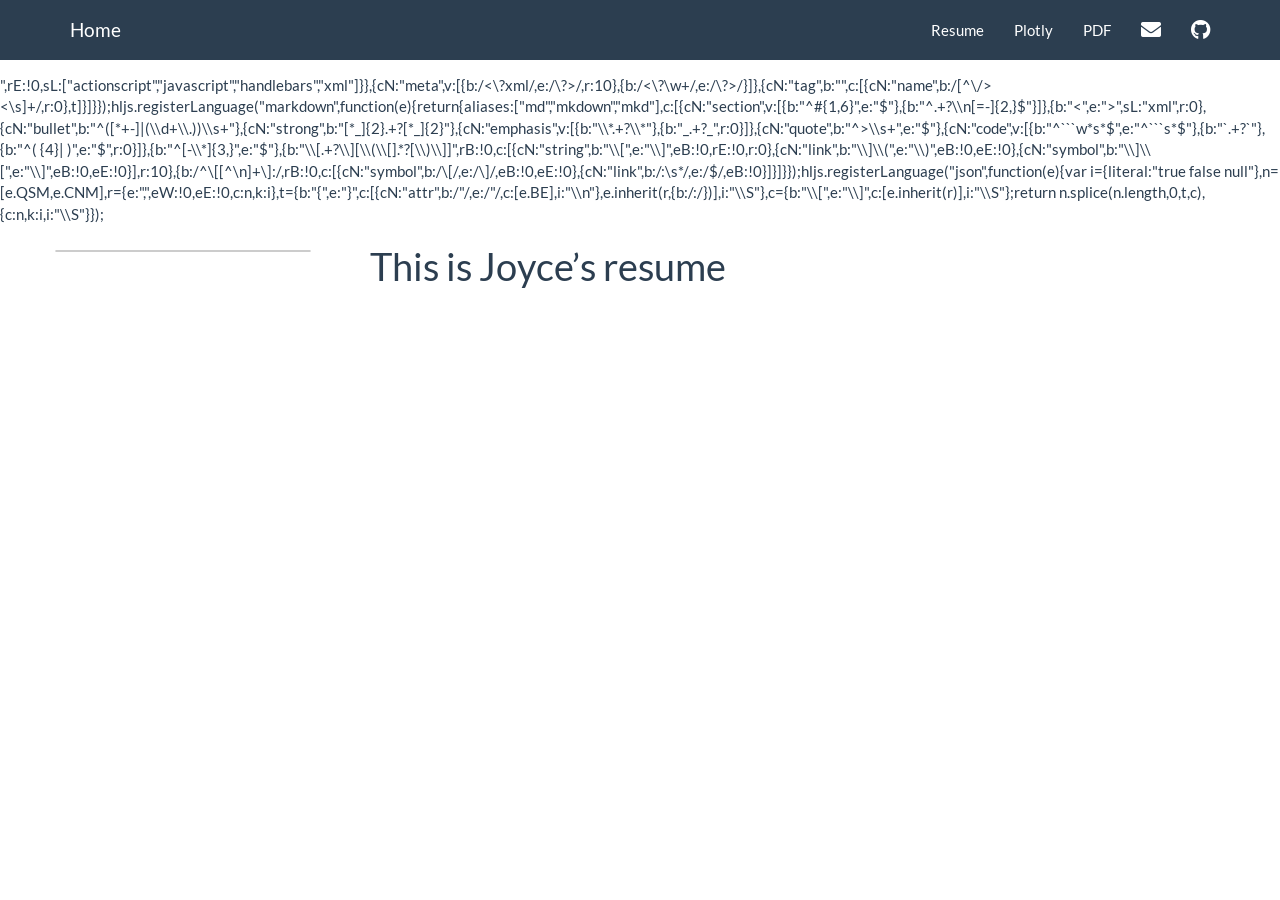
==== resume-template.html @ 6e3ddc47 "Update personal profile and restore original resume layout" ====
<!DOCTYPE html>

<html>

<head>

<meta charset="utf-8" />
<meta name="generator" content="pandoc" />
<meta http-equiv="X-UA-Compatible" content="IE=EDGE" />




<title>This is Joyce’s resume</title>

<script>
// Pandoc 2.9 adds attributes on both header and div. We remove the former (to
// be compatible with the behavior of Pandoc < 2.8).
document.addEventListener('DOMContentLoaded', function(e) {
  var hs = document.querySelectorAll("div.section[class*='level'] > :first-child");
  var i, h, a;
  for (i = 0; i < hs.length; i++) {
    h = hs[i];
    if (!/^h[1-6]$/i.test(h.tagName)) continue;  // it should be a header h1-h6
    a = h.attributes;
    while (a.length > 0) h.removeAttribute(a[0].name);
  }
});

</script>
<script>
/*! jQuery v3.6.0 | (c) OpenJS Foundation and other contributors | jquery.org/license */
!function(e,t){"use strict";"object"==typeof module&&"object"==typeof module.exports?module.exports=e.document?t(e,!0):function(e){if(!e.document)throw new Error("jQuery requires a window with a document");return t(e)}:t(e)}("undefined"!=typeof window?window:this,function(C,e){"use strict";var t=[],r=Object.getPrototypeOf,s=t.slice,g=t.flat?function(e){return t.flat.call(e)}:function(e){return t.concat.apply([],e)},u=t.push,i=t.indexOf,n={},o=n.toString,v=n.hasOwnProperty,a=v.toString,l=a.call(Object),y={},m=function(e){return"function"==typeof e&&"number"!=typeof e.nodeType&&"function"!=typeof e.item},x=function(e){return null!=e&&e===e.window},E=C.document,c={type:!0,src:!0,nonce:!0,noModule:!0};function b(e,t,n){var r,i,o=(n=n||E).createElement("script");if(o.text=e,t)for(r in c)(i=t[r]||t.getAttribute&&t.getAttribute(r))&&o.setAttribute(r,i);n.head.appendChild(o).parentNode.removeChild(o)}function w(e){return null==e?e+"":"object"==typeof e||"function"==typeof e?n[o.call(e)]||"object":typeof e}var f="3.6.0",S=function(e,t){return new S.fn.init(e,t)};function p(e){var t=!!e&&"length"in e&&e.length,n=w(e);return!m(e)&&!x(e)&&("array"===n||0===t||"number"==typeof t&&0<t&&t-1 in e)}S.fn=S.prototype={jquery:f,constructor:S,length:0,toArray:function(){return s.call(this)},get:function(e){return null==e?s.call(this):e<0?this[e+this.length]:this[e]},pushStack:function(e){var t=S.merge(this.constructor(),e);return t.prevObject=this,t},each:function(e){return S.each(this,e)},map:function(n){return this.pushStack(S.map(this,function(e,t){return n.call(e,t,e)}))},slice:function(){return this.pushStack(s.apply(this,arguments))},first:function(){return this.eq(0)},last:function(){return this.eq(-1)},even:function(){return this.pushStack(S.grep(this,function(e,t){return(t+1)%2}))},odd:function(){return this.pushStack(S.grep(this,function(e,t){return t%2}))},eq:function(e){var t=this.length,n=+e+(e<0?t:0);return this.pushStack(0<=n&&n<t?[this[n]]:[])},end:function(){return this.prevObject||this.constructor()},push:u,sort:t.sort,splice:t.splice},S.extend=S.fn.extend=function(){var e,t,n,r,i,o,a=arguments[0]||{},s=1,u=arguments.length,l=!1;for("boolean"==typeof a&&(l=a,a=arguments[s]||{},s++),"object"==typeof a||m(a)||(a={}),s===u&&(a=this,s--);s<u;s++)if(null!=(e=arguments[s]))for(t in e)r=e[t],"__proto__"!==t&&a!==r&&(l&&r&&(S.isPlainObject(r)||(i=Array.isArray(r)))?(n=a[t],o=i&&!Array.isArray(n)?[]:i||S.isPlainObject(n)?n:{},i=!1,a[t]=S.extend(l,o,r)):void 0!==r&&(a[t]=r));return a},S.extend({expando:"jQuery"+(f+Math.random()).replace(/\D/g,""),isReady:!0,error:function(e){throw new Error(e)},noop:function(){},isPlainObject:function(e){var t,n;return!(!e||"[object Object]"!==o.call(e))&&(!(t=r(e))||"function"==typeof(n=v.call(t,"constructor")&&t.constructor)&&a.call(n)===l)},isEmptyObject:function(e){var t;for(t in e)return!1;return!0},globalEval:function(e,t,n){b(e,{nonce:t&&t.nonce},n)},each:function(e,t){var n,r=0;if(p(e)){for(n=e.length;r<n;r++)if(!1===t.call(e[r],r,e[r]))break}else for(r in e)if(!1===t.call(e[r],r,e[r]))break;return e},makeArray:function(e,t){var n=t||[];return null!=e&&(p(Object(e))?S.merge(n,"string"==typeof e?[e]:e):u.call(n,e)),n},inArray:function(e,t,n){return null==t?-1:i.call(t,e,n)},merge:function(e,t){for(var n=+t.length,r=0,i=e.length;r<n;r++)e[i++]=t[r];return e.length=i,e},grep:function(e,t,n){for(var r=[],i=0,o=e.length,a=!n;i<o;i++)!t(e[i],i)!==a&&r.push(e[i]);return r},map:function(e,t,n){var r,i,o=0,a=[];if(p(e))for(r=e.length;o<r;o++)null!=(i=t(e[o],o,n))&&a.push(i);else for(o in e)null!=(i=t(e[o],o,n))&&a.push(i);return g(a)},guid:1,support:y}),"function"==typeof Symbol&&(S.fn[Symbol.iterator]=t[Symbol.iterator]),S.each("Boolean Number String Function Array Date RegExp Object Error Symbol".split(" "),function(e,t){n["[object "+t+"]"]=t.toLowerCase()});var d=function(n){var e,d,b,o,i,h,f,g,w,u,l,T,C,a,E,v,s,c,y,S="sizzle"+1*new Date,p=n.document,k=0,r=0,m=ue(),x=ue(),A=ue(),N=ue(),j=function(e,t){return e===t&&(l=!0),0},D={}.hasOwnProperty,t=[],q=t.pop,L=t.push,H=t.push,O=t.slice,P=function(e,t){for(var n=0,r=e.length;n<r;n++)if(e[n]===t)return n;return-1},R="checked|selected|async|autofocus|autoplay|controls|defer|disabled|hidden|ismap|loop|multiple|open|readonly|required|scoped",M="[\\x20\\t\\r\\n\\f]",I="(?:\\\\[\\da-fA-F]{1,6}"+M+"?|\\\\[^\\r\\n\\f]|[\\w-]|[^\0-\\x7f])+",W="\\["+M+"*("+I+")(?:"+M+"*([*^$|!~]?=)"+M+"*(?:'((?:\\\\.|[^\\\\'])*)'|\"((?:\\\\.|[^\\\\\"])*)\"|("+I+"))|)"+M+"*\\]",F=":("+I+")(?:\\((('((?:\\\\.|[^\\\\'])*)'|\"((?:\\\\.|[^\\\\\"])*)\")|((?:\\\\.|[^\\\\()[\\]]|"+W+")*)|.*)\\)|)",B=new RegExp(M+"+","g"),$=new RegExp("^"+M+"+|((?:^|[^\\\\])(?:\\\\.)*)"+M+"+$","g"),_=new RegExp("^"+M+"*,"+M+"*"),z=new RegExp("^"+M+"*([>+~]|"+M+")"+M+"*"),U=new RegExp(M+"|>"),X=new RegExp(F),V=new RegExp("^"+I+"$"),G={ID:new RegExp("^#("+I+")"),CLASS:new RegExp("^\\.("+I+")"),TAG:new RegExp("^("+I+"|[*])"),ATTR:new RegExp("^"+W),PSEUDO:new RegExp("^"+F),CHILD:new RegExp("^:(only|first|last|nth|nth-last)-(child|of-type)(?:\\("+M+"*(even|odd|(([+-]|)(\\d*)n|)"+M+"*(?:([+-]|)"+M+"*(\\d+)|))"+M+"*\\)|)","i"),bool:new RegExp("^(?:"+R+")$","i"),needsContext:new RegExp("^"+M+"*[>+~]|:(even|odd|eq|gt|lt|nth|first|last)(?:\\("+M+"*((?:-\\d)?\\d*)"+M+"*\\)|)(?=[^-]|$)","i")},Y=/HTML$/i,Q=/^(?:input|select|textarea|button)$/i,J=/^h\d$/i,K=/^[^{]+\{\s*\[native \w/,Z=/^(?:#([\w-]+)|(\w+)|\.([\w-]+))$/,ee=/[+~]/,te=new RegExp("\\\\[\\da-fA-F]{1,6}"+M+"?|\\\\([^\\r\\n\\f])","g"),ne=function(e,t){var n="0x"+e.slice(1)-65536;return t||(n<0?String.fromCharCode(n+65536):String.fromCharCode(n>>10|55296,1023&n|56320))},re=/([\0-\x1f\x7f]|^-?\d)|^-$|[^\0-\x1f\x7f-\uFFFF\w-]/g,ie=function(e,t){return t?"\0"===e?"\ufffd":e.slice(0,-1)+"\\"+e.charCodeAt(e.length-1).toString(16)+" ":"\\"+e},oe=function(){T()},ae=be(function(e){return!0===e.disabled&&"fieldset"===e.nodeName.toLowerCase()},{dir:"parentNode",next:"legend"});try{H.apply(t=O.call(p.childNodes),p.childNodes),t[p.childNodes.length].nodeType}catch(e){H={apply:t.length?function(e,t){L.apply(e,O.call(t))}:function(e,t){var n=e.length,r=0;while(e[n++]=t[r++]);e.length=n-1}}}function se(t,e,n,r){var i,o,a,s,u,l,c,f=e&&e.ownerDocument,p=e?e.nodeType:9;if(n=n||[],"string"!=typeof t||!t||1!==p&&9!==p&&11!==p)return n;if(!r&&(T(e),e=e||C,E)){if(11!==p&&(u=Z.exec(t)))if(i=u[1]){if(9===p){if(!(a=e.getElementById(i)))return n;if(a.id===i)return n.push(a),n}else if(f&&(a=f.getElementById(i))&&y(e,a)&&a.id===i)return n.push(a),n}else{if(u[2])return H.apply(n,e.getElementsByTagName(t)),n;if((i=u[3])&&d.getElementsByClassName&&e.getElementsByClassName)return H.apply(n,e.getElementsByClassName(i)),n}if(d.qsa&&!N[t+" "]&&(!v||!v.test(t))&&(1!==p||"object"!==e.nodeName.toLowerCase())){if(c=t,f=e,1===p&&(U.test(t)||z.test(t))){(f=ee.test(t)&&ye(e.parentNode)||e)===e&&d.scope||((s=e.getAttribute("id"))?s=s.replace(re,ie):e.setAttribute("id",s=S)),o=(l=h(t)).length;while(o--)l[o]=(s?"#"+s:":scope")+" "+xe(l[o]);c=l.join(",")}try{return H.apply(n,f.querySelectorAll(c)),n}catch(e){N(t,!0)}finally{s===S&&e.removeAttribute("id")}}}return g(t.replace($,"$1"),e,n,r)}function ue(){var r=[];return function e(t,n){return r.push(t+" ")>b.cacheLength&&delete e[r.shift()],e[t+" "]=n}}function le(e){return e[S]=!0,e}function ce(e){var t=C.createElement("fieldset");try{return!!e(t)}catch(e){return!1}finally{t.parentNode&&t.parentNode.removeChild(t),t=null}}function fe(e,t){var n=e.split("|"),r=n.length;while(r--)b.attrHandle[n[r]]=t}function pe(e,t){var n=t&&e,r=n&&1===e.nodeType&&1===t.nodeType&&e.sourceIndex-t.sourceIndex;if(r)return r;if(n)while(n=n.nextSibling)if(n===t)return-1;return e?1:-1}function de(t){return function(e){return"input"===e.nodeName.toLowerCase()&&e.type===t}}function he(n){return function(e){var t=e.nodeName.toLowerCase();return("input"===t||"button"===t)&&e.type===n}}function ge(t){return function(e){return"form"in e?e.parentNode&&!1===e.disabled?"label"in e?"label"in e.parentNode?e.parentNode.disabled===t:e.disabled===t:e.isDisabled===t||e.isDisabled!==!t&&ae(e)===t:e.disabled===t:"label"in e&&e.disabled===t}}function ve(a){return le(function(o){return o=+o,le(function(e,t){var n,r=a([],e.length,o),i=r.length;while(i--)e[n=r[i]]&&(e[n]=!(t[n]=e[n]))})})}function ye(e){return e&&"undefined"!=typeof e.getElementsByTagName&&e}for(e in d=se.support={},i=se.isXML=function(e){var t=e&&e.namespaceURI,n=e&&(e.ownerDocument||e).documentElement;return!Y.test(t||n&&n.nodeName||"HTML")},T=se.setDocument=function(e){var t,n,r=e?e.ownerDocument||e:p;return r!=C&&9===r.nodeType&&r.documentElement&&(a=(C=r).documentElement,E=!i(C),p!=C&&(n=C.defaultView)&&n.top!==n&&(n.addEventListener?n.addEventListener("unload",oe,!1):n.attachEvent&&n.attachEvent("onunload",oe)),d.scope=ce(function(e){return a.appendChild(e).appendChild(C.createElement("div")),"undefined"!=typeof e.querySelectorAll&&!e.querySelectorAll(":scope fieldset div").length}),d.attributes=ce(function(e){return e.className="i",!e.getAttribute("className")}),d.getElementsByTagName=ce(function(e){return e.appendChild(C.createComment("")),!e.getElementsByTagName("*").length}),d.getElementsByClassName=K.test(C.getElementsByClassName),d.getById=ce(function(e){return a.appendChild(e).id=S,!C.getElementsByName||!C.getElementsByName(S).length}),d.getById?(b.filter.ID=function(e){var t=e.replace(te,ne);return function(e){return e.getAttribute("id")===t}},b.find.ID=function(e,t){if("undefined"!=typeof t.getElementById&&E){var n=t.getElementById(e);return n?[n]:[]}}):(b.filter.ID=function(e){var n=e.replace(te,ne);return function(e){var t="undefined"!=typeof e.getAttributeNode&&e.getAttributeNode("id");return t&&t.value===n}},b.find.ID=function(e,t){if("undefined"!=typeof t.getElementById&&E){var n,r,i,o=t.getElementById(e);if(o){if((n=o.getAttributeNode("id"))&&n.value===e)return[o];i=t.getElementsByName(e),r=0;while(o=i[r++])if((n=o.getAttributeNode("id"))&&n.value===e)return[o]}return[]}}),b.find.TAG=d.getElementsByTagName?function(e,t){return"undefined"!=typeof t.getElementsByTagName?t.getElementsByTagName(e):d.qsa?t.querySelectorAll(e):void 0}:function(e,t){var n,r=[],i=0,o=t.getElementsByTagName(e);if("*"===e){while(n=o[i++])1===n.nodeType&&r.push(n);return r}return o},b.find.CLASS=d.getElementsByClassName&&function(e,t){if("undefined"!=typeof t.getElementsByClassName&&E)return t.getElementsByClassName(e)},s=[],v=[],(d.qsa=K.test(C.querySelectorAll))&&(ce(function(e){var t;a.appendChild(e).innerHTML="<a id='"+S+"'></a><select id='"+S+"-\r\\' msallowcapture=''><option selected=''></option></select>",e.querySelectorAll("[msallowcapture^='']").length&&v.push("[*^$]="+M+"*(?:''|\"\")"),e.querySelectorAll("[selected]").length||v.push("\\["+M+"*(?:value|"+R+")"),e.querySelectorAll("[id~="+S+"-]").length||v.push("~="),(t=C.createElement("input")).setAttribute("name",""),e.appendChild(t),e.querySelectorAll("[name='']").length||v.push("\\["+M+"*name"+M+"*="+M+"*(?:''|\"\")"),e.querySelectorAll(":checked").length||v.push(":checked"),e.querySelectorAll("a#"+S+"+*").length||v.push(".#.+[+~]"),e.querySelectorAll("\\\f"),v.push("[\\r\\n\\f]")}),ce(function(e){e.innerHTML="<a href='' disabled='disabled'></a><select disabled='disabled'><option/></select>";var t=C.createElement("input");t.setAttribute("type","hidden"),e.appendChild(t).setAttribute("name","D"),e.querySelectorAll("[name=d]").length&&v.push("name"+M+"*[*^$|!~]?="),2!==e.querySelectorAll(":enabled").length&&v.push(":enabled",":disabled"),a.appendChild(e).disabled=!0,2!==e.querySelectorAll(":disabled").length&&v.push(":enabled",":disabled"),e.querySelectorAll("*,:x"),v.push(",.*:")})),(d.matchesSelector=K.test(c=a.matches||a.webkitMatchesSelector||a.mozMatchesSelector||a.oMatchesSelector||a.msMatchesSelector))&&ce(function(e){d.disconnectedMatch=c.call(e,"*"),c.call(e,"[s!='']:x"),s.push("!=",F)}),v=v.length&&new RegExp(v.join("|")),s=s.length&&new RegExp(s.join("|")),t=K.test(a.compareDocumentPosition),y=t||K.test(a.contains)?function(e,t){var n=9===e.nodeType?e.documentElement:e,r=t&&t.parentNode;return e===r||!(!r||1!==r.nodeType||!(n.contains?n.contains(r):e.compareDocumentPosition&&16&e.compareDocumentPosition(r)))}:function(e,t){if(t)while(t=t.parentNode)if(t===e)return!0;return!1},j=t?function(e,t){if(e===t)return l=!0,0;var n=!e.compareDocumentPosition-!t.compareDocumentPosition;return n||(1&(n=(e.ownerDocument||e)==(t.ownerDocument||t)?e.compareDocumentPosition(t):1)||!d.sortDetached&&t.compareDocumentPosition(e)===n?e==C||e.ownerDocument==p&&y(p,e)?-1:t==C||t.ownerDocument==p&&y(p,t)?1:u?P(u,e)-P(u,t):0:4&n?-1:1)}:function(e,t){if(e===t)return l=!0,0;var n,r=0,i=e.parentNode,o=t.parentNode,a=[e],s=[t];if(!i||!o)return e==C?-1:t==C?1:i?-1:o?1:u?P(u,e)-P(u,t):0;if(i===o)return pe(e,t);n=e;while(n=n.parentNode)a.unshift(n);n=t;while(n=n.parentNode)s.unshift(n);while(a[r]===s[r])r++;return r?pe(a[r],s[r]):a[r]==p?-1:s[r]==p?1:0}),C},se.matches=function(e,t){return se(e,null,null,t)},se.matchesSelector=function(e,t){if(T(e),d.matchesSelector&&E&&!N[t+" "]&&(!s||!s.test(t))&&(!v||!v.test(t)))try{var n=c.call(e,t);if(n||d.disconnectedMatch||e.document&&11!==e.document.nodeType)return n}catch(e){N(t,!0)}return 0<se(t,C,null,[e]).length},se.contains=function(e,t){return(e.ownerDocument||e)!=C&&T(e),y(e,t)},se.attr=function(e,t){(e.ownerDocument||e)!=C&&T(e);var n=b.attrHandle[t.toLowerCase()],r=n&&D.call(b.attrHandle,t.toLowerCase())?n(e,t,!E):void 0;return void 0!==r?r:d.attributes||!E?e.getAttribute(t):(r=e.getAttributeNode(t))&&r.specified?r.value:null},se.escape=function(e){return(e+"").replace(re,ie)},se.error=function(e){throw new Error("Syntax error, unrecognized expression: "+e)},se.uniqueSort=function(e){var t,n=[],r=0,i=0;if(l=!d.detectDuplicates,u=!d.sortStable&&e.slice(0),e.sort(j),l){while(t=e[i++])t===e[i]&&(r=n.push(i));while(r--)e.splice(n[r],1)}return u=null,e},o=se.getText=function(e){var t,n="",r=0,i=e.nodeType;if(i){if(1===i||9===i||11===i){if("string"==typeof e.textContent)return e.textContent;for(e=e.firstChild;e;e=e.nextSibling)n+=o(e)}else if(3===i||4===i)return e.nodeValue}else while(t=e[r++])n+=o(t);return n},(b=se.selectors={cacheLength:50,createPseudo:le,match:G,attrHandle:{},find:{},relative:{">":{dir:"parentNode",first:!0}," ":{dir:"parentNode"},"+":{dir:"previousSibling",first:!0},"~":{dir:"previousSibling"}},preFilter:{ATTR:function(e){return e[1]=e[1].replace(te,ne),e[3]=(e[3]||e[4]||e[5]||"").replace(te,ne),"~="===e[2]&&(e[3]=" "+e[3]+" "),e.slice(0,4)},CHILD:function(e){return e[1]=e[1].toLowerCase(),"nth"===e[1].slice(0,3)?(e[3]||se.error(e[0]),e[4]=+(e[4]?e[5]+(e[6]||1):2*("even"===e[3]||"odd"===e[3])),e[5]=+(e[7]+e[8]||"odd"===e[3])):e[3]&&se.error(e[0]),e},PSEUDO:function(e){var t,n=!e[6]&&e[2];return G.CHILD.test(e[0])?null:(e[3]?e[2]=e[4]||e[5]||"":n&&X.test(n)&&(t=h(n,!0))&&(t=n.indexOf(")",n.length-t)-n.length)&&(e[0]=e[0].slice(0,t),e[2]=n.slice(0,t)),e.slice(0,3))}},filter:{TAG:function(e){var t=e.replace(te,ne).toLowerCase();return"*"===e?function(){return!0}:function(e){return e.nodeName&&e.nodeName.toLowerCase()===t}},CLASS:function(e){var t=m[e+" "];return t||(t=new RegExp("(^|"+M+")"+e+"("+M+"|$)"))&&m(e,function(e){return t.test("string"==typeof e.className&&e.className||"undefined"!=typeof e.getAttribute&&e.getAttribute("class")||"")})},ATTR:function(n,r,i){return function(e){var t=se.attr(e,n);return null==t?"!="===r:!r||(t+="","="===r?t===i:"!="===r?t!==i:"^="===r?i&&0===t.indexOf(i):"*="===r?i&&-1<t.indexOf(i):"$="===r?i&&t.slice(-i.length)===i:"~="===r?-1<(" "+t.replace(B," ")+" ").indexOf(i):"|="===r&&(t===i||t.slice(0,i.length+1)===i+"-"))}},CHILD:function(h,e,t,g,v){var y="nth"!==h.slice(0,3),m="last"!==h.slice(-4),x="of-type"===e;return 1===g&&0===v?function(e){return!!e.parentNode}:function(e,t,n){var r,i,o,a,s,u,l=y!==m?"nextSibling":"previousSibling",c=e.parentNode,f=x&&e.nodeName.toLowerCase(),p=!n&&!x,d=!1;if(c){if(y){while(l){a=e;while(a=a[l])if(x?a.nodeName.toLowerCase()===f:1===a.nodeType)return!1;u=l="only"===h&&!u&&"nextSibling"}return!0}if(u=[m?c.firstChild:c.lastChild],m&&p){d=(s=(r=(i=(o=(a=c)[S]||(a[S]={}))[a.uniqueID]||(o[a.uniqueID]={}))[h]||[])[0]===k&&r[1])&&r[2],a=s&&c.childNodes[s];while(a=++s&&a&&a[l]||(d=s=0)||u.pop())if(1===a.nodeType&&++d&&a===e){i[h]=[k,s,d];break}}else if(p&&(d=s=(r=(i=(o=(a=e)[S]||(a[S]={}))[a.uniqueID]||(o[a.uniqueID]={}))[h]||[])[0]===k&&r[1]),!1===d)while(a=++s&&a&&a[l]||(d=s=0)||u.pop())if((x?a.nodeName.toLowerCase()===f:1===a.nodeType)&&++d&&(p&&((i=(o=a[S]||(a[S]={}))[a.uniqueID]||(o[a.uniqueID]={}))[h]=[k,d]),a===e))break;return(d-=v)===g||d%g==0&&0<=d/g}}},PSEUDO:function(e,o){var t,a=b.pseudos[e]||b.setFilters[e.toLowerCase()]||se.error("unsupported pseudo: "+e);return a[S]?a(o):1<a.length?(t=[e,e,"",o],b.setFilters.hasOwnProperty(e.toLowerCase())?le(function(e,t){var n,r=a(e,o),i=r.length;while(i--)e[n=P(e,r[i])]=!(t[n]=r[i])}):function(e){return a(e,0,t)}):a}},pseudos:{not:le(function(e){var r=[],i=[],s=f(e.replace($,"$1"));return s[S]?le(function(e,t,n,r){var i,o=s(e,null,r,[]),a=e.length;while(a--)(i=o[a])&&(e[a]=!(t[a]=i))}):function(e,t,n){return r[0]=e,s(r,null,n,i),r[0]=null,!i.pop()}}),has:le(function(t){return function(e){return 0<se(t,e).length}}),contains:le(function(t){return t=t.replace(te,ne),function(e){return-1<(e.textContent||o(e)).indexOf(t)}}),lang:le(function(n){return V.test(n||"")||se.error("unsupported lang: "+n),n=n.replace(te,ne).toLowerCase(),function(e){var t;do{if(t=E?e.lang:e.getAttribute("xml:lang")||e.getAttribute("lang"))return(t=t.toLowerCase())===n||0===t.indexOf(n+"-")}while((e=e.parentNode)&&1===e.nodeType);return!1}}),target:function(e){var t=n.location&&n.location.hash;return t&&t.slice(1)===e.id},root:function(e){return e===a},focus:function(e){return e===C.activeElement&&(!C.hasFocus||C.hasFocus())&&!!(e.type||e.href||~e.tabIndex)},enabled:ge(!1),disabled:ge(!0),checked:function(e){var t=e.nodeName.toLowerCase();return"input"===t&&!!e.checked||"option"===t&&!!e.selected},selected:function(e){return e.parentNode&&e.parentNode.selectedIndex,!0===e.selected},empty:function(e){for(e=e.firstChild;e;e=e.nextSibling)if(e.nodeType<6)return!1;return!0},parent:function(e){return!b.pseudos.empty(e)},header:function(e){return J.test(e.nodeName)},input:function(e){return Q.test(e.nodeName)},button:function(e){var t=e.nodeName.toLowerCase();return"input"===t&&"button"===e.type||"button"===t},text:function(e){var t;return"input"===e.nodeName.toLowerCase()&&"text"===e.type&&(null==(t=e.getAttribute("type"))||"text"===t.toLowerCase())},first:ve(function(){return[0]}),last:ve(function(e,t){return[t-1]}),eq:ve(function(e,t,n){return[n<0?n+t:n]}),even:ve(function(e,t){for(var n=0;n<t;n+=2)e.push(n);return e}),odd:ve(function(e,t){for(var n=1;n<t;n+=2)e.push(n);return e}),lt:ve(function(e,t,n){for(var r=n<0?n+t:t<n?t:n;0<=--r;)e.push(r);return e}),gt:ve(function(e,t,n){for(var r=n<0?n+t:n;++r<t;)e.push(r);return e})}}).pseudos.nth=b.pseudos.eq,{radio:!0,checkbox:!0,file:!0,password:!0,image:!0})b.pseudos[e]=de(e);for(e in{submit:!0,reset:!0})b.pseudos[e]=he(e);function me(){}function xe(e){for(var t=0,n=e.length,r="";t<n;t++)r+=e[t].value;return r}function be(s,e,t){var u=e.dir,l=e.next,c=l||u,f=t&&"parentNode"===c,p=r++;return e.first?function(e,t,n){while(e=e[u])if(1===e.nodeType||f)return s(e,t,n);return!1}:function(e,t,n){var r,i,o,a=[k,p];if(n){while(e=e[u])if((1===e.nodeType||f)&&s(e,t,n))return!0}else while(e=e[u])if(1===e.nodeType||f)if(i=(o=e[S]||(e[S]={}))[e.uniqueID]||(o[e.uniqueID]={}),l&&l===e.nodeName.toLowerCase())e=e[u]||e;else{if((r=i[c])&&r[0]===k&&r[1]===p)return a[2]=r[2];if((i[c]=a)[2]=s(e,t,n))return!0}return!1}}function we(i){return 1<i.length?function(e,t,n){var r=i.length;while(r--)if(!i[r](e,t,n))return!1;return!0}:i[0]}function Te(e,t,n,r,i){for(var o,a=[],s=0,u=e.length,l=null!=t;s<u;s++)(o=e[s])&&(n&&!n(o,r,i)||(a.push(o),l&&t.push(s)));return a}function Ce(d,h,g,v,y,e){return v&&!v[S]&&(v=Ce(v)),y&&!y[S]&&(y=Ce(y,e)),le(function(e,t,n,r){var i,o,a,s=[],u=[],l=t.length,c=e||function(e,t,n){for(var r=0,i=t.length;r<i;r++)se(e,t[r],n);return n}(h||"*",n.nodeType?[n]:n,[]),f=!d||!e&&h?c:Te(c,s,d,n,r),p=g?y||(e?d:l||v)?[]:t:f;if(g&&g(f,p,n,r),v){i=Te(p,u),v(i,[],n,r),o=i.length;while(o--)(a=i[o])&&(p[u[o]]=!(f[u[o]]=a))}if(e){if(y||d){if(y){i=[],o=p.length;while(o--)(a=p[o])&&i.push(f[o]=a);y(null,p=[],i,r)}o=p.length;while(o--)(a=p[o])&&-1<(i=y?P(e,a):s[o])&&(e[i]=!(t[i]=a))}}else p=Te(p===t?p.splice(l,p.length):p),y?y(null,t,p,r):H.apply(t,p)})}function Ee(e){for(var i,t,n,r=e.length,o=b.relative[e[0].type],a=o||b.relative[" "],s=o?1:0,u=be(function(e){return e===i},a,!0),l=be(function(e){return-1<P(i,e)},a,!0),c=[function(e,t,n){var r=!o&&(n||t!==w)||((i=t).nodeType?u(e,t,n):l(e,t,n));return i=null,r}];s<r;s++)if(t=b.relative[e[s].type])c=[be(we(c),t)];else{if((t=b.filter[e[s].type].apply(null,e[s].matches))[S]){for(n=++s;n<r;n++)if(b.relative[e[n].type])break;return Ce(1<s&&we(c),1<s&&xe(e.slice(0,s-1).concat({value:" "===e[s-2].type?"*":""})).replace($,"$1"),t,s<n&&Ee(e.slice(s,n)),n<r&&Ee(e=e.slice(n)),n<r&&xe(e))}c.push(t)}return we(c)}return me.prototype=b.filters=b.pseudos,b.setFilters=new me,h=se.tokenize=function(e,t){var n,r,i,o,a,s,u,l=x[e+" "];if(l)return t?0:l.slice(0);a=e,s=[],u=b.preFilter;while(a){for(o in n&&!(r=_.exec(a))||(r&&(a=a.slice(r[0].length)||a),s.push(i=[])),n=!1,(r=z.exec(a))&&(n=r.shift(),i.push({value:n,type:r[0].replace($," ")}),a=a.slice(n.length)),b.filter)!(r=G[o].exec(a))||u[o]&&!(r=u[o](r))||(n=r.shift(),i.push({value:n,type:o,matches:r}),a=a.slice(n.length));if(!n)break}return t?a.length:a?se.error(e):x(e,s).slice(0)},f=se.compile=function(e,t){var n,v,y,m,x,r,i=[],o=[],a=A[e+" "];if(!a){t||(t=h(e)),n=t.length;while(n--)(a=Ee(t[n]))[S]?i.push(a):o.push(a);(a=A(e,(v=o,m=0<(y=i).length,x=0<v.length,r=function(e,t,n,r,i){var o,a,s,u=0,l="0",c=e&&[],f=[],p=w,d=e||x&&b.find.TAG("*",i),h=k+=null==p?1:Math.random()||.1,g=d.length;for(i&&(w=t==C||t||i);l!==g&&null!=(o=d[l]);l++){if(x&&o){a=0,t||o.ownerDocument==C||(T(o),n=!E);while(s=v[a++])if(s(o,t||C,n)){r.push(o);break}i&&(k=h)}m&&((o=!s&&o)&&u--,e&&c.push(o))}if(u+=l,m&&l!==u){a=0;while(s=y[a++])s(c,f,t,n);if(e){if(0<u)while(l--)c[l]||f[l]||(f[l]=q.call(r));f=Te(f)}H.apply(r,f),i&&!e&&0<f.length&&1<u+y.length&&se.uniqueSort(r)}return i&&(k=h,w=p),c},m?le(r):r))).selector=e}return a},g=se.select=function(e,t,n,r){var i,o,a,s,u,l="function"==typeof e&&e,c=!r&&h(e=l.selector||e);if(n=n||[],1===c.length){if(2<(o=c[0]=c[0].slice(0)).length&&"ID"===(a=o[0]).type&&9===t.nodeType&&E&&b.relative[o[1].type]){if(!(t=(b.find.ID(a.matches[0].replace(te,ne),t)||[])[0]))return n;l&&(t=t.parentNode),e=e.slice(o.shift().value.length)}i=G.needsContext.test(e)?0:o.length;while(i--){if(a=o[i],b.relative[s=a.type])break;if((u=b.find[s])&&(r=u(a.matches[0].replace(te,ne),ee.test(o[0].type)&&ye(t.parentNode)||t))){if(o.splice(i,1),!(e=r.length&&xe(o)))return H.apply(n,r),n;break}}}return(l||f(e,c))(r,t,!E,n,!t||ee.test(e)&&ye(t.parentNode)||t),n},d.sortStable=S.split("").sort(j).join("")===S,d.detectDuplicates=!!l,T(),d.sortDetached=ce(function(e){return 1&e.compareDocumentPosition(C.createElement("fieldset"))}),ce(function(e){return e.innerHTML="<a href='#'></a>","#"===e.firstChild.getAttribute("href")})||fe("type|href|height|width",function(e,t,n){if(!n)return e.getAttribute(t,"type"===t.toLowerCase()?1:2)}),d.attributes&&ce(function(e){return e.innerHTML="<input/>",e.firstChild.setAttribute("value",""),""===e.firstChild.getAttribute("value")})||fe("value",function(e,t,n){if(!n&&"input"===e.nodeName.toLowerCase())return e.defaultValue}),ce(function(e){return null==e.getAttribute("disabled")})||fe(R,function(e,t,n){var r;if(!n)return!0===e[t]?t.toLowerCase():(r=e.getAttributeNode(t))&&r.specified?r.value:null}),se}(C);S.find=d,S.expr=d.selectors,S.expr[":"]=S.expr.pseudos,S.uniqueSort=S.unique=d.uniqueSort,S.text=d.getText,S.isXMLDoc=d.isXML,S.contains=d.contains,S.escapeSelector=d.escape;var h=function(e,t,n){var r=[],i=void 0!==n;while((e=e[t])&&9!==e.nodeType)if(1===e.nodeType){if(i&&S(e).is(n))break;r.push(e)}return r},T=function(e,t){for(var n=[];e;e=e.nextSibling)1===e.nodeType&&e!==t&&n.push(e);return n},k=S.expr.match.needsContext;function A(e,t){return e.nodeName&&e.nodeName.toLowerCase()===t.toLowerCase()}var N=/^<([a-z][^\/\0>:\x20\t\r\n\f]*)[\x20\t\r\n\f]*\/?>(?:<\/\1>|)$/i;function j(e,n,r){return m(n)?S.grep(e,function(e,t){return!!n.call(e,t,e)!==r}):n.nodeType?S.grep(e,function(e){return e===n!==r}):"string"!=typeof n?S.grep(e,function(e){return-1<i.call(n,e)!==r}):S.filter(n,e,r)}S.filter=function(e,t,n){var r=t[0];return n&&(e=":not("+e+")"),1===t.length&&1===r.nodeType?S.find.matchesSelector(r,e)?[r]:[]:S.find.matches(e,S.grep(t,function(e){return 1===e.nodeType}))},S.fn.extend({find:function(e){var t,n,r=this.length,i=this;if("string"!=typeof e)return this.pushStack(S(e).filter(function(){for(t=0;t<r;t++)if(S.contains(i[t],this))return!0}));for(n=this.pushStack([]),t=0;t<r;t++)S.find(e,i[t],n);return 1<r?S.uniqueSort(n):n},filter:function(e){return this.pushStack(j(this,e||[],!1))},not:function(e){return this.pushStack(j(this,e||[],!0))},is:function(e){return!!j(this,"string"==typeof e&&k.test(e)?S(e):e||[],!1).length}});var D,q=/^(?:\s*(<[\w\W]+>)[^>]*|#([\w-]+))$/;(S.fn.init=function(e,t,n){var r,i;if(!e)return this;if(n=n||D,"string"==typeof e){if(!(r="<"===e[0]&&">"===e[e.length-1]&&3<=e.length?[null,e,null]:q.exec(e))||!r[1]&&t)return!t||t.jquery?(t||n).find(e):this.constructor(t).find(e);if(r[1]){if(t=t instanceof S?t[0]:t,S.merge(this,S.parseHTML(r[1],t&&t.nodeType?t.ownerDocument||t:E,!0)),N.test(r[1])&&S.isPlainObject(t))for(r in t)m(this[r])?this[r](t[r]):this.attr(r,t[r]);return this}return(i=E.getElementById(r[2]))&&(this[0]=i,this.length=1),this}return e.nodeType?(this[0]=e,this.length=1,this):m(e)?void 0!==n.ready?n.ready(e):e(S):S.makeArray(e,this)}).prototype=S.fn,D=S(E);var L=/^(?:parents|prev(?:Until|All))/,H={children:!0,contents:!0,next:!0,prev:!0};function O(e,t){while((e=e[t])&&1!==e.nodeType);return e}S.fn.extend({has:function(e){var t=S(e,this),n=t.length;return this.filter(function(){for(var e=0;e<n;e++)if(S.contains(this,t[e]))return!0})},closest:function(e,t){var n,r=0,i=this.length,o=[],a="string"!=typeof e&&S(e);if(!k.test(e))for(;r<i;r++)for(n=this[r];n&&n!==t;n=n.parentNode)if(n.nodeType<11&&(a?-1<a.index(n):1===n.nodeType&&S.find.matchesSelector(n,e))){o.push(n);break}return this.pushStack(1<o.length?S.uniqueSort(o):o)},index:function(e){return e?"string"==typeof e?i.call(S(e),this[0]):i.call(this,e.jquery?e[0]:e):this[0]&&this[0].parentNode?this.first().prevAll().length:-1},add:function(e,t){return this.pushStack(S.uniqueSort(S.merge(this.get(),S(e,t))))},addBack:function(e){return this.add(null==e?this.prevObject:this.prevObject.filter(e))}}),S.each({parent:function(e){var t=e.parentNode;return t&&11!==t.nodeType?t:null},parents:function(e){return h(e,"parentNode")},parentsUntil:function(e,t,n){return h(e,"parentNode",n)},next:function(e){return O(e,"nextSibling")},prev:function(e){return O(e,"previousSibling")},nextAll:function(e){return h(e,"nextSibling")},prevAll:function(e){return h(e,"previousSibling")},nextUntil:function(e,t,n){return h(e,"nextSibling",n)},prevUntil:function(e,t,n){return h(e,"previousSibling",n)},siblings:function(e){return T((e.parentNode||{}).firstChild,e)},children:function(e){return T(e.firstChild)},contents:function(e){return null!=e.contentDocument&&r(e.contentDocument)?e.contentDocument:(A(e,"template")&&(e=e.content||e),S.merge([],e.childNodes))}},function(r,i){S.fn[r]=function(e,t){var n=S.map(this,i,e);return"Until"!==r.slice(-5)&&(t=e),t&&"string"==typeof t&&(n=S.filter(t,n)),1<this.length&&(H[r]||S.uniqueSort(n),L.test(r)&&n.reverse()),this.pushStack(n)}});var P=/[^\x20\t\r\n\f]+/g;function R(e){return e}function M(e){throw e}function I(e,t,n,r){var i;try{e&&m(i=e.promise)?i.call(e).done(t).fail(n):e&&m(i=e.then)?i.call(e,t,n):t.apply(void 0,[e].slice(r))}catch(e){n.apply(void 0,[e])}}S.Callbacks=function(r){var e,n;r="string"==typeof r?(e=r,n={},S.each(e.match(P)||[],function(e,t){n[t]=!0}),n):S.extend({},r);var i,t,o,a,s=[],u=[],l=-1,c=function(){for(a=a||r.once,o=i=!0;u.length;l=-1){t=u.shift();while(++l<s.length)!1===s[l].apply(t[0],t[1])&&r.stopOnFalse&&(l=s.length,t=!1)}r.memory||(t=!1),i=!1,a&&(s=t?[]:"")},f={add:function(){return s&&(t&&!i&&(l=s.length-1,u.push(t)),function n(e){S.each(e,function(e,t){m(t)?r.unique&&f.has(t)||s.push(t):t&&t.length&&"string"!==w(t)&&n(t)})}(arguments),t&&!i&&c()),this},remove:function(){return S.each(arguments,function(e,t){var n;while(-1<(n=S.inArray(t,s,n)))s.splice(n,1),n<=l&&l--}),this},has:function(e){return e?-1<S.inArray(e,s):0<s.length},empty:function(){return s&&(s=[]),this},disable:function(){return a=u=[],s=t="",this},disabled:function(){return!s},lock:function(){return a=u=[],t||i||(s=t=""),this},locked:function(){return!!a},fireWith:function(e,t){return a||(t=[e,(t=t||[]).slice?t.slice():t],u.push(t),i||c()),this},fire:function(){return f.fireWith(this,arguments),this},fired:function(){return!!o}};return f},S.extend({Deferred:function(e){var o=[["notify","progress",S.Callbacks("memory"),S.Callbacks("memory"),2],["resolve","done",S.Callbacks("once memory"),S.Callbacks("once memory"),0,"resolved"],["reject","fail",S.Callbacks("once memory"),S.Callbacks("once memory"),1,"rejected"]],i="pending",a={state:function(){return i},always:function(){return s.done(arguments).fail(arguments),this},"catch":function(e){return a.then(null,e)},pipe:function(){var i=arguments;return S.Deferred(function(r){S.each(o,function(e,t){var n=m(i[t[4]])&&i[t[4]];s[t[1]](function(){var e=n&&n.apply(this,arguments);e&&m(e.promise)?e.promise().progress(r.notify).done(r.resolve).fail(r.reject):r[t[0]+"With"](this,n?[e]:arguments)})}),i=null}).promise()},then:function(t,n,r){var u=0;function l(i,o,a,s){return function(){var n=this,r=arguments,e=function(){var e,t;if(!(i<u)){if((e=a.apply(n,r))===o.promise())throw new TypeError("Thenable self-resolution");t=e&&("object"==typeof e||"function"==typeof e)&&e.then,m(t)?s?t.call(e,l(u,o,R,s),l(u,o,M,s)):(u++,t.call(e,l(u,o,R,s),l(u,o,M,s),l(u,o,R,o.notifyWith))):(a!==R&&(n=void 0,r=[e]),(s||o.resolveWith)(n,r))}},t=s?e:function(){try{e()}catch(e){S.Deferred.exceptionHook&&S.Deferred.exceptionHook(e,t.stackTrace),u<=i+1&&(a!==M&&(n=void 0,r=[e]),o.rejectWith(n,r))}};i?t():(S.Deferred.getStackHook&&(t.stackTrace=S.Deferred.getStackHook()),C.setTimeout(t))}}return S.Deferred(function(e){o[0][3].add(l(0,e,m(r)?r:R,e.notifyWith)),o[1][3].add(l(0,e,m(t)?t:R)),o[2][3].add(l(0,e,m(n)?n:M))}).promise()},promise:function(e){return null!=e?S.extend(e,a):a}},s={};return S.each(o,function(e,t){var n=t[2],r=t[5];a[t[1]]=n.add,r&&n.add(function(){i=r},o[3-e][2].disable,o[3-e][3].disable,o[0][2].lock,o[0][3].lock),n.add(t[3].fire),s[t[0]]=function(){return s[t[0]+"With"](this===s?void 0:this,arguments),this},s[t[0]+"With"]=n.fireWith}),a.promise(s),e&&e.call(s,s),s},when:function(e){var n=arguments.length,t=n,r=Array(t),i=s.call(arguments),o=S.Deferred(),a=function(t){return function(e){r[t]=this,i[t]=1<arguments.length?s.call(arguments):e,--n||o.resolveWith(r,i)}};if(n<=1&&(I(e,o.done(a(t)).resolve,o.reject,!n),"pending"===o.state()||m(i[t]&&i[t].then)))return o.then();while(t--)I(i[t],a(t),o.reject);return o.promise()}});var W=/^(Eval|Internal|Range|Reference|Syntax|Type|URI)Error$/;S.Deferred.exceptionHook=function(e,t){C.console&&C.console.warn&&e&&W.test(e.name)&&C.console.warn("jQuery.Deferred exception: "+e.message,e.stack,t)},S.readyException=function(e){C.setTimeout(function(){throw e})};var F=S.Deferred();function B(){E.removeEventListener("DOMContentLoaded",B),C.removeEventListener("load",B),S.ready()}S.fn.ready=function(e){return F.then(e)["catch"](function(e){S.readyException(e)}),this},S.extend({isReady:!1,readyWait:1,ready:function(e){(!0===e?--S.readyWait:S.isReady)||(S.isReady=!0)!==e&&0<--S.readyWait||F.resolveWith(E,[S])}}),S.ready.then=F.then,"complete"===E.readyState||"loading"!==E.readyState&&!E.documentElement.doScroll?C.setTimeout(S.ready):(E.addEventListener("DOMContentLoaded",B),C.addEventListener("load",B));var $=function(e,t,n,r,i,o,a){var s=0,u=e.length,l=null==n;if("object"===w(n))for(s in i=!0,n)$(e,t,s,n[s],!0,o,a);else if(void 0!==r&&(i=!0,m(r)||(a=!0),l&&(a?(t.call(e,r),t=null):(l=t,t=function(e,t,n){return l.call(S(e),n)})),t))for(;s<u;s++)t(e[s],n,a?r:r.call(e[s],s,t(e[s],n)));return i?e:l?t.call(e):u?t(e[0],n):o},_=/^-ms-/,z=/-([a-z])/g;function U(e,t){return t.toUpperCase()}function X(e){return e.replace(_,"ms-").replace(z,U)}var V=function(e){return 1===e.nodeType||9===e.nodeType||!+e.nodeType};function G(){this.expando=S.expando+G.uid++}G.uid=1,G.prototype={cache:function(e){var t=e[this.expando];return t||(t={},V(e)&&(e.nodeType?e[this.expando]=t:Object.defineProperty(e,this.expando,{value:t,configurable:!0}))),t},set:function(e,t,n){var r,i=this.cache(e);if("string"==typeof t)i[X(t)]=n;else for(r in t)i[X(r)]=t[r];return i},get:function(e,t){return void 0===t?this.cache(e):e[this.expando]&&e[this.expando][X(t)]},access:function(e,t,n){return void 0===t||t&&"string"==typeof t&&void 0===n?this.get(e,t):(this.set(e,t,n),void 0!==n?n:t)},remove:function(e,t){var n,r=e[this.expando];if(void 0!==r){if(void 0!==t){n=(t=Array.isArray(t)?t.map(X):(t=X(t))in r?[t]:t.match(P)||[]).length;while(n--)delete r[t[n]]}(void 0===t||S.isEmptyObject(r))&&(e.nodeType?e[this.expando]=void 0:delete e[this.expando])}},hasData:function(e){var t=e[this.expando];return void 0!==t&&!S.isEmptyObject(t)}};var Y=new G,Q=new G,J=/^(?:\{[\w\W]*\}|\[[\w\W]*\])$/,K=/[A-Z]/g;function Z(e,t,n){var r,i;if(void 0===n&&1===e.nodeType)if(r="data-"+t.replace(K,"-$&").toLowerCase(),"string"==typeof(n=e.getAttribute(r))){try{n="true"===(i=n)||"false"!==i&&("null"===i?null:i===+i+""?+i:J.test(i)?JSON.parse(i):i)}catch(e){}Q.set(e,t,n)}else n=void 0;return n}S.extend({hasData:function(e){return Q.hasData(e)||Y.hasData(e)},data:function(e,t,n){return Q.access(e,t,n)},removeData:function(e,t){Q.remove(e,t)},_data:function(e,t,n){return Y.access(e,t,n)},_removeData:function(e,t){Y.remove(e,t)}}),S.fn.extend({data:function(n,e){var t,r,i,o=this[0],a=o&&o.attributes;if(void 0===n){if(this.length&&(i=Q.get(o),1===o.nodeType&&!Y.get(o,"hasDataAttrs"))){t=a.length;while(t--)a[t]&&0===(r=a[t].name).indexOf("data-")&&(r=X(r.slice(5)),Z(o,r,i[r]));Y.set(o,"hasDataAttrs",!0)}return i}return"object"==typeof n?this.each(function(){Q.set(this,n)}):$(this,function(e){var t;if(o&&void 0===e)return void 0!==(t=Q.get(o,n))?t:void 0!==(t=Z(o,n))?t:void 0;this.each(function(){Q.set(this,n,e)})},null,e,1<arguments.length,null,!0)},removeData:function(e){return this.each(function(){Q.remove(this,e)})}}),S.extend({queue:function(e,t,n){var r;if(e)return t=(t||"fx")+"queue",r=Y.get(e,t),n&&(!r||Array.isArray(n)?r=Y.access(e,t,S.makeArray(n)):r.push(n)),r||[]},dequeue:function(e,t){t=t||"fx";var n=S.queue(e,t),r=n.length,i=n.shift(),o=S._queueHooks(e,t);"inprogress"===i&&(i=n.shift(),r--),i&&("fx"===t&&n.unshift("inprogress"),delete o.stop,i.call(e,function(){S.dequeue(e,t)},o)),!r&&o&&o.empty.fire()},_queueHooks:function(e,t){var n=t+"queueHooks";return Y.get(e,n)||Y.access(e,n,{empty:S.Callbacks("once memory").add(function(){Y.remove(e,[t+"queue",n])})})}}),S.fn.extend({queue:function(t,n){var e=2;return"string"!=typeof t&&(n=t,t="fx",e--),arguments.length<e?S.queue(this[0],t):void 0===n?this:this.each(function(){var e=S.queue(this,t,n);S._queueHooks(this,t),"fx"===t&&"inprogress"!==e[0]&&S.dequeue(this,t)})},dequeue:function(e){return this.each(function(){S.dequeue(this,e)})},clearQueue:function(e){return this.queue(e||"fx",[])},promise:function(e,t){var n,r=1,i=S.Deferred(),o=this,a=this.length,s=function(){--r||i.resolveWith(o,[o])};"string"!=typeof e&&(t=e,e=void 0),e=e||"fx";while(a--)(n=Y.get(o[a],e+"queueHooks"))&&n.empty&&(r++,n.empty.add(s));return s(),i.promise(t)}});var ee=/[+-]?(?:\d*\.|)\d+(?:[eE][+-]?\d+|)/.source,te=new RegExp("^(?:([+-])=|)("+ee+")([a-z%]*)$","i"),ne=["Top","Right","Bottom","Left"],re=E.documentElement,ie=function(e){return S.contains(e.ownerDocument,e)},oe={composed:!0};re.getRootNode&&(ie=function(e){return S.contains(e.ownerDocument,e)||e.getRootNode(oe)===e.ownerDocument});var ae=function(e,t){return"none"===(e=t||e).style.display||""===e.style.display&&ie(e)&&"none"===S.css(e,"display")};function se(e,t,n,r){var i,o,a=20,s=r?function(){return r.cur()}:function(){return S.css(e,t,"")},u=s(),l=n&&n[3]||(S.cssNumber[t]?"":"px"),c=e.nodeType&&(S.cssNumber[t]||"px"!==l&&+u)&&te.exec(S.css(e,t));if(c&&c[3]!==l){u/=2,l=l||c[3],c=+u||1;while(a--)S.style(e,t,c+l),(1-o)*(1-(o=s()/u||.5))<=0&&(a=0),c/=o;c*=2,S.style(e,t,c+l),n=n||[]}return n&&(c=+c||+u||0,i=n[1]?c+(n[1]+1)*n[2]:+n[2],r&&(r.unit=l,r.start=c,r.end=i)),i}var ue={};function le(e,t){for(var n,r,i,o,a,s,u,l=[],c=0,f=e.length;c<f;c++)(r=e[c]).style&&(n=r.style.display,t?("none"===n&&(l[c]=Y.get(r,"display")||null,l[c]||(r.style.display="")),""===r.style.display&&ae(r)&&(l[c]=(u=a=o=void 0,a=(i=r).ownerDocument,s=i.nodeName,(u=ue[s])||(o=a.body.appendChild(a.createElement(s)),u=S.css(o,"display"),o.parentNode.removeChild(o),"none"===u&&(u="block"),ue[s]=u)))):"none"!==n&&(l[c]="none",Y.set(r,"display",n)));for(c=0;c<f;c++)null!=l[c]&&(e[c].style.display=l[c]);return e}S.fn.extend({show:function(){return le(this,!0)},hide:function(){return le(this)},toggle:function(e){return"boolean"==typeof e?e?this.show():this.hide():this.each(function(){ae(this)?S(this).show():S(this).hide()})}});var ce,fe,pe=/^(?:checkbox|radio)$/i,de=/<([a-z][^\/\0>\x20\t\r\n\f]*)/i,he=/^$|^module$|\/(?:java|ecma)script/i;ce=E.createDocumentFragment().appendChild(E.createElement("div")),(fe=E.createElement("input")).setAttribute("type","radio"),fe.setAttribute("checked","checked"),fe.setAttribute("name","t"),ce.appendChild(fe),y.checkClone=ce.cloneNode(!0).cloneNode(!0).lastChild.checked,ce.innerHTML="<textarea>x</textarea>",y.noCloneChecked=!!ce.cloneNode(!0).lastChild.defaultValue,ce.innerHTML="<option></option>",y.option=!!ce.lastChild;var ge={thead:[1,"<table>","</table>"],col:[2,"<table><colgroup>","</colgroup></table>"],tr:[2,"<table><tbody>","</tbody></table>"],td:[3,"<table><tbody><tr>","</tr></tbody></table>"],_default:[0,"",""]};function ve(e,t){var n;return n="undefined"!=typeof e.getElementsByTagName?e.getElementsByTagName(t||"*"):"undefined"!=typeof e.querySelectorAll?e.querySelectorAll(t||"*"):[],void 0===t||t&&A(e,t)?S.merge([e],n):n}function ye(e,t){for(var n=0,r=e.length;n<r;n++)Y.set(e[n],"globalEval",!t||Y.get(t[n],"globalEval"))}ge.tbody=ge.tfoot=ge.colgroup=ge.caption=ge.thead,ge.th=ge.td,y.option||(ge.optgroup=ge.option=[1,"<select multiple='multiple'>","</select>"]);var me=/<|&#?\w+;/;function xe(e,t,n,r,i){for(var o,a,s,u,l,c,f=t.createDocumentFragment(),p=[],d=0,h=e.length;d<h;d++)if((o=e[d])||0===o)if("object"===w(o))S.merge(p,o.nodeType?[o]:o);else if(me.test(o)){a=a||f.appendChild(t.createElement("div")),s=(de.exec(o)||["",""])[1].toLowerCase(),u=ge[s]||ge._default,a.innerHTML=u[1]+S.htmlPrefilter(o)+u[2],c=u[0];while(c--)a=a.lastChild;S.merge(p,a.childNodes),(a=f.firstChild).textContent=""}else p.push(t.createTextNode(o));f.textContent="",d=0;while(o=p[d++])if(r&&-1<S.inArray(o,r))i&&i.push(o);else if(l=ie(o),a=ve(f.appendChild(o),"script"),l&&ye(a),n){c=0;while(o=a[c++])he.test(o.type||"")&&n.push(o)}return f}var be=/^([^.]*)(?:\.(.+)|)/;function we(){return!0}function Te(){return!1}function Ce(e,t){return e===function(){try{return E.activeElement}catch(e){}}()==("focus"===t)}function Ee(e,t,n,r,i,o){var a,s;if("object"==typeof t){for(s in"string"!=typeof n&&(r=r||n,n=void 0),t)Ee(e,s,n,r,t[s],o);return e}if(null==r&&null==i?(i=n,r=n=void 0):null==i&&("string"==typeof n?(i=r,r=void 0):(i=r,r=n,n=void 0)),!1===i)i=Te;else if(!i)return e;return 1===o&&(a=i,(i=function(e){return S().off(e),a.apply(this,arguments)}).guid=a.guid||(a.guid=S.guid++)),e.each(function(){S.event.add(this,t,i,r,n)})}function Se(e,i,o){o?(Y.set(e,i,!1),S.event.add(e,i,{namespace:!1,handler:function(e){var t,n,r=Y.get(this,i);if(1&e.isTrigger&&this[i]){if(r.length)(S.event.special[i]||{}).delegateType&&e.stopPropagation();else if(r=s.call(arguments),Y.set(this,i,r),t=o(this,i),this[i](),r!==(n=Y.get(this,i))||t?Y.set(this,i,!1):n={},r!==n)return e.stopImmediatePropagation(),e.preventDefault(),n&&n.value}else r.length&&(Y.set(this,i,{value:S.event.trigger(S.extend(r[0],S.Event.prototype),r.slice(1),this)}),e.stopImmediatePropagation())}})):void 0===Y.get(e,i)&&S.event.add(e,i,we)}S.event={global:{},add:function(t,e,n,r,i){var o,a,s,u,l,c,f,p,d,h,g,v=Y.get(t);if(V(t)){n.handler&&(n=(o=n).handler,i=o.selector),i&&S.find.matchesSelector(re,i),n.guid||(n.guid=S.guid++),(u=v.events)||(u=v.events=Object.create(null)),(a=v.handle)||(a=v.handle=function(e){return"undefined"!=typeof S&&S.event.triggered!==e.type?S.event.dispatch.apply(t,arguments):void 0}),l=(e=(e||"").match(P)||[""]).length;while(l--)d=g=(s=be.exec(e[l])||[])[1],h=(s[2]||"").split(".").sort(),d&&(f=S.event.special[d]||{},d=(i?f.delegateType:f.bindType)||d,f=S.event.special[d]||{},c=S.extend({type:d,origType:g,data:r,handler:n,guid:n.guid,selector:i,needsContext:i&&S.expr.match.needsContext.test(i),namespace:h.join(".")},o),(p=u[d])||((p=u[d]=[]).delegateCount=0,f.setup&&!1!==f.setup.call(t,r,h,a)||t.addEventListener&&t.addEventListener(d,a)),f.add&&(f.add.call(t,c),c.handler.guid||(c.handler.guid=n.guid)),i?p.splice(p.delegateCount++,0,c):p.push(c),S.event.global[d]=!0)}},remove:function(e,t,n,r,i){var o,a,s,u,l,c,f,p,d,h,g,v=Y.hasData(e)&&Y.get(e);if(v&&(u=v.events)){l=(t=(t||"").match(P)||[""]).length;while(l--)if(d=g=(s=be.exec(t[l])||[])[1],h=(s[2]||"").split(".").sort(),d){f=S.event.special[d]||{},p=u[d=(r?f.delegateType:f.bindType)||d]||[],s=s[2]&&new RegExp("(^|\\.)"+h.join("\\.(?:.*\\.|)")+"(\\.|$)"),a=o=p.length;while(o--)c=p[o],!i&&g!==c.origType||n&&n.guid!==c.guid||s&&!s.test(c.namespace)||r&&r!==c.selector&&("**"!==r||!c.selector)||(p.splice(o,1),c.selector&&p.delegateCount--,f.remove&&f.remove.call(e,c));a&&!p.length&&(f.teardown&&!1!==f.teardown.call(e,h,v.handle)||S.removeEvent(e,d,v.handle),delete u[d])}else for(d in u)S.event.remove(e,d+t[l],n,r,!0);S.isEmptyObject(u)&&Y.remove(e,"handle events")}},dispatch:function(e){var t,n,r,i,o,a,s=new Array(arguments.length),u=S.event.fix(e),l=(Y.get(this,"events")||Object.create(null))[u.type]||[],c=S.event.special[u.type]||{};for(s[0]=u,t=1;t<arguments.length;t++)s[t]=arguments[t];if(u.delegateTarget=this,!c.preDispatch||!1!==c.preDispatch.call(this,u)){a=S.event.handlers.call(this,u,l),t=0;while((i=a[t++])&&!u.isPropagationStopped()){u.currentTarget=i.elem,n=0;while((o=i.handlers[n++])&&!u.isImmediatePropagationStopped())u.rnamespace&&!1!==o.namespace&&!u.rnamespace.test(o.namespace)||(u.handleObj=o,u.data=o.data,void 0!==(r=((S.event.special[o.origType]||{}).handle||o.handler).apply(i.elem,s))&&!1===(u.result=r)&&(u.preventDefault(),u.stopPropagation()))}return c.postDispatch&&c.postDispatch.call(this,u),u.result}},handlers:function(e,t){var n,r,i,o,a,s=[],u=t.delegateCount,l=e.target;if(u&&l.nodeType&&!("click"===e.type&&1<=e.button))for(;l!==this;l=l.parentNode||this)if(1===l.nodeType&&("click"!==e.type||!0!==l.disabled)){for(o=[],a={},n=0;n<u;n++)void 0===a[i=(r=t[n]).selector+" "]&&(a[i]=r.needsContext?-1<S(i,this).index(l):S.find(i,this,null,[l]).length),a[i]&&o.push(r);o.length&&s.push({elem:l,handlers:o})}return l=this,u<t.length&&s.push({elem:l,handlers:t.slice(u)}),s},addProp:function(t,e){Object.defineProperty(S.Event.prototype,t,{enumerable:!0,configurable:!0,get:m(e)?function(){if(this.originalEvent)return e(this.originalEvent)}:function(){if(this.originalEvent)return this.originalEvent[t]},set:function(e){Object.defineProperty(this,t,{enumerable:!0,configurable:!0,writable:!0,value:e})}})},fix:function(e){return e[S.expando]?e:new S.Event(e)},special:{load:{noBubble:!0},click:{setup:function(e){var t=this||e;return pe.test(t.type)&&t.click&&A(t,"input")&&Se(t,"click",we),!1},trigger:function(e){var t=this||e;return pe.test(t.type)&&t.click&&A(t,"input")&&Se(t,"click"),!0},_default:function(e){var t=e.target;return pe.test(t.type)&&t.click&&A(t,"input")&&Y.get(t,"click")||A(t,"a")}},beforeunload:{postDispatch:function(e){void 0!==e.result&&e.originalEvent&&(e.originalEvent.returnValue=e.result)}}}},S.removeEvent=function(e,t,n){e.removeEventListener&&e.removeEventListener(t,n)},S.Event=function(e,t){if(!(this instanceof S.Event))return new S.Event(e,t);e&&e.type?(this.originalEvent=e,this.type=e.type,this.isDefaultPrevented=e.defaultPrevented||void 0===e.defaultPrevented&&!1===e.returnValue?we:Te,this.target=e.target&&3===e.target.nodeType?e.target.parentNode:e.target,this.currentTarget=e.currentTarget,this.relatedTarget=e.relatedTarget):this.type=e,t&&S.extend(this,t),this.timeStamp=e&&e.timeStamp||Date.now(),this[S.expando]=!0},S.Event.prototype={constructor:S.Event,isDefaultPrevented:Te,isPropagationStopped:Te,isImmediatePropagationStopped:Te,isSimulated:!1,preventDefault:function(){var e=this.originalEvent;this.isDefaultPrevented=we,e&&!this.isSimulated&&e.preventDefault()},stopPropagation:function(){var e=this.originalEvent;this.isPropagationStopped=we,e&&!this.isSimulated&&e.stopPropagation()},stopImmediatePropagation:function(){var e=this.originalEvent;this.isImmediatePropagationStopped=we,e&&!this.isSimulated&&e.stopImmediatePropagation(),this.stopPropagation()}},S.each({altKey:!0,bubbles:!0,cancelable:!0,changedTouches:!0,ctrlKey:!0,detail:!0,eventPhase:!0,metaKey:!0,pageX:!0,pageY:!0,shiftKey:!0,view:!0,"char":!0,code:!0,charCode:!0,key:!0,keyCode:!0,button:!0,buttons:!0,clientX:!0,clientY:!0,offsetX:!0,offsetY:!0,pointerId:!0,pointerType:!0,screenX:!0,screenY:!0,targetTouches:!0,toElement:!0,touches:!0,which:!0},S.event.addProp),S.each({focus:"focusin",blur:"focusout"},function(e,t){S.event.special[e]={setup:function(){return Se(this,e,Ce),!1},trigger:function(){return Se(this,e),!0},_default:function(){return!0},delegateType:t}}),S.each({mouseenter:"mouseover",mouseleave:"mouseout",pointerenter:"pointerover",pointerleave:"pointerout"},function(e,i){S.event.special[e]={delegateType:i,bindType:i,handle:function(e){var t,n=e.relatedTarget,r=e.handleObj;return n&&(n===this||S.contains(this,n))||(e.type=r.origType,t=r.handler.apply(this,arguments),e.type=i),t}}}),S.fn.extend({on:function(e,t,n,r){return Ee(this,e,t,n,r)},one:function(e,t,n,r){return Ee(this,e,t,n,r,1)},off:function(e,t,n){var r,i;if(e&&e.preventDefault&&e.handleObj)return r=e.handleObj,S(e.delegateTarget).off(r.namespace?r.origType+"."+r.namespace:r.origType,r.selector,r.handler),this;if("object"==typeof e){for(i in e)this.off(i,t,e[i]);return this}return!1!==t&&"function"!=typeof t||(n=t,t=void 0),!1===n&&(n=Te),this.each(function(){S.event.remove(this,e,n,t)})}});var ke=/<script|<style|<link/i,Ae=/checked\s*(?:[^=]|=\s*.checked.)/i,Ne=/^\s*<!(?:\[CDATA\[|--)|(?:\]\]|--)>\s*$/g;function je(e,t){return A(e,"table")&&A(11!==t.nodeType?t:t.firstChild,"tr")&&S(e).children("tbody")[0]||e}function De(e){return e.type=(null!==e.getAttribute("type"))+"/"+e.type,e}function qe(e){return"true/"===(e.type||"").slice(0,5)?e.type=e.type.slice(5):e.removeAttribute("type"),e}function Le(e,t){var n,r,i,o,a,s;if(1===t.nodeType){if(Y.hasData(e)&&(s=Y.get(e).events))for(i in Y.remove(t,"handle events"),s)for(n=0,r=s[i].length;n<r;n++)S.event.add(t,i,s[i][n]);Q.hasData(e)&&(o=Q.access(e),a=S.extend({},o),Q.set(t,a))}}function He(n,r,i,o){r=g(r);var e,t,a,s,u,l,c=0,f=n.length,p=f-1,d=r[0],h=m(d);if(h||1<f&&"string"==typeof d&&!y.checkClone&&Ae.test(d))return n.each(function(e){var t=n.eq(e);h&&(r[0]=d.call(this,e,t.html())),He(t,r,i,o)});if(f&&(t=(e=xe(r,n[0].ownerDocument,!1,n,o)).firstChild,1===e.childNodes.length&&(e=t),t||o)){for(s=(a=S.map(ve(e,"script"),De)).length;c<f;c++)u=e,c!==p&&(u=S.clone(u,!0,!0),s&&S.merge(a,ve(u,"script"))),i.call(n[c],u,c);if(s)for(l=a[a.length-1].ownerDocument,S.map(a,qe),c=0;c<s;c++)u=a[c],he.test(u.type||"")&&!Y.access(u,"globalEval")&&S.contains(l,u)&&(u.src&&"module"!==(u.type||"").toLowerCase()?S._evalUrl&&!u.noModule&&S._evalUrl(u.src,{nonce:u.nonce||u.getAttribute("nonce")},l):b(u.textContent.replace(Ne,""),u,l))}return n}function Oe(e,t,n){for(var r,i=t?S.filter(t,e):e,o=0;null!=(r=i[o]);o++)n||1!==r.nodeType||S.cleanData(ve(r)),r.parentNode&&(n&&ie(r)&&ye(ve(r,"script")),r.parentNode.removeChild(r));return e}S.extend({htmlPrefilter:function(e){return e},clone:function(e,t,n){var r,i,o,a,s,u,l,c=e.cloneNode(!0),f=ie(e);if(!(y.noCloneChecked||1!==e.nodeType&&11!==e.nodeType||S.isXMLDoc(e)))for(a=ve(c),r=0,i=(o=ve(e)).length;r<i;r++)s=o[r],u=a[r],void 0,"input"===(l=u.nodeName.toLowerCase())&&pe.test(s.type)?u.checked=s.checked:"input"!==l&&"textarea"!==l||(u.defaultValue=s.defaultValue);if(t)if(n)for(o=o||ve(e),a=a||ve(c),r=0,i=o.length;r<i;r++)Le(o[r],a[r]);else Le(e,c);return 0<(a=ve(c,"script")).length&&ye(a,!f&&ve(e,"script")),c},cleanData:function(e){for(var t,n,r,i=S.event.special,o=0;void 0!==(n=e[o]);o++)if(V(n)){if(t=n[Y.expando]){if(t.events)for(r in t.events)i[r]?S.event.remove(n,r):S.removeEvent(n,r,t.handle);n[Y.expando]=void 0}n[Q.expando]&&(n[Q.expando]=void 0)}}}),S.fn.extend({detach:function(e){return Oe(this,e,!0)},remove:function(e){return Oe(this,e)},text:function(e){return $(this,function(e){return void 0===e?S.text(this):this.empty().each(function(){1!==this.nodeType&&11!==this.nodeType&&9!==this.nodeType||(this.textContent=e)})},null,e,arguments.length)},append:function(){return He(this,arguments,function(e){1!==this.nodeType&&11!==this.nodeType&&9!==this.nodeType||je(this,e).appendChild(e)})},prepend:function(){return He(this,arguments,function(e){if(1===this.nodeType||11===this.nodeType||9===this.nodeType){var t=je(this,e);t.insertBefore(e,t.firstChild)}})},before:function(){return He(this,arguments,function(e){this.parentNode&&this.parentNode.insertBefore(e,this)})},after:function(){return He(this,arguments,function(e){this.parentNode&&this.parentNode.insertBefore(e,this.nextSibling)})},empty:function(){for(var e,t=0;null!=(e=this[t]);t++)1===e.nodeType&&(S.cleanData(ve(e,!1)),e.textContent="");return this},clone:function(e,t){return e=null!=e&&e,t=null==t?e:t,this.map(function(){return S.clone(this,e,t)})},html:function(e){return $(this,function(e){var t=this[0]||{},n=0,r=this.length;if(void 0===e&&1===t.nodeType)return t.innerHTML;if("string"==typeof e&&!ke.test(e)&&!ge[(de.exec(e)||["",""])[1].toLowerCase()]){e=S.htmlPrefilter(e);try{for(;n<r;n++)1===(t=this[n]||{}).nodeType&&(S.cleanData(ve(t,!1)),t.innerHTML=e);t=0}catch(e){}}t&&this.empty().append(e)},null,e,arguments.length)},replaceWith:function(){var n=[];return He(this,arguments,function(e){var t=this.parentNode;S.inArray(this,n)<0&&(S.cleanData(ve(this)),t&&t.replaceChild(e,this))},n)}}),S.each({appendTo:"append",prependTo:"prepend",insertBefore:"before",insertAfter:"after",replaceAll:"replaceWith"},function(e,a){S.fn[e]=function(e){for(var t,n=[],r=S(e),i=r.length-1,o=0;o<=i;o++)t=o===i?this:this.clone(!0),S(r[o])[a](t),u.apply(n,t.get());return this.pushStack(n)}});var Pe=new RegExp("^("+ee+")(?!px)[a-z%]+$","i"),Re=function(e){var t=e.ownerDocument.defaultView;return t&&t.opener||(t=C),t.getComputedStyle(e)},Me=function(e,t,n){var r,i,o={};for(i in t)o[i]=e.style[i],e.style[i]=t[i];for(i in r=n.call(e),t)e.style[i]=o[i];return r},Ie=new RegExp(ne.join("|"),"i");function We(e,t,n){var r,i,o,a,s=e.style;return(n=n||Re(e))&&(""!==(a=n.getPropertyValue(t)||n[t])||ie(e)||(a=S.style(e,t)),!y.pixelBoxStyles()&&Pe.test(a)&&Ie.test(t)&&(r=s.width,i=s.minWidth,o=s.maxWidth,s.minWidth=s.maxWidth=s.width=a,a=n.width,s.width=r,s.minWidth=i,s.maxWidth=o)),void 0!==a?a+"":a}function Fe(e,t){return{get:function(){if(!e())return(this.get=t).apply(this,arguments);delete this.get}}}!function(){function e(){if(l){u.style.cssText="position:absolute;left:-11111px;width:60px;margin-top:1px;padding:0;border:0",l.style.cssText="position:relative;display:block;box-sizing:border-box;overflow:scroll;margin:auto;border:1px;padding:1px;width:60%;top:1%",re.appendChild(u).appendChild(l);var e=C.getComputedStyle(l);n="1%"!==e.top,s=12===t(e.marginLeft),l.style.right="60%",o=36===t(e.right),r=36===t(e.width),l.style.position="absolute",i=12===t(l.offsetWidth/3),re.removeChild(u),l=null}}function t(e){return Math.round(parseFloat(e))}var n,r,i,o,a,s,u=E.createElement("div"),l=E.createElement("div");l.style&&(l.style.backgroundClip="content-box",l.cloneNode(!0).style.backgroundClip="",y.clearCloneStyle="content-box"===l.style.backgroundClip,S.extend(y,{boxSizingReliable:function(){return e(),r},pixelBoxStyles:function(){return e(),o},pixelPosition:function(){return e(),n},reliableMarginLeft:function(){return e(),s},scrollboxSize:function(){return e(),i},reliableTrDimensions:function(){var e,t,n,r;return null==a&&(e=E.createElement("table"),t=E.createElement("tr"),n=E.createElement("div"),e.style.cssText="position:absolute;left:-11111px;border-collapse:separate",t.style.cssText="border:1px solid",t.style.height="1px",n.style.height="9px",n.style.display="block",re.appendChild(e).appendChild(t).appendChild(n),r=C.getComputedStyle(t),a=parseInt(r.height,10)+parseInt(r.borderTopWidth,10)+parseInt(r.borderBottomWidth,10)===t.offsetHeight,re.removeChild(e)),a}}))}();var Be=["Webkit","Moz","ms"],$e=E.createElement("div").style,_e={};function ze(e){var t=S.cssProps[e]||_e[e];return t||(e in $e?e:_e[e]=function(e){var t=e[0].toUpperCase()+e.slice(1),n=Be.length;while(n--)if((e=Be[n]+t)in $e)return e}(e)||e)}var Ue=/^(none|table(?!-c[ea]).+)/,Xe=/^--/,Ve={position:"absolute",visibility:"hidden",display:"block"},Ge={letterSpacing:"0",fontWeight:"400"};function Ye(e,t,n){var r=te.exec(t);return r?Math.max(0,r[2]-(n||0))+(r[3]||"px"):t}function Qe(e,t,n,r,i,o){var a="width"===t?1:0,s=0,u=0;if(n===(r?"border":"content"))return 0;for(;a<4;a+=2)"margin"===n&&(u+=S.css(e,n+ne[a],!0,i)),r?("content"===n&&(u-=S.css(e,"padding"+ne[a],!0,i)),"margin"!==n&&(u-=S.css(e,"border"+ne[a]+"Width",!0,i))):(u+=S.css(e,"padding"+ne[a],!0,i),"padding"!==n?u+=S.css(e,"border"+ne[a]+"Width",!0,i):s+=S.css(e,"border"+ne[a]+"Width",!0,i));return!r&&0<=o&&(u+=Math.max(0,Math.ceil(e["offset"+t[0].toUpperCase()+t.slice(1)]-o-u-s-.5))||0),u}function Je(e,t,n){var r=Re(e),i=(!y.boxSizingReliable()||n)&&"border-box"===S.css(e,"boxSizing",!1,r),o=i,a=We(e,t,r),s="offset"+t[0].toUpperCase()+t.slice(1);if(Pe.test(a)){if(!n)return a;a="auto"}return(!y.boxSizingReliable()&&i||!y.reliableTrDimensions()&&A(e,"tr")||"auto"===a||!parseFloat(a)&&"inline"===S.css(e,"display",!1,r))&&e.getClientRects().length&&(i="border-box"===S.css(e,"boxSizing",!1,r),(o=s in e)&&(a=e[s])),(a=parseFloat(a)||0)+Qe(e,t,n||(i?"border":"content"),o,r,a)+"px"}function Ke(e,t,n,r,i){return new Ke.prototype.init(e,t,n,r,i)}S.extend({cssHooks:{opacity:{get:function(e,t){if(t){var n=We(e,"opacity");return""===n?"1":n}}}},cssNumber:{animationIterationCount:!0,columnCount:!0,fillOpacity:!0,flexGrow:!0,flexShrink:!0,fontWeight:!0,gridArea:!0,gridColumn:!0,gridColumnEnd:!0,gridColumnStart:!0,gridRow:!0,gridRowEnd:!0,gridRowStart:!0,lineHeight:!0,opacity:!0,order:!0,orphans:!0,widows:!0,zIndex:!0,zoom:!0},cssProps:{},style:function(e,t,n,r){if(e&&3!==e.nodeType&&8!==e.nodeType&&e.style){var i,o,a,s=X(t),u=Xe.test(t),l=e.style;if(u||(t=ze(s)),a=S.cssHooks[t]||S.cssHooks[s],void 0===n)return a&&"get"in a&&void 0!==(i=a.get(e,!1,r))?i:l[t];"string"===(o=typeof n)&&(i=te.exec(n))&&i[1]&&(n=se(e,t,i),o="number"),null!=n&&n==n&&("number"!==o||u||(n+=i&&i[3]||(S.cssNumber[s]?"":"px")),y.clearCloneStyle||""!==n||0!==t.indexOf("background")||(l[t]="inherit"),a&&"set"in a&&void 0===(n=a.set(e,n,r))||(u?l.setProperty(t,n):l[t]=n))}},css:function(e,t,n,r){var i,o,a,s=X(t);return Xe.test(t)||(t=ze(s)),(a=S.cssHooks[t]||S.cssHooks[s])&&"get"in a&&(i=a.get(e,!0,n)),void 0===i&&(i=We(e,t,r)),"normal"===i&&t in Ge&&(i=Ge[t]),""===n||n?(o=parseFloat(i),!0===n||isFinite(o)?o||0:i):i}}),S.each(["height","width"],function(e,u){S.cssHooks[u]={get:function(e,t,n){if(t)return!Ue.test(S.css(e,"display"))||e.getClientRects().length&&e.getBoundingClientRect().width?Je(e,u,n):Me(e,Ve,function(){return Je(e,u,n)})},set:function(e,t,n){var r,i=Re(e),o=!y.scrollboxSize()&&"absolute"===i.position,a=(o||n)&&"border-box"===S.css(e,"boxSizing",!1,i),s=n?Qe(e,u,n,a,i):0;return a&&o&&(s-=Math.ceil(e["offset"+u[0].toUpperCase()+u.slice(1)]-parseFloat(i[u])-Qe(e,u,"border",!1,i)-.5)),s&&(r=te.exec(t))&&"px"!==(r[3]||"px")&&(e.style[u]=t,t=S.css(e,u)),Ye(0,t,s)}}}),S.cssHooks.marginLeft=Fe(y.reliableMarginLeft,function(e,t){if(t)return(parseFloat(We(e,"marginLeft"))||e.getBoundingClientRect().left-Me(e,{marginLeft:0},function(){return e.getBoundingClientRect().left}))+"px"}),S.each({margin:"",padding:"",border:"Width"},function(i,o){S.cssHooks[i+o]={expand:function(e){for(var t=0,n={},r="string"==typeof e?e.split(" "):[e];t<4;t++)n[i+ne[t]+o]=r[t]||r[t-2]||r[0];return n}},"margin"!==i&&(S.cssHooks[i+o].set=Ye)}),S.fn.extend({css:function(e,t){return $(this,function(e,t,n){var r,i,o={},a=0;if(Array.isArray(t)){for(r=Re(e),i=t.length;a<i;a++)o[t[a]]=S.css(e,t[a],!1,r);return o}return void 0!==n?S.style(e,t,n):S.css(e,t)},e,t,1<arguments.length)}}),((S.Tween=Ke).prototype={constructor:Ke,init:function(e,t,n,r,i,o){this.elem=e,this.prop=n,this.easing=i||S.easing._default,this.options=t,this.start=this.now=this.cur(),this.end=r,this.unit=o||(S.cssNumber[n]?"":"px")},cur:function(){var e=Ke.propHooks[this.prop];return e&&e.get?e.get(this):Ke.propHooks._default.get(this)},run:function(e){var t,n=Ke.propHooks[this.prop];return this.options.duration?this.pos=t=S.easing[this.easing](e,this.options.duration*e,0,1,this.options.duration):this.pos=t=e,this.now=(this.end-this.start)*t+this.start,this.options.step&&this.options.step.call(this.elem,this.now,this),n&&n.set?n.set(this):Ke.propHooks._default.set(this),this}}).init.prototype=Ke.prototype,(Ke.propHooks={_default:{get:function(e){var t;return 1!==e.elem.nodeType||null!=e.elem[e.prop]&&null==e.elem.style[e.prop]?e.elem[e.prop]:(t=S.css(e.elem,e.prop,""))&&"auto"!==t?t:0},set:function(e){S.fx.step[e.prop]?S.fx.step[e.prop](e):1!==e.elem.nodeType||!S.cssHooks[e.prop]&&null==e.elem.style[ze(e.prop)]?e.elem[e.prop]=e.now:S.style(e.elem,e.prop,e.now+e.unit)}}}).scrollTop=Ke.propHooks.scrollLeft={set:function(e){e.elem.nodeType&&e.elem.parentNode&&(e.elem[e.prop]=e.now)}},S.easing={linear:function(e){return e},swing:function(e){return.5-Math.cos(e*Math.PI)/2},_default:"swing"},S.fx=Ke.prototype.init,S.fx.step={};var Ze,et,tt,nt,rt=/^(?:toggle|show|hide)$/,it=/queueHooks$/;function ot(){et&&(!1===E.hidden&&C.requestAnimationFrame?C.requestAnimationFrame(ot):C.setTimeout(ot,S.fx.interval),S.fx.tick())}function at(){return C.setTimeout(function(){Ze=void 0}),Ze=Date.now()}function st(e,t){var n,r=0,i={height:e};for(t=t?1:0;r<4;r+=2-t)i["margin"+(n=ne[r])]=i["padding"+n]=e;return t&&(i.opacity=i.width=e),i}function ut(e,t,n){for(var r,i=(lt.tweeners[t]||[]).concat(lt.tweeners["*"]),o=0,a=i.length;o<a;o++)if(r=i[o].call(n,t,e))return r}function lt(o,e,t){var n,a,r=0,i=lt.prefilters.length,s=S.Deferred().always(function(){delete u.elem}),u=function(){if(a)return!1;for(var e=Ze||at(),t=Math.max(0,l.startTime+l.duration-e),n=1-(t/l.duration||0),r=0,i=l.tweens.length;r<i;r++)l.tweens[r].run(n);return s.notifyWith(o,[l,n,t]),n<1&&i?t:(i||s.notifyWith(o,[l,1,0]),s.resolveWith(o,[l]),!1)},l=s.promise({elem:o,props:S.extend({},e),opts:S.extend(!0,{specialEasing:{},easing:S.easing._default},t),originalProperties:e,originalOptions:t,startTime:Ze||at(),duration:t.duration,tweens:[],createTween:function(e,t){var n=S.Tween(o,l.opts,e,t,l.opts.specialEasing[e]||l.opts.easing);return l.tweens.push(n),n},stop:function(e){var t=0,n=e?l.tweens.length:0;if(a)return this;for(a=!0;t<n;t++)l.tweens[t].run(1);return e?(s.notifyWith(o,[l,1,0]),s.resolveWith(o,[l,e])):s.rejectWith(o,[l,e]),this}}),c=l.props;for(!function(e,t){var n,r,i,o,a;for(n in e)if(i=t[r=X(n)],o=e[n],Array.isArray(o)&&(i=o[1],o=e[n]=o[0]),n!==r&&(e[r]=o,delete e[n]),(a=S.cssHooks[r])&&"expand"in a)for(n in o=a.expand(o),delete e[r],o)n in e||(e[n]=o[n],t[n]=i);else t[r]=i}(c,l.opts.specialEasing);r<i;r++)if(n=lt.prefilters[r].call(l,o,c,l.opts))return m(n.stop)&&(S._queueHooks(l.elem,l.opts.queue).stop=n.stop.bind(n)),n;return S.map(c,ut,l),m(l.opts.start)&&l.opts.start.call(o,l),l.progress(l.opts.progress).done(l.opts.done,l.opts.complete).fail(l.opts.fail).always(l.opts.always),S.fx.timer(S.extend(u,{elem:o,anim:l,queue:l.opts.queue})),l}S.Animation=S.extend(lt,{tweeners:{"*":[function(e,t){var n=this.createTween(e,t);return se(n.elem,e,te.exec(t),n),n}]},tweener:function(e,t){m(e)?(t=e,e=["*"]):e=e.match(P);for(var n,r=0,i=e.length;r<i;r++)n=e[r],lt.tweeners[n]=lt.tweeners[n]||[],lt.tweeners[n].unshift(t)},prefilters:[function(e,t,n){var r,i,o,a,s,u,l,c,f="width"in t||"height"in t,p=this,d={},h=e.style,g=e.nodeType&&ae(e),v=Y.get(e,"fxshow");for(r in n.queue||(null==(a=S._queueHooks(e,"fx")).unqueued&&(a.unqueued=0,s=a.empty.fire,a.empty.fire=function(){a.unqueued||s()}),a.unqueued++,p.always(function(){p.always(function(){a.unqueued--,S.queue(e,"fx").length||a.empty.fire()})})),t)if(i=t[r],rt.test(i)){if(delete t[r],o=o||"toggle"===i,i===(g?"hide":"show")){if("show"!==i||!v||void 0===v[r])continue;g=!0}d[r]=v&&v[r]||S.style(e,r)}if((u=!S.isEmptyObject(t))||!S.isEmptyObject(d))for(r in f&&1===e.nodeType&&(n.overflow=[h.overflow,h.overflowX,h.overflowY],null==(l=v&&v.display)&&(l=Y.get(e,"display")),"none"===(c=S.css(e,"display"))&&(l?c=l:(le([e],!0),l=e.style.display||l,c=S.css(e,"display"),le([e]))),("inline"===c||"inline-block"===c&&null!=l)&&"none"===S.css(e,"float")&&(u||(p.done(function(){h.display=l}),null==l&&(c=h.display,l="none"===c?"":c)),h.display="inline-block")),n.overflow&&(h.overflow="hidden",p.always(function(){h.overflow=n.overflow[0],h.overflowX=n.overflow[1],h.overflowY=n.overflow[2]})),u=!1,d)u||(v?"hidden"in v&&(g=v.hidden):v=Y.access(e,"fxshow",{display:l}),o&&(v.hidden=!g),g&&le([e],!0),p.done(function(){for(r in g||le([e]),Y.remove(e,"fxshow"),d)S.style(e,r,d[r])})),u=ut(g?v[r]:0,r,p),r in v||(v[r]=u.start,g&&(u.end=u.start,u.start=0))}],prefilter:function(e,t){t?lt.prefilters.unshift(e):lt.prefilters.push(e)}}),S.speed=function(e,t,n){var r=e&&"object"==typeof e?S.extend({},e):{complete:n||!n&&t||m(e)&&e,duration:e,easing:n&&t||t&&!m(t)&&t};return S.fx.off?r.duration=0:"number"!=typeof r.duration&&(r.duration in S.fx.speeds?r.duration=S.fx.speeds[r.duration]:r.duration=S.fx.speeds._default),null!=r.queue&&!0!==r.queue||(r.queue="fx"),r.old=r.complete,r.complete=function(){m(r.old)&&r.old.call(this),r.queue&&S.dequeue(this,r.queue)},r},S.fn.extend({fadeTo:function(e,t,n,r){return this.filter(ae).css("opacity",0).show().end().animate({opacity:t},e,n,r)},animate:function(t,e,n,r){var i=S.isEmptyObject(t),o=S.speed(e,n,r),a=function(){var e=lt(this,S.extend({},t),o);(i||Y.get(this,"finish"))&&e.stop(!0)};return a.finish=a,i||!1===o.queue?this.each(a):this.queue(o.queue,a)},stop:function(i,e,o){var a=function(e){var t=e.stop;delete e.stop,t(o)};return"string"!=typeof i&&(o=e,e=i,i=void 0),e&&this.queue(i||"fx",[]),this.each(function(){var e=!0,t=null!=i&&i+"queueHooks",n=S.timers,r=Y.get(this);if(t)r[t]&&r[t].stop&&a(r[t]);else for(t in r)r[t]&&r[t].stop&&it.test(t)&&a(r[t]);for(t=n.length;t--;)n[t].elem!==this||null!=i&&n[t].queue!==i||(n[t].anim.stop(o),e=!1,n.splice(t,1));!e&&o||S.dequeue(this,i)})},finish:function(a){return!1!==a&&(a=a||"fx"),this.each(function(){var e,t=Y.get(this),n=t[a+"queue"],r=t[a+"queueHooks"],i=S.timers,o=n?n.length:0;for(t.finish=!0,S.queue(this,a,[]),r&&r.stop&&r.stop.call(this,!0),e=i.length;e--;)i[e].elem===this&&i[e].queue===a&&(i[e].anim.stop(!0),i.splice(e,1));for(e=0;e<o;e++)n[e]&&n[e].finish&&n[e].finish.call(this);delete t.finish})}}),S.each(["toggle","show","hide"],function(e,r){var i=S.fn[r];S.fn[r]=function(e,t,n){return null==e||"boolean"==typeof e?i.apply(this,arguments):this.animate(st(r,!0),e,t,n)}}),S.each({slideDown:st("show"),slideUp:st("hide"),slideToggle:st("toggle"),fadeIn:{opacity:"show"},fadeOut:{opacity:"hide"},fadeToggle:{opacity:"toggle"}},function(e,r){S.fn[e]=function(e,t,n){return this.animate(r,e,t,n)}}),S.timers=[],S.fx.tick=function(){var e,t=0,n=S.timers;for(Ze=Date.now();t<n.length;t++)(e=n[t])()||n[t]!==e||n.splice(t--,1);n.length||S.fx.stop(),Ze=void 0},S.fx.timer=function(e){S.timers.push(e),S.fx.start()},S.fx.interval=13,S.fx.start=function(){et||(et=!0,ot())},S.fx.stop=function(){et=null},S.fx.speeds={slow:600,fast:200,_default:400},S.fn.delay=function(r,e){return r=S.fx&&S.fx.speeds[r]||r,e=e||"fx",this.queue(e,function(e,t){var n=C.setTimeout(e,r);t.stop=function(){C.clearTimeout(n)}})},tt=E.createElement("input"),nt=E.createElement("select").appendChild(E.createElement("option")),tt.type="checkbox",y.checkOn=""!==tt.value,y.optSelected=nt.selected,(tt=E.createElement("input")).value="t",tt.type="radio",y.radioValue="t"===tt.value;var ct,ft=S.expr.attrHandle;S.fn.extend({attr:function(e,t){return $(this,S.attr,e,t,1<arguments.length)},removeAttr:function(e){return this.each(function(){S.removeAttr(this,e)})}}),S.extend({attr:function(e,t,n){var r,i,o=e.nodeType;if(3!==o&&8!==o&&2!==o)return"undefined"==typeof e.getAttribute?S.prop(e,t,n):(1===o&&S.isXMLDoc(e)||(i=S.attrHooks[t.toLowerCase()]||(S.expr.match.bool.test(t)?ct:void 0)),void 0!==n?null===n?void S.removeAttr(e,t):i&&"set"in i&&void 0!==(r=i.set(e,n,t))?r:(e.setAttribute(t,n+""),n):i&&"get"in i&&null!==(r=i.get(e,t))?r:null==(r=S.find.attr(e,t))?void 0:r)},attrHooks:{type:{set:function(e,t){if(!y.radioValue&&"radio"===t&&A(e,"input")){var n=e.value;return e.setAttribute("type",t),n&&(e.value=n),t}}}},removeAttr:function(e,t){var n,r=0,i=t&&t.match(P);if(i&&1===e.nodeType)while(n=i[r++])e.removeAttribute(n)}}),ct={set:function(e,t,n){return!1===t?S.removeAttr(e,n):e.setAttribute(n,n),n}},S.each(S.expr.match.bool.source.match(/\w+/g),function(e,t){var a=ft[t]||S.find.attr;ft[t]=function(e,t,n){var r,i,o=t.toLowerCase();return n||(i=ft[o],ft[o]=r,r=null!=a(e,t,n)?o:null,ft[o]=i),r}});var pt=/^(?:input|select|textarea|button)$/i,dt=/^(?:a|area)$/i;function ht(e){return(e.match(P)||[]).join(" ")}function gt(e){return e.getAttribute&&e.getAttribute("class")||""}function vt(e){return Array.isArray(e)?e:"string"==typeof e&&e.match(P)||[]}S.fn.extend({prop:function(e,t){return $(this,S.prop,e,t,1<arguments.length)},removeProp:function(e){return this.each(function(){delete this[S.propFix[e]||e]})}}),S.extend({prop:function(e,t,n){var r,i,o=e.nodeType;if(3!==o&&8!==o&&2!==o)return 1===o&&S.isXMLDoc(e)||(t=S.propFix[t]||t,i=S.propHooks[t]),void 0!==n?i&&"set"in i&&void 0!==(r=i.set(e,n,t))?r:e[t]=n:i&&"get"in i&&null!==(r=i.get(e,t))?r:e[t]},propHooks:{tabIndex:{get:function(e){var t=S.find.attr(e,"tabindex");return t?parseInt(t,10):pt.test(e.nodeName)||dt.test(e.nodeName)&&e.href?0:-1}}},propFix:{"for":"htmlFor","class":"className"}}),y.optSelected||(S.propHooks.selected={get:function(e){var t=e.parentNode;return t&&t.parentNode&&t.parentNode.selectedIndex,null},set:function(e){var t=e.parentNode;t&&(t.selectedIndex,t.parentNode&&t.parentNode.selectedIndex)}}),S.each(["tabIndex","readOnly","maxLength","cellSpacing","cellPadding","rowSpan","colSpan","useMap","frameBorder","contentEditable"],function(){S.propFix[this.toLowerCase()]=this}),S.fn.extend({addClass:function(t){var e,n,r,i,o,a,s,u=0;if(m(t))return this.each(function(e){S(this).addClass(t.call(this,e,gt(this)))});if((e=vt(t)).length)while(n=this[u++])if(i=gt(n),r=1===n.nodeType&&" "+ht(i)+" "){a=0;while(o=e[a++])r.indexOf(" "+o+" ")<0&&(r+=o+" ");i!==(s=ht(r))&&n.setAttribute("class",s)}return this},removeClass:function(t){var e,n,r,i,o,a,s,u=0;if(m(t))return this.each(function(e){S(this).removeClass(t.call(this,e,gt(this)))});if(!arguments.length)return this.attr("class","");if((e=vt(t)).length)while(n=this[u++])if(i=gt(n),r=1===n.nodeType&&" "+ht(i)+" "){a=0;while(o=e[a++])while(-1<r.indexOf(" "+o+" "))r=r.replace(" "+o+" "," ");i!==(s=ht(r))&&n.setAttribute("class",s)}return this},toggleClass:function(i,t){var o=typeof i,a="string"===o||Array.isArray(i);return"boolean"==typeof t&&a?t?this.addClass(i):this.removeClass(i):m(i)?this.each(function(e){S(this).toggleClass(i.call(this,e,gt(this),t),t)}):this.each(function(){var e,t,n,r;if(a){t=0,n=S(this),r=vt(i);while(e=r[t++])n.hasClass(e)?n.removeClass(e):n.addClass(e)}else void 0!==i&&"boolean"!==o||((e=gt(this))&&Y.set(this,"__className__",e),this.setAttribute&&this.setAttribute("class",e||!1===i?"":Y.get(this,"__className__")||""))})},hasClass:function(e){var t,n,r=0;t=" "+e+" ";while(n=this[r++])if(1===n.nodeType&&-1<(" "+ht(gt(n))+" ").indexOf(t))return!0;return!1}});var yt=/\r/g;S.fn.extend({val:function(n){var r,e,i,t=this[0];return arguments.length?(i=m(n),this.each(function(e){var t;1===this.nodeType&&(null==(t=i?n.call(this,e,S(this).val()):n)?t="":"number"==typeof t?t+="":Array.isArray(t)&&(t=S.map(t,function(e){return null==e?"":e+""})),(r=S.valHooks[this.type]||S.valHooks[this.nodeName.toLowerCase()])&&"set"in r&&void 0!==r.set(this,t,"value")||(this.value=t))})):t?(r=S.valHooks[t.type]||S.valHooks[t.nodeName.toLowerCase()])&&"get"in r&&void 0!==(e=r.get(t,"value"))?e:"string"==typeof(e=t.value)?e.replace(yt,""):null==e?"":e:void 0}}),S.extend({valHooks:{option:{get:function(e){var t=S.find.attr(e,"value");return null!=t?t:ht(S.text(e))}},select:{get:function(e){var t,n,r,i=e.options,o=e.selectedIndex,a="select-one"===e.type,s=a?null:[],u=a?o+1:i.length;for(r=o<0?u:a?o:0;r<u;r++)if(((n=i[r]).selected||r===o)&&!n.disabled&&(!n.parentNode.disabled||!A(n.parentNode,"optgroup"))){if(t=S(n).val(),a)return t;s.push(t)}return s},set:function(e,t){var n,r,i=e.options,o=S.makeArray(t),a=i.length;while(a--)((r=i[a]).selected=-1<S.inArray(S.valHooks.option.get(r),o))&&(n=!0);return n||(e.selectedIndex=-1),o}}}}),S.each(["radio","checkbox"],function(){S.valHooks[this]={set:function(e,t){if(Array.isArray(t))return e.checked=-1<S.inArray(S(e).val(),t)}},y.checkOn||(S.valHooks[this].get=function(e){return null===e.getAttribute("value")?"on":e.value})}),y.focusin="onfocusin"in C;var mt=/^(?:focusinfocus|focusoutblur)$/,xt=function(e){e.stopPropagation()};S.extend(S.event,{trigger:function(e,t,n,r){var i,o,a,s,u,l,c,f,p=[n||E],d=v.call(e,"type")?e.type:e,h=v.call(e,"namespace")?e.namespace.split("."):[];if(o=f=a=n=n||E,3!==n.nodeType&&8!==n.nodeType&&!mt.test(d+S.event.triggered)&&(-1<d.indexOf(".")&&(d=(h=d.split(".")).shift(),h.sort()),u=d.indexOf(":")<0&&"on"+d,(e=e[S.expando]?e:new S.Event(d,"object"==typeof e&&e)).isTrigger=r?2:3,e.namespace=h.join("."),e.rnamespace=e.namespace?new RegExp("(^|\\.)"+h.join("\\.(?:.*\\.|)")+"(\\.|$)"):null,e.result=void 0,e.target||(e.target=n),t=null==t?[e]:S.makeArray(t,[e]),c=S.event.special[d]||{},r||!c.trigger||!1!==c.trigger.apply(n,t))){if(!r&&!c.noBubble&&!x(n)){for(s=c.delegateType||d,mt.test(s+d)||(o=o.parentNode);o;o=o.parentNode)p.push(o),a=o;a===(n.ownerDocument||E)&&p.push(a.defaultView||a.parentWindow||C)}i=0;while((o=p[i++])&&!e.isPropagationStopped())f=o,e.type=1<i?s:c.bindType||d,(l=(Y.get(o,"events")||Object.create(null))[e.type]&&Y.get(o,"handle"))&&l.apply(o,t),(l=u&&o[u])&&l.apply&&V(o)&&(e.result=l.apply(o,t),!1===e.result&&e.preventDefault());return e.type=d,r||e.isDefaultPrevented()||c._default&&!1!==c._default.apply(p.pop(),t)||!V(n)||u&&m(n[d])&&!x(n)&&((a=n[u])&&(n[u]=null),S.event.triggered=d,e.isPropagationStopped()&&f.addEventListener(d,xt),n[d](),e.isPropagationStopped()&&f.removeEventListener(d,xt),S.event.triggered=void 0,a&&(n[u]=a)),e.result}},simulate:function(e,t,n){var r=S.extend(new S.Event,n,{type:e,isSimulated:!0});S.event.trigger(r,null,t)}}),S.fn.extend({trigger:function(e,t){return this.each(function(){S.event.trigger(e,t,this)})},triggerHandler:function(e,t){var n=this[0];if(n)return S.event.trigger(e,t,n,!0)}}),y.focusin||S.each({focus:"focusin",blur:"focusout"},function(n,r){var i=function(e){S.event.simulate(r,e.target,S.event.fix(e))};S.event.special[r]={setup:function(){var e=this.ownerDocument||this.document||this,t=Y.access(e,r);t||e.addEventListener(n,i,!0),Y.access(e,r,(t||0)+1)},teardown:function(){var e=this.ownerDocument||this.document||this,t=Y.access(e,r)-1;t?Y.access(e,r,t):(e.removeEventListener(n,i,!0),Y.remove(e,r))}}});var bt=C.location,wt={guid:Date.now()},Tt=/\?/;S.parseXML=function(e){var t,n;if(!e||"string"!=typeof e)return null;try{t=(new C.DOMParser).parseFromString(e,"text/xml")}catch(e){}return n=t&&t.getElementsByTagName("parsererror")[0],t&&!n||S.error("Invalid XML: "+(n?S.map(n.childNodes,function(e){return e.textContent}).join("\n"):e)),t};var Ct=/\[\]$/,Et=/\r?\n/g,St=/^(?:submit|button|image|reset|file)$/i,kt=/^(?:input|select|textarea|keygen)/i;function At(n,e,r,i){var t;if(Array.isArray(e))S.each(e,function(e,t){r||Ct.test(n)?i(n,t):At(n+"["+("object"==typeof t&&null!=t?e:"")+"]",t,r,i)});else if(r||"object"!==w(e))i(n,e);else for(t in e)At(n+"["+t+"]",e[t],r,i)}S.param=function(e,t){var n,r=[],i=function(e,t){var n=m(t)?t():t;r[r.length]=encodeURIComponent(e)+"="+encodeURIComponent(null==n?"":n)};if(null==e)return"";if(Array.isArray(e)||e.jquery&&!S.isPlainObject(e))S.each(e,function(){i(this.name,this.value)});else for(n in e)At(n,e[n],t,i);return r.join("&")},S.fn.extend({serialize:function(){return S.param(this.serializeArray())},serializeArray:function(){return this.map(function(){var e=S.prop(this,"elements");return e?S.makeArray(e):this}).filter(function(){var e=this.type;return this.name&&!S(this).is(":disabled")&&kt.test(this.nodeName)&&!St.test(e)&&(this.checked||!pe.test(e))}).map(function(e,t){var n=S(this).val();return null==n?null:Array.isArray(n)?S.map(n,function(e){return{name:t.name,value:e.replace(Et,"\r\n")}}):{name:t.name,value:n.replace(Et,"\r\n")}}).get()}});var Nt=/%20/g,jt=/#.*$/,Dt=/([?&])_=[^&]*/,qt=/^(.*?):[ \t]*([^\r\n]*)$/gm,Lt=/^(?:GET|HEAD)$/,Ht=/^\/\//,Ot={},Pt={},Rt="*/".concat("*"),Mt=E.createElement("a");function It(o){return function(e,t){"string"!=typeof e&&(t=e,e="*");var n,r=0,i=e.toLowerCase().match(P)||[];if(m(t))while(n=i[r++])"+"===n[0]?(n=n.slice(1)||"*",(o[n]=o[n]||[]).unshift(t)):(o[n]=o[n]||[]).push(t)}}function Wt(t,i,o,a){var s={},u=t===Pt;function l(e){var r;return s[e]=!0,S.each(t[e]||[],function(e,t){var n=t(i,o,a);return"string"!=typeof n||u||s[n]?u?!(r=n):void 0:(i.dataTypes.unshift(n),l(n),!1)}),r}return l(i.dataTypes[0])||!s["*"]&&l("*")}function Ft(e,t){var n,r,i=S.ajaxSettings.flatOptions||{};for(n in t)void 0!==t[n]&&((i[n]?e:r||(r={}))[n]=t[n]);return r&&S.extend(!0,e,r),e}Mt.href=bt.href,S.extend({active:0,lastModified:{},etag:{},ajaxSettings:{url:bt.href,type:"GET",isLocal:/^(?:about|app|app-storage|.+-extension|file|res|widget):$/.test(bt.protocol),global:!0,processData:!0,async:!0,contentType:"application/x-www-form-urlencoded; charset=UTF-8",accepts:{"*":Rt,text:"text/plain",html:"text/html",xml:"application/xml, text/xml",json:"application/json, text/javascript"},contents:{xml:/\bxml\b/,html:/\bhtml/,json:/\bjson\b/},responseFields:{xml:"responseXML",text:"responseText",json:"responseJSON"},converters:{"* text":String,"text html":!0,"text json":JSON.parse,"text xml":S.parseXML},flatOptions:{url:!0,context:!0}},ajaxSetup:function(e,t){return t?Ft(Ft(e,S.ajaxSettings),t):Ft(S.ajaxSettings,e)},ajaxPrefilter:It(Ot),ajaxTransport:It(Pt),ajax:function(e,t){"object"==typeof e&&(t=e,e=void 0),t=t||{};var c,f,p,n,d,r,h,g,i,o,v=S.ajaxSetup({},t),y=v.context||v,m=v.context&&(y.nodeType||y.jquery)?S(y):S.event,x=S.Deferred(),b=S.Callbacks("once memory"),w=v.statusCode||{},a={},s={},u="canceled",T={readyState:0,getResponseHeader:function(e){var t;if(h){if(!n){n={};while(t=qt.exec(p))n[t[1].toLowerCase()+" "]=(n[t[1].toLowerCase()+" "]||[]).concat(t[2])}t=n[e.toLowerCase()+" "]}return null==t?null:t.join(", ")},getAllResponseHeaders:function(){return h?p:null},setRequestHeader:function(e,t){return null==h&&(e=s[e.toLowerCase()]=s[e.toLowerCase()]||e,a[e]=t),this},overrideMimeType:function(e){return null==h&&(v.mimeType=e),this},statusCode:function(e){var t;if(e)if(h)T.always(e[T.status]);else for(t in e)w[t]=[w[t],e[t]];return this},abort:function(e){var t=e||u;return c&&c.abort(t),l(0,t),this}};if(x.promise(T),v.url=((e||v.url||bt.href)+"").replace(Ht,bt.protocol+"//"),v.type=t.method||t.type||v.method||v.type,v.dataTypes=(v.dataType||"*").toLowerCase().match(P)||[""],null==v.crossDomain){r=E.createElement("a");try{r.href=v.url,r.href=r.href,v.crossDomain=Mt.protocol+"//"+Mt.host!=r.protocol+"//"+r.host}catch(e){v.crossDomain=!0}}if(v.data&&v.processData&&"string"!=typeof v.data&&(v.data=S.param(v.data,v.traditional)),Wt(Ot,v,t,T),h)return T;for(i in(g=S.event&&v.global)&&0==S.active++&&S.event.trigger("ajaxStart"),v.type=v.type.toUpperCase(),v.hasContent=!Lt.test(v.type),f=v.url.replace(jt,""),v.hasContent?v.data&&v.processData&&0===(v.contentType||"").indexOf("application/x-www-form-urlencoded")&&(v.data=v.data.replace(Nt,"+")):(o=v.url.slice(f.length),v.data&&(v.processData||"string"==typeof v.data)&&(f+=(Tt.test(f)?"&":"?")+v.data,delete v.data),!1===v.cache&&(f=f.replace(Dt,"$1"),o=(Tt.test(f)?"&":"?")+"_="+wt.guid+++o),v.url=f+o),v.ifModified&&(S.lastModified[f]&&T.setRequestHeader("If-Modified-Since",S.lastModified[f]),S.etag[f]&&T.setRequestHeader("If-None-Match",S.etag[f])),(v.data&&v.hasContent&&!1!==v.contentType||t.contentType)&&T.setRequestHeader("Content-Type",v.contentType),T.setRequestHeader("Accept",v.dataTypes[0]&&v.accepts[v.dataTypes[0]]?v.accepts[v.dataTypes[0]]+("*"!==v.dataTypes[0]?", "+Rt+"; q=0.01":""):v.accepts["*"]),v.headers)T.setRequestHeader(i,v.headers[i]);if(v.beforeSend&&(!1===v.beforeSend.call(y,T,v)||h))return T.abort();if(u="abort",b.add(v.complete),T.done(v.success),T.fail(v.error),c=Wt(Pt,v,t,T)){if(T.readyState=1,g&&m.trigger("ajaxSend",[T,v]),h)return T;v.async&&0<v.timeout&&(d=C.setTimeout(function(){T.abort("timeout")},v.timeout));try{h=!1,c.send(a,l)}catch(e){if(h)throw e;l(-1,e)}}else l(-1,"No Transport");function l(e,t,n,r){var i,o,a,s,u,l=t;h||(h=!0,d&&C.clearTimeout(d),c=void 0,p=r||"",T.readyState=0<e?4:0,i=200<=e&&e<300||304===e,n&&(s=function(e,t,n){var r,i,o,a,s=e.contents,u=e.dataTypes;while("*"===u[0])u.shift(),void 0===r&&(r=e.mimeType||t.getResponseHeader("Content-Type"));if(r)for(i in s)if(s[i]&&s[i].test(r)){u.unshift(i);break}if(u[0]in n)o=u[0];else{for(i in n){if(!u[0]||e.converters[i+" "+u[0]]){o=i;break}a||(a=i)}o=o||a}if(o)return o!==u[0]&&u.unshift(o),n[o]}(v,T,n)),!i&&-1<S.inArray("script",v.dataTypes)&&S.inArray("json",v.dataTypes)<0&&(v.converters["text script"]=function(){}),s=function(e,t,n,r){var i,o,a,s,u,l={},c=e.dataTypes.slice();if(c[1])for(a in e.converters)l[a.toLowerCase()]=e.converters[a];o=c.shift();while(o)if(e.responseFields[o]&&(n[e.responseFields[o]]=t),!u&&r&&e.dataFilter&&(t=e.dataFilter(t,e.dataType)),u=o,o=c.shift())if("*"===o)o=u;else if("*"!==u&&u!==o){if(!(a=l[u+" "+o]||l["* "+o]))for(i in l)if((s=i.split(" "))[1]===o&&(a=l[u+" "+s[0]]||l["* "+s[0]])){!0===a?a=l[i]:!0!==l[i]&&(o=s[0],c.unshift(s[1]));break}if(!0!==a)if(a&&e["throws"])t=a(t);else try{t=a(t)}catch(e){return{state:"parsererror",error:a?e:"No conversion from "+u+" to "+o}}}return{state:"success",data:t}}(v,s,T,i),i?(v.ifModified&&((u=T.getResponseHeader("Last-Modified"))&&(S.lastModified[f]=u),(u=T.getResponseHeader("etag"))&&(S.etag[f]=u)),204===e||"HEAD"===v.type?l="nocontent":304===e?l="notmodified":(l=s.state,o=s.data,i=!(a=s.error))):(a=l,!e&&l||(l="error",e<0&&(e=0))),T.status=e,T.statusText=(t||l)+"",i?x.resolveWith(y,[o,l,T]):x.rejectWith(y,[T,l,a]),T.statusCode(w),w=void 0,g&&m.trigger(i?"ajaxSuccess":"ajaxError",[T,v,i?o:a]),b.fireWith(y,[T,l]),g&&(m.trigger("ajaxComplete",[T,v]),--S.active||S.event.trigger("ajaxStop")))}return T},getJSON:function(e,t,n){return S.get(e,t,n,"json")},getScript:function(e,t){return S.get(e,void 0,t,"script")}}),S.each(["get","post"],function(e,i){S[i]=function(e,t,n,r){return m(t)&&(r=r||n,n=t,t=void 0),S.ajax(S.extend({url:e,type:i,dataType:r,data:t,success:n},S.isPlainObject(e)&&e))}}),S.ajaxPrefilter(function(e){var t;for(t in e.headers)"content-type"===t.toLowerCase()&&(e.contentType=e.headers[t]||"")}),S._evalUrl=function(e,t,n){return S.ajax({url:e,type:"GET",dataType:"script",cache:!0,async:!1,global:!1,converters:{"text script":function(){}},dataFilter:function(e){S.globalEval(e,t,n)}})},S.fn.extend({wrapAll:function(e){var t;return this[0]&&(m(e)&&(e=e.call(this[0])),t=S(e,this[0].ownerDocument).eq(0).clone(!0),this[0].parentNode&&t.insertBefore(this[0]),t.map(function(){var e=this;while(e.firstElementChild)e=e.firstElementChild;return e}).append(this)),this},wrapInner:function(n){return m(n)?this.each(function(e){S(this).wrapInner(n.call(this,e))}):this.each(function(){var e=S(this),t=e.contents();t.length?t.wrapAll(n):e.append(n)})},wrap:function(t){var n=m(t);return this.each(function(e){S(this).wrapAll(n?t.call(this,e):t)})},unwrap:function(e){return this.parent(e).not("body").each(function(){S(this).replaceWith(this.childNodes)}),this}}),S.expr.pseudos.hidden=function(e){return!S.expr.pseudos.visible(e)},S.expr.pseudos.visible=function(e){return!!(e.offsetWidth||e.offsetHeight||e.getClientRects().length)},S.ajaxSettings.xhr=function(){try{return new C.XMLHttpRequest}catch(e){}};var Bt={0:200,1223:204},$t=S.ajaxSettings.xhr();y.cors=!!$t&&"withCredentials"in $t,y.ajax=$t=!!$t,S.ajaxTransport(function(i){var o,a;if(y.cors||$t&&!i.crossDomain)return{send:function(e,t){var n,r=i.xhr();if(r.open(i.type,i.url,i.async,i.username,i.password),i.xhrFields)for(n in i.xhrFields)r[n]=i.xhrFields[n];for(n in i.mimeType&&r.overrideMimeType&&r.overrideMimeType(i.mimeType),i.crossDomain||e["X-Requested-With"]||(e["X-Requested-With"]="XMLHttpRequest"),e)r.setRequestHeader(n,e[n]);o=function(e){return function(){o&&(o=a=r.onload=r.onerror=r.onabort=r.ontimeout=r.onreadystatechange=null,"abort"===e?r.abort():"error"===e?"number"!=typeof r.status?t(0,"error"):t(r.status,r.statusText):t(Bt[r.status]||r.status,r.statusText,"text"!==(r.responseType||"text")||"string"!=typeof r.responseText?{binary:r.response}:{text:r.responseText},r.getAllResponseHeaders()))}},r.onload=o(),a=r.onerror=r.ontimeout=o("error"),void 0!==r.onabort?r.onabort=a:r.onreadystatechange=function(){4===r.readyState&&C.setTimeout(function(){o&&a()})},o=o("abort");try{r.send(i.hasContent&&i.data||null)}catch(e){if(o)throw e}},abort:function(){o&&o()}}}),S.ajaxPrefilter(function(e){e.crossDomain&&(e.contents.script=!1)}),S.ajaxSetup({accepts:{script:"text/javascript, application/javascript, application/ecmascript, application/x-ecmascript"},contents:{script:/\b(?:java|ecma)script\b/},converters:{"text script":function(e){return S.globalEval(e),e}}}),S.ajaxPrefilter("script",function(e){void 0===e.cache&&(e.cache=!1),e.crossDomain&&(e.type="GET")}),S.ajaxTransport("script",function(n){var r,i;if(n.crossDomain||n.scriptAttrs)return{send:function(e,t){r=S("<script>").attr(n.scriptAttrs||{}).prop({charset:n.scriptCharset,src:n.url}).on("load error",i=function(e){r.remove(),i=null,e&&t("error"===e.type?404:200,e.type)}),E.head.appendChild(r[0])},abort:function(){i&&i()}}});var _t,zt=[],Ut=/(=)\?(?=&|$)|\?\?/;S.ajaxSetup({jsonp:"callback",jsonpCallback:function(){var e=zt.pop()||S.expando+"_"+wt.guid++;return this[e]=!0,e}}),S.ajaxPrefilter("json jsonp",function(e,t,n){var r,i,o,a=!1!==e.jsonp&&(Ut.test(e.url)?"url":"string"==typeof e.data&&0===(e.contentType||"").indexOf("application/x-www-form-urlencoded")&&Ut.test(e.data)&&"data");if(a||"jsonp"===e.dataTypes[0])return r=e.jsonpCallback=m(e.jsonpCallback)?e.jsonpCallback():e.jsonpCallback,a?e[a]=e[a].replace(Ut,"$1"+r):!1!==e.jsonp&&(e.url+=(Tt.test(e.url)?"&":"?")+e.jsonp+"="+r),e.converters["script json"]=function(){return o||S.error(r+" was not called"),o[0]},e.dataTypes[0]="json",i=C[r],C[r]=function(){o=arguments},n.always(function(){void 0===i?S(C).removeProp(r):C[r]=i,e[r]&&(e.jsonpCallback=t.jsonpCallback,zt.push(r)),o&&m(i)&&i(o[0]),o=i=void 0}),"script"}),y.createHTMLDocument=((_t=E.implementation.createHTMLDocument("").body).innerHTML="<form></form><form></form>",2===_t.childNodes.length),S.parseHTML=function(e,t,n){return"string"!=typeof e?[]:("boolean"==typeof t&&(n=t,t=!1),t||(y.createHTMLDocument?((r=(t=E.implementation.createHTMLDocument("")).createElement("base")).href=E.location.href,t.head.appendChild(r)):t=E),o=!n&&[],(i=N.exec(e))?[t.createElement(i[1])]:(i=xe([e],t,o),o&&o.length&&S(o).remove(),S.merge([],i.childNodes)));var r,i,o},S.fn.load=function(e,t,n){var r,i,o,a=this,s=e.indexOf(" ");return-1<s&&(r=ht(e.slice(s)),e=e.slice(0,s)),m(t)?(n=t,t=void 0):t&&"object"==typeof t&&(i="POST"),0<a.length&&S.ajax({url:e,type:i||"GET",dataType:"html",data:t}).done(function(e){o=arguments,a.html(r?S("<div>").append(S.parseHTML(e)).find(r):e)}).always(n&&function(e,t){a.each(function(){n.apply(this,o||[e.responseText,t,e])})}),this},S.expr.pseudos.animated=function(t){return S.grep(S.timers,function(e){return t===e.elem}).length},S.offset={setOffset:function(e,t,n){var r,i,o,a,s,u,l=S.css(e,"position"),c=S(e),f={};"static"===l&&(e.style.position="relative"),s=c.offset(),o=S.css(e,"top"),u=S.css(e,"left"),("absolute"===l||"fixed"===l)&&-1<(o+u).indexOf("auto")?(a=(r=c.position()).top,i=r.left):(a=parseFloat(o)||0,i=parseFloat(u)||0),m(t)&&(t=t.call(e,n,S.extend({},s))),null!=t.top&&(f.top=t.top-s.top+a),null!=t.left&&(f.left=t.left-s.left+i),"using"in t?t.using.call(e,f):c.css(f)}},S.fn.extend({offset:function(t){if(arguments.length)return void 0===t?this:this.each(function(e){S.offset.setOffset(this,t,e)});var e,n,r=this[0];return r?r.getClientRects().length?(e=r.getBoundingClientRect(),n=r.ownerDocument.defaultView,{top:e.top+n.pageYOffset,left:e.left+n.pageXOffset}):{top:0,left:0}:void 0},position:function(){if(this[0]){var e,t,n,r=this[0],i={top:0,left:0};if("fixed"===S.css(r,"position"))t=r.getBoundingClientRect();else{t=this.offset(),n=r.ownerDocument,e=r.offsetParent||n.documentElement;while(e&&(e===n.body||e===n.documentElement)&&"static"===S.css(e,"position"))e=e.parentNode;e&&e!==r&&1===e.nodeType&&((i=S(e).offset()).top+=S.css(e,"borderTopWidth",!0),i.left+=S.css(e,"borderLeftWidth",!0))}return{top:t.top-i.top-S.css(r,"marginTop",!0),left:t.left-i.left-S.css(r,"marginLeft",!0)}}},offsetParent:function(){return this.map(function(){var e=this.offsetParent;while(e&&"static"===S.css(e,"position"))e=e.offsetParent;return e||re})}}),S.each({scrollLeft:"pageXOffset",scrollTop:"pageYOffset"},function(t,i){var o="pageYOffset"===i;S.fn[t]=function(e){return $(this,function(e,t,n){var r;if(x(e)?r=e:9===e.nodeType&&(r=e.defaultView),void 0===n)return r?r[i]:e[t];r?r.scrollTo(o?r.pageXOffset:n,o?n:r.pageYOffset):e[t]=n},t,e,arguments.length)}}),S.each(["top","left"],function(e,n){S.cssHooks[n]=Fe(y.pixelPosition,function(e,t){if(t)return t=We(e,n),Pe.test(t)?S(e).position()[n]+"px":t})}),S.each({Height:"height",Width:"width"},function(a,s){S.each({padding:"inner"+a,content:s,"":"outer"+a},function(r,o){S.fn[o]=function(e,t){var n=arguments.length&&(r||"boolean"!=typeof e),i=r||(!0===e||!0===t?"margin":"border");return $(this,function(e,t,n){var r;return x(e)?0===o.indexOf("outer")?e["inner"+a]:e.document.documentElement["client"+a]:9===e.nodeType?(r=e.documentElement,Math.max(e.body["scroll"+a],r["scroll"+a],e.body["offset"+a],r["offset"+a],r["client"+a])):void 0===n?S.css(e,t,i):S.style(e,t,n,i)},s,n?e:void 0,n)}})}),S.each(["ajaxStart","ajaxStop","ajaxComplete","ajaxError","ajaxSuccess","ajaxSend"],function(e,t){S.fn[t]=function(e){return this.on(t,e)}}),S.fn.extend({bind:function(e,t,n){return this.on(e,null,t,n)},unbind:function(e,t){return this.off(e,null,t)},delegate:function(e,t,n,r){return this.on(t,e,n,r)},undelegate:function(e,t,n){return 1===arguments.length?this.off(e,"**"):this.off(t,e||"**",n)},hover:function(e,t){return this.mouseenter(e).mouseleave(t||e)}}),S.each("blur focus focusin focusout resize scroll click dblclick mousedown mouseup mousemove mouseover mouseout mouseenter mouseleave change select submit keydown keypress keyup contextmenu".split(" "),function(e,n){S.fn[n]=function(e,t){return 0<arguments.length?this.on(n,null,e,t):this.trigger(n)}});var Xt=/^[\s\uFEFF\xA0]+|[\s\uFEFF\xA0]+$/g;S.proxy=function(e,t){var n,r,i;if("string"==typeof t&&(n=e[t],t=e,e=n),m(e))return r=s.call(arguments,2),(i=function(){return e.apply(t||this,r.concat(s.call(arguments)))}).guid=e.guid=e.guid||S.guid++,i},S.holdReady=function(e){e?S.readyWait++:S.ready(!0)},S.isArray=Array.isArray,S.parseJSON=JSON.parse,S.nodeName=A,S.isFunction=m,S.isWindow=x,S.camelCase=X,S.type=w,S.now=Date.now,S.isNumeric=function(e){var t=S.type(e);return("number"===t||"string"===t)&&!isNaN(e-parseFloat(e))},S.trim=function(e){return null==e?"":(e+"").replace(Xt,"")},"function"==typeof define&&define.amd&&define("jquery",[],function(){return S});var Vt=C.jQuery,Gt=C.$;return S.noConflict=function(e){return C.$===S&&(C.$=Gt),e&&C.jQuery===S&&(C.jQuery=Vt),S},"undefined"==typeof e&&(C.jQuery=C.$=S),S});

</script>
<meta name="viewport" content="width=device-width, initial-scale=1" />
<style>
@font-face {
  font-family: 'Lato';
  font-style: normal;
  font-weight: 400;
  src: url("[data-uri]") format('truetype');
}
@font-face {
  font-family: 'Lato';
  font-style: normal;
  font-weight: 700;
  src: url("[data-uri]") format('truetype');
}
@font-face {
  font-family: 'Lato';
  font-style: italic;
  font-weight: 400;
  src: url("[data-uri]") format('truetype');
}

/*!
 * bootswatch v3.3.6
 * Homepage: http://bootswatch.com
 * Copyright 2012-2015 Thomas Park
 * Licensed under MIT
 * Based on Bootstrap
*//*!
 * Bootstrap v3.3.6 (http://getbootstrap.com)
 * Copyright 2011-2015 Twitter, Inc.
 * Licensed under MIT (https://github.com/twbs/bootstrap/blob/master/LICENSE)
 *//*! normalize.css v3.0.3 | MIT License | github.com/necolas/normalize.css */html{font-family:sans-serif;-ms-text-size-adjust:100%;-webkit-text-size-adjust:100%}body{margin:0}article,aside,details,figcaption,figure,footer,header,hgroup,main,menu,nav,section,summary{display:block}audio,canvas,progress,video{display:inline-block;vertical-align:baseline}audio:not([controls]){display:none;height:0}[hidden],template{display:none}a{background-color:transparent}a:active,a:hover{outline:0}abbr[title]{border-bottom:1px dotted}b,strong{font-weight:bold}dfn{font-style:italic}h1{font-size:2em;margin:0.67em 0}mark{background:#ff0;color:#000}small{font-size:80%}sub,sup{font-size:75%;line-height:0;position:relative;vertical-align:baseline}sup{top:-0.5em}sub{bottom:-0.25em}img{border:0}svg:not(:root){overflow:hidden}figure{margin:1em 40px}hr{-webkit-box-sizing:content-box;-moz-box-sizing:content-box;box-sizing:content-box;height:0}pre{overflow:auto}code,kbd,pre,samp{font-family:monospace, monospace;font-size:1em}button,input,optgroup,select,textarea{color:inherit;font:inherit;margin:0}button{overflow:visible}button,select{text-transform:none}button,html input[type="button"],input[type="reset"],input[type="submit"]{-webkit-appearance:button;cursor:pointer}button[disabled],html input[disabled]{cursor:default}button::-moz-focus-inner,input::-moz-focus-inner{border:0;padding:0}input{line-height:normal}input[type="checkbox"],input[type="radio"]{-webkit-box-sizing:border-box;-moz-box-sizing:border-box;box-sizing:border-box;padding:0}input[type="number"]::-webkit-inner-spin-button,input[type="number"]::-webkit-outer-spin-button{height:auto}input[type="search"]{-webkit-appearance:textfield;-webkit-box-sizing:content-box;-moz-box-sizing:content-box;box-sizing:content-box}input[type="search"]::-webkit-search-cancel-button,input[type="search"]::-webkit-search-decoration{-webkit-appearance:none}fieldset{border:1px solid #c0c0c0;margin:0 2px;padding:0.35em 0.625em 0.75em}legend{border:0;padding:0}textarea{overflow:auto}optgroup{font-weight:bold}table{border-collapse:collapse;border-spacing:0}td,th{padding:0}/*! Source: https://github.com/h5bp/html5-boilerplate/blob/master/src/css/main.css */@media print{*,*:before,*:after{background:transparent !important;color:#000 !important;-webkit-box-shadow:none !important;box-shadow:none !important;text-shadow:none !important}a,a:visited{text-decoration:underline}a[href]:after{content:" (" attr(href) ")"}abbr[title]:after{content:" (" attr(title) ")"}a[href^="#"]:after,a[href^="javascript:"]:after{content:""}pre,blockquote{border:1px solid #999;page-break-inside:avoid}thead{display:table-header-group}tr,img{page-break-inside:avoid}img{max-width:100% !important}p,h2,h3{orphans:3;widows:3}h2,h3{page-break-after:avoid}.navbar{display:none}.btn>.caret,.dropup>.btn>.caret{border-top-color:#000 !important}.label{border:1px solid #000}.table{border-collapse:collapse !important}.table td,.table th{background-color:#fff !important}.table-bordered th,.table-bordered td{border:1px solid #ddd !important}}@font-face{font-family:'Glyphicons Halflings';src:url("[data-uri]");src:url("[data-uri]") format('embedded-opentype'),url("[data-uri]") format('woff'),url("[data-uri]") format('truetype'),url("[data-uri]") format('svg')}.glyphicon{position:relative;top:1px;display:inline-block;font-family:'Glyphicons Halflings';font-style:normal;font-weight:normal;line-height:1;-webkit-font-smoothing:antialiased;-moz-osx-font-smoothing:grayscale}.glyphicon-asterisk:before{content:"\002a"}.glyphicon-plus:before{content:"\002b"}.glyphicon-euro:before,.glyphicon-eur:before{content:"\20ac"}.glyphicon-minus:before{content:"\2212"}.glyphicon-cloud:before{content:"\2601"}.glyphicon-envelope:before{content:"\2709"}.glyphicon-pencil:before{content:"\270f"}.glyphicon-glass:before{content:"\e001"}.glyphicon-music:before{content:"\e002"}.glyphicon-search:before{content:"\e003"}.glyphicon-heart:before{content:"\e005"}.glyphicon-star:before{content:"\e006"}.glyphicon-star-empty:before{content:"\e007"}.glyphicon-user:before{content:"\e008"}.glyphicon-film:before{content:"\e009"}.glyphicon-th-large:before{content:"\e010"}.glyphicon-th:before{content:"\e011"}.glyphicon-th-list:before{content:"\e012"}.glyphicon-ok:before{content:"\e013"}.glyphicon-remove:before{content:"\e014"}.glyphicon-zoom-in:before{content:"\e015"}.glyphicon-zoom-out:before{content:"\e016"}.glyphicon-off:before{content:"\e017"}.glyphicon-signal:before{content:"\e018"}.glyphicon-cog:before{content:"\e019"}.glyphicon-trash:before{content:"\e020"}.glyphicon-home:before{content:"\e021"}.glyphicon-file:before{content:"\e022"}.glyphicon-time:before{content:"\e023"}.glyphicon-road:before{content:"\e024"}.glyphicon-download-alt:before{content:"\e025"}.glyphicon-download:before{content:"\e026"}.glyphicon-upload:before{content:"\e027"}.glyphicon-inbox:before{content:"\e028"}.glyphicon-play-circle:before{content:"\e029"}.glyphicon-repeat:before{content:"\e030"}.glyphicon-refresh:before{content:"\e031"}.glyphicon-list-alt:before{content:"\e032"}.glyphicon-lock:before{content:"\e033"}.glyphicon-flag:before{content:"\e034"}.glyphicon-headphones:before{content:"\e035"}.glyphicon-volume-off:before{content:"\e036"}.glyphicon-volume-down:before{content:"\e037"}.glyphicon-volume-up:before{content:"\e038"}.glyphicon-qrcode:before{content:"\e039"}.glyphicon-barcode:before{content:"\e040"}.glyphicon-tag:before{content:"\e041"}.glyphicon-tags:before{content:"\e042"}.glyphicon-book:before{content:"\e043"}.glyphicon-bookmark:before{content:"\e044"}.glyphicon-print:before{content:"\e045"}.glyphicon-camera:before{content:"\e046"}.glyphicon-font:before{content:"\e047"}.glyphicon-bold:before{content:"\e048"}.glyphicon-italic:before{content:"\e049"}.glyphicon-text-height:before{content:"\e050"}.glyphicon-text-width:before{content:"\e051"}.glyphicon-align-left:before{content:"\e052"}.glyphicon-align-center:before{content:"\e053"}.glyphicon-align-right:before{content:"\e054"}.glyphicon-align-justify:before{content:"\e055"}.glyphicon-list:before{content:"\e056"}.glyphicon-indent-left:before{content:"\e057"}.glyphicon-indent-right:before{content:"\e058"}.glyphicon-facetime-video:before{content:"\e059"}.glyphicon-picture:before{content:"\e060"}.glyphicon-map-marker:before{content:"\e062"}.glyphicon-adjust:before{content:"\e063"}.glyphicon-tint:before{content:"\e064"}.glyphicon-edit:before{content:"\e065"}.glyphicon-share:before{content:"\e066"}.glyphicon-check:before{content:"\e067"}.glyphicon-move:before{content:"\e068"}.glyphicon-step-backward:before{content:"\e069"}.glyphicon-fast-backward:before{content:"\e070"}.glyphicon-backward:before{content:"\e071"}.glyphicon-play:before{content:"\e072"}.glyphicon-pause:before{content:"\e073"}.glyphicon-stop:before{content:"\e074"}.glyphicon-forward:before{content:"\e075"}.glyphicon-fast-forward:before{content:"\e076"}.glyphicon-step-forward:before{content:"\e077"}.glyphicon-eject:before{content:"\e078"}.glyphicon-chevron-left:before{content:"\e079"}.glyphicon-chevron-right:before{content:"\e080"}.glyphicon-plus-sign:before{content:"\e081"}.glyphicon-minus-sign:before{content:"\e082"}.glyphicon-remove-sign:before{content:"\e083"}.glyphicon-ok-sign:before{content:"\e084"}.glyphicon-question-sign:before{content:"\e085"}.glyphicon-info-sign:before{content:"\e086"}.glyphicon-screenshot:before{content:"\e087"}.glyphicon-remove-circle:before{content:"\e088"}.glyphicon-ok-circle:before{content:"\e089"}.glyphicon-ban-circle:before{content:"\e090"}.glyphicon-arrow-left:before{content:"\e091"}.glyphicon-arrow-right:before{content:"\e092"}.glyphicon-arrow-up:before{content:"\e093"}.glyphicon-arrow-down:before{content:"\e094"}.glyphicon-share-alt:before{content:"\e095"}.glyphicon-resize-full:before{content:"\e096"}.glyphicon-resize-small:before{content:"\e097"}.glyphicon-exclamation-sign:before{content:"\e101"}.glyphicon-gift:before{content:"\e102"}.glyphicon-leaf:before{content:"\e103"}.glyphicon-fire:before{content:"\e104"}.glyphicon-eye-open:before{content:"\e105"}.glyphicon-eye-close:before{content:"\e106"}.glyphicon-warning-sign:before{content:"\e107"}.glyphicon-plane:before{content:"\e108"}.glyphicon-calendar:before{content:"\e109"}.glyphicon-random:before{content:"\e110"}.glyphicon-comment:before{content:"\e111"}.glyphicon-magnet:before{content:"\e112"}.glyphicon-chevron-up:before{content:"\e113"}.glyphicon-chevron-down:before{content:"\e114"}.glyphicon-retweet:before{content:"\e115"}.glyphicon-shopping-cart:before{content:"\e116"}.glyphicon-folder-close:before{content:"\e117"}.glyphicon-folder-open:before{content:"\e118"}.glyphicon-resize-vertical:before{content:"\e119"}.glyphicon-resize-horizontal:before{content:"\e120"}.glyphicon-hdd:before{content:"\e121"}.glyphicon-bullhorn:before{content:"\e122"}.glyphicon-bell:before{content:"\e123"}.glyphicon-certificate:before{content:"\e124"}.glyphicon-thumbs-up:before{content:"\e125"}.glyphicon-thumbs-down:before{content:"\e126"}.glyphicon-hand-right:before{content:"\e127"}.glyphicon-hand-left:before{content:"\e128"}.glyphicon-hand-up:before{content:"\e129"}.glyphicon-hand-down:before{content:"\e130"}.glyphicon-circle-arrow-right:before{content:"\e131"}.glyphicon-circle-arrow-left:before{content:"\e132"}.glyphicon-circle-arrow-up:before{content:"\e133"}.glyphicon-circle-arrow-down:before{content:"\e134"}.glyphicon-globe:before{content:"\e135"}.glyphicon-wrench:before{content:"\e136"}.glyphicon-tasks:before{content:"\e137"}.glyphicon-filter:before{content:"\e138"}.glyphicon-briefcase:before{content:"\e139"}.glyphicon-fullscreen:before{content:"\e140"}.glyphicon-dashboard:before{content:"\e141"}.glyphicon-paperclip:before{content:"\e142"}.glyphicon-heart-empty:before{content:"\e143"}.glyphicon-link:before{content:"\e144"}.glyphicon-phone:before{content:"\e145"}.glyphicon-pushpin:before{content:"\e146"}.glyphicon-usd:before{content:"\e148"}.glyphicon-gbp:before{content:"\e149"}.glyphicon-sort:before{content:"\e150"}.glyphicon-sort-by-alphabet:before{content:"\e151"}.glyphicon-sort-by-alphabet-alt:before{content:"\e152"}.glyphicon-sort-by-order:before{content:"\e153"}.glyphicon-sort-by-order-alt:before{content:"\e154"}.glyphicon-sort-by-attributes:before{content:"\e155"}.glyphicon-sort-by-attributes-alt:before{content:"\e156"}.glyphicon-unchecked:before{content:"\e157"}.glyphicon-expand:before{content:"\e158"}.glyphicon-collapse-down:before{content:"\e159"}.glyphicon-collapse-up:before{content:"\e160"}.glyphicon-log-in:before{content:"\e161"}.glyphicon-flash:before{content:"\e162"}.glyphicon-log-out:before{content:"\e163"}.glyphicon-new-window:before{content:"\e164"}.glyphicon-record:before{content:"\e165"}.glyphicon-save:before{content:"\e166"}.glyphicon-open:before{content:"\e167"}.glyphicon-saved:before{content:"\e168"}.glyphicon-import:before{content:"\e169"}.glyphicon-export:before{content:"\e170"}.glyphicon-send:before{content:"\e171"}.glyphicon-floppy-disk:before{content:"\e172"}.glyphicon-floppy-saved:before{content:"\e173"}.glyphicon-floppy-remove:before{content:"\e174"}.glyphicon-floppy-save:before{content:"\e175"}.glyphicon-floppy-open:before{content:"\e176"}.glyphicon-credit-card:before{content:"\e177"}.glyphicon-transfer:before{content:"\e178"}.glyphicon-cutlery:before{content:"\e179"}.glyphicon-header:before{content:"\e180"}.glyphicon-compressed:before{content:"\e181"}.glyphicon-earphone:before{content:"\e182"}.glyphicon-phone-alt:before{content:"\e183"}.glyphicon-tower:before{content:"\e184"}.glyphicon-stats:before{content:"\e185"}.glyphicon-sd-video:before{content:"\e186"}.glyphicon-hd-video:before{content:"\e187"}.glyphicon-subtitles:before{content:"\e188"}.glyphicon-sound-stereo:before{content:"\e189"}.glyphicon-sound-dolby:before{content:"\e190"}.glyphicon-sound-5-1:before{content:"\e191"}.glyphicon-sound-6-1:before{content:"\e192"}.glyphicon-sound-7-1:before{content:"\e193"}.glyphicon-copyright-mark:before{content:"\e194"}.glyphicon-registration-mark:before{content:"\e195"}.glyphicon-cloud-download:before{content:"\e197"}.glyphicon-cloud-upload:before{content:"\e198"}.glyphicon-tree-conifer:before{content:"\e199"}.glyphicon-tree-deciduous:before{content:"\e200"}.glyphicon-cd:before{content:"\e201"}.glyphicon-save-file:before{content:"\e202"}.glyphicon-open-file:before{content:"\e203"}.glyphicon-level-up:before{content:"\e204"}.glyphicon-copy:before{content:"\e205"}.glyphicon-paste:before{content:"\e206"}.glyphicon-alert:before{content:"\e209"}.glyphicon-equalizer:before{content:"\e210"}.glyphicon-king:before{content:"\e211"}.glyphicon-queen:before{content:"\e212"}.glyphicon-pawn:before{content:"\e213"}.glyphicon-bishop:before{content:"\e214"}.glyphicon-knight:before{content:"\e215"}.glyphicon-baby-formula:before{content:"\e216"}.glyphicon-tent:before{content:"\26fa"}.glyphicon-blackboard:before{content:"\e218"}.glyphicon-bed:before{content:"\e219"}.glyphicon-apple:before{content:"\f8ff"}.glyphicon-erase:before{content:"\e221"}.glyphicon-hourglass:before{content:"\231b"}.glyphicon-lamp:before{content:"\e223"}.glyphicon-duplicate:before{content:"\e224"}.glyphicon-piggy-bank:before{content:"\e225"}.glyphicon-scissors:before{content:"\e226"}.glyphicon-bitcoin:before{content:"\e227"}.glyphicon-btc:before{content:"\e227"}.glyphicon-xbt:before{content:"\e227"}.glyphicon-yen:before{content:"\00a5"}.glyphicon-jpy:before{content:"\00a5"}.glyphicon-ruble:before{content:"\20bd"}.glyphicon-rub:before{content:"\20bd"}.glyphicon-scale:before{content:"\e230"}.glyphicon-ice-lolly:before{content:"\e231"}.glyphicon-ice-lolly-tasted:before{content:"\e232"}.glyphicon-education:before{content:"\e233"}.glyphicon-option-horizontal:before{content:"\e234"}.glyphicon-option-vertical:before{content:"\e235"}.glyphicon-menu-hamburger:before{content:"\e236"}.glyphicon-modal-window:before{content:"\e237"}.glyphicon-oil:before{content:"\e238"}.glyphicon-grain:before{content:"\e239"}.glyphicon-sunglasses:before{content:"\e240"}.glyphicon-text-size:before{content:"\e241"}.glyphicon-text-color:before{content:"\e242"}.glyphicon-text-background:before{content:"\e243"}.glyphicon-object-align-top:before{content:"\e244"}.glyphicon-object-align-bottom:before{content:"\e245"}.glyphicon-object-align-horizontal:before{content:"\e246"}.glyphicon-object-align-left:before{content:"\e247"}.glyphicon-object-align-vertical:before{content:"\e248"}.glyphicon-object-align-right:before{content:"\e249"}.glyphicon-triangle-right:before{content:"\e250"}.glyphicon-triangle-left:before{content:"\e251"}.glyphicon-triangle-bottom:before{content:"\e252"}.glyphicon-triangle-top:before{content:"\e253"}.glyphicon-console:before{content:"\e254"}.glyphicon-superscript:before{content:"\e255"}.glyphicon-subscript:before{content:"\e256"}.glyphicon-menu-left:before{content:"\e257"}.glyphicon-menu-right:before{content:"\e258"}.glyphicon-menu-down:before{content:"\e259"}.glyphicon-menu-up:before{content:"\e260"}*{-webkit-box-sizing:border-box;-moz-box-sizing:border-box;box-sizing:border-box}*:before,*:after{-webkit-box-sizing:border-box;-moz-box-sizing:border-box;box-sizing:border-box}html{font-size:10px;-webkit-tap-highlight-color:rgba(0,0,0,0)}body{font-family:"Lato","Helvetica Neue",Helvetica,Arial,sans-serif;font-size:15px;line-height:1.42857143;color:#2c3e50;background-color:#ffffff}input,button,select,textarea{font-family:inherit;font-size:inherit;line-height:inherit}a{color:#18bc9c;text-decoration:none}a:hover,a:focus{color:#18bc9c;text-decoration:underline}a:focus{outline:thin dotted;outline:5px auto -webkit-focus-ring-color;outline-offset:-2px}figure{margin:0}img{vertical-align:middle}.img-responsive,.thumbnail>img,.thumbnail a>img,.carousel-inner>.item>img,.carousel-inner>.item>a>img{display:block;max-width:100%;height:auto}.img-rounded{border-radius:6px}.img-thumbnail{padding:4px;line-height:1.42857143;background-color:#ffffff;border:1px solid #ecf0f1;border-radius:4px;-webkit-transition:all .2s ease-in-out;-o-transition:all .2s ease-in-out;transition:all .2s ease-in-out;display:inline-block;max-width:100%;height:auto}.img-circle{border-radius:50%}hr{margin-top:21px;margin-bottom:21px;border:0;border-top:1px solid #ecf0f1}.sr-only{position:absolute;width:1px;height:1px;margin:-1px;padding:0;overflow:hidden;clip:rect(0, 0, 0, 0);border:0}.sr-only-focusable:active,.sr-only-focusable:focus{position:static;width:auto;height:auto;margin:0;overflow:visible;clip:auto}[role="button"]{cursor:pointer}h1,h2,h3,h4,h5,h6,.h1,.h2,.h3,.h4,.h5,.h6{font-family:"Lato","Helvetica Neue",Helvetica,Arial,sans-serif;font-weight:400;line-height:1.1;color:inherit}h1 small,h2 small,h3 small,h4 small,h5 small,h6 small,.h1 small,.h2 small,.h3 small,.h4 small,.h5 small,.h6 small,h1 .small,h2 .small,h3 .small,h4 .small,h5 .small,h6 .small,.h1 .small,.h2 .small,.h3 .small,.h4 .small,.h5 .small,.h6 .small{font-weight:normal;line-height:1;color:#b4bcc2}h1,.h1,h2,.h2,h3,.h3{margin-top:21px;margin-bottom:10.5px}h1 small,.h1 small,h2 small,.h2 small,h3 small,.h3 small,h1 .small,.h1 .small,h2 .small,.h2 .small,h3 .small,.h3 .small{font-size:65%}h4,.h4,h5,.h5,h6,.h6{margin-top:10.5px;margin-bottom:10.5px}h4 small,.h4 small,h5 small,.h5 small,h6 small,.h6 small,h4 .small,.h4 .small,h5 .small,.h5 .small,h6 .small,.h6 .small{font-size:75%}h1,.h1{font-size:39px}h2,.h2{font-size:32px}h3,.h3{font-size:26px}h4,.h4{font-size:19px}h5,.h5{font-size:15px}h6,.h6{font-size:13px}p{margin:0 0 10.5px}.lead{margin-bottom:21px;font-size:17px;font-weight:300;line-height:1.4}@media (min-width:768px){.lead{font-size:22.5px}}small,.small{font-size:86%}mark,.mark{background-color:#f39c12;padding:.2em}.text-left{text-align:left}.text-right{text-align:right}.text-center{text-align:center}.text-justify{text-align:justify}.text-nowrap{white-space:nowrap}.text-lowercase{text-transform:lowercase}.text-uppercase{text-transform:uppercase}.text-capitalize{text-transform:capitalize}.text-muted{color:#b4bcc2}.text-primary{color:#2c3e50}a.text-primary:hover,a.text-primary:focus{color:#1a242f}.text-success{color:#ffffff}a.text-success:hover,a.text-success:focus{color:#e6e6e6}.text-info{color:#ffffff}a.text-info:hover,a.text-info:focus{color:#e6e6e6}.text-warning{color:#ffffff}a.text-warning:hover,a.text-warning:focus{color:#e6e6e6}.text-danger{color:#ffffff}a.text-danger:hover,a.text-danger:focus{color:#e6e6e6}.bg-primary{color:#fff;background-color:#2c3e50}a.bg-primary:hover,a.bg-primary:focus{background-color:#1a242f}.bg-success{background-color:#18bc9c}a.bg-success:hover,a.bg-success:focus{background-color:#128f76}.bg-info{background-color:#3498db}a.bg-info:hover,a.bg-info:focus{background-color:#217dbb}.bg-warning{background-color:#f39c12}a.bg-warning:hover,a.bg-warning:focus{background-color:#c87f0a}.bg-danger{background-color:#e74c3c}a.bg-danger:hover,a.bg-danger:focus{background-color:#d62c1a}.page-header{padding-bottom:9.5px;margin:42px 0 21px;border-bottom:1px solid transparent}ul,ol{margin-top:0;margin-bottom:10.5px}ul ul,ol ul,ul ol,ol ol{margin-bottom:0}.list-unstyled{padding-left:0;list-style:none}.list-inline{padding-left:0;list-style:none;margin-left:-5px}.list-inline>li{display:inline-block;padding-left:5px;padding-right:5px}dl{margin-top:0;margin-bottom:21px}dt,dd{line-height:1.42857143}dt{font-weight:bold}dd{margin-left:0}@media (min-width:768px){.dl-horizontal dt{float:left;width:160px;clear:left;text-align:right;overflow:hidden;text-overflow:ellipsis;white-space:nowrap}.dl-horizontal dd{margin-left:180px}}abbr[title],abbr[data-original-title]{cursor:help;border-bottom:1px dotted #b4bcc2}.initialism{font-size:90%;text-transform:uppercase}blockquote{padding:10.5px 21px;margin:0 0 21px;font-size:18.75px;border-left:5px solid #ecf0f1}blockquote p:last-child,blockquote ul:last-child,blockquote ol:last-child{margin-bottom:0}blockquote footer,blockquote small,blockquote .small{display:block;font-size:80%;line-height:1.42857143;color:#b4bcc2}blockquote footer:before,blockquote small:before,blockquote .small:before{content:'\2014 \00A0'}.blockquote-reverse,blockquote.pull-right{padding-right:15px;padding-left:0;border-right:5px solid #ecf0f1;border-left:0;text-align:right}.blockquote-reverse footer:before,blockquote.pull-right footer:before,.blockquote-reverse small:before,blockquote.pull-right small:before,.blockquote-reverse .small:before,blockquote.pull-right .small:before{content:''}.blockquote-reverse footer:after,blockquote.pull-right footer:after,.blockquote-reverse small:after,blockquote.pull-right small:after,.blockquote-reverse .small:after,blockquote.pull-right .small:after{content:'\00A0 \2014'}address{margin-bottom:21px;font-style:normal;line-height:1.42857143}code,kbd,pre,samp{font-family:monospace}code{padding:2px 4px;font-size:90%;color:#c7254e;background-color:#f9f2f4;border-radius:4px}kbd{padding:2px 4px;font-size:90%;color:#ffffff;background-color:#333333;border-radius:3px;-webkit-box-shadow:inset 0 -1px 0 rgba(0,0,0,0.25);box-shadow:inset 0 -1px 0 rgba(0,0,0,0.25)}kbd kbd{padding:0;font-size:100%;font-weight:bold;-webkit-box-shadow:none;box-shadow:none}pre{display:block;padding:10px;margin:0 0 10.5px;font-size:14px;line-height:1.42857143;word-break:break-all;word-wrap:break-word;color:#7b8a8b;background-color:#ecf0f1;border:1px solid #cccccc;border-radius:4px}pre code{padding:0;font-size:inherit;color:inherit;white-space:pre-wrap;background-color:transparent;border-radius:0}.pre-scrollable{max-height:340px;overflow-y:scroll}.container{margin-right:auto;margin-left:auto;padding-left:15px;padding-right:15px}@media (min-width:768px){.container{width:750px}}@media (min-width:992px){.container{width:970px}}@media (min-width:1200px){.container{width:1170px}}.container-fluid{margin-right:auto;margin-left:auto;padding-left:15px;padding-right:15px}.row{margin-left:-15px;margin-right:-15px}.col-xs-1,.col-sm-1,.col-md-1,.col-lg-1,.col-xs-2,.col-sm-2,.col-md-2,.col-lg-2,.col-xs-3,.col-sm-3,.col-md-3,.col-lg-3,.col-xs-4,.col-sm-4,.col-md-4,.col-lg-4,.col-xs-5,.col-sm-5,.col-md-5,.col-lg-5,.col-xs-6,.col-sm-6,.col-md-6,.col-lg-6,.col-xs-7,.col-sm-7,.col-md-7,.col-lg-7,.col-xs-8,.col-sm-8,.col-md-8,.col-lg-8,.col-xs-9,.col-sm-9,.col-md-9,.col-lg-9,.col-xs-10,.col-sm-10,.col-md-10,.col-lg-10,.col-xs-11,.col-sm-11,.col-md-11,.col-lg-11,.col-xs-12,.col-sm-12,.col-md-12,.col-lg-12{position:relative;min-height:1px;padding-left:15px;padding-right:15px}.col-xs-1,.col-xs-2,.col-xs-3,.col-xs-4,.col-xs-5,.col-xs-6,.col-xs-7,.col-xs-8,.col-xs-9,.col-xs-10,.col-xs-11,.col-xs-12{float:left}.col-xs-12{width:100%}.col-xs-11{width:91.66666667%}.col-xs-10{width:83.33333333%}.col-xs-9{width:75%}.col-xs-8{width:66.66666667%}.col-xs-7{width:58.33333333%}.col-xs-6{width:50%}.col-xs-5{width:41.66666667%}.col-xs-4{width:33.33333333%}.col-xs-3{width:25%}.col-xs-2{width:16.66666667%}.col-xs-1{width:8.33333333%}.col-xs-pull-12{right:100%}.col-xs-pull-11{right:91.66666667%}.col-xs-pull-10{right:83.33333333%}.col-xs-pull-9{right:75%}.col-xs-pull-8{right:66.66666667%}.col-xs-pull-7{right:58.33333333%}.col-xs-pull-6{right:50%}.col-xs-pull-5{right:41.66666667%}.col-xs-pull-4{right:33.33333333%}.col-xs-pull-3{right:25%}.col-xs-pull-2{right:16.66666667%}.col-xs-pull-1{right:8.33333333%}.col-xs-pull-0{right:auto}.col-xs-push-12{left:100%}.col-xs-push-11{left:91.66666667%}.col-xs-push-10{left:83.33333333%}.col-xs-push-9{left:75%}.col-xs-push-8{left:66.66666667%}.col-xs-push-7{left:58.33333333%}.col-xs-push-6{left:50%}.col-xs-push-5{left:41.66666667%}.col-xs-push-4{left:33.33333333%}.col-xs-push-3{left:25%}.col-xs-push-2{left:16.66666667%}.col-xs-push-1{left:8.33333333%}.col-xs-push-0{left:auto}.col-xs-offset-12{margin-left:100%}.col-xs-offset-11{margin-left:91.66666667%}.col-xs-offset-10{margin-left:83.33333333%}.col-xs-offset-9{margin-left:75%}.col-xs-offset-8{margin-left:66.66666667%}.col-xs-offset-7{margin-left:58.33333333%}.col-xs-offset-6{margin-left:50%}.col-xs-offset-5{margin-left:41.66666667%}.col-xs-offset-4{margin-left:33.33333333%}.col-xs-offset-3{margin-left:25%}.col-xs-offset-2{margin-left:16.66666667%}.col-xs-offset-1{margin-left:8.33333333%}.col-xs-offset-0{margin-left:0%}@media (min-width:768px){.col-sm-1,.col-sm-2,.col-sm-3,.col-sm-4,.col-sm-5,.col-sm-6,.col-sm-7,.col-sm-8,.col-sm-9,.col-sm-10,.col-sm-11,.col-sm-12{float:left}.col-sm-12{width:100%}.col-sm-11{width:91.66666667%}.col-sm-10{width:83.33333333%}.col-sm-9{width:75%}.col-sm-8{width:66.66666667%}.col-sm-7{width:58.33333333%}.col-sm-6{width:50%}.col-sm-5{width:41.66666667%}.col-sm-4{width:33.33333333%}.col-sm-3{width:25%}.col-sm-2{width:16.66666667%}.col-sm-1{width:8.33333333%}.col-sm-pull-12{right:100%}.col-sm-pull-11{right:91.66666667%}.col-sm-pull-10{right:83.33333333%}.col-sm-pull-9{right:75%}.col-sm-pull-8{right:66.66666667%}.col-sm-pull-7{right:58.33333333%}.col-sm-pull-6{right:50%}.col-sm-pull-5{right:41.66666667%}.col-sm-pull-4{right:33.33333333%}.col-sm-pull-3{right:25%}.col-sm-pull-2{right:16.66666667%}.col-sm-pull-1{right:8.33333333%}.col-sm-pull-0{right:auto}.col-sm-push-12{left:100%}.col-sm-push-11{left:91.66666667%}.col-sm-push-10{left:83.33333333%}.col-sm-push-9{left:75%}.col-sm-push-8{left:66.66666667%}.col-sm-push-7{left:58.33333333%}.col-sm-push-6{left:50%}.col-sm-push-5{left:41.66666667%}.col-sm-push-4{left:33.33333333%}.col-sm-push-3{left:25%}.col-sm-push-2{left:16.66666667%}.col-sm-push-1{left:8.33333333%}.col-sm-push-0{left:auto}.col-sm-offset-12{margin-left:100%}.col-sm-offset-11{margin-left:91.66666667%}.col-sm-offset-10{margin-left:83.33333333%}.col-sm-offset-9{margin-left:75%}.col-sm-offset-8{margin-left:66.66666667%}.col-sm-offset-7{margin-left:58.33333333%}.col-sm-offset-6{margin-left:50%}.col-sm-offset-5{margin-left:41.66666667%}.col-sm-offset-4{margin-left:33.33333333%}.col-sm-offset-3{margin-left:25%}.col-sm-offset-2{margin-left:16.66666667%}.col-sm-offset-1{margin-left:8.33333333%}.col-sm-offset-0{margin-left:0%}}@media (min-width:992px){.col-md-1,.col-md-2,.col-md-3,.col-md-4,.col-md-5,.col-md-6,.col-md-7,.col-md-8,.col-md-9,.col-md-10,.col-md-11,.col-md-12{float:left}.col-md-12{width:100%}.col-md-11{width:91.66666667%}.col-md-10{width:83.33333333%}.col-md-9{width:75%}.col-md-8{width:66.66666667%}.col-md-7{width:58.33333333%}.col-md-6{width:50%}.col-md-5{width:41.66666667%}.col-md-4{width:33.33333333%}.col-md-3{width:25%}.col-md-2{width:16.66666667%}.col-md-1{width:8.33333333%}.col-md-pull-12{right:100%}.col-md-pull-11{right:91.66666667%}.col-md-pull-10{right:83.33333333%}.col-md-pull-9{right:75%}.col-md-pull-8{right:66.66666667%}.col-md-pull-7{right:58.33333333%}.col-md-pull-6{right:50%}.col-md-pull-5{right:41.66666667%}.col-md-pull-4{right:33.33333333%}.col-md-pull-3{right:25%}.col-md-pull-2{right:16.66666667%}.col-md-pull-1{right:8.33333333%}.col-md-pull-0{right:auto}.col-md-push-12{left:100%}.col-md-push-11{left:91.66666667%}.col-md-push-10{left:83.33333333%}.col-md-push-9{left:75%}.col-md-push-8{left:66.66666667%}.col-md-push-7{left:58.33333333%}.col-md-push-6{left:50%}.col-md-push-5{left:41.66666667%}.col-md-push-4{left:33.33333333%}.col-md-push-3{left:25%}.col-md-push-2{left:16.66666667%}.col-md-push-1{left:8.33333333%}.col-md-push-0{left:auto}.col-md-offset-12{margin-left:100%}.col-md-offset-11{margin-left:91.66666667%}.col-md-offset-10{margin-left:83.33333333%}.col-md-offset-9{margin-left:75%}.col-md-offset-8{margin-left:66.66666667%}.col-md-offset-7{margin-left:58.33333333%}.col-md-offset-6{margin-left:50%}.col-md-offset-5{margin-left:41.66666667%}.col-md-offset-4{margin-left:33.33333333%}.col-md-offset-3{margin-left:25%}.col-md-offset-2{margin-left:16.66666667%}.col-md-offset-1{margin-left:8.33333333%}.col-md-offset-0{margin-left:0%}}@media (min-width:1200px){.col-lg-1,.col-lg-2,.col-lg-3,.col-lg-4,.col-lg-5,.col-lg-6,.col-lg-7,.col-lg-8,.col-lg-9,.col-lg-10,.col-lg-11,.col-lg-12{float:left}.col-lg-12{width:100%}.col-lg-11{width:91.66666667%}.col-lg-10{width:83.33333333%}.col-lg-9{width:75%}.col-lg-8{width:66.66666667%}.col-lg-7{width:58.33333333%}.col-lg-6{width:50%}.col-lg-5{width:41.66666667%}.col-lg-4{width:33.33333333%}.col-lg-3{width:25%}.col-lg-2{width:16.66666667%}.col-lg-1{width:8.33333333%}.col-lg-pull-12{right:100%}.col-lg-pull-11{right:91.66666667%}.col-lg-pull-10{right:83.33333333%}.col-lg-pull-9{right:75%}.col-lg-pull-8{right:66.66666667%}.col-lg-pull-7{right:58.33333333%}.col-lg-pull-6{right:50%}.col-lg-pull-5{right:41.66666667%}.col-lg-pull-4{right:33.33333333%}.col-lg-pull-3{right:25%}.col-lg-pull-2{right:16.66666667%}.col-lg-pull-1{right:8.33333333%}.col-lg-pull-0{right:auto}.col-lg-push-12{left:100%}.col-lg-push-11{left:91.66666667%}.col-lg-push-10{left:83.33333333%}.col-lg-push-9{left:75%}.col-lg-push-8{left:66.66666667%}.col-lg-push-7{left:58.33333333%}.col-lg-push-6{left:50%}.col-lg-push-5{left:41.66666667%}.col-lg-push-4{left:33.33333333%}.col-lg-push-3{left:25%}.col-lg-push-2{left:16.66666667%}.col-lg-push-1{left:8.33333333%}.col-lg-push-0{left:auto}.col-lg-offset-12{margin-left:100%}.col-lg-offset-11{margin-left:91.66666667%}.col-lg-offset-10{margin-left:83.33333333%}.col-lg-offset-9{margin-left:75%}.col-lg-offset-8{margin-left:66.66666667%}.col-lg-offset-7{margin-left:58.33333333%}.col-lg-offset-6{margin-left:50%}.col-lg-offset-5{margin-left:41.66666667%}.col-lg-offset-4{margin-left:33.33333333%}.col-lg-offset-3{margin-left:25%}.col-lg-offset-2{margin-left:16.66666667%}.col-lg-offset-1{margin-left:8.33333333%}.col-lg-offset-0{margin-left:0%}}table{background-color:transparent}caption{padding-top:8px;padding-bottom:8px;color:#b4bcc2;text-align:left}th{}.table{width:100%;max-width:100%;margin-bottom:21px}.table>thead>tr>th,.table>tbody>tr>th,.table>tfoot>tr>th,.table>thead>tr>td,.table>tbody>tr>td,.table>tfoot>tr>td{padding:8px;line-height:1.42857143;vertical-align:top;border-top:1px solid #ecf0f1}.table>thead>tr>th{vertical-align:bottom;border-bottom:2px solid #ecf0f1}.table>caption+thead>tr:first-child>th,.table>colgroup+thead>tr:first-child>th,.table>thead:first-child>tr:first-child>th,.table>caption+thead>tr:first-child>td,.table>colgroup+thead>tr:first-child>td,.table>thead:first-child>tr:first-child>td{border-top:0}.table>tbody+tbody{border-top:2px solid #ecf0f1}.table .table{background-color:#ffffff}.table-condensed>thead>tr>th,.table-condensed>tbody>tr>th,.table-condensed>tfoot>tr>th,.table-condensed>thead>tr>td,.table-condensed>tbody>tr>td,.table-condensed>tfoot>tr>td{padding:5px}.table-bordered{border:1px solid #ecf0f1}.table-bordered>thead>tr>th,.table-bordered>tbody>tr>th,.table-bordered>tfoot>tr>th,.table-bordered>thead>tr>td,.table-bordered>tbody>tr>td,.table-bordered>tfoot>tr>td{border:1px solid #ecf0f1}.table-bordered>thead>tr>th,.table-bordered>thead>tr>td{border-bottom-width:2px}.table-striped>tbody>tr:nth-of-type(odd){background-color:#f9f9f9}.table-hover>tbody>tr:hover{background-color:#ecf0f1}table col[class*="col-"]{position:static;float:none;display:table-column}table td[class*="col-"],table th[class*="col-"]{position:static;float:none;display:table-cell}.table>thead>tr>td.active,.table>tbody>tr>td.active,.table>tfoot>tr>td.active,.table>thead>tr>th.active,.table>tbody>tr>th.active,.table>tfoot>tr>th.active,.table>thead>tr.active>td,.table>tbody>tr.active>td,.table>tfoot>tr.active>td,.table>thead>tr.active>th,.table>tbody>tr.active>th,.table>tfoot>tr.active>th{background-color:#ecf0f1}.table-hover>tbody>tr>td.active:hover,.table-hover>tbody>tr>th.active:hover,.table-hover>tbody>tr.active:hover>td,.table-hover>tbody>tr:hover>.active,.table-hover>tbody>tr.active:hover>th{background-color:#dde4e6}.table>thead>tr>td.success,.table>tbody>tr>td.success,.table>tfoot>tr>td.success,.table>thead>tr>th.success,.table>tbody>tr>th.success,.table>tfoot>tr>th.success,.table>thead>tr.success>td,.table>tbody>tr.success>td,.table>tfoot>tr.success>td,.table>thead>tr.success>th,.table>tbody>tr.success>th,.table>tfoot>tr.success>th{background-color:#18bc9c}.table-hover>tbody>tr>td.success:hover,.table-hover>tbody>tr>th.success:hover,.table-hover>tbody>tr.success:hover>td,.table-hover>tbody>tr:hover>.success,.table-hover>tbody>tr.success:hover>th{background-color:#15a589}.table>thead>tr>td.info,.table>tbody>tr>td.info,.table>tfoot>tr>td.info,.table>thead>tr>th.info,.table>tbody>tr>th.info,.table>tfoot>tr>th.info,.table>thead>tr.info>td,.table>tbody>tr.info>td,.table>tfoot>tr.info>td,.table>thead>tr.info>th,.table>tbody>tr.info>th,.table>tfoot>tr.info>th{background-color:#3498db}.table-hover>tbody>tr>td.info:hover,.table-hover>tbody>tr>th.info:hover,.table-hover>tbody>tr.info:hover>td,.table-hover>tbody>tr:hover>.info,.table-hover>tbody>tr.info:hover>th{background-color:#258cd1}.table>thead>tr>td.warning,.table>tbody>tr>td.warning,.table>tfoot>tr>td.warning,.table>thead>tr>th.warning,.table>tbody>tr>th.warning,.table>tfoot>tr>th.warning,.table>thead>tr.warning>td,.table>tbody>tr.warning>td,.table>tfoot>tr.warning>td,.table>thead>tr.warning>th,.table>tbody>tr.warning>th,.table>tfoot>tr.warning>th{background-color:#f39c12}.table-hover>tbody>tr>td.warning:hover,.table-hover>tbody>tr>th.warning:hover,.table-hover>tbody>tr.warning:hover>td,.table-hover>tbody>tr:hover>.warning,.table-hover>tbody>tr.warning:hover>th{background-color:#e08e0b}.table>thead>tr>td.danger,.table>tbody>tr>td.danger,.table>tfoot>tr>td.danger,.table>thead>tr>th.danger,.table>tbody>tr>th.danger,.table>tfoot>tr>th.danger,.table>thead>tr.danger>td,.table>tbody>tr.danger>td,.table>tfoot>tr.danger>td,.table>thead>tr.danger>th,.table>tbody>tr.danger>th,.table>tfoot>tr.danger>th{background-color:#e74c3c}.table-hover>tbody>tr>td.danger:hover,.table-hover>tbody>tr>th.danger:hover,.table-hover>tbody>tr.danger:hover>td,.table-hover>tbody>tr:hover>.danger,.table-hover>tbody>tr.danger:hover>th{background-color:#e43725}.table-responsive{overflow-x:auto;min-height:0.01%}@media screen and (max-width:767px){.table-responsive{width:100%;margin-bottom:15.75px;overflow-y:hidden;-ms-overflow-style:-ms-autohiding-scrollbar;border:1px solid #ecf0f1}.table-responsive>.table{margin-bottom:0}.table-responsive>.table>thead>tr>th,.table-responsive>.table>tbody>tr>th,.table-responsive>.table>tfoot>tr>th,.table-responsive>.table>thead>tr>td,.table-responsive>.table>tbody>tr>td,.table-responsive>.table>tfoot>tr>td{white-space:nowrap}.table-responsive>.table-bordered{border:0}.table-responsive>.table-bordered>thead>tr>th:first-child,.table-responsive>.table-bordered>tbody>tr>th:first-child,.table-responsive>.table-bordered>tfoot>tr>th:first-child,.table-responsive>.table-bordered>thead>tr>td:first-child,.table-responsive>.table-bordered>tbody>tr>td:first-child,.table-responsive>.table-bordered>tfoot>tr>td:first-child{border-left:0}.table-responsive>.table-bordered>thead>tr>th:last-child,.table-responsive>.table-bordered>tbody>tr>th:last-child,.table-responsive>.table-bordered>tfoot>tr>th:last-child,.table-responsive>.table-bordered>thead>tr>td:last-child,.table-responsive>.table-bordered>tbody>tr>td:last-child,.table-responsive>.table-bordered>tfoot>tr>td:last-child{border-right:0}.table-responsive>.table-bordered>tbody>tr:last-child>th,.table-responsive>.table-bordered>tfoot>tr:last-child>th,.table-responsive>.table-bordered>tbody>tr:last-child>td,.table-responsive>.table-bordered>tfoot>tr:last-child>td{border-bottom:0}}fieldset{padding:0;margin:0;border:0;min-width:0}legend{display:block;width:100%;padding:0;margin-bottom:21px;font-size:22.5px;line-height:inherit;color:#2c3e50;border:0;border-bottom:1px solid transparent}label{display:inline-block;max-width:100%;margin-bottom:5px;font-weight:bold}input[type="search"]{-webkit-box-sizing:border-box;-moz-box-sizing:border-box;box-sizing:border-box}input[type="radio"],input[type="checkbox"]{margin:4px 0 0;margin-top:1px \9;line-height:normal}input[type="file"]{display:block}input[type="range"]{display:block;width:100%}select[multiple],select[size]{height:auto}input[type="file"]:focus,input[type="radio"]:focus,input[type="checkbox"]:focus{outline:thin dotted;outline:5px auto -webkit-focus-ring-color;outline-offset:-2px}output{display:block;padding-top:11px;font-size:15px;line-height:1.42857143;color:#2c3e50}.form-control{display:block;width:100%;height:45px;padding:10px 15px;font-size:15px;line-height:1.42857143;color:#2c3e50;background-color:#ffffff;background-image:none;border:1px solid #dce4ec;border-radius:4px;-webkit-box-shadow:inset 0 1px 1px rgba(0,0,0,0.075);box-shadow:inset 0 1px 1px rgba(0,0,0,0.075);-webkit-transition:border-color ease-in-out .15s,-webkit-box-shadow ease-in-out .15s;-o-transition:border-color ease-in-out .15s,box-shadow ease-in-out .15s;transition:border-color ease-in-out .15s,box-shadow ease-in-out .15s}.form-control:focus{border-color:#2c3e50;outline:0;-webkit-box-shadow:inset 0 1px 1px rgba(0,0,0,0.075),0 0 8px rgba(44,62,80,0.6);box-shadow:inset 0 1px 1px rgba(0,0,0,0.075),0 0 8px rgba(44,62,80,0.6)}.form-control::-moz-placeholder{color:#acb6c0;opacity:1}.form-control:-ms-input-placeholder{color:#acb6c0}.form-control::-webkit-input-placeholder{color:#acb6c0}.form-control::-ms-expand{border:0;background-color:transparent}.form-control[disabled],.form-control[readonly],fieldset[disabled] .form-control{background-color:#ecf0f1;opacity:1}.form-control[disabled],fieldset[disabled] .form-control{cursor:not-allowed}textarea.form-control{height:auto}input[type="search"]{-webkit-appearance:none}@media screen and (-webkit-min-device-pixel-ratio:0){input[type="date"].form-control,input[type="time"].form-control,input[type="datetime-local"].form-control,input[type="month"].form-control{line-height:45px}input[type="date"].input-sm,input[type="time"].input-sm,input[type="datetime-local"].input-sm,input[type="month"].input-sm,.input-group-sm input[type="date"],.input-group-sm input[type="time"],.input-group-sm input[type="datetime-local"],.input-group-sm input[type="month"]{line-height:35px}input[type="date"].input-lg,input[type="time"].input-lg,input[type="datetime-local"].input-lg,input[type="month"].input-lg,.input-group-lg input[type="date"],.input-group-lg input[type="time"],.input-group-lg input[type="datetime-local"],.input-group-lg input[type="month"]{line-height:66px}}.form-group{margin-bottom:15px}.radio,.checkbox{position:relative;display:block;margin-top:10px;margin-bottom:10px}.radio label,.checkbox label{min-height:21px;padding-left:20px;margin-bottom:0;font-weight:normal;cursor:pointer}.radio input[type="radio"],.radio-inline input[type="radio"],.checkbox input[type="checkbox"],.checkbox-inline input[type="checkbox"]{position:absolute;margin-left:-20px;margin-top:4px \9}.radio+.radio,.checkbox+.checkbox{margin-top:-5px}.radio-inline,.checkbox-inline{position:relative;display:inline-block;padding-left:20px;margin-bottom:0;vertical-align:middle;font-weight:normal;cursor:pointer}.radio-inline+.radio-inline,.checkbox-inline+.checkbox-inline{margin-top:0;margin-left:10px}input[type="radio"][disabled],input[type="checkbox"][disabled],input[type="radio"].disabled,input[type="checkbox"].disabled,fieldset[disabled] input[type="radio"],fieldset[disabled] input[type="checkbox"]{cursor:not-allowed}.radio-inline.disabled,.checkbox-inline.disabled,fieldset[disabled] .radio-inline,fieldset[disabled] .checkbox-inline{cursor:not-allowed}.radio.disabled label,.checkbox.disabled label,fieldset[disabled] .radio label,fieldset[disabled] .checkbox label{cursor:not-allowed}.form-control-static{padding-top:11px;padding-bottom:11px;margin-bottom:0;min-height:36px}.form-control-static.input-lg,.form-control-static.input-sm{padding-left:0;padding-right:0}.input-sm{height:35px;padding:6px 9px;font-size:13px;line-height:1.5;border-radius:3px}select.input-sm{height:35px;line-height:35px}textarea.input-sm,select[multiple].input-sm{height:auto}.form-group-sm .form-control{height:35px;padding:6px 9px;font-size:13px;line-height:1.5;border-radius:3px}.form-group-sm select.form-control{height:35px;line-height:35px}.form-group-sm textarea.form-control,.form-group-sm select[multiple].form-control{height:auto}.form-group-sm .form-control-static{height:35px;min-height:34px;padding:7px 9px;font-size:13px;line-height:1.5}.input-lg{height:66px;padding:18px 27px;font-size:19px;line-height:1.3333333;border-radius:6px}select.input-lg{height:66px;line-height:66px}textarea.input-lg,select[multiple].input-lg{height:auto}.form-group-lg .form-control{height:66px;padding:18px 27px;font-size:19px;line-height:1.3333333;border-radius:6px}.form-group-lg select.form-control{height:66px;line-height:66px}.form-group-lg textarea.form-control,.form-group-lg select[multiple].form-control{height:auto}.form-group-lg .form-control-static{height:66px;min-height:40px;padding:19px 27px;font-size:19px;line-height:1.3333333}.has-feedback{position:relative}.has-feedback .form-control{padding-right:56.25px}.form-control-feedback{position:absolute;top:0;right:0;z-index:2;display:block;width:45px;height:45px;line-height:45px;text-align:center;pointer-events:none}.input-lg+.form-control-feedback,.input-group-lg+.form-control-feedback,.form-group-lg .form-control+.form-control-feedback{width:66px;height:66px;line-height:66px}.input-sm+.form-control-feedback,.input-group-sm+.form-control-feedback,.form-group-sm .form-control+.form-control-feedback{width:35px;height:35px;line-height:35px}.has-success .help-block,.has-success .control-label,.has-success .radio,.has-success .checkbox,.has-success .radio-inline,.has-success .checkbox-inline,.has-success.radio label,.has-success.checkbox label,.has-success.radio-inline label,.has-success.checkbox-inline label{color:#ffffff}.has-success .form-control{border-color:#ffffff;-webkit-box-shadow:inset 0 1px 1px rgba(0,0,0,0.075);box-shadow:inset 0 1px 1px rgba(0,0,0,0.075)}.has-success .form-control:focus{border-color:#e6e6e6;-webkit-box-shadow:inset 0 1px 1px rgba(0,0,0,0.075),0 0 6px #fff;box-shadow:inset 0 1px 1px rgba(0,0,0,0.075),0 0 6px #fff}.has-success .input-group-addon{color:#ffffff;border-color:#ffffff;background-color:#18bc9c}.has-success .form-control-feedback{color:#ffffff}.has-warning .help-block,.has-warning .control-label,.has-warning .radio,.has-warning .checkbox,.has-warning .radio-inline,.has-warning .checkbox-inline,.has-warning.radio label,.has-warning.checkbox label,.has-warning.radio-inline label,.has-warning.checkbox-inline label{color:#ffffff}.has-warning .form-control{border-color:#ffffff;-webkit-box-shadow:inset 0 1px 1px rgba(0,0,0,0.075);box-shadow:inset 0 1px 1px rgba(0,0,0,0.075)}.has-warning .form-control:focus{border-color:#e6e6e6;-webkit-box-shadow:inset 0 1px 1px rgba(0,0,0,0.075),0 0 6px #fff;box-shadow:inset 0 1px 1px rgba(0,0,0,0.075),0 0 6px #fff}.has-warning .input-group-addon{color:#ffffff;border-color:#ffffff;background-color:#f39c12}.has-warning .form-control-feedback{color:#ffffff}.has-error .help-block,.has-error .control-label,.has-error .radio,.has-error .checkbox,.has-error .radio-inline,.has-error .checkbox-inline,.has-error.radio label,.has-error.checkbox label,.has-error.radio-inline label,.has-error.checkbox-inline label{color:#ffffff}.has-error .form-control{border-color:#ffffff;-webkit-box-shadow:inset 0 1px 1px rgba(0,0,0,0.075);box-shadow:inset 0 1px 1px rgba(0,0,0,0.075)}.has-error .form-control:focus{border-color:#e6e6e6;-webkit-box-shadow:inset 0 1px 1px rgba(0,0,0,0.075),0 0 6px #fff;box-shadow:inset 0 1px 1px rgba(0,0,0,0.075),0 0 6px #fff}.has-error .input-group-addon{color:#ffffff;border-color:#ffffff;background-color:#e74c3c}.has-error .form-control-feedback{color:#ffffff}.has-feedback label~.form-control-feedback{top:26px}.has-feedback label.sr-only~.form-control-feedback{top:0}.help-block{display:block;margin-top:5px;margin-bottom:10px;color:#597ea2}@media (min-width:768px){.form-inline .form-group{display:inline-block;margin-bottom:0;vertical-align:middle}.form-inline .form-control{display:inline-block;width:auto;vertical-align:middle}.form-inline .form-control-static{display:inline-block}.form-inline .input-group{display:inline-table;vertical-align:middle}.form-inline .input-group .input-group-addon,.form-inline .input-group .input-group-btn,.form-inline .input-group .form-control{width:auto}.form-inline .input-group>.form-control{width:100%}.form-inline .control-label{margin-bottom:0;vertical-align:middle}.form-inline .radio,.form-inline .checkbox{display:inline-block;margin-top:0;margin-bottom:0;vertical-align:middle}.form-inline .radio label,.form-inline .checkbox label{padding-left:0}.form-inline .radio input[type="radio"],.form-inline .checkbox input[type="checkbox"]{position:relative;margin-left:0}.form-inline .has-feedback .form-control-feedback{top:0}}.form-horizontal .radio,.form-horizontal .checkbox,.form-horizontal .radio-inline,.form-horizontal .checkbox-inline{margin-top:0;margin-bottom:0;padding-top:11px}.form-horizontal .radio,.form-horizontal .checkbox{min-height:32px}.form-horizontal .form-group{margin-left:-15px;margin-right:-15px}@media (min-width:768px){.form-horizontal .control-label{text-align:right;margin-bottom:0;padding-top:11px}}.form-horizontal .has-feedback .form-control-feedback{right:15px}@media (min-width:768px){.form-horizontal .form-group-lg .control-label{padding-top:19px;font-size:19px}}@media (min-width:768px){.form-horizontal .form-group-sm .control-label{padding-top:7px;font-size:13px}}.btn{display:inline-block;margin-bottom:0;font-weight:normal;text-align:center;vertical-align:middle;-ms-touch-action:manipulation;touch-action:manipulation;cursor:pointer;background-image:none;border:1px solid transparent;white-space:nowrap;padding:10px 15px;font-size:15px;line-height:1.42857143;border-radius:4px;-webkit-user-select:none;-moz-user-select:none;-ms-user-select:none;user-select:none}.btn:focus,.btn:active:focus,.btn.active:focus,.btn.focus,.btn:active.focus,.btn.active.focus{outline:thin dotted;outline:5px auto -webkit-focus-ring-color;outline-offset:-2px}.btn:hover,.btn:focus,.btn.focus{color:#ffffff;text-decoration:none}.btn:active,.btn.active{outline:0;background-image:none;-webkit-box-shadow:inset 0 3px 5px rgba(0,0,0,0.125);box-shadow:inset 0 3px 5px rgba(0,0,0,0.125)}.btn.disabled,.btn[disabled],fieldset[disabled] .btn{cursor:not-allowed;opacity:0.65;filter:alpha(opacity=65);-webkit-box-shadow:none;box-shadow:none}a.btn.disabled,fieldset[disabled] a.btn{pointer-events:none}.btn-default{color:#ffffff;background-color:#95a5a6;border-color:#95a5a6}.btn-default:focus,.btn-default.focus{color:#ffffff;background-color:#798d8f;border-color:#566566}.btn-default:hover{color:#ffffff;background-color:#798d8f;border-color:#74898a}.btn-default:active,.btn-default.active,.open>.dropdown-toggle.btn-default{color:#ffffff;background-color:#798d8f;border-color:#74898a}.btn-default:active:hover,.btn-default.active:hover,.open>.dropdown-toggle.btn-default:hover,.btn-default:active:focus,.btn-default.active:focus,.open>.dropdown-toggle.btn-default:focus,.btn-default:active.focus,.btn-default.active.focus,.open>.dropdown-toggle.btn-default.focus{color:#ffffff;background-color:#687b7c;border-color:#566566}.btn-default:active,.btn-default.active,.open>.dropdown-toggle.btn-default{background-image:none}.btn-default.disabled:hover,.btn-default[disabled]:hover,fieldset[disabled] .btn-default:hover,.btn-default.disabled:focus,.btn-default[disabled]:focus,fieldset[disabled] .btn-default:focus,.btn-default.disabled.focus,.btn-default[disabled].focus,fieldset[disabled] .btn-default.focus{background-color:#95a5a6;border-color:#95a5a6}.btn-default .badge{color:#95a5a6;background-color:#ffffff}.btn-primary{color:#ffffff;background-color:#2c3e50;border-color:#2c3e50}.btn-primary:focus,.btn-primary.focus{color:#ffffff;background-color:#1a242f;border-color:#000000}.btn-primary:hover{color:#ffffff;background-color:#1a242f;border-color:#161f29}.btn-primary:active,.btn-primary.active,.open>.dropdown-toggle.btn-primary{color:#ffffff;background-color:#1a242f;border-color:#161f29}.btn-primary:active:hover,.btn-primary.active:hover,.open>.dropdown-toggle.btn-primary:hover,.btn-primary:active:focus,.btn-primary.active:focus,.open>.dropdown-toggle.btn-primary:focus,.btn-primary:active.focus,.btn-primary.active.focus,.open>.dropdown-toggle.btn-primary.focus{color:#ffffff;background-color:#0d1318;border-color:#000000}.btn-primary:active,.btn-primary.active,.open>.dropdown-toggle.btn-primary{background-image:none}.btn-primary.disabled:hover,.btn-primary[disabled]:hover,fieldset[disabled] .btn-primary:hover,.btn-primary.disabled:focus,.btn-primary[disabled]:focus,fieldset[disabled] .btn-primary:focus,.btn-primary.disabled.focus,.btn-primary[disabled].focus,fieldset[disabled] .btn-primary.focus{background-color:#2c3e50;border-color:#2c3e50}.btn-primary .badge{color:#2c3e50;background-color:#ffffff}.btn-success{color:#ffffff;background-color:#18bc9c;border-color:#18bc9c}.btn-success:focus,.btn-success.focus{color:#ffffff;background-color:#128f76;border-color:#0a4b3e}.btn-success:hover{color:#ffffff;background-color:#128f76;border-color:#11866f}.btn-success:active,.btn-success.active,.open>.dropdown-toggle.btn-success{color:#ffffff;background-color:#128f76;border-color:#11866f}.btn-success:active:hover,.btn-success.active:hover,.open>.dropdown-toggle.btn-success:hover,.btn-success:active:focus,.btn-success.active:focus,.open>.dropdown-toggle.btn-success:focus,.btn-success:active.focus,.btn-success.active.focus,.open>.dropdown-toggle.btn-success.focus{color:#ffffff;background-color:#0e6f5c;border-color:#0a4b3e}.btn-success:active,.btn-success.active,.open>.dropdown-toggle.btn-success{background-image:none}.btn-success.disabled:hover,.btn-success[disabled]:hover,fieldset[disabled] .btn-success:hover,.btn-success.disabled:focus,.btn-success[disabled]:focus,fieldset[disabled] .btn-success:focus,.btn-success.disabled.focus,.btn-success[disabled].focus,fieldset[disabled] .btn-success.focus{background-color:#18bc9c;border-color:#18bc9c}.btn-success .badge{color:#18bc9c;background-color:#ffffff}.btn-info{color:#ffffff;background-color:#3498db;border-color:#3498db}.btn-info:focus,.btn-info.focus{color:#ffffff;background-color:#217dbb;border-color:#16527a}.btn-info:hover{color:#ffffff;background-color:#217dbb;border-color:#2077b2}.btn-info:active,.btn-info.active,.open>.dropdown-toggle.btn-info{color:#ffffff;background-color:#217dbb;border-color:#2077b2}.btn-info:active:hover,.btn-info.active:hover,.open>.dropdown-toggle.btn-info:hover,.btn-info:active:focus,.btn-info.active:focus,.open>.dropdown-toggle.btn-info:focus,.btn-info:active.focus,.btn-info.active.focus,.open>.dropdown-toggle.btn-info.focus{color:#ffffff;background-color:#1c699d;border-color:#16527a}.btn-info:active,.btn-info.active,.open>.dropdown-toggle.btn-info{background-image:none}.btn-info.disabled:hover,.btn-info[disabled]:hover,fieldset[disabled] .btn-info:hover,.btn-info.disabled:focus,.btn-info[disabled]:focus,fieldset[disabled] .btn-info:focus,.btn-info.disabled.focus,.btn-info[disabled].focus,fieldset[disabled] .btn-info.focus{background-color:#3498db;border-color:#3498db}.btn-info .badge{color:#3498db;background-color:#ffffff}.btn-warning{color:#ffffff;background-color:#f39c12;border-color:#f39c12}.btn-warning:focus,.btn-warning.focus{color:#ffffff;background-color:#c87f0a;border-color:#7f5006}.btn-warning:hover{color:#ffffff;background-color:#c87f0a;border-color:#be780a}.btn-warning:active,.btn-warning.active,.open>.dropdown-toggle.btn-warning{color:#ffffff;background-color:#c87f0a;border-color:#be780a}.btn-warning:active:hover,.btn-warning.active:hover,.open>.dropdown-toggle.btn-warning:hover,.btn-warning:active:focus,.btn-warning.active:focus,.open>.dropdown-toggle.btn-warning:focus,.btn-warning:active.focus,.btn-warning.active.focus,.open>.dropdown-toggle.btn-warning.focus{color:#ffffff;background-color:#a66908;border-color:#7f5006}.btn-warning:active,.btn-warning.active,.open>.dropdown-toggle.btn-warning{background-image:none}.btn-warning.disabled:hover,.btn-warning[disabled]:hover,fieldset[disabled] .btn-warning:hover,.btn-warning.disabled:focus,.btn-warning[disabled]:focus,fieldset[disabled] .btn-warning:focus,.btn-warning.disabled.focus,.btn-warning[disabled].focus,fieldset[disabled] .btn-warning.focus{background-color:#f39c12;border-color:#f39c12}.btn-warning .badge{color:#f39c12;background-color:#ffffff}.btn-danger{color:#ffffff;background-color:#e74c3c;border-color:#e74c3c}.btn-danger:focus,.btn-danger.focus{color:#ffffff;background-color:#d62c1a;border-color:#921e12}.btn-danger:hover{color:#ffffff;background-color:#d62c1a;border-color:#cd2a19}.btn-danger:active,.btn-danger.active,.open>.dropdown-toggle.btn-danger{color:#ffffff;background-color:#d62c1a;border-color:#cd2a19}.btn-danger:active:hover,.btn-danger.active:hover,.open>.dropdown-toggle.btn-danger:hover,.btn-danger:active:focus,.btn-danger.active:focus,.open>.dropdown-toggle.btn-danger:focus,.btn-danger:active.focus,.btn-danger.active.focus,.open>.dropdown-toggle.btn-danger.focus{color:#ffffff;background-color:#b62516;border-color:#921e12}.btn-danger:active,.btn-danger.active,.open>.dropdown-toggle.btn-danger{background-image:none}.btn-danger.disabled:hover,.btn-danger[disabled]:hover,fieldset[disabled] .btn-danger:hover,.btn-danger.disabled:focus,.btn-danger[disabled]:focus,fieldset[disabled] .btn-danger:focus,.btn-danger.disabled.focus,.btn-danger[disabled].focus,fieldset[disabled] .btn-danger.focus{background-color:#e74c3c;border-color:#e74c3c}.btn-danger .badge{color:#e74c3c;background-color:#ffffff}.btn-link{color:#18bc9c;font-weight:normal;border-radius:0}.btn-link,.btn-link:active,.btn-link.active,.btn-link[disabled],fieldset[disabled] .btn-link{background-color:transparent;-webkit-box-shadow:none;box-shadow:none}.btn-link,.btn-link:hover,.btn-link:focus,.btn-link:active{border-color:transparent}.btn-link:hover,.btn-link:focus{color:#18bc9c;text-decoration:underline;background-color:transparent}.btn-link[disabled]:hover,fieldset[disabled] .btn-link:hover,.btn-link[disabled]:focus,fieldset[disabled] .btn-link:focus{color:#b4bcc2;text-decoration:none}.btn-lg,.btn-group-lg>.btn{padding:18px 27px;font-size:19px;line-height:1.3333333;border-radius:6px}.btn-sm,.btn-group-sm>.btn{padding:6px 9px;font-size:13px;line-height:1.5;border-radius:3px}.btn-xs,.btn-group-xs>.btn{padding:1px 5px;font-size:13px;line-height:1.5;border-radius:3px}.btn-block{display:block;width:100%}.btn-block+.btn-block{margin-top:5px}input[type="submit"].btn-block,input[type="reset"].btn-block,input[type="button"].btn-block{width:100%}.fade{opacity:0;-webkit-transition:opacity 0.15s linear;-o-transition:opacity 0.15s linear;transition:opacity 0.15s linear}.fade.in{opacity:1}.collapse{display:none}.collapse.in{display:block}tr.collapse.in{display:table-row}tbody.collapse.in{display:table-row-group}.collapsing{position:relative;height:0;overflow:hidden;-webkit-transition-property:height, visibility;-o-transition-property:height, visibility;transition-property:height, visibility;-webkit-transition-duration:0.35s;-o-transition-duration:0.35s;transition-duration:0.35s;-webkit-transition-timing-function:ease;-o-transition-timing-function:ease;transition-timing-function:ease}.caret{display:inline-block;width:0;height:0;margin-left:2px;vertical-align:middle;border-top:4px dashed;border-top:4px solid \9;border-right:4px solid transparent;border-left:4px solid transparent}.dropup,.dropdown{position:relative}.dropdown-toggle:focus{outline:0}.dropdown-menu{position:absolute;top:100%;left:0;z-index:1000;display:none;float:left;min-width:160px;padding:5px 0;margin:2px 0 0;list-style:none;font-size:15px;text-align:left;background-color:#ffffff;border:1px solid #cccccc;border:1px solid rgba(0,0,0,0.15);border-radius:4px;-webkit-box-shadow:0 6px 12px rgba(0,0,0,0.175);box-shadow:0 6px 12px rgba(0,0,0,0.175);-webkit-background-clip:padding-box;background-clip:padding-box}.dropdown-menu.pull-right{right:0;left:auto}.dropdown-menu .divider{height:1px;margin:9.5px 0;overflow:hidden;background-color:#e5e5e5}.dropdown-menu>li>a{display:block;padding:3px 20px;clear:both;font-weight:normal;line-height:1.42857143;color:#7b8a8b;white-space:nowrap}.dropdown-menu>li>a:hover,.dropdown-menu>li>a:focus{text-decoration:none;color:#ffffff;background-color:#2c3e50}.dropdown-menu>.active>a,.dropdown-menu>.active>a:hover,.dropdown-menu>.active>a:focus{color:#ffffff;text-decoration:none;outline:0;background-color:#2c3e50}.dropdown-menu>.disabled>a,.dropdown-menu>.disabled>a:hover,.dropdown-menu>.disabled>a:focus{color:#b4bcc2}.dropdown-menu>.disabled>a:hover,.dropdown-menu>.disabled>a:focus{text-decoration:none;background-color:transparent;background-image:none;filter:progid:DXImageTransform.Microsoft.gradient(enabled=false);cursor:not-allowed}.open>.dropdown-menu{display:block}.open>a{outline:0}.dropdown-menu-right{left:auto;right:0}.dropdown-menu-left{left:0;right:auto}.dropdown-header{display:block;padding:3px 20px;font-size:13px;line-height:1.42857143;color:#b4bcc2;white-space:nowrap}.dropdown-backdrop{position:fixed;left:0;right:0;bottom:0;top:0;z-index:990}.pull-right>.dropdown-menu{right:0;left:auto}.dropup .caret,.navbar-fixed-bottom .dropdown .caret{border-top:0;border-bottom:4px dashed;border-bottom:4px solid \9;content:""}.dropup .dropdown-menu,.navbar-fixed-bottom .dropdown .dropdown-menu{top:auto;bottom:100%;margin-bottom:2px}@media (min-width:768px){.navbar-right .dropdown-menu{left:auto;right:0}.navbar-right .dropdown-menu-left{left:0;right:auto}}.btn-group,.btn-group-vertical{position:relative;display:inline-block;vertical-align:middle}.btn-group>.btn,.btn-group-vertical>.btn{position:relative;float:left}.btn-group>.btn:hover,.btn-group-vertical>.btn:hover,.btn-group>.btn:focus,.btn-group-vertical>.btn:focus,.btn-group>.btn:active,.btn-group-vertical>.btn:active,.btn-group>.btn.active,.btn-group-vertical>.btn.active{z-index:2}.btn-group .btn+.btn,.btn-group .btn+.btn-group,.btn-group .btn-group+.btn,.btn-group .btn-group+.btn-group{margin-left:-1px}.btn-toolbar{margin-left:-5px}.btn-toolbar .btn,.btn-toolbar .btn-group,.btn-toolbar .input-group{float:left}.btn-toolbar>.btn,.btn-toolbar>.btn-group,.btn-toolbar>.input-group{margin-left:5px}.btn-group>.btn:not(:first-child):not(:last-child):not(.dropdown-toggle){border-radius:0}.btn-group>.btn:first-child{margin-left:0}.btn-group>.btn:first-child:not(:last-child):not(.dropdown-toggle){border-bottom-right-radius:0;border-top-right-radius:0}.btn-group>.btn:last-child:not(:first-child),.btn-group>.dropdown-toggle:not(:first-child){border-bottom-left-radius:0;border-top-left-radius:0}.btn-group>.btn-group{float:left}.btn-group>.btn-group:not(:first-child):not(:last-child)>.btn{border-radius:0}.btn-group>.btn-group:first-child:not(:last-child)>.btn:last-child,.btn-group>.btn-group:first-child:not(:last-child)>.dropdown-toggle{border-bottom-right-radius:0;border-top-right-radius:0}.btn-group>.btn-group:last-child:not(:first-child)>.btn:first-child{border-bottom-left-radius:0;border-top-left-radius:0}.btn-group .dropdown-toggle:active,.btn-group.open .dropdown-toggle{outline:0}.btn-group>.btn+.dropdown-toggle{padding-left:8px;padding-right:8px}.btn-group>.btn-lg+.dropdown-toggle{padding-left:12px;padding-right:12px}.btn-group.open .dropdown-toggle{-webkit-box-shadow:inset 0 3px 5px rgba(0,0,0,0.125);box-shadow:inset 0 3px 5px rgba(0,0,0,0.125)}.btn-group.open .dropdown-toggle.btn-link{-webkit-box-shadow:none;box-shadow:none}.btn .caret{margin-left:0}.btn-lg .caret{border-width:5px 5px 0;border-bottom-width:0}.dropup .btn-lg .caret{border-width:0 5px 5px}.btn-group-vertical>.btn,.btn-group-vertical>.btn-group,.btn-group-vertical>.btn-group>.btn{display:block;float:none;width:100%;max-width:100%}.btn-group-vertical>.btn-group>.btn{float:none}.btn-group-vertical>.btn+.btn,.btn-group-vertical>.btn+.btn-group,.btn-group-vertical>.btn-group+.btn,.btn-group-vertical>.btn-group+.btn-group{margin-top:-1px;margin-left:0}.btn-group-vertical>.btn:not(:first-child):not(:last-child){border-radius:0}.btn-group-vertical>.btn:first-child:not(:last-child){border-top-right-radius:4px;border-top-left-radius:4px;border-bottom-right-radius:0;border-bottom-left-radius:0}.btn-group-vertical>.btn:last-child:not(:first-child){border-top-right-radius:0;border-top-left-radius:0;border-bottom-right-radius:4px;border-bottom-left-radius:4px}.btn-group-vertical>.btn-group:not(:first-child):not(:last-child)>.btn{border-radius:0}.btn-group-vertical>.btn-group:first-child:not(:last-child)>.btn:last-child,.btn-group-vertical>.btn-group:first-child:not(:last-child)>.dropdown-toggle{border-bottom-right-radius:0;border-bottom-left-radius:0}.btn-group-vertical>.btn-group:last-child:not(:first-child)>.btn:first-child{border-top-right-radius:0;border-top-left-radius:0}.btn-group-justified{display:table;width:100%;table-layout:fixed;border-collapse:separate}.btn-group-justified>.btn,.btn-group-justified>.btn-group{float:none;display:table-cell;width:1%}.btn-group-justified>.btn-group .btn{width:100%}.btn-group-justified>.btn-group .dropdown-menu{left:auto}[data-toggle="buttons"]>.btn input[type="radio"],[data-toggle="buttons"]>.btn-group>.btn input[type="radio"],[data-toggle="buttons"]>.btn input[type="checkbox"],[data-toggle="buttons"]>.btn-group>.btn input[type="checkbox"]{position:absolute;clip:rect(0, 0, 0, 0);pointer-events:none}.input-group{position:relative;display:table;border-collapse:separate}.input-group[class*="col-"]{float:none;padding-left:0;padding-right:0}.input-group .form-control{position:relative;z-index:2;float:left;width:100%;margin-bottom:0}.input-group .form-control:focus{z-index:3}.input-group-lg>.form-control,.input-group-lg>.input-group-addon,.input-group-lg>.input-group-btn>.btn{height:66px;padding:18px 27px;font-size:19px;line-height:1.3333333;border-radius:6px}select.input-group-lg>.form-control,select.input-group-lg>.input-group-addon,select.input-group-lg>.input-group-btn>.btn{height:66px;line-height:66px}textarea.input-group-lg>.form-control,textarea.input-group-lg>.input-group-addon,textarea.input-group-lg>.input-group-btn>.btn,select[multiple].input-group-lg>.form-control,select[multiple].input-group-lg>.input-group-addon,select[multiple].input-group-lg>.input-group-btn>.btn{height:auto}.input-group-sm>.form-control,.input-group-sm>.input-group-addon,.input-group-sm>.input-group-btn>.btn{height:35px;padding:6px 9px;font-size:13px;line-height:1.5;border-radius:3px}select.input-group-sm>.form-control,select.input-group-sm>.input-group-addon,select.input-group-sm>.input-group-btn>.btn{height:35px;line-height:35px}textarea.input-group-sm>.form-control,textarea.input-group-sm>.input-group-addon,textarea.input-group-sm>.input-group-btn>.btn,select[multiple].input-group-sm>.form-control,select[multiple].input-group-sm>.input-group-addon,select[multiple].input-group-sm>.input-group-btn>.btn{height:auto}.input-group-addon,.input-group-btn,.input-group .form-control{display:table-cell}.input-group-addon:not(:first-child):not(:last-child),.input-group-btn:not(:first-child):not(:last-child),.input-group .form-control:not(:first-child):not(:last-child){border-radius:0}.input-group-addon,.input-group-btn{width:1%;white-space:nowrap;vertical-align:middle}.input-group-addon{padding:10px 15px;font-size:15px;font-weight:normal;line-height:1;color:#2c3e50;text-align:center;background-color:#ecf0f1;border:1px solid #dce4ec;border-radius:4px}.input-group-addon.input-sm{padding:6px 9px;font-size:13px;border-radius:3px}.input-group-addon.input-lg{padding:18px 27px;font-size:19px;border-radius:6px}.input-group-addon input[type="radio"],.input-group-addon input[type="checkbox"]{margin-top:0}.input-group .form-control:first-child,.input-group-addon:first-child,.input-group-btn:first-child>.btn,.input-group-btn:first-child>.btn-group>.btn,.input-group-btn:first-child>.dropdown-toggle,.input-group-btn:last-child>.btn:not(:last-child):not(.dropdown-toggle),.input-group-btn:last-child>.btn-group:not(:last-child)>.btn{border-bottom-right-radius:0;border-top-right-radius:0}.input-group-addon:first-child{border-right:0}.input-group .form-control:last-child,.input-group-addon:last-child,.input-group-btn:last-child>.btn,.input-group-btn:last-child>.btn-group>.btn,.input-group-btn:last-child>.dropdown-toggle,.input-group-btn:first-child>.btn:not(:first-child),.input-group-btn:first-child>.btn-group:not(:first-child)>.btn{border-bottom-left-radius:0;border-top-left-radius:0}.input-group-addon:last-child{border-left:0}.input-group-btn{position:relative;font-size:0;white-space:nowrap}.input-group-btn>.btn{position:relative}.input-group-btn>.btn+.btn{margin-left:-1px}.input-group-btn>.btn:hover,.input-group-btn>.btn:focus,.input-group-btn>.btn:active{z-index:2}.input-group-btn:first-child>.btn,.input-group-btn:first-child>.btn-group{margin-right:-1px}.input-group-btn:last-child>.btn,.input-group-btn:last-child>.btn-group{z-index:2;margin-left:-1px}.nav{margin-bottom:0;padding-left:0;list-style:none}.nav>li{position:relative;display:block}.nav>li>a{position:relative;display:block;padding:10px 15px}.nav>li>a:hover,.nav>li>a:focus{text-decoration:none;background-color:#ecf0f1}.nav>li.disabled>a{color:#b4bcc2}.nav>li.disabled>a:hover,.nav>li.disabled>a:focus{color:#b4bcc2;text-decoration:none;background-color:transparent;cursor:not-allowed}.nav .open>a,.nav .open>a:hover,.nav .open>a:focus{background-color:#ecf0f1;border-color:#18bc9c}.nav .nav-divider{height:1px;margin:9.5px 0;overflow:hidden;background-color:#e5e5e5}.nav>li>a>img{max-width:none}.nav-tabs{border-bottom:1px solid #ecf0f1}.nav-tabs>li{float:left;margin-bottom:-1px}.nav-tabs>li>a{margin-right:2px;line-height:1.42857143;border:1px solid transparent;border-radius:4px 4px 0 0}.nav-tabs>li>a:hover{border-color:#ecf0f1 #ecf0f1 #ecf0f1}.nav-tabs>li.active>a,.nav-tabs>li.active>a:hover,.nav-tabs>li.active>a:focus{color:#2c3e50;background-color:#ffffff;border:1px solid #ecf0f1;border-bottom-color:transparent;cursor:default}.nav-tabs.nav-justified{width:100%;border-bottom:0}.nav-tabs.nav-justified>li{float:none}.nav-tabs.nav-justified>li>a{text-align:center;margin-bottom:5px}.nav-tabs.nav-justified>.dropdown .dropdown-menu{top:auto;left:auto}@media (min-width:768px){.nav-tabs.nav-justified>li{display:table-cell;width:1%}.nav-tabs.nav-justified>li>a{margin-bottom:0}}.nav-tabs.nav-justified>li>a{margin-right:0;border-radius:4px}.nav-tabs.nav-justified>.active>a,.nav-tabs.nav-justified>.active>a:hover,.nav-tabs.nav-justified>.active>a:focus{border:1px solid #ecf0f1}@media (min-width:768px){.nav-tabs.nav-justified>li>a{border-bottom:1px solid #ecf0f1;border-radius:4px 4px 0 0}.nav-tabs.nav-justified>.active>a,.nav-tabs.nav-justified>.active>a:hover,.nav-tabs.nav-justified>.active>a:focus{border-bottom-color:#ffffff}}.nav-pills>li{float:left}.nav-pills>li>a{border-radius:4px}.nav-pills>li+li{margin-left:2px}.nav-pills>li.active>a,.nav-pills>li.active>a:hover,.nav-pills>li.active>a:focus{color:#ffffff;background-color:#2c3e50}.nav-stacked>li{float:none}.nav-stacked>li+li{margin-top:2px;margin-left:0}.nav-justified{width:100%}.nav-justified>li{float:none}.nav-justified>li>a{text-align:center;margin-bottom:5px}.nav-justified>.dropdown .dropdown-menu{top:auto;left:auto}@media (min-width:768px){.nav-justified>li{display:table-cell;width:1%}.nav-justified>li>a{margin-bottom:0}}.nav-tabs-justified{border-bottom:0}.nav-tabs-justified>li>a{margin-right:0;border-radius:4px}.nav-tabs-justified>.active>a,.nav-tabs-justified>.active>a:hover,.nav-tabs-justified>.active>a:focus{border:1px solid #ecf0f1}@media (min-width:768px){.nav-tabs-justified>li>a{border-bottom:1px solid #ecf0f1;border-radius:4px 4px 0 0}.nav-tabs-justified>.active>a,.nav-tabs-justified>.active>a:hover,.nav-tabs-justified>.active>a:focus{border-bottom-color:#ffffff}}.tab-content>.tab-pane{display:none}.tab-content>.active{display:block}.nav-tabs .dropdown-menu{margin-top:-1px;border-top-right-radius:0;border-top-left-radius:0}.navbar{position:relative;min-height:60px;margin-bottom:21px;border:1px solid transparent}@media (min-width:768px){.navbar{border-radius:4px}}@media (min-width:768px){.navbar-header{float:left}}.navbar-collapse{overflow-x:visible;padding-right:15px;padding-left:15px;border-top:1px solid transparent;-webkit-box-shadow:inset 0 1px 0 rgba(255,255,255,0.1);box-shadow:inset 0 1px 0 rgba(255,255,255,0.1);-webkit-overflow-scrolling:touch}.navbar-collapse.in{overflow-y:auto}@media (min-width:768px){.navbar-collapse{width:auto;border-top:0;-webkit-box-shadow:none;box-shadow:none}.navbar-collapse.collapse{display:block !important;height:auto !important;padding-bottom:0;overflow:visible !important}.navbar-collapse.in{overflow-y:visible}.navbar-fixed-top .navbar-collapse,.navbar-static-top .navbar-collapse,.navbar-fixed-bottom .navbar-collapse{padding-left:0;padding-right:0}}.navbar-fixed-top .navbar-collapse,.navbar-fixed-bottom .navbar-collapse{max-height:340px}@media (max-device-width:480px) and (orientation:landscape){.navbar-fixed-top .navbar-collapse,.navbar-fixed-bottom .navbar-collapse{max-height:200px}}.container>.navbar-header,.container-fluid>.navbar-header,.container>.navbar-collapse,.container-fluid>.navbar-collapse{margin-right:-15px;margin-left:-15px}@media (min-width:768px){.container>.navbar-header,.container-fluid>.navbar-header,.container>.navbar-collapse,.container-fluid>.navbar-collapse{margin-right:0;margin-left:0}}.navbar-static-top{z-index:1000;border-width:0 0 1px}@media (min-width:768px){.navbar-static-top{border-radius:0}}.navbar-fixed-top,.navbar-fixed-bottom{position:fixed;right:0;left:0;z-index:1030}@media (min-width:768px){.navbar-fixed-top,.navbar-fixed-bottom{border-radius:0}}.navbar-fixed-top{top:0;border-width:0 0 1px}.navbar-fixed-bottom{bottom:0;margin-bottom:0;border-width:1px 0 0}.navbar-brand{float:left;padding:19.5px 15px;font-size:19px;line-height:21px;height:60px}.navbar-brand:hover,.navbar-brand:focus{text-decoration:none}.navbar-brand>img{display:block}@media (min-width:768px){.navbar>.container .navbar-brand,.navbar>.container-fluid .navbar-brand{margin-left:-15px}}.navbar-toggle{position:relative;float:right;margin-right:15px;padding:9px 10px;margin-top:13px;margin-bottom:13px;background-color:transparent;background-image:none;border:1px solid transparent;border-radius:4px}.navbar-toggle:focus{outline:0}.navbar-toggle .icon-bar{display:block;width:22px;height:2px;border-radius:1px}.navbar-toggle .icon-bar+.icon-bar{margin-top:4px}@media (min-width:768px){.navbar-toggle{display:none}}.navbar-nav{margin:9.75px -15px}.navbar-nav>li>a{padding-top:10px;padding-bottom:10px;line-height:21px}@media (max-width:767px){.navbar-nav .open .dropdown-menu{position:static;float:none;width:auto;margin-top:0;background-color:transparent;border:0;-webkit-box-shadow:none;box-shadow:none}.navbar-nav .open .dropdown-menu>li>a,.navbar-nav .open .dropdown-menu .dropdown-header{padding:5px 15px 5px 25px}.navbar-nav .open .dropdown-menu>li>a{line-height:21px}.navbar-nav .open .dropdown-menu>li>a:hover,.navbar-nav .open .dropdown-menu>li>a:focus{background-image:none}}@media (min-width:768px){.navbar-nav{float:left;margin:0}.navbar-nav>li{float:left}.navbar-nav>li>a{padding-top:19.5px;padding-bottom:19.5px}}.navbar-form{margin-left:-15px;margin-right:-15px;padding:10px 15px;border-top:1px solid transparent;border-bottom:1px solid transparent;-webkit-box-shadow:inset 0 1px 0 rgba(255,255,255,0.1),0 1px 0 rgba(255,255,255,0.1);box-shadow:inset 0 1px 0 rgba(255,255,255,0.1),0 1px 0 rgba(255,255,255,0.1);margin-top:7.5px;margin-bottom:7.5px}@media (min-width:768px){.navbar-form .form-group{display:inline-block;margin-bottom:0;vertical-align:middle}.navbar-form .form-control{display:inline-block;width:auto;vertical-align:middle}.navbar-form .form-control-static{display:inline-block}.navbar-form .input-group{display:inline-table;vertical-align:middle}.navbar-form .input-group .input-group-addon,.navbar-form .input-group .input-group-btn,.navbar-form .input-group .form-control{width:auto}.navbar-form .input-group>.form-control{width:100%}.navbar-form .control-label{margin-bottom:0;vertical-align:middle}.navbar-form .radio,.navbar-form .checkbox{display:inline-block;margin-top:0;margin-bottom:0;vertical-align:middle}.navbar-form .radio label,.navbar-form .checkbox label{padding-left:0}.navbar-form .radio input[type="radio"],.navbar-form .checkbox input[type="checkbox"]{position:relative;margin-left:0}.navbar-form .has-feedback .form-control-feedback{top:0}}@media (max-width:767px){.navbar-form .form-group{margin-bottom:5px}.navbar-form .form-group:last-child{margin-bottom:0}}@media (min-width:768px){.navbar-form{width:auto;border:0;margin-left:0;margin-right:0;padding-top:0;padding-bottom:0;-webkit-box-shadow:none;box-shadow:none}}.navbar-nav>li>.dropdown-menu{margin-top:0;border-top-right-radius:0;border-top-left-radius:0}.navbar-fixed-bottom .navbar-nav>li>.dropdown-menu{margin-bottom:0;border-top-right-radius:4px;border-top-left-radius:4px;border-bottom-right-radius:0;border-bottom-left-radius:0}.navbar-btn{margin-top:7.5px;margin-bottom:7.5px}.navbar-btn.btn-sm{margin-top:12.5px;margin-bottom:12.5px}.navbar-btn.btn-xs{margin-top:19px;margin-bottom:19px}.navbar-text{margin-top:19.5px;margin-bottom:19.5px}@media (min-width:768px){.navbar-text{float:left;margin-left:15px;margin-right:15px}}@media (min-width:768px){.navbar-left{float:left !important}.navbar-right{float:right !important;margin-right:-15px}.navbar-right~.navbar-right{margin-right:0}}.navbar-default{background-color:#2c3e50;border-color:transparent}.navbar-default .navbar-brand{color:#ffffff}.navbar-default .navbar-brand:hover,.navbar-default .navbar-brand:focus{color:#18bc9c;background-color:transparent}.navbar-default .navbar-text{color:#777777}.navbar-default .navbar-nav>li>a{color:#ffffff}.navbar-default .navbar-nav>li>a:hover,.navbar-default .navbar-nav>li>a:focus{color:#18bc9c;background-color:transparent}.navbar-default .navbar-nav>.active>a,.navbar-default .navbar-nav>.active>a:hover,.navbar-default .navbar-nav>.active>a:focus{color:#ffffff;background-color:#1a242f}.navbar-default .navbar-nav>.disabled>a,.navbar-default .navbar-nav>.disabled>a:hover,.navbar-default .navbar-nav>.disabled>a:focus{color:#cccccc;background-color:transparent}.navbar-default .navbar-toggle{border-color:#1a242f}.navbar-default .navbar-toggle:hover,.navbar-default .navbar-toggle:focus{background-color:#1a242f}.navbar-default .navbar-toggle .icon-bar{background-color:#ffffff}.navbar-default .navbar-collapse,.navbar-default .navbar-form{border-color:transparent}.navbar-default .navbar-nav>.open>a,.navbar-default .navbar-nav>.open>a:hover,.navbar-default .navbar-nav>.open>a:focus{background-color:#1a242f;color:#ffffff}@media (max-width:767px){.navbar-default .navbar-nav .open .dropdown-menu>li>a{color:#ffffff}.navbar-default .navbar-nav .open .dropdown-menu>li>a:hover,.navbar-default .navbar-nav .open .dropdown-menu>li>a:focus{color:#18bc9c;background-color:transparent}.navbar-default .navbar-nav .open .dropdown-menu>.active>a,.navbar-default .navbar-nav .open .dropdown-menu>.active>a:hover,.navbar-default .navbar-nav .open .dropdown-menu>.active>a:focus{color:#ffffff;background-color:#1a242f}.navbar-default .navbar-nav .open .dropdown-menu>.disabled>a,.navbar-default .navbar-nav .open .dropdown-menu>.disabled>a:hover,.navbar-default .navbar-nav .open .dropdown-menu>.disabled>a:focus{color:#cccccc;background-color:transparent}}.navbar-default .navbar-link{color:#ffffff}.navbar-default .navbar-link:hover{color:#18bc9c}.navbar-default .btn-link{color:#ffffff}.navbar-default .btn-link:hover,.navbar-default .btn-link:focus{color:#18bc9c}.navbar-default .btn-link[disabled]:hover,fieldset[disabled] .navbar-default .btn-link:hover,.navbar-default .btn-link[disabled]:focus,fieldset[disabled] .navbar-default .btn-link:focus{color:#cccccc}.navbar-inverse{background-color:#18bc9c;border-color:transparent}.navbar-inverse .navbar-brand{color:#ffffff}.navbar-inverse .navbar-brand:hover,.navbar-inverse .navbar-brand:focus{color:#2c3e50;background-color:transparent}.navbar-inverse .navbar-text{color:#ffffff}.navbar-inverse .navbar-nav>li>a{color:#ffffff}.navbar-inverse .navbar-nav>li>a:hover,.navbar-inverse .navbar-nav>li>a:focus{color:#2c3e50;background-color:transparent}.navbar-inverse .navbar-nav>.active>a,.navbar-inverse .navbar-nav>.active>a:hover,.navbar-inverse .navbar-nav>.active>a:focus{color:#ffffff;background-color:#15a589}.navbar-inverse .navbar-nav>.disabled>a,.navbar-inverse .navbar-nav>.disabled>a:hover,.navbar-inverse .navbar-nav>.disabled>a:focus{color:#cccccc;background-color:transparent}.navbar-inverse .navbar-toggle{border-color:#128f76}.navbar-inverse .navbar-toggle:hover,.navbar-inverse .navbar-toggle:focus{background-color:#128f76}.navbar-inverse .navbar-toggle .icon-bar{background-color:#ffffff}.navbar-inverse .navbar-collapse,.navbar-inverse .navbar-form{border-color:#149c82}.navbar-inverse .navbar-nav>.open>a,.navbar-inverse .navbar-nav>.open>a:hover,.navbar-inverse .navbar-nav>.open>a:focus{background-color:#15a589;color:#ffffff}@media (max-width:767px){.navbar-inverse .navbar-nav .open .dropdown-menu>.dropdown-header{border-color:transparent}.navbar-inverse .navbar-nav .open .dropdown-menu .divider{background-color:transparent}.navbar-inverse .navbar-nav .open .dropdown-menu>li>a{color:#ffffff}.navbar-inverse .navbar-nav .open .dropdown-menu>li>a:hover,.navbar-inverse .navbar-nav .open .dropdown-menu>li>a:focus{color:#2c3e50;background-color:transparent}.navbar-inverse .navbar-nav .open .dropdown-menu>.active>a,.navbar-inverse .navbar-nav .open .dropdown-menu>.active>a:hover,.navbar-inverse .navbar-nav .open .dropdown-menu>.active>a:focus{color:#ffffff;background-color:#15a589}.navbar-inverse .navbar-nav .open .dropdown-menu>.disabled>a,.navbar-inverse .navbar-nav .open .dropdown-menu>.disabled>a:hover,.navbar-inverse .navbar-nav .open .dropdown-menu>.disabled>a:focus{color:#cccccc;background-color:transparent}}.navbar-inverse .navbar-link{color:#ffffff}.navbar-inverse .navbar-link:hover{color:#2c3e50}.navbar-inverse .btn-link{color:#ffffff}.navbar-inverse .btn-link:hover,.navbar-inverse .btn-link:focus{color:#2c3e50}.navbar-inverse .btn-link[disabled]:hover,fieldset[disabled] .navbar-inverse .btn-link:hover,.navbar-inverse .btn-link[disabled]:focus,fieldset[disabled] .navbar-inverse .btn-link:focus{color:#cccccc}.breadcrumb{padding:8px 15px;margin-bottom:21px;list-style:none;background-color:#ecf0f1;border-radius:4px}.breadcrumb>li{display:inline-block}.breadcrumb>li+li:before{content:"/\00a0";padding:0 5px;color:#cccccc}.breadcrumb>.active{color:#95a5a6}.pagination{display:inline-block;padding-left:0;margin:21px 0;border-radius:4px}.pagination>li{display:inline}.pagination>li>a,.pagination>li>span{position:relative;float:left;padding:10px 15px;line-height:1.42857143;text-decoration:none;color:#ffffff;background-color:#18bc9c;border:1px solid transparent;margin-left:-1px}.pagination>li:first-child>a,.pagination>li:first-child>span{margin-left:0;border-bottom-left-radius:4px;border-top-left-radius:4px}.pagination>li:last-child>a,.pagination>li:last-child>span{border-bottom-right-radius:4px;border-top-right-radius:4px}.pagination>li>a:hover,.pagination>li>span:hover,.pagination>li>a:focus,.pagination>li>span:focus{z-index:2;color:#ffffff;background-color:#0f7864;border-color:transparent}.pagination>.active>a,.pagination>.active>span,.pagination>.active>a:hover,.pagination>.active>span:hover,.pagination>.active>a:focus,.pagination>.active>span:focus{z-index:3;color:#ffffff;background-color:#0f7864;border-color:transparent;cursor:default}.pagination>.disabled>span,.pagination>.disabled>span:hover,.pagination>.disabled>span:focus,.pagination>.disabled>a,.pagination>.disabled>a:hover,.pagination>.disabled>a:focus{color:#ecf0f1;background-color:#3be6c4;border-color:transparent;cursor:not-allowed}.pagination-lg>li>a,.pagination-lg>li>span{padding:18px 27px;font-size:19px;line-height:1.3333333}.pagination-lg>li:first-child>a,.pagination-lg>li:first-child>span{border-bottom-left-radius:6px;border-top-left-radius:6px}.pagination-lg>li:last-child>a,.pagination-lg>li:last-child>span{border-bottom-right-radius:6px;border-top-right-radius:6px}.pagination-sm>li>a,.pagination-sm>li>span{padding:6px 9px;font-size:13px;line-height:1.5}.pagination-sm>li:first-child>a,.pagination-sm>li:first-child>span{border-bottom-left-radius:3px;border-top-left-radius:3px}.pagination-sm>li:last-child>a,.pagination-sm>li:last-child>span{border-bottom-right-radius:3px;border-top-right-radius:3px}.pager{padding-left:0;margin:21px 0;list-style:none;text-align:center}.pager li{display:inline}.pager li>a,.pager li>span{display:inline-block;padding:5px 14px;background-color:#18bc9c;border:1px solid transparent;border-radius:15px}.pager li>a:hover,.pager li>a:focus{text-decoration:none;background-color:#0f7864}.pager .next>a,.pager .next>span{float:right}.pager .previous>a,.pager .previous>span{float:left}.pager .disabled>a,.pager .disabled>a:hover,.pager .disabled>a:focus,.pager .disabled>span{color:#ffffff;background-color:#18bc9c;cursor:not-allowed}.label{display:inline;padding:.2em .6em .3em;font-size:75%;font-weight:bold;line-height:1;color:#ffffff;text-align:center;white-space:nowrap;vertical-align:baseline;border-radius:.25em}a.label:hover,a.label:focus{color:#ffffff;text-decoration:none;cursor:pointer}.label:empty{display:none}.btn .label{position:relative;top:-1px}.label-default{background-color:#95a5a6}.label-default[href]:hover,.label-default[href]:focus{background-color:#798d8f}.label-primary{background-color:#2c3e50}.label-primary[href]:hover,.label-primary[href]:focus{background-color:#1a242f}.label-success{background-color:#18bc9c}.label-success[href]:hover,.label-success[href]:focus{background-color:#128f76}.label-info{background-color:#3498db}.label-info[href]:hover,.label-info[href]:focus{background-color:#217dbb}.label-warning{background-color:#f39c12}.label-warning[href]:hover,.label-warning[href]:focus{background-color:#c87f0a}.label-danger{background-color:#e74c3c}.label-danger[href]:hover,.label-danger[href]:focus{background-color:#d62c1a}.badge{display:inline-block;min-width:10px;padding:3px 7px;font-size:13px;font-weight:bold;color:#ffffff;line-height:1;vertical-align:middle;white-space:nowrap;text-align:center;background-color:#2c3e50;border-radius:10px}.badge:empty{display:none}.btn .badge{position:relative;top:-1px}.btn-xs .badge,.btn-group-xs>.btn .badge{top:0;padding:1px 5px}a.badge:hover,a.badge:focus{color:#ffffff;text-decoration:none;cursor:pointer}.list-group-item.active>.badge,.nav-pills>.active>a>.badge{color:#2c3e50;background-color:#ffffff}.list-group-item>.badge{float:right}.list-group-item>.badge+.badge{margin-right:5px}.nav-pills>li>a>.badge{margin-left:3px}.jumbotron{padding-top:30px;padding-bottom:30px;margin-bottom:30px;color:inherit;background-color:#ecf0f1}.jumbotron h1,.jumbotron .h1{color:inherit}.jumbotron p{margin-bottom:15px;font-size:23px;font-weight:200}.jumbotron>hr{border-top-color:#cfd9db}.container .jumbotron,.container-fluid .jumbotron{border-radius:6px;padding-left:15px;padding-right:15px}.jumbotron .container{max-width:100%}@media screen and (min-width:768px){.jumbotron{padding-top:48px;padding-bottom:48px}.container .jumbotron,.container-fluid .jumbotron{padding-left:60px;padding-right:60px}.jumbotron h1,.jumbotron .h1{font-size:68px}}.thumbnail{display:block;padding:4px;margin-bottom:21px;line-height:1.42857143;background-color:#ffffff;border:1px solid #ecf0f1;border-radius:4px;-webkit-transition:border .2s ease-in-out;-o-transition:border .2s ease-in-out;transition:border .2s ease-in-out}.thumbnail>img,.thumbnail a>img{margin-left:auto;margin-right:auto}a.thumbnail:hover,a.thumbnail:focus,a.thumbnail.active{border-color:#18bc9c}.thumbnail .caption{padding:9px;color:#2c3e50}.alert{padding:15px;margin-bottom:21px;border:1px solid transparent;border-radius:4px}.alert h4{margin-top:0;color:inherit}.alert .alert-link{font-weight:bold}.alert>p,.alert>ul{margin-bottom:0}.alert>p+p{margin-top:5px}.alert-dismissable,.alert-dismissible{padding-right:35px}.alert-dismissable .close,.alert-dismissible .close{position:relative;top:-2px;right:-21px;color:inherit}.alert-success{background-color:#18bc9c;border-color:#18bc9c;color:#ffffff}.alert-success hr{border-top-color:#15a589}.alert-success .alert-link{color:#e6e6e6}.alert-info{background-color:#3498db;border-color:#3498db;color:#ffffff}.alert-info hr{border-top-color:#258cd1}.alert-info .alert-link{color:#e6e6e6}.alert-warning{background-color:#f39c12;border-color:#f39c12;color:#ffffff}.alert-warning hr{border-top-color:#e08e0b}.alert-warning .alert-link{color:#e6e6e6}.alert-danger{background-color:#e74c3c;border-color:#e74c3c;color:#ffffff}.alert-danger hr{border-top-color:#e43725}.alert-danger .alert-link{color:#e6e6e6}@-webkit-keyframes progress-bar-stripes{from{background-position:40px 0}to{background-position:0 0}}@-o-keyframes progress-bar-stripes{from{background-position:40px 0}to{background-position:0 0}}@keyframes progress-bar-stripes{from{background-position:40px 0}to{background-position:0 0}}.progress{overflow:hidden;height:21px;margin-bottom:21px;background-color:#ecf0f1;border-radius:4px;-webkit-box-shadow:inset 0 1px 2px rgba(0,0,0,0.1);box-shadow:inset 0 1px 2px rgba(0,0,0,0.1)}.progress-bar{float:left;width:0%;height:100%;font-size:13px;line-height:21px;color:#ffffff;text-align:center;background-color:#2c3e50;-webkit-box-shadow:inset 0 -1px 0 rgba(0,0,0,0.15);box-shadow:inset 0 -1px 0 rgba(0,0,0,0.15);-webkit-transition:width 0.6s ease;-o-transition:width 0.6s ease;transition:width 0.6s ease}.progress-striped .progress-bar,.progress-bar-striped{background-image:-webkit-linear-gradient(45deg, rgba(255,255,255,0.15) 25%, transparent 25%, transparent 50%, rgba(255,255,255,0.15) 50%, rgba(255,255,255,0.15) 75%, transparent 75%, transparent);background-image:-o-linear-gradient(45deg, rgba(255,255,255,0.15) 25%, transparent 25%, transparent 50%, rgba(255,255,255,0.15) 50%, rgba(255,255,255,0.15) 75%, transparent 75%, transparent);background-image:linear-gradient(45deg, rgba(255,255,255,0.15) 25%, transparent 25%, transparent 50%, rgba(255,255,255,0.15) 50%, rgba(255,255,255,0.15) 75%, transparent 75%, transparent);-webkit-background-size:40px 40px;background-size:40px 40px}.progress.active .progress-bar,.progress-bar.active{-webkit-animation:progress-bar-stripes 2s linear infinite;-o-animation:progress-bar-stripes 2s linear infinite;animation:progress-bar-stripes 2s linear infinite}.progress-bar-success{background-color:#18bc9c}.progress-striped .progress-bar-success{background-image:-webkit-linear-gradient(45deg, rgba(255,255,255,0.15) 25%, transparent 25%, transparent 50%, rgba(255,255,255,0.15) 50%, rgba(255,255,255,0.15) 75%, transparent 75%, transparent);background-image:-o-linear-gradient(45deg, rgba(255,255,255,0.15) 25%, transparent 25%, transparent 50%, rgba(255,255,255,0.15) 50%, rgba(255,255,255,0.15) 75%, transparent 75%, transparent);background-image:linear-gradient(45deg, rgba(255,255,255,0.15) 25%, transparent 25%, transparent 50%, rgba(255,255,255,0.15) 50%, rgba(255,255,255,0.15) 75%, transparent 75%, transparent)}.progress-bar-info{background-color:#3498db}.progress-striped .progress-bar-info{background-image:-webkit-linear-gradient(45deg, rgba(255,255,255,0.15) 25%, transparent 25%, transparent 50%, rgba(255,255,255,0.15) 50%, rgba(255,255,255,0.15) 75%, transparent 75%, transparent);background-image:-o-linear-gradient(45deg, rgba(255,255,255,0.15) 25%, transparent 25%, transparent 50%, rgba(255,255,255,0.15) 50%, rgba(255,255,255,0.15) 75%, transparent 75%, transparent);background-image:linear-gradient(45deg, rgba(255,255,255,0.15) 25%, transparent 25%, transparent 50%, rgba(255,255,255,0.15) 50%, rgba(255,255,255,0.15) 75%, transparent 75%, transparent)}.progress-bar-warning{background-color:#f39c12}.progress-striped .progress-bar-warning{background-image:-webkit-linear-gradient(45deg, rgba(255,255,255,0.15) 25%, transparent 25%, transparent 50%, rgba(255,255,255,0.15) 50%, rgba(255,255,255,0.15) 75%, transparent 75%, transparent);background-image:-o-linear-gradient(45deg, rgba(255,255,255,0.15) 25%, transparent 25%, transparent 50%, rgba(255,255,255,0.15) 50%, rgba(255,255,255,0.15) 75%, transparent 75%, transparent);background-image:linear-gradient(45deg, rgba(255,255,255,0.15) 25%, transparent 25%, transparent 50%, rgba(255,255,255,0.15) 50%, rgba(255,255,255,0.15) 75%, transparent 75%, transparent)}.progress-bar-danger{background-color:#e74c3c}.progress-striped .progress-bar-danger{background-image:-webkit-linear-gradient(45deg, rgba(255,255,255,0.15) 25%, transparent 25%, transparent 50%, rgba(255,255,255,0.15) 50%, rgba(255,255,255,0.15) 75%, transparent 75%, transparent);background-image:-o-linear-gradient(45deg, rgba(255,255,255,0.15) 25%, transparent 25%, transparent 50%, rgba(255,255,255,0.15) 50%, rgba(255,255,255,0.15) 75%, transparent 75%, transparent);background-image:linear-gradient(45deg, rgba(255,255,255,0.15) 25%, transparent 25%, transparent 50%, rgba(255,255,255,0.15) 50%, rgba(255,255,255,0.15) 75%, transparent 75%, transparent)}.media{margin-top:15px}.media:first-child{margin-top:0}.media,.media-body{zoom:1;overflow:hidden}.media-body{width:10000px}.media-object{display:block}.media-object.img-thumbnail{max-width:none}.media-right,.media>.pull-right{padding-left:10px}.media-left,.media>.pull-left{padding-right:10px}.media-left,.media-right,.media-body{display:table-cell;vertical-align:top}.media-middle{vertical-align:middle}.media-bottom{vertical-align:bottom}.media-heading{margin-top:0;margin-bottom:5px}.media-list{padding-left:0;list-style:none}.list-group{margin-bottom:20px;padding-left:0}.list-group-item{position:relative;display:block;padding:10px 15px;margin-bottom:-1px;background-color:#ffffff;border:1px solid #ecf0f1}.list-group-item:first-child{border-top-right-radius:4px;border-top-left-radius:4px}.list-group-item:last-child{margin-bottom:0;border-bottom-right-radius:4px;border-bottom-left-radius:4px}a.list-group-item,button.list-group-item{color:#555555}a.list-group-item .list-group-item-heading,button.list-group-item .list-group-item-heading{color:#333333}a.list-group-item:hover,button.list-group-item:hover,a.list-group-item:focus,button.list-group-item:focus{text-decoration:none;color:#555555;background-color:#ecf0f1}button.list-group-item{width:100%;text-align:left}.list-group-item.disabled,.list-group-item.disabled:hover,.list-group-item.disabled:focus{background-color:#ecf0f1;color:#b4bcc2;cursor:not-allowed}.list-group-item.disabled .list-group-item-heading,.list-group-item.disabled:hover .list-group-item-heading,.list-group-item.disabled:focus .list-group-item-heading{color:inherit}.list-group-item.disabled .list-group-item-text,.list-group-item.disabled:hover .list-group-item-text,.list-group-item.disabled:focus .list-group-item-text{color:#b4bcc2}.list-group-item.active,.list-group-item.active:hover,.list-group-item.active:focus{z-index:2;color:#ffffff;background-color:#2c3e50;border-color:#2c3e50}.list-group-item.active .list-group-item-heading,.list-group-item.active:hover .list-group-item-heading,.list-group-item.active:focus .list-group-item-heading,.list-group-item.active .list-group-item-heading>small,.list-group-item.active:hover .list-group-item-heading>small,.list-group-item.active:focus .list-group-item-heading>small,.list-group-item.active .list-group-item-heading>.small,.list-group-item.active:hover .list-group-item-heading>.small,.list-group-item.active:focus .list-group-item-heading>.small{color:inherit}.list-group-item.active .list-group-item-text,.list-group-item.active:hover .list-group-item-text,.list-group-item.active:focus .list-group-item-text{color:#8aa4be}.list-group-item-success{color:#ffffff;background-color:#18bc9c}a.list-group-item-success,button.list-group-item-success{color:#ffffff}a.list-group-item-success .list-group-item-heading,button.list-group-item-success .list-group-item-heading{color:inherit}a.list-group-item-success:hover,button.list-group-item-success:hover,a.list-group-item-success:focus,button.list-group-item-success:focus{color:#ffffff;background-color:#15a589}a.list-group-item-success.active,button.list-group-item-success.active,a.list-group-item-success.active:hover,button.list-group-item-success.active:hover,a.list-group-item-success.active:focus,button.list-group-item-success.active:focus{color:#fff;background-color:#ffffff;border-color:#ffffff}.list-group-item-info{color:#ffffff;background-color:#3498db}a.list-group-item-info,button.list-group-item-info{color:#ffffff}a.list-group-item-info .list-group-item-heading,button.list-group-item-info .list-group-item-heading{color:inherit}a.list-group-item-info:hover,button.list-group-item-info:hover,a.list-group-item-info:focus,button.list-group-item-info:focus{color:#ffffff;background-color:#258cd1}a.list-group-item-info.active,button.list-group-item-info.active,a.list-group-item-info.active:hover,button.list-group-item-info.active:hover,a.list-group-item-info.active:focus,button.list-group-item-info.active:focus{color:#fff;background-color:#ffffff;border-color:#ffffff}.list-group-item-warning{color:#ffffff;background-color:#f39c12}a.list-group-item-warning,button.list-group-item-warning{color:#ffffff}a.list-group-item-warning .list-group-item-heading,button.list-group-item-warning .list-group-item-heading{color:inherit}a.list-group-item-warning:hover,button.list-group-item-warning:hover,a.list-group-item-warning:focus,button.list-group-item-warning:focus{color:#ffffff;background-color:#e08e0b}a.list-group-item-warning.active,button.list-group-item-warning.active,a.list-group-item-warning.active:hover,button.list-group-item-warning.active:hover,a.list-group-item-warning.active:focus,button.list-group-item-warning.active:focus{color:#fff;background-color:#ffffff;border-color:#ffffff}.list-group-item-danger{color:#ffffff;background-color:#e74c3c}a.list-group-item-danger,button.list-group-item-danger{color:#ffffff}a.list-group-item-danger .list-group-item-heading,button.list-group-item-danger .list-group-item-heading{color:inherit}a.list-group-item-danger:hover,button.list-group-item-danger:hover,a.list-group-item-danger:focus,button.list-group-item-danger:focus{color:#ffffff;background-color:#e43725}a.list-group-item-danger.active,button.list-group-item-danger.active,a.list-group-item-danger.active:hover,button.list-group-item-danger.active:hover,a.list-group-item-danger.active:focus,button.list-group-item-danger.active:focus{color:#fff;background-color:#ffffff;border-color:#ffffff}.list-group-item-heading{margin-top:0;margin-bottom:5px}.list-group-item-text{margin-bottom:0;line-height:1.3}.panel{margin-bottom:21px;background-color:#ffffff;border:1px solid transparent;border-radius:4px;-webkit-box-shadow:0 1px 1px rgba(0,0,0,0.05);box-shadow:0 1px 1px rgba(0,0,0,0.05)}.panel-body{padding:15px}.panel-heading{padding:10px 15px;border-bottom:1px solid transparent;border-top-right-radius:3px;border-top-left-radius:3px}.panel-heading>.dropdown .dropdown-toggle{color:inherit}.panel-title{margin-top:0;margin-bottom:0;font-size:17px;color:inherit}.panel-title>a,.panel-title>small,.panel-title>.small,.panel-title>small>a,.panel-title>.small>a{color:inherit}.panel-footer{padding:10px 15px;background-color:#ecf0f1;border-top:1px solid #ecf0f1;border-bottom-right-radius:3px;border-bottom-left-radius:3px}.panel>.list-group,.panel>.panel-collapse>.list-group{margin-bottom:0}.panel>.list-group .list-group-item,.panel>.panel-collapse>.list-group .list-group-item{border-width:1px 0;border-radius:0}.panel>.list-group:first-child .list-group-item:first-child,.panel>.panel-collapse>.list-group:first-child .list-group-item:first-child{border-top:0;border-top-right-radius:3px;border-top-left-radius:3px}.panel>.list-group:last-child .list-group-item:last-child,.panel>.panel-collapse>.list-group:last-child .list-group-item:last-child{border-bottom:0;border-bottom-right-radius:3px;border-bottom-left-radius:3px}.panel>.panel-heading+.panel-collapse>.list-group .list-group-item:first-child{border-top-right-radius:0;border-top-left-radius:0}.panel-heading+.list-group .list-group-item:first-child{border-top-width:0}.list-group+.panel-footer{border-top-width:0}.panel>.table,.panel>.table-responsive>.table,.panel>.panel-collapse>.table{margin-bottom:0}.panel>.table caption,.panel>.table-responsive>.table caption,.panel>.panel-collapse>.table caption{padding-left:15px;padding-right:15px}.panel>.table:first-child,.panel>.table-responsive:first-child>.table:first-child{border-top-right-radius:3px;border-top-left-radius:3px}.panel>.table:first-child>thead:first-child>tr:first-child,.panel>.table-responsive:first-child>.table:first-child>thead:first-child>tr:first-child,.panel>.table:first-child>tbody:first-child>tr:first-child,.panel>.table-responsive:first-child>.table:first-child>tbody:first-child>tr:first-child{border-top-left-radius:3px;border-top-right-radius:3px}.panel>.table:first-child>thead:first-child>tr:first-child td:first-child,.panel>.table-responsive:first-child>.table:first-child>thead:first-child>tr:first-child td:first-child,.panel>.table:first-child>tbody:first-child>tr:first-child td:first-child,.panel>.table-responsive:first-child>.table:first-child>tbody:first-child>tr:first-child td:first-child,.panel>.table:first-child>thead:first-child>tr:first-child th:first-child,.panel>.table-responsive:first-child>.table:first-child>thead:first-child>tr:first-child th:first-child,.panel>.table:first-child>tbody:first-child>tr:first-child th:first-child,.panel>.table-responsive:first-child>.table:first-child>tbody:first-child>tr:first-child th:first-child{border-top-left-radius:3px}.panel>.table:first-child>thead:first-child>tr:first-child td:last-child,.panel>.table-responsive:first-child>.table:first-child>thead:first-child>tr:first-child td:last-child,.panel>.table:first-child>tbody:first-child>tr:first-child td:last-child,.panel>.table-responsive:first-child>.table:first-child>tbody:first-child>tr:first-child td:last-child,.panel>.table:first-child>thead:first-child>tr:first-child th:last-child,.panel>.table-responsive:first-child>.table:first-child>thead:first-child>tr:first-child th:last-child,.panel>.table:first-child>tbody:first-child>tr:first-child th:last-child,.panel>.table-responsive:first-child>.table:first-child>tbody:first-child>tr:first-child th:last-child{border-top-right-radius:3px}.panel>.table:last-child,.panel>.table-responsive:last-child>.table:last-child{border-bottom-right-radius:3px;border-bottom-left-radius:3px}.panel>.table:last-child>tbody:last-child>tr:last-child,.panel>.table-responsive:last-child>.table:last-child>tbody:last-child>tr:last-child,.panel>.table:last-child>tfoot:last-child>tr:last-child,.panel>.table-responsive:last-child>.table:last-child>tfoot:last-child>tr:last-child{border-bottom-left-radius:3px;border-bottom-right-radius:3px}.panel>.table:last-child>tbody:last-child>tr:last-child td:first-child,.panel>.table-responsive:last-child>.table:last-child>tbody:last-child>tr:last-child td:first-child,.panel>.table:last-child>tfoot:last-child>tr:last-child td:first-child,.panel>.table-responsive:last-child>.table:last-child>tfoot:last-child>tr:last-child td:first-child,.panel>.table:last-child>tbody:last-child>tr:last-child th:first-child,.panel>.table-responsive:last-child>.table:last-child>tbody:last-child>tr:last-child th:first-child,.panel>.table:last-child>tfoot:last-child>tr:last-child th:first-child,.panel>.table-responsive:last-child>.table:last-child>tfoot:last-child>tr:last-child th:first-child{border-bottom-left-radius:3px}.panel>.table:last-child>tbody:last-child>tr:last-child td:last-child,.panel>.table-responsive:last-child>.table:last-child>tbody:last-child>tr:last-child td:last-child,.panel>.table:last-child>tfoot:last-child>tr:last-child td:last-child,.panel>.table-responsive:last-child>.table:last-child>tfoot:last-child>tr:last-child td:last-child,.panel>.table:last-child>tbody:last-child>tr:last-child th:last-child,.panel>.table-responsive:last-child>.table:last-child>tbody:last-child>tr:last-child th:last-child,.panel>.table:last-child>tfoot:last-child>tr:last-child th:last-child,.panel>.table-responsive:last-child>.table:last-child>tfoot:last-child>tr:last-child th:last-child{border-bottom-right-radius:3px}.panel>.panel-body+.table,.panel>.panel-body+.table-responsive,.panel>.table+.panel-body,.panel>.table-responsive+.panel-body{border-top:1px solid #ecf0f1}.panel>.table>tbody:first-child>tr:first-child th,.panel>.table>tbody:first-child>tr:first-child td{border-top:0}.panel>.table-bordered,.panel>.table-responsive>.table-bordered{border:0}.panel>.table-bordered>thead>tr>th:first-child,.panel>.table-responsive>.table-bordered>thead>tr>th:first-child,.panel>.table-bordered>tbody>tr>th:first-child,.panel>.table-responsive>.table-bordered>tbody>tr>th:first-child,.panel>.table-bordered>tfoot>tr>th:first-child,.panel>.table-responsive>.table-bordered>tfoot>tr>th:first-child,.panel>.table-bordered>thead>tr>td:first-child,.panel>.table-responsive>.table-bordered>thead>tr>td:first-child,.panel>.table-bordered>tbody>tr>td:first-child,.panel>.table-responsive>.table-bordered>tbody>tr>td:first-child,.panel>.table-bordered>tfoot>tr>td:first-child,.panel>.table-responsive>.table-bordered>tfoot>tr>td:first-child{border-left:0}.panel>.table-bordered>thead>tr>th:last-child,.panel>.table-responsive>.table-bordered>thead>tr>th:last-child,.panel>.table-bordered>tbody>tr>th:last-child,.panel>.table-responsive>.table-bordered>tbody>tr>th:last-child,.panel>.table-bordered>tfoot>tr>th:last-child,.panel>.table-responsive>.table-bordered>tfoot>tr>th:last-child,.panel>.table-bordered>thead>tr>td:last-child,.panel>.table-responsive>.table-bordered>thead>tr>td:last-child,.panel>.table-bordered>tbody>tr>td:last-child,.panel>.table-responsive>.table-bordered>tbody>tr>td:last-child,.panel>.table-bordered>tfoot>tr>td:last-child,.panel>.table-responsive>.table-bordered>tfoot>tr>td:last-child{border-right:0}.panel>.table-bordered>thead>tr:first-child>td,.panel>.table-responsive>.table-bordered>thead>tr:first-child>td,.panel>.table-bordered>tbody>tr:first-child>td,.panel>.table-responsive>.table-bordered>tbody>tr:first-child>td,.panel>.table-bordered>thead>tr:first-child>th,.panel>.table-responsive>.table-bordered>thead>tr:first-child>th,.panel>.table-bordered>tbody>tr:first-child>th,.panel>.table-responsive>.table-bordered>tbody>tr:first-child>th{border-bottom:0}.panel>.table-bordered>tbody>tr:last-child>td,.panel>.table-responsive>.table-bordered>tbody>tr:last-child>td,.panel>.table-bordered>tfoot>tr:last-child>td,.panel>.table-responsive>.table-bordered>tfoot>tr:last-child>td,.panel>.table-bordered>tbody>tr:last-child>th,.panel>.table-responsive>.table-bordered>tbody>tr:last-child>th,.panel>.table-bordered>tfoot>tr:last-child>th,.panel>.table-responsive>.table-bordered>tfoot>tr:last-child>th{border-bottom:0}.panel>.table-responsive{border:0;margin-bottom:0}.panel-group{margin-bottom:21px}.panel-group .panel{margin-bottom:0;border-radius:4px}.panel-group .panel+.panel{margin-top:5px}.panel-group .panel-heading{border-bottom:0}.panel-group .panel-heading+.panel-collapse>.panel-body,.panel-group .panel-heading+.panel-collapse>.list-group{border-top:1px solid #ecf0f1}.panel-group .panel-footer{border-top:0}.panel-group .panel-footer+.panel-collapse .panel-body{border-bottom:1px solid #ecf0f1}.panel-default{border-color:#ecf0f1}.panel-default>.panel-heading{color:#2c3e50;background-color:#ecf0f1;border-color:#ecf0f1}.panel-default>.panel-heading+.panel-collapse>.panel-body{border-top-color:#ecf0f1}.panel-default>.panel-heading .badge{color:#ecf0f1;background-color:#2c3e50}.panel-default>.panel-footer+.panel-collapse>.panel-body{border-bottom-color:#ecf0f1}.panel-primary{border-color:#2c3e50}.panel-primary>.panel-heading{color:#ffffff;background-color:#2c3e50;border-color:#2c3e50}.panel-primary>.panel-heading+.panel-collapse>.panel-body{border-top-color:#2c3e50}.panel-primary>.panel-heading .badge{color:#2c3e50;background-color:#ffffff}.panel-primary>.panel-footer+.panel-collapse>.panel-body{border-bottom-color:#2c3e50}.panel-success{border-color:#18bc9c}.panel-success>.panel-heading{color:#ffffff;background-color:#18bc9c;border-color:#18bc9c}.panel-success>.panel-heading+.panel-collapse>.panel-body{border-top-color:#18bc9c}.panel-success>.panel-heading .badge{color:#18bc9c;background-color:#ffffff}.panel-success>.panel-footer+.panel-collapse>.panel-body{border-bottom-color:#18bc9c}.panel-info{border-color:#3498db}.panel-info>.panel-heading{color:#ffffff;background-color:#3498db;border-color:#3498db}.panel-info>.panel-heading+.panel-collapse>.panel-body{border-top-color:#3498db}.panel-info>.panel-heading .badge{color:#3498db;background-color:#ffffff}.panel-info>.panel-footer+.panel-collapse>.panel-body{border-bottom-color:#3498db}.panel-warning{border-color:#f39c12}.panel-warning>.panel-heading{color:#ffffff;background-color:#f39c12;border-color:#f39c12}.panel-warning>.panel-heading+.panel-collapse>.panel-body{border-top-color:#f39c12}.panel-warning>.panel-heading .badge{color:#f39c12;background-color:#ffffff}.panel-warning>.panel-footer+.panel-collapse>.panel-body{border-bottom-color:#f39c12}.panel-danger{border-color:#e74c3c}.panel-danger>.panel-heading{color:#ffffff;background-color:#e74c3c;border-color:#e74c3c}.panel-danger>.panel-heading+.panel-collapse>.panel-body{border-top-color:#e74c3c}.panel-danger>.panel-heading .badge{color:#e74c3c;background-color:#ffffff}.panel-danger>.panel-footer+.panel-collapse>.panel-body{border-bottom-color:#e74c3c}.embed-responsive{position:relative;display:block;height:0;padding:0;overflow:hidden}.embed-responsive .embed-responsive-item,.embed-responsive iframe,.embed-responsive embed,.embed-responsive object,.embed-responsive video{position:absolute;top:0;left:0;bottom:0;height:100%;width:100%;border:0}.embed-responsive-16by9{padding-bottom:56.25%}.embed-responsive-4by3{padding-bottom:75%}.well{min-height:20px;padding:19px;margin-bottom:20px;background-color:#ecf0f1;border:1px solid transparent;border-radius:4px;-webkit-box-shadow:inset 0 1px 1px rgba(0,0,0,0.05);box-shadow:inset 0 1px 1px rgba(0,0,0,0.05)}.well blockquote{border-color:#ddd;border-color:rgba(0,0,0,0.15)}.well-lg{padding:24px;border-radius:6px}.well-sm{padding:9px;border-radius:3px}.close{float:right;font-size:22.5px;font-weight:bold;line-height:1;color:#000000;text-shadow:none;opacity:0.2;filter:alpha(opacity=20)}.close:hover,.close:focus{color:#000000;text-decoration:none;cursor:pointer;opacity:0.5;filter:alpha(opacity=50)}button.close{padding:0;cursor:pointer;background:transparent;border:0;-webkit-appearance:none}.modal-open{overflow:hidden}.modal{display:none;overflow:hidden;position:fixed;top:0;right:0;bottom:0;left:0;z-index:1050;-webkit-overflow-scrolling:touch;outline:0}.modal.fade .modal-dialog{-webkit-transform:translate(0, -25%);-ms-transform:translate(0, -25%);-o-transform:translate(0, -25%);transform:translate(0, -25%);-webkit-transition:-webkit-transform .3s ease-out;-o-transition:-o-transform .3s ease-out;transition:transform .3s ease-out}.modal.in .modal-dialog{-webkit-transform:translate(0, 0);-ms-transform:translate(0, 0);-o-transform:translate(0, 0);transform:translate(0, 0)}.modal-open .modal{overflow-x:hidden;overflow-y:auto}.modal-dialog{position:relative;width:auto;margin:10px}.modal-content{position:relative;background-color:#ffffff;border:1px solid #999999;border:1px solid rgba(0,0,0,0.2);border-radius:6px;-webkit-box-shadow:0 3px 9px rgba(0,0,0,0.5);box-shadow:0 3px 9px rgba(0,0,0,0.5);-webkit-background-clip:padding-box;background-clip:padding-box;outline:0}.modal-backdrop{position:fixed;top:0;right:0;bottom:0;left:0;z-index:1040;background-color:#000000}.modal-backdrop.fade{opacity:0;filter:alpha(opacity=0)}.modal-backdrop.in{opacity:0.5;filter:alpha(opacity=50)}.modal-header{padding:15px;border-bottom:1px solid #e5e5e5}.modal-header .close{margin-top:-2px}.modal-title{margin:0;line-height:1.42857143}.modal-body{position:relative;padding:20px}.modal-footer{padding:20px;text-align:right;border-top:1px solid #e5e5e5}.modal-footer .btn+.btn{margin-left:5px;margin-bottom:0}.modal-footer .btn-group .btn+.btn{margin-left:-1px}.modal-footer .btn-block+.btn-block{margin-left:0}.modal-scrollbar-measure{position:absolute;top:-9999px;width:50px;height:50px;overflow:scroll}@media (min-width:768px){.modal-dialog{width:600px;margin:30px auto}.modal-content{-webkit-box-shadow:0 5px 15px rgba(0,0,0,0.5);box-shadow:0 5px 15px rgba(0,0,0,0.5)}.modal-sm{width:300px}}@media (min-width:992px){.modal-lg{width:900px}}.tooltip{position:absolute;z-index:1070;display:block;font-family:"Lato","Helvetica Neue",Helvetica,Arial,sans-serif;font-style:normal;font-weight:normal;letter-spacing:normal;line-break:auto;line-height:1.42857143;text-align:left;text-align:start;text-decoration:none;text-shadow:none;text-transform:none;white-space:normal;word-break:normal;word-spacing:normal;word-wrap:normal;font-size:13px;opacity:0;filter:alpha(opacity=0)}.tooltip.in{opacity:0.9;filter:alpha(opacity=90)}.tooltip.top{margin-top:-3px;padding:5px 0}.tooltip.right{margin-left:3px;padding:0 5px}.tooltip.bottom{margin-top:3px;padding:5px 0}.tooltip.left{margin-left:-3px;padding:0 5px}.tooltip-inner{max-width:200px;padding:3px 8px;color:#ffffff;text-align:center;background-color:#000000;border-radius:4px}.tooltip-arrow{position:absolute;width:0;height:0;border-color:transparent;border-style:solid}.tooltip.top .tooltip-arrow{bottom:0;left:50%;margin-left:-5px;border-width:5px 5px 0;border-top-color:#000000}.tooltip.top-left .tooltip-arrow{bottom:0;right:5px;margin-bottom:-5px;border-width:5px 5px 0;border-top-color:#000000}.tooltip.top-right .tooltip-arrow{bottom:0;left:5px;margin-bottom:-5px;border-width:5px 5px 0;border-top-color:#000000}.tooltip.right .tooltip-arrow{top:50%;left:0;margin-top:-5px;border-width:5px 5px 5px 0;border-right-color:#000000}.tooltip.left .tooltip-arrow{top:50%;right:0;margin-top:-5px;border-width:5px 0 5px 5px;border-left-color:#000000}.tooltip.bottom .tooltip-arrow{top:0;left:50%;margin-left:-5px;border-width:0 5px 5px;border-bottom-color:#000000}.tooltip.bottom-left .tooltip-arrow{top:0;right:5px;margin-top:-5px;border-width:0 5px 5px;border-bottom-color:#000000}.tooltip.bottom-right .tooltip-arrow{top:0;left:5px;margin-top:-5px;border-width:0 5px 5px;border-bottom-color:#000000}.popover{position:absolute;top:0;left:0;z-index:1060;display:none;max-width:276px;padding:1px;font-family:"Lato","Helvetica Neue",Helvetica,Arial,sans-serif;font-style:normal;font-weight:normal;letter-spacing:normal;line-break:auto;line-height:1.42857143;text-align:left;text-align:start;text-decoration:none;text-shadow:none;text-transform:none;white-space:normal;word-break:normal;word-spacing:normal;word-wrap:normal;font-size:15px;background-color:#ffffff;-webkit-background-clip:padding-box;background-clip:padding-box;border:1px solid #cccccc;border:1px solid rgba(0,0,0,0.2);border-radius:6px;-webkit-box-shadow:0 5px 10px rgba(0,0,0,0.2);box-shadow:0 5px 10px rgba(0,0,0,0.2)}.popover.top{margin-top:-10px}.popover.right{margin-left:10px}.popover.bottom{margin-top:10px}.popover.left{margin-left:-10px}.popover-title{margin:0;padding:8px 14px;font-size:15px;background-color:#f7f7f7;border-bottom:1px solid #ebebeb;border-radius:5px 5px 0 0}.popover-content{padding:9px 14px}.popover>.arrow,.popover>.arrow:after{position:absolute;display:block;width:0;height:0;border-color:transparent;border-style:solid}.popover>.arrow{border-width:11px}.popover>.arrow:after{border-width:10px;content:""}.popover.top>.arrow{left:50%;margin-left:-11px;border-bottom-width:0;border-top-color:#999999;border-top-color:rgba(0,0,0,0.25);bottom:-11px}.popover.top>.arrow:after{content:" ";bottom:1px;margin-left:-10px;border-bottom-width:0;border-top-color:#ffffff}.popover.right>.arrow{top:50%;left:-11px;margin-top:-11px;border-left-width:0;border-right-color:#999999;border-right-color:rgba(0,0,0,0.25)}.popover.right>.arrow:after{content:" ";left:1px;bottom:-10px;border-left-width:0;border-right-color:#ffffff}.popover.bottom>.arrow{left:50%;margin-left:-11px;border-top-width:0;border-bottom-color:#999999;border-bottom-color:rgba(0,0,0,0.25);top:-11px}.popover.bottom>.arrow:after{content:" ";top:1px;margin-left:-10px;border-top-width:0;border-bottom-color:#ffffff}.popover.left>.arrow{top:50%;right:-11px;margin-top:-11px;border-right-width:0;border-left-color:#999999;border-left-color:rgba(0,0,0,0.25)}.popover.left>.arrow:after{content:" ";right:1px;border-right-width:0;border-left-color:#ffffff;bottom:-10px}.carousel{position:relative}.carousel-inner{position:relative;overflow:hidden;width:100%}.carousel-inner>.item{display:none;position:relative;-webkit-transition:.6s ease-in-out left;-o-transition:.6s ease-in-out left;transition:.6s ease-in-out left}.carousel-inner>.item>img,.carousel-inner>.item>a>img{line-height:1}@media all and (transform-3d),(-webkit-transform-3d){.carousel-inner>.item{-webkit-transition:-webkit-transform .6s ease-in-out;-o-transition:-o-transform .6s ease-in-out;transition:transform .6s ease-in-out;-webkit-backface-visibility:hidden;backface-visibility:hidden;-webkit-perspective:1000px;perspective:1000px}.carousel-inner>.item.next,.carousel-inner>.item.active.right{-webkit-transform:translate3d(100%, 0, 0);transform:translate3d(100%, 0, 0);left:0}.carousel-inner>.item.prev,.carousel-inner>.item.active.left{-webkit-transform:translate3d(-100%, 0, 0);transform:translate3d(-100%, 0, 0);left:0}.carousel-inner>.item.next.left,.carousel-inner>.item.prev.right,.carousel-inner>.item.active{-webkit-transform:translate3d(0, 0, 0);transform:translate3d(0, 0, 0);left:0}}.carousel-inner>.active,.carousel-inner>.next,.carousel-inner>.prev{display:block}.carousel-inner>.active{left:0}.carousel-inner>.next,.carousel-inner>.prev{position:absolute;top:0;width:100%}.carousel-inner>.next{left:100%}.carousel-inner>.prev{left:-100%}.carousel-inner>.next.left,.carousel-inner>.prev.right{left:0}.carousel-inner>.active.left{left:-100%}.carousel-inner>.active.right{left:100%}.carousel-control{position:absolute;top:0;left:0;bottom:0;width:15%;opacity:0.5;filter:alpha(opacity=50);font-size:20px;color:#ffffff;text-align:center;text-shadow:0 1px 2px rgba(0,0,0,0.6);background-color:rgba(0,0,0,0)}.carousel-control.left{background-image:-webkit-linear-gradient(left, rgba(0,0,0,0.5) 0, rgba(0,0,0,0.0001) 100%);background-image:-o-linear-gradient(left, rgba(0,0,0,0.5) 0, rgba(0,0,0,0.0001) 100%);background-image:-webkit-gradient(linear, left top, right top, from(rgba(0,0,0,0.5)), to(rgba(0,0,0,0.0001)));background-image:linear-gradient(to right, rgba(0,0,0,0.5) 0, rgba(0,0,0,0.0001) 100%);background-repeat:repeat-x;filter:progid:DXImageTransform.Microsoft.gradient(startColorstr='#80000000', endColorstr='#00000000', GradientType=1)}.carousel-control.right{left:auto;right:0;background-image:-webkit-linear-gradient(left, rgba(0,0,0,0.0001) 0, rgba(0,0,0,0.5) 100%);background-image:-o-linear-gradient(left, rgba(0,0,0,0.0001) 0, rgba(0,0,0,0.5) 100%);background-image:-webkit-gradient(linear, left top, right top, from(rgba(0,0,0,0.0001)), to(rgba(0,0,0,0.5)));background-image:linear-gradient(to right, rgba(0,0,0,0.0001) 0, rgba(0,0,0,0.5) 100%);background-repeat:repeat-x;filter:progid:DXImageTransform.Microsoft.gradient(startColorstr='#00000000', endColorstr='#80000000', GradientType=1)}.carousel-control:hover,.carousel-control:focus{outline:0;color:#ffffff;text-decoration:none;opacity:0.9;filter:alpha(opacity=90)}.carousel-control .icon-prev,.carousel-control .icon-next,.carousel-control .glyphicon-chevron-left,.carousel-control .glyphicon-chevron-right{position:absolute;top:50%;margin-top:-10px;z-index:5;display:inline-block}.carousel-control .icon-prev,.carousel-control .glyphicon-chevron-left{left:50%;margin-left:-10px}.carousel-control .icon-next,.carousel-control .glyphicon-chevron-right{right:50%;margin-right:-10px}.carousel-control .icon-prev,.carousel-control .icon-next{width:20px;height:20px;line-height:1;font-family:serif}.carousel-control .icon-prev:before{content:'\2039'}.carousel-control .icon-next:before{content:'\203a'}.carousel-indicators{position:absolute;bottom:10px;left:50%;z-index:15;width:60%;margin-left:-30%;padding-left:0;list-style:none;text-align:center}.carousel-indicators li{display:inline-block;width:10px;height:10px;margin:1px;text-indent:-999px;border:1px solid #ffffff;border-radius:10px;cursor:pointer;background-color:#000 \9;background-color:rgba(0,0,0,0)}.carousel-indicators .active{margin:0;width:12px;height:12px;background-color:#ffffff}.carousel-caption{position:absolute;left:15%;right:15%;bottom:20px;z-index:10;padding-top:20px;padding-bottom:20px;color:#ffffff;text-align:center;text-shadow:0 1px 2px rgba(0,0,0,0.6)}.carousel-caption .btn{text-shadow:none}@media screen and (min-width:768px){.carousel-control .glyphicon-chevron-left,.carousel-control .glyphicon-chevron-right,.carousel-control .icon-prev,.carousel-control .icon-next{width:30px;height:30px;margin-top:-10px;font-size:30px}.carousel-control .glyphicon-chevron-left,.carousel-control .icon-prev{margin-left:-10px}.carousel-control .glyphicon-chevron-right,.carousel-control .icon-next{margin-right:-10px}.carousel-caption{left:20%;right:20%;padding-bottom:30px}.carousel-indicators{bottom:20px}}.clearfix:before,.clearfix:after,.dl-horizontal dd:before,.dl-horizontal dd:after,.container:before,.container:after,.container-fluid:before,.container-fluid:after,.row:before,.row:after,.form-horizontal .form-group:before,.form-horizontal .form-group:after,.btn-toolbar:before,.btn-toolbar:after,.btn-group-vertical>.btn-group:before,.btn-group-vertical>.btn-group:after,.nav:before,.nav:after,.navbar:before,.navbar:after,.navbar-header:before,.navbar-header:after,.navbar-collapse:before,.navbar-collapse:after,.pager:before,.pager:after,.panel-body:before,.panel-body:after,.modal-header:before,.modal-header:after,.modal-footer:before,.modal-footer:after{content:" ";display:table}.clearfix:after,.dl-horizontal dd:after,.container:after,.container-fluid:after,.row:after,.form-horizontal .form-group:after,.btn-toolbar:after,.btn-group-vertical>.btn-group:after,.nav:after,.navbar:after,.navbar-header:after,.navbar-collapse:after,.pager:after,.panel-body:after,.modal-header:after,.modal-footer:after{clear:both}.center-block{display:block;margin-left:auto;margin-right:auto}.pull-right{float:right !important}.pull-left{float:left !important}.hide{display:none !important}.show{display:block !important}.invisible{visibility:hidden}.text-hide{font:0/0 a;color:transparent;text-shadow:none;background-color:transparent;border:0}.hidden{display:none !important}.affix{position:fixed}@-ms-viewport{width:device-width}.visible-xs,.visible-sm,.visible-md,.visible-lg{display:none !important}.visible-xs-block,.visible-xs-inline,.visible-xs-inline-block,.visible-sm-block,.visible-sm-inline,.visible-sm-inline-block,.visible-md-block,.visible-md-inline,.visible-md-inline-block,.visible-lg-block,.visible-lg-inline,.visible-lg-inline-block{display:none !important}@media (max-width:767px){.visible-xs{display:block !important}table.visible-xs{display:table !important}tr.visible-xs{display:table-row !important}th.visible-xs,td.visible-xs{display:table-cell !important}}@media (max-width:767px){.visible-xs-block{display:block !important}}@media (max-width:767px){.visible-xs-inline{display:inline !important}}@media (max-width:767px){.visible-xs-inline-block{display:inline-block !important}}@media (min-width:768px) and (max-width:991px){.visible-sm{display:block !important}table.visible-sm{display:table !important}tr.visible-sm{display:table-row !important}th.visible-sm,td.visible-sm{display:table-cell !important}}@media (min-width:768px) and (max-width:991px){.visible-sm-block{display:block !important}}@media (min-width:768px) and (max-width:991px){.visible-sm-inline{display:inline !important}}@media (min-width:768px) and (max-width:991px){.visible-sm-inline-block{display:inline-block !important}}@media (min-width:992px) and (max-width:1199px){.visible-md{display:block !important}table.visible-md{display:table !important}tr.visible-md{display:table-row !important}th.visible-md,td.visible-md{display:table-cell !important}}@media (min-width:992px) and (max-width:1199px){.visible-md-block{display:block !important}}@media (min-width:992px) and (max-width:1199px){.visible-md-inline{display:inline !important}}@media (min-width:992px) and (max-width:1199px){.visible-md-inline-block{display:inline-block !important}}@media (min-width:1200px){.visible-lg{display:block !important}table.visible-lg{display:table !important}tr.visible-lg{display:table-row !important}th.visible-lg,td.visible-lg{display:table-cell !important}}@media (min-width:1200px){.visible-lg-block{display:block !important}}@media (min-width:1200px){.visible-lg-inline{display:inline !important}}@media (min-width:1200px){.visible-lg-inline-block{display:inline-block !important}}@media (max-width:767px){.hidden-xs{display:none !important}}@media (min-width:768px) and (max-width:991px){.hidden-sm{display:none !important}}@media (min-width:992px) and (max-width:1199px){.hidden-md{display:none !important}}@media (min-width:1200px){.hidden-lg{display:none !important}}.visible-print{display:none !important}@media print{.visible-print{display:block !important}table.visible-print{display:table !important}tr.visible-print{display:table-row !important}th.visible-print,td.visible-print{display:table-cell !important}}.visible-print-block{display:none !important}@media print{.visible-print-block{display:block !important}}.visible-print-inline{display:none !important}@media print{.visible-print-inline{display:inline !important}}.visible-print-inline-block{display:none !important}@media print{.visible-print-inline-block{display:inline-block !important}}@media print{.hidden-print{display:none !important}}.navbar{border-width:0}.navbar-default .badge{background-color:#fff;color:#2c3e50}.navbar-inverse .badge{background-color:#fff;color:#18bc9c}.navbar-brand{line-height:1}.btn{border-width:2px}.btn:active{-webkit-box-shadow:none;box-shadow:none}.btn-group.open .dropdown-toggle{-webkit-box-shadow:none;box-shadow:none}.text-primary,.text-primary:hover{color:#2c3e50}.text-success,.text-success:hover{color:#18bc9c}.text-danger,.text-danger:hover{color:#e74c3c}.text-warning,.text-warning:hover{color:#f39c12}.text-info,.text-info:hover{color:#3498db}table a:not(.btn),.table a:not(.btn){text-decoration:underline}table .dropdown-menu a,.table .dropdown-menu a{text-decoration:none}table .success,.table .success,table .warning,.table .warning,table .danger,.table .danger,table .info,.table .info{color:#fff}table .success>th>a,.table .success>th>a,table .warning>th>a,.table .warning>th>a,table .danger>th>a,.table .danger>th>a,table .info>th>a,.table .info>th>a,table .success>td>a,.table .success>td>a,table .warning>td>a,.table .warning>td>a,table .danger>td>a,.table .danger>td>a,table .info>td>a,.table .info>td>a,table .success>a,.table .success>a,table .warning>a,.table .warning>a,table .danger>a,.table .danger>a,table .info>a,.table .info>a{color:#fff}table>thead>tr>th,.table>thead>tr>th,table>tbody>tr>th,.table>tbody>tr>th,table>tfoot>tr>th,.table>tfoot>tr>th,table>thead>tr>td,.table>thead>tr>td,table>tbody>tr>td,.table>tbody>tr>td,table>tfoot>tr>td,.table>tfoot>tr>td{border:none}table-bordered>thead>tr>th,.table-bordered>thead>tr>th,table-bordered>tbody>tr>th,.table-bordered>tbody>tr>th,table-bordered>tfoot>tr>th,.table-bordered>tfoot>tr>th,table-bordered>thead>tr>td,.table-bordered>thead>tr>td,table-bordered>tbody>tr>td,.table-bordered>tbody>tr>td,table-bordered>tfoot>tr>td,.table-bordered>tfoot>tr>td{border:1px solid #ecf0f1}.form-control,input{border-width:2px;-webkit-box-shadow:none;box-shadow:none}.form-control:focus,input:focus{-webkit-box-shadow:none;box-shadow:none}.has-warning .help-block,.has-warning .control-label,.has-warning .radio,.has-warning .checkbox,.has-warning .radio-inline,.has-warning .checkbox-inline,.has-warning.radio label,.has-warning.checkbox label,.has-warning.radio-inline label,.has-warning.checkbox-inline label,.has-warning .form-control-feedback{color:#f39c12}.has-warning .form-control,.has-warning .form-control:focus{border:2px solid #f39c12}.has-warning .input-group-addon{border-color:#f39c12}.has-error .help-block,.has-error .control-label,.has-error .radio,.has-error .checkbox,.has-error .radio-inline,.has-error .checkbox-inline,.has-error.radio label,.has-error.checkbox label,.has-error.radio-inline label,.has-error.checkbox-inline label,.has-error .form-control-feedback{color:#e74c3c}.has-error .form-control,.has-error .form-control:focus{border:2px solid #e74c3c}.has-error .input-group-addon{border-color:#e74c3c}.has-success .help-block,.has-success .control-label,.has-success .radio,.has-success .checkbox,.has-success .radio-inline,.has-success .checkbox-inline,.has-success.radio label,.has-success.checkbox label,.has-success.radio-inline label,.has-success.checkbox-inline label,.has-success .form-control-feedback{color:#18bc9c}.has-success .form-control,.has-success .form-control:focus{border:2px solid #18bc9c}.has-success .input-group-addon{border-color:#18bc9c}.nav .open>a,.nav .open>a:hover,.nav .open>a:focus{border-color:transparent}.pager a,.pager a:hover{color:#fff}.pager .disabled>a,.pager .disabled>a:hover,.pager .disabled>a:focus,.pager .disabled>span{background-color:#3be6c4}.close{color:#fff;text-decoration:none;opacity:0.4}.close:hover,.close:focus{color:#fff;opacity:1}.alert .alert-link{color:#fff;text-decoration:underline}.progress{height:10px;-webkit-box-shadow:none;box-shadow:none}.progress .progress-bar{font-size:10px;line-height:10px}.well{-webkit-box-shadow:none;box-shadow:none}a.list-group-item.active,a.list-group-item.active:hover,a.list-group-item.active:focus{border-color:#ecf0f1}a.list-group-item-success.active{background-color:#18bc9c}a.list-group-item-success.active:hover,a.list-group-item-success.active:focus{background-color:#15a589}a.list-group-item-warning.active{background-color:#f39c12}a.list-group-item-warning.active:hover,a.list-group-item-warning.active:focus{background-color:#e08e0b}a.list-group-item-danger.active{background-color:#e74c3c}a.list-group-item-danger.active:hover,a.list-group-item-danger.active:focus{background-color:#e43725}.panel-default .close{color:#2c3e50}.modal .close{color:#2c3e50}.popover{color:#2c3e50}

</style>
<script>
/*!
 * Bootstrap v3.3.5 (http://getbootstrap.com)
 * Copyright 2011-2015 Twitter, Inc.
 * Licensed under the MIT license
 */
if("undefined"==typeof jQuery)throw new Error("Bootstrap's JavaScript requires jQuery");+function(a){"use strict";var b=a.fn.jquery.split(" ")[0].split(".");if(b[0]<2&&b[1]<9||1==b[0]&&9==b[1]&&b[2]<1)throw new Error("Bootstrap's JavaScript requires jQuery version 1.9.1 or higher")}(jQuery),+function(a){"use strict";function b(){var a=document.createElement("bootstrap"),b={WebkitTransition:"webkitTransitionEnd",MozTransition:"transitionend",OTransition:"oTransitionEnd otransitionend",transition:"transitionend"};for(var c in b)if(void 0!==a.style[c])return{end:b[c]};return!1}a.fn.emulateTransitionEnd=function(b){var c=!1,d=this;a(this).one("bsTransitionEnd",function(){c=!0});var e=function(){c||a(d).trigger(a.support.transition.end)};return setTimeout(e,b),this},a(function(){a.support.transition=b(),a.support.transition&&(a.event.special.bsTransitionEnd={bindType:a.support.transition.end,delegateType:a.support.transition.end,handle:function(b){return a(b.target).is(this)?b.handleObj.handler.apply(this,arguments):void 0}})})}(jQuery),+function(a){"use strict";function b(b){return this.each(function(){var c=a(this),e=c.data("bs.alert");e||c.data("bs.alert",e=new d(this)),"string"==typeof b&&e[b].call(c)})}var c='[data-dismiss="alert"]',d=function(b){a(b).on("click",c,this.close)};d.VERSION="3.3.5",d.TRANSITION_DURATION=150,d.prototype.close=function(b){function c(){g.detach().trigger("closed.bs.alert").remove()}var e=a(this),f=e.attr("data-target");f||(f=e.attr("href"),f=f&&f.replace(/.*(?=#[^\s]*$)/,""));var g=a(f);b&&b.preventDefault(),g.length||(g=e.closest(".alert")),g.trigger(b=a.Event("close.bs.alert")),b.isDefaultPrevented()||(g.removeClass("in"),a.support.transition&&g.hasClass("fade")?g.one("bsTransitionEnd",c).emulateTransitionEnd(d.TRANSITION_DURATION):c())};var e=a.fn.alert;a.fn.alert=b,a.fn.alert.Constructor=d,a.fn.alert.noConflict=function(){return a.fn.alert=e,this},a(document).on("click.bs.alert.data-api",c,d.prototype.close)}(jQuery),+function(a){"use strict";function b(b){return this.each(function(){var d=a(this),e=d.data("bs.button"),f="object"==typeof b&&b;e||d.data("bs.button",e=new c(this,f)),"toggle"==b?e.toggle():b&&e.setState(b)})}var c=function(b,d){this.$element=a(b),this.options=a.extend({},c.DEFAULTS,d),this.isLoading=!1};c.VERSION="3.3.5",c.DEFAULTS={loadingText:"loading..."},c.prototype.setState=function(b){var c="disabled",d=this.$element,e=d.is("input")?"val":"html",f=d.data();b+="Text",null==f.resetText&&d.data("resetText",d[e]()),setTimeout(a.proxy(function(){d[e](null==f[b]?this.options[b]:f[b]),"loadingText"==b?(this.isLoading=!0,d.addClass(c).attr(c,c)):this.isLoading&&(this.isLoading=!1,d.removeClass(c).removeAttr(c))},this),0)},c.prototype.toggle=function(){var a=!0,b=this.$element.closest('[data-toggle="buttons"]');if(b.length){var c=this.$element.find("input");"radio"==c.prop("type")?(c.prop("checked")&&(a=!1),b.find(".active").removeClass("active"),this.$element.addClass("active")):"checkbox"==c.prop("type")&&(c.prop("checked")!==this.$element.hasClass("active")&&(a=!1),this.$element.toggleClass("active")),c.prop("checked",this.$element.hasClass("active")),a&&c.trigger("change")}else this.$element.attr("aria-pressed",!this.$element.hasClass("active")),this.$element.toggleClass("active")};var d=a.fn.button;a.fn.button=b,a.fn.button.Constructor=c,a.fn.button.noConflict=function(){return a.fn.button=d,this},a(document).on("click.bs.button.data-api",'[data-toggle^="button"]',function(c){var d=a(c.target);d.hasClass("btn")||(d=d.closest(".btn")),b.call(d,"toggle"),a(c.target).is('input[type="radio"]')||a(c.target).is('input[type="checkbox"]')||c.preventDefault()}).on("focus.bs.button.data-api blur.bs.button.data-api",'[data-toggle^="button"]',function(b){a(b.target).closest(".btn").toggleClass("focus",/^focus(in)?$/.test(b.type))})}(jQuery),+function(a){"use strict";function b(b){return this.each(function(){var d=a(this),e=d.data("bs.carousel"),f=a.extend({},c.DEFAULTS,d.data(),"object"==typeof b&&b),g="string"==typeof b?b:f.slide;e||d.data("bs.carousel",e=new c(this,f)),"number"==typeof b?e.to(b):g?e[g]():f.interval&&e.pause().cycle()})}var c=function(b,c){this.$element=a(b),this.$indicators=this.$element.find(".carousel-indicators"),this.options=c,this.paused=null,this.sliding=null,this.interval=null,this.$active=null,this.$items=null,this.options.keyboard&&this.$element.on("keydown.bs.carousel",a.proxy(this.keydown,this)),"hover"==this.options.pause&&!("ontouchstart"in document.documentElement)&&this.$element.on("mouseenter.bs.carousel",a.proxy(this.pause,this)).on("mouseleave.bs.carousel",a.proxy(this.cycle,this))};c.VERSION="3.3.5",c.TRANSITION_DURATION=600,c.DEFAULTS={interval:5e3,pause:"hover",wrap:!0,keyboard:!0},c.prototype.keydown=function(a){if(!/input|textarea/i.test(a.target.tagName)){switch(a.which){case 37:this.prev();break;case 39:this.next();break;default:return}a.preventDefault()}},c.prototype.cycle=function(b){return b||(this.paused=!1),this.interval&&clearInterval(this.interval),this.options.interval&&!this.paused&&(this.interval=setInterval(a.proxy(this.next,this),this.options.interval)),this},c.prototype.getItemIndex=function(a){return this.$items=a.parent().children(".item"),this.$items.index(a||this.$active)},c.prototype.getItemForDirection=function(a,b){var c=this.getItemIndex(b),d="prev"==a&&0===c||"next"==a&&c==this.$items.length-1;if(d&&!this.options.wrap)return b;var e="prev"==a?-1:1,f=(c+e)%this.$items.length;return this.$items.eq(f)},c.prototype.to=function(a){var b=this,c=this.getItemIndex(this.$active=this.$element.find(".item.active"));return a>this.$items.length-1||0>a?void 0:this.sliding?this.$element.one("slid.bs.carousel",function(){b.to(a)}):c==a?this.pause().cycle():this.slide(a>c?"next":"prev",this.$items.eq(a))},c.prototype.pause=function(b){return b||(this.paused=!0),this.$element.find(".next, .prev").length&&a.support.transition&&(this.$element.trigger(a.support.transition.end),this.cycle(!0)),this.interval=clearInterval(this.interval),this},c.prototype.next=function(){return this.sliding?void 0:this.slide("next")},c.prototype.prev=function(){return this.sliding?void 0:this.slide("prev")},c.prototype.slide=function(b,d){var e=this.$element.find(".item.active"),f=d||this.getItemForDirection(b,e),g=this.interval,h="next"==b?"left":"right",i=this;if(f.hasClass("active"))return this.sliding=!1;var j=f[0],k=a.Event("slide.bs.carousel",{relatedTarget:j,direction:h});if(this.$element.trigger(k),!k.isDefaultPrevented()){if(this.sliding=!0,g&&this.pause(),this.$indicators.length){this.$indicators.find(".active").removeClass("active");var l=a(this.$indicators.children()[this.getItemIndex(f)]);l&&l.addClass("active")}var m=a.Event("slid.bs.carousel",{relatedTarget:j,direction:h});return a.support.transition&&this.$element.hasClass("slide")?(f.addClass(b),f[0].offsetWidth,e.addClass(h),f.addClass(h),e.one("bsTransitionEnd",function(){f.removeClass([b,h].join(" ")).addClass("active"),e.removeClass(["active",h].join(" ")),i.sliding=!1,setTimeout(function(){i.$element.trigger(m)},0)}).emulateTransitionEnd(c.TRANSITION_DURATION)):(e.removeClass("active"),f.addClass("active"),this.sliding=!1,this.$element.trigger(m)),g&&this.cycle(),this}};var d=a.fn.carousel;a.fn.carousel=b,a.fn.carousel.Constructor=c,a.fn.carousel.noConflict=function(){return a.fn.carousel=d,this};var e=function(c){var d,e=a(this),f=a(e.attr("data-target")||(d=e.attr("href"))&&d.replace(/.*(?=#[^\s]+$)/,""));if(f.hasClass("carousel")){var g=a.extend({},f.data(),e.data()),h=e.attr("data-slide-to");h&&(g.interval=!1),b.call(f,g),h&&f.data("bs.carousel").to(h),c.preventDefault()}};a(document).on("click.bs.carousel.data-api","[data-slide]",e).on("click.bs.carousel.data-api","[data-slide-to]",e),a(window).on("load",function(){a('[data-ride="carousel"]').each(function(){var c=a(this);b.call(c,c.data())})})}(jQuery),+function(a){"use strict";function b(b){var c,d=b.attr("data-target")||(c=b.attr("href"))&&c.replace(/.*(?=#[^\s]+$)/,"");return a(d)}function c(b){return this.each(function(){var c=a(this),e=c.data("bs.collapse"),f=a.extend({},d.DEFAULTS,c.data(),"object"==typeof b&&b);!e&&f.toggle&&/show|hide/.test(b)&&(f.toggle=!1),e||c.data("bs.collapse",e=new d(this,f)),"string"==typeof b&&e[b]()})}var d=function(b,c){this.$element=a(b),this.options=a.extend({},d.DEFAULTS,c),this.$trigger=a('[data-toggle="collapse"][href="#'+b.id+'"],[data-toggle="collapse"][data-target="#'+b.id+'"]'),this.transitioning=null,this.options.parent?this.$parent=this.getParent():this.addAriaAndCollapsedClass(this.$element,this.$trigger),this.options.toggle&&this.toggle()};d.VERSION="3.3.5",d.TRANSITION_DURATION=350,d.DEFAULTS={toggle:!0},d.prototype.dimension=function(){var a=this.$element.hasClass("width");return a?"width":"height"},d.prototype.show=function(){if(!this.transitioning&&!this.$element.hasClass("in")){var b,e=this.$parent&&this.$parent.children(".panel").children(".in, .collapsing");if(!(e&&e.length&&(b=e.data("bs.collapse"),b&&b.transitioning))){var f=a.Event("show.bs.collapse");if(this.$element.trigger(f),!f.isDefaultPrevented()){e&&e.length&&(c.call(e,"hide"),b||e.data("bs.collapse",null));var g=this.dimension();this.$element.removeClass("collapse").addClass("collapsing")[g](0).attr("aria-expanded",!0),this.$trigger.removeClass("collapsed").attr("aria-expanded",!0),this.transitioning=1;var h=function(){this.$element.removeClass("collapsing").addClass("collapse in")[g](""),this.transitioning=0,this.$element.trigger("shown.bs.collapse")};if(!a.support.transition)return h.call(this);var i=a.camelCase(["scroll",g].join("-"));this.$element.one("bsTransitionEnd",a.proxy(h,this)).emulateTransitionEnd(d.TRANSITION_DURATION)[g](this.$element[0][i])}}}},d.prototype.hide=function(){if(!this.transitioning&&this.$element.hasClass("in")){var b=a.Event("hide.bs.collapse");if(this.$element.trigger(b),!b.isDefaultPrevented()){var c=this.dimension();this.$element[c](this.$element[c]())[0].offsetHeight,this.$element.addClass("collapsing").removeClass("collapse in").attr("aria-expanded",!1),this.$trigger.addClass("collapsed").attr("aria-expanded",!1),this.transitioning=1;var e=function(){this.transitioning=0,this.$element.removeClass("collapsing").addClass("collapse").trigger("hidden.bs.collapse")};return a.support.transition?void this.$element[c](0).one("bsTransitionEnd",a.proxy(e,this)).emulateTransitionEnd(d.TRANSITION_DURATION):e.call(this)}}},d.prototype.toggle=function(){this[this.$element.hasClass("in")?"hide":"show"]()},d.prototype.getParent=function(){return a(this.options.parent).find('[data-toggle="collapse"][data-parent="'+this.options.parent+'"]').each(a.proxy(function(c,d){var e=a(d);this.addAriaAndCollapsedClass(b(e),e)},this)).end()},d.prototype.addAriaAndCollapsedClass=function(a,b){var c=a.hasClass("in");a.attr("aria-expanded",c),b.toggleClass("collapsed",!c).attr("aria-expanded",c)};var e=a.fn.collapse;a.fn.collapse=c,a.fn.collapse.Constructor=d,a.fn.collapse.noConflict=function(){return a.fn.collapse=e,this},a(document).on("click.bs.collapse.data-api",'[data-toggle="collapse"]',function(d){var e=a(this);e.attr("data-target")||d.preventDefault();var f=b(e),g=f.data("bs.collapse"),h=g?"toggle":e.data();c.call(f,h)})}(jQuery),+function(a){"use strict";function b(b){var c=b.attr("data-target");c||(c=b.attr("href"),c=c&&/#[A-Za-z]/.test(c)&&c.replace(/.*(?=#[^\s]*$)/,""));var d=c&&a(c);return d&&d.length?d:b.parent()}function c(c){c&&3===c.which||(a(e).remove(),a(f).each(function(){var d=a(this),e=b(d),f={relatedTarget:this};e.hasClass("open")&&(c&&"click"==c.type&&/input|textarea/i.test(c.target.tagName)&&a.contains(e[0],c.target)||(e.trigger(c=a.Event("hide.bs.dropdown",f)),c.isDefaultPrevented()||(d.attr("aria-expanded","false"),e.removeClass("open").trigger("hidden.bs.dropdown",f))))}))}function d(b){return this.each(function(){var c=a(this),d=c.data("bs.dropdown");d||c.data("bs.dropdown",d=new g(this)),"string"==typeof b&&d[b].call(c)})}var e=".dropdown-backdrop",f='[data-toggle="dropdown"]',g=function(b){a(b).on("click.bs.dropdown",this.toggle)};g.VERSION="3.3.5",g.prototype.toggle=function(d){var e=a(this);if(!e.is(".disabled, :disabled")){var f=b(e),g=f.hasClass("open");if(c(),!g){"ontouchstart"in document.documentElement&&!f.closest(".navbar-nav").length&&a(document.createElement("div")).addClass("dropdown-backdrop").insertAfter(a(this)).on("click",c);var h={relatedTarget:this};if(f.trigger(d=a.Event("show.bs.dropdown",h)),d.isDefaultPrevented())return;e.trigger("focus").attr("aria-expanded","true"),f.toggleClass("open").trigger("shown.bs.dropdown",h)}return!1}},g.prototype.keydown=function(c){if(/(38|40|27|32)/.test(c.which)&&!/input|textarea/i.test(c.target.tagName)){var d=a(this);if(c.preventDefault(),c.stopPropagation(),!d.is(".disabled, :disabled")){var e=b(d),g=e.hasClass("open");if(!g&&27!=c.which||g&&27==c.which)return 27==c.which&&e.find(f).trigger("focus"),d.trigger("click");var h=" li:not(.disabled):visible a",i=e.find(".dropdown-menu"+h);if(i.length){var j=i.index(c.target);38==c.which&&j>0&&j--,40==c.which&&j<i.length-1&&j++,~j||(j=0),i.eq(j).trigger("focus")}}}};var h=a.fn.dropdown;a.fn.dropdown=d,a.fn.dropdown.Constructor=g,a.fn.dropdown.noConflict=function(){return a.fn.dropdown=h,this},a(document).on("click.bs.dropdown.data-api",c).on("click.bs.dropdown.data-api",".dropdown form",function(a){a.stopPropagation()}).on("click.bs.dropdown.data-api",f,g.prototype.toggle).on("keydown.bs.dropdown.data-api",f,g.prototype.keydown).on("keydown.bs.dropdown.data-api",".dropdown-menu",g.prototype.keydown)}(jQuery),+function(a){"use strict";function b(b,d){return this.each(function(){var e=a(this),f=e.data("bs.modal"),g=a.extend({},c.DEFAULTS,e.data(),"object"==typeof b&&b);f||e.data("bs.modal",f=new c(this,g)),"string"==typeof b?f[b](d):g.show&&f.show(d)})}var c=function(b,c){this.options=c,this.$body=a(document.body),this.$element=a(b),this.$dialog=this.$element.find(".modal-dialog"),this.$backdrop=null,this.isShown=null,this.originalBodyPad=null,this.scrollbarWidth=0,this.ignoreBackdropClick=!1,this.options.remote&&this.$element.find(".modal-content").load(this.options.remote,a.proxy(function(){this.$element.trigger("loaded.bs.modal")},this))};c.VERSION="3.3.5",c.TRANSITION_DURATION=300,c.BACKDROP_TRANSITION_DURATION=150,c.DEFAULTS={backdrop:!0,keyboard:!0,show:!0},c.prototype.toggle=function(a){return this.isShown?this.hide():this.show(a)},c.prototype.show=function(b){var d=this,e=a.Event("show.bs.modal",{relatedTarget:b});this.$element.trigger(e),this.isShown||e.isDefaultPrevented()||(this.isShown=!0,this.checkScrollbar(),this.setScrollbar(),this.$body.addClass("modal-open"),this.escape(),this.resize(),this.$element.on("click.dismiss.bs.modal",'[data-dismiss="modal"]',a.proxy(this.hide,this)),this.$dialog.on("mousedown.dismiss.bs.modal",function(){d.$element.one("mouseup.dismiss.bs.modal",function(b){a(b.target).is(d.$element)&&(d.ignoreBackdropClick=!0)})}),this.backdrop(function(){var e=a.support.transition&&d.$element.hasClass("fade");d.$element.parent().length||d.$element.appendTo(d.$body),d.$element.show().scrollTop(0),d.adjustDialog(),e&&d.$element[0].offsetWidth,d.$element.addClass("in"),d.enforceFocus();var f=a.Event("shown.bs.modal",{relatedTarget:b});e?d.$dialog.one("bsTransitionEnd",function(){d.$element.trigger("focus").trigger(f)}).emulateTransitionEnd(c.TRANSITION_DURATION):d.$element.trigger("focus").trigger(f)}))},c.prototype.hide=function(b){b&&b.preventDefault(),b=a.Event("hide.bs.modal"),this.$element.trigger(b),this.isShown&&!b.isDefaultPrevented()&&(this.isShown=!1,this.escape(),this.resize(),a(document).off("focusin.bs.modal"),this.$element.removeClass("in").off("click.dismiss.bs.modal").off("mouseup.dismiss.bs.modal"),this.$dialog.off("mousedown.dismiss.bs.modal"),a.support.transition&&this.$element.hasClass("fade")?this.$element.one("bsTransitionEnd",a.proxy(this.hideModal,this)).emulateTransitionEnd(c.TRANSITION_DURATION):this.hideModal())},c.prototype.enforceFocus=function(){a(document).off("focusin.bs.modal").on("focusin.bs.modal",a.proxy(function(a){this.$element[0]===a.target||this.$element.has(a.target).length||this.$element.trigger("focus")},this))},c.prototype.escape=function(){this.isShown&&this.options.keyboard?this.$element.on("keydown.dismiss.bs.modal",a.proxy(function(a){27==a.which&&this.hide()},this)):this.isShown||this.$element.off("keydown.dismiss.bs.modal")},c.prototype.resize=function(){this.isShown?a(window).on("resize.bs.modal",a.proxy(this.handleUpdate,this)):a(window).off("resize.bs.modal")},c.prototype.hideModal=function(){var a=this;this.$element.hide(),this.backdrop(function(){a.$body.removeClass("modal-open"),a.resetAdjustments(),a.resetScrollbar(),a.$element.trigger("hidden.bs.modal")})},c.prototype.removeBackdrop=function(){this.$backdrop&&this.$backdrop.remove(),this.$backdrop=null},c.prototype.backdrop=function(b){var d=this,e=this.$element.hasClass("fade")?"fade":"";if(this.isShown&&this.options.backdrop){var f=a.support.transition&&e;if(this.$backdrop=a(document.createElement("div")).addClass("modal-backdrop "+e).appendTo(this.$body),this.$element.on("click.dismiss.bs.modal",a.proxy(function(a){return this.ignoreBackdropClick?void(this.ignoreBackdropClick=!1):void(a.target===a.currentTarget&&("static"==this.options.backdrop?this.$element[0].focus():this.hide()))},this)),f&&this.$backdrop[0].offsetWidth,this.$backdrop.addClass("in"),!b)return;f?this.$backdrop.one("bsTransitionEnd",b).emulateTransitionEnd(c.BACKDROP_TRANSITION_DURATION):b()}else if(!this.isShown&&this.$backdrop){this.$backdrop.removeClass("in");var g=function(){d.removeBackdrop(),b&&b()};a.support.transition&&this.$element.hasClass("fade")?this.$backdrop.one("bsTransitionEnd",g).emulateTransitionEnd(c.BACKDROP_TRANSITION_DURATION):g()}else b&&b()},c.prototype.handleUpdate=function(){this.adjustDialog()},c.prototype.adjustDialog=function(){var a=this.$element[0].scrollHeight>document.documentElement.clientHeight;this.$element.css({paddingLeft:!this.bodyIsOverflowing&&a?this.scrollbarWidth:"",paddingRight:this.bodyIsOverflowing&&!a?this.scrollbarWidth:""})},c.prototype.resetAdjustments=function(){this.$element.css({paddingLeft:"",paddingRight:""})},c.prototype.checkScrollbar=function(){var a=window.innerWidth;if(!a){var b=document.documentElement.getBoundingClientRect();a=b.right-Math.abs(b.left)}this.bodyIsOverflowing=document.body.clientWidth<a,this.scrollbarWidth=this.measureScrollbar()},c.prototype.setScrollbar=function(){var a=parseInt(this.$body.css("padding-right")||0,10);this.originalBodyPad=document.body.style.paddingRight||"",this.bodyIsOverflowing&&this.$body.css("padding-right",a+this.scrollbarWidth)},c.prototype.resetScrollbar=function(){this.$body.css("padding-right",this.originalBodyPad)},c.prototype.measureScrollbar=function(){var a=document.createElement("div");a.className="modal-scrollbar-measure",this.$body.append(a);var b=a.offsetWidth-a.clientWidth;return this.$body[0].removeChild(a),b};var d=a.fn.modal;a.fn.modal=b,a.fn.modal.Constructor=c,a.fn.modal.noConflict=function(){return a.fn.modal=d,this},a(document).on("click.bs.modal.data-api",'[data-toggle="modal"]',function(c){var d=a(this),e=d.attr("href"),f=a(d.attr("data-target")||e&&e.replace(/.*(?=#[^\s]+$)/,"")),g=f.data("bs.modal")?"toggle":a.extend({remote:!/#/.test(e)&&e},f.data(),d.data());d.is("a")&&c.preventDefault(),f.one("show.bs.modal",function(a){a.isDefaultPrevented()||f.one("hidden.bs.modal",function(){d.is(":visible")&&d.trigger("focus")})}),b.call(f,g,this)})}(jQuery),+function(a){"use strict";function b(b){return this.each(function(){var d=a(this),e=d.data("bs.tooltip"),f="object"==typeof b&&b;(e||!/destroy|hide/.test(b))&&(e||d.data("bs.tooltip",e=new c(this,f)),"string"==typeof b&&e[b]())})}var c=function(a,b){this.type=null,this.options=null,this.enabled=null,this.timeout=null,this.hoverState=null,this.$element=null,this.inState=null,this.init("tooltip",a,b)};c.VERSION="3.3.5",c.TRANSITION_DURATION=150,c.DEFAULTS={animation:!0,placement:"top",selector:!1,template:'<div class="tooltip" role="tooltip"><div class="tooltip-arrow"></div><div class="tooltip-inner"></div></div>',trigger:"hover focus",title:"",delay:0,html:!1,container:!1,viewport:{selector:"body",padding:0}},c.prototype.init=function(b,c,d){if(this.enabled=!0,this.type=b,this.$element=a(c),this.options=this.getOptions(d),this.$viewport=this.options.viewport&&a(a.isFunction(this.options.viewport)?this.options.viewport.call(this,this.$element):this.options.viewport.selector||this.options.viewport),this.inState={click:!1,hover:!1,focus:!1},this.$element[0]instanceof document.constructor&&!this.options.selector)throw new Error("`selector` option must be specified when initializing "+this.type+" on the window.document object!");for(var e=this.options.trigger.split(" "),f=e.length;f--;){var g=e[f];if("click"==g)this.$element.on("click."+this.type,this.options.selector,a.proxy(this.toggle,this));else if("manual"!=g){var h="hover"==g?"mouseenter":"focusin",i="hover"==g?"mouseleave":"focusout";this.$element.on(h+"."+this.type,this.options.selector,a.proxy(this.enter,this)),this.$element.on(i+"."+this.type,this.options.selector,a.proxy(this.leave,this))}}this.options.selector?this._options=a.extend({},this.options,{trigger:"manual",selector:""}):this.fixTitle()},c.prototype.getDefaults=function(){return c.DEFAULTS},c.prototype.getOptions=function(b){return b=a.extend({},this.getDefaults(),this.$element.data(),b),b.delay&&"number"==typeof b.delay&&(b.delay={show:b.delay,hide:b.delay}),b},c.prototype.getDelegateOptions=function(){var b={},c=this.getDefaults();return this._options&&a.each(this._options,function(a,d){c[a]!=d&&(b[a]=d)}),b},c.prototype.enter=function(b){var c=b instanceof this.constructor?b:a(b.currentTarget).data("bs."+this.type);return c||(c=new this.constructor(b.currentTarget,this.getDelegateOptions()),a(b.currentTarget).data("bs."+this.type,c)),b instanceof a.Event&&(c.inState["focusin"==b.type?"focus":"hover"]=!0),c.tip().hasClass("in")||"in"==c.hoverState?void(c.hoverState="in"):(clearTimeout(c.timeout),c.hoverState="in",c.options.delay&&c.options.delay.show?void(c.timeout=setTimeout(function(){"in"==c.hoverState&&c.show()},c.options.delay.show)):c.show())},c.prototype.isInStateTrue=function(){for(var a in this.inState)if(this.inState[a])return!0;return!1},c.prototype.leave=function(b){var c=b instanceof this.constructor?b:a(b.currentTarget).data("bs."+this.type);return c||(c=new this.constructor(b.currentTarget,this.getDelegateOptions()),a(b.currentTarget).data("bs."+this.type,c)),b instanceof a.Event&&(c.inState["focusout"==b.type?"focus":"hover"]=!1),c.isInStateTrue()?void 0:(clearTimeout(c.timeout),c.hoverState="out",c.options.delay&&c.options.delay.hide?void(c.timeout=setTimeout(function(){"out"==c.hoverState&&c.hide()},c.options.delay.hide)):c.hide())},c.prototype.show=function(){var b=a.Event("show.bs."+this.type);if(this.hasContent()&&this.enabled){this.$element.trigger(b);var d=a.contains(this.$element[0].ownerDocument.documentElement,this.$element[0]);if(b.isDefaultPrevented()||!d)return;var e=this,f=this.tip(),g=this.getUID(this.type);this.setContent(),f.attr("id",g),this.$element.attr("aria-describedby",g),this.options.animation&&f.addClass("fade");var h="function"==typeof this.options.placement?this.options.placement.call(this,f[0],this.$element[0]):this.options.placement,i=/\s?auto?\s?/i,j=i.test(h);j&&(h=h.replace(i,"")||"top"),f.detach().css({top:0,left:0,display:"block"}).addClass(h).data("bs."+this.type,this),this.options.container?f.appendTo(this.options.container):f.insertAfter(this.$element),this.$element.trigger("inserted.bs."+this.type);var k=this.getPosition(),l=f[0].offsetWidth,m=f[0].offsetHeight;if(j){var n=h,o=this.getPosition(this.$viewport);h="bottom"==h&&k.bottom+m>o.bottom?"top":"top"==h&&k.top-m<o.top?"bottom":"right"==h&&k.right+l>o.width?"left":"left"==h&&k.left-l<o.left?"right":h,f.removeClass(n).addClass(h)}var p=this.getCalculatedOffset(h,k,l,m);this.applyPlacement(p,h);var q=function(){var a=e.hoverState;e.$element.trigger("shown.bs."+e.type),e.hoverState=null,"out"==a&&e.leave(e)};a.support.transition&&this.$tip.hasClass("fade")?f.one("bsTransitionEnd",q).emulateTransitionEnd(c.TRANSITION_DURATION):q()}},c.prototype.applyPlacement=function(b,c){var d=this.tip(),e=d[0].offsetWidth,f=d[0].offsetHeight,g=parseInt(d.css("margin-top"),10),h=parseInt(d.css("margin-left"),10);isNaN(g)&&(g=0),isNaN(h)&&(h=0),b.top+=g,b.left+=h,a.offset.setOffset(d[0],a.extend({using:function(a){d.css({top:Math.round(a.top),left:Math.round(a.left)})}},b),0),d.addClass("in");var i=d[0].offsetWidth,j=d[0].offsetHeight;"top"==c&&j!=f&&(b.top=b.top+f-j);var k=this.getViewportAdjustedDelta(c,b,i,j);k.left?b.left+=k.left:b.top+=k.top;var l=/top|bottom/.test(c),m=l?2*k.left-e+i:2*k.top-f+j,n=l?"offsetWidth":"offsetHeight";d.offset(b),this.replaceArrow(m,d[0][n],l)},c.prototype.replaceArrow=function(a,b,c){this.arrow().css(c?"left":"top",50*(1-a/b)+"%").css(c?"top":"left","")},c.prototype.setContent=function(){var a=this.tip(),b=this.getTitle();a.find(".tooltip-inner")[this.options.html?"html":"text"](b),a.removeClass("fade in top bottom left right")},c.prototype.hide=function(b){function d(){"in"!=e.hoverState&&f.detach(),e.$element.removeAttr("aria-describedby").trigger("hidden.bs."+e.type),b&&b()}var e=this,f=a(this.$tip),g=a.Event("hide.bs."+this.type);return this.$element.trigger(g),g.isDefaultPrevented()?void 0:(f.removeClass("in"),a.support.transition&&f.hasClass("fade")?f.one("bsTransitionEnd",d).emulateTransitionEnd(c.TRANSITION_DURATION):d(),this.hoverState=null,this)},c.prototype.fixTitle=function(){var a=this.$element;(a.attr("title")||"string"!=typeof a.attr("data-original-title"))&&a.attr("data-original-title",a.attr("title")||"").attr("title","")},c.prototype.hasContent=function(){return this.getTitle()},c.prototype.getPosition=function(b){b=b||this.$element;var c=b[0],d="BODY"==c.tagName,e=c.getBoundingClientRect();null==e.width&&(e=a.extend({},e,{width:e.right-e.left,height:e.bottom-e.top}));var f=d?{top:0,left:0}:b.offset(),g={scroll:d?document.documentElement.scrollTop||document.body.scrollTop:b.scrollTop()},h=d?{width:a(window).width(),height:a(window).height()}:null;return a.extend({},e,g,h,f)},c.prototype.getCalculatedOffset=function(a,b,c,d){return"bottom"==a?{top:b.top+b.height,left:b.left+b.width/2-c/2}:"top"==a?{top:b.top-d,left:b.left+b.width/2-c/2}:"left"==a?{top:b.top+b.height/2-d/2,left:b.left-c}:{top:b.top+b.height/2-d/2,left:b.left+b.width}},c.prototype.getViewportAdjustedDelta=function(a,b,c,d){var e={top:0,left:0};if(!this.$viewport)return e;var f=this.options.viewport&&this.options.viewport.padding||0,g=this.getPosition(this.$viewport);if(/right|left/.test(a)){var h=b.top-f-g.scroll,i=b.top+f-g.scroll+d;h<g.top?e.top=g.top-h:i>g.top+g.height&&(e.top=g.top+g.height-i)}else{var j=b.left-f,k=b.left+f+c;j<g.left?e.left=g.left-j:k>g.right&&(e.left=g.left+g.width-k)}return e},c.prototype.getTitle=function(){var a,b=this.$element,c=this.options;return a=b.attr("data-original-title")||("function"==typeof c.title?c.title.call(b[0]):c.title)},c.prototype.getUID=function(a){do a+=~~(1e6*Math.random());while(document.getElementById(a));return a},c.prototype.tip=function(){if(!this.$tip&&(this.$tip=a(this.options.template),1!=this.$tip.length))throw new Error(this.type+" `template` option must consist of exactly 1 top-level element!");return this.$tip},c.prototype.arrow=function(){return this.$arrow=this.$arrow||this.tip().find(".tooltip-arrow")},c.prototype.enable=function(){this.enabled=!0},c.prototype.disable=function(){this.enabled=!1},c.prototype.toggleEnabled=function(){this.enabled=!this.enabled},c.prototype.toggle=function(b){var c=this;b&&(c=a(b.currentTarget).data("bs."+this.type),c||(c=new this.constructor(b.currentTarget,this.getDelegateOptions()),a(b.currentTarget).data("bs."+this.type,c))),b?(c.inState.click=!c.inState.click,c.isInStateTrue()?c.enter(c):c.leave(c)):c.tip().hasClass("in")?c.leave(c):c.enter(c)},c.prototype.destroy=function(){var a=this;clearTimeout(this.timeout),this.hide(function(){a.$element.off("."+a.type).removeData("bs."+a.type),a.$tip&&a.$tip.detach(),a.$tip=null,a.$arrow=null,a.$viewport=null})};var d=a.fn.tooltip;a.fn.tooltip=b,a.fn.tooltip.Constructor=c,a.fn.tooltip.noConflict=function(){return a.fn.tooltip=d,this}}(jQuery),+function(a){"use strict";function b(b){return this.each(function(){var d=a(this),e=d.data("bs.popover"),f="object"==typeof b&&b;(e||!/destroy|hide/.test(b))&&(e||d.data("bs.popover",e=new c(this,f)),"string"==typeof b&&e[b]())})}var c=function(a,b){this.init("popover",a,b)};if(!a.fn.tooltip)throw new Error("Popover requires tooltip.js");c.VERSION="3.3.5",c.DEFAULTS=a.extend({},a.fn.tooltip.Constructor.DEFAULTS,{placement:"right",trigger:"click",content:"",template:'<div class="popover" role="tooltip"><div class="arrow"></div><h3 class="popover-title"></h3><div class="popover-content"></div></div>'}),c.prototype=a.extend({},a.fn.tooltip.Constructor.prototype),c.prototype.constructor=c,c.prototype.getDefaults=function(){return c.DEFAULTS},c.prototype.setContent=function(){var a=this.tip(),b=this.getTitle(),c=this.getContent();a.find(".popover-title")[this.options.html?"html":"text"](b),a.find(".popover-content").children().detach().end()[this.options.html?"string"==typeof c?"html":"append":"text"](c),a.removeClass("fade top bottom left right in"),a.find(".popover-title").html()||a.find(".popover-title").hide()},c.prototype.hasContent=function(){return this.getTitle()||this.getContent()},c.prototype.getContent=function(){var a=this.$element,b=this.options;return a.attr("data-content")||("function"==typeof b.content?b.content.call(a[0]):b.content)},c.prototype.arrow=function(){return this.$arrow=this.$arrow||this.tip().find(".arrow")};var d=a.fn.popover;a.fn.popover=b,a.fn.popover.Constructor=c,a.fn.popover.noConflict=function(){return a.fn.popover=d,this}}(jQuery),+function(a){"use strict";function b(c,d){this.$body=a(document.body),this.$scrollElement=a(a(c).is(document.body)?window:c),this.options=a.extend({},b.DEFAULTS,d),this.selector=(this.options.target||"")+" .nav li > a",this.offsets=[],this.targets=[],this.activeTarget=null,this.scrollHeight=0,this.$scrollElement.on("scroll.bs.scrollspy",a.proxy(this.process,this)),this.refresh(),this.process()}function c(c){return this.each(function(){var d=a(this),e=d.data("bs.scrollspy"),f="object"==typeof c&&c;e||d.data("bs.scrollspy",e=new b(this,f)),"string"==typeof c&&e[c]()})}b.VERSION="3.3.5",b.DEFAULTS={offset:10},b.prototype.getScrollHeight=function(){return this.$scrollElement[0].scrollHeight||Math.max(this.$body[0].scrollHeight,document.documentElement.scrollHeight)},b.prototype.refresh=function(){var b=this,c="offset",d=0;this.offsets=[],this.targets=[],this.scrollHeight=this.getScrollHeight(),a.isWindow(this.$scrollElement[0])||(c="position",d=this.$scrollElement.scrollTop()),this.$body.find(this.selector).map(function(){var b=a(this),e=b.data("target")||b.attr("href"),f=/^#./.test(e)&&a(e);return f&&f.length&&f.is(":visible")&&[[f[c]().top+d,e]]||null}).sort(function(a,b){return a[0]-b[0]}).each(function(){b.offsets.push(this[0]),b.targets.push(this[1])})},b.prototype.process=function(){var a,b=this.$scrollElement.scrollTop()+this.options.offset,c=this.getScrollHeight(),d=this.options.offset+c-this.$scrollElement.height(),e=this.offsets,f=this.targets,g=this.activeTarget;if(this.scrollHeight!=c&&this.refresh(),b>=d)return g!=(a=f[f.length-1])&&this.activate(a);if(g&&b<e[0])return this.activeTarget=null,this.clear();for(a=e.length;a--;)g!=f[a]&&b>=e[a]&&(void 0===e[a+1]||b<e[a+1])&&this.activate(f[a])},b.prototype.activate=function(b){this.activeTarget=b,this.clear();var c=this.selector+'[data-target="'+b+'"],'+this.selector+'[href="'+b+'"]',d=a(c).parents("li").addClass("active");d.parent(".dropdown-menu").length&&(d=d.closest("li.dropdown").addClass("active")),
d.trigger("activate.bs.scrollspy")},b.prototype.clear=function(){a(this.selector).parentsUntil(this.options.target,".active").removeClass("active")};var d=a.fn.scrollspy;a.fn.scrollspy=c,a.fn.scrollspy.Constructor=b,a.fn.scrollspy.noConflict=function(){return a.fn.scrollspy=d,this},a(window).on("load.bs.scrollspy.data-api",function(){a('[data-spy="scroll"]').each(function(){var b=a(this);c.call(b,b.data())})})}(jQuery),+function(a){"use strict";function b(b){return this.each(function(){var d=a(this),e=d.data("bs.tab");e||d.data("bs.tab",e=new c(this)),"string"==typeof b&&e[b]()})}var c=function(b){this.element=a(b)};c.VERSION="3.3.5",c.TRANSITION_DURATION=150,c.prototype.show=function(){var b=this.element,c=b.closest("ul:not(.dropdown-menu)"),d=b.data("target");if(d||(d=b.attr("href"),d=d&&d.replace(/.*(?=#[^\s]*$)/,"")),!b.parent("li").hasClass("active")){var e=c.find(".active:last a"),f=a.Event("hide.bs.tab",{relatedTarget:b[0]}),g=a.Event("show.bs.tab",{relatedTarget:e[0]});if(e.trigger(f),b.trigger(g),!g.isDefaultPrevented()&&!f.isDefaultPrevented()){var h=a(d);this.activate(b.closest("li"),c),this.activate(h,h.parent(),function(){e.trigger({type:"hidden.bs.tab",relatedTarget:b[0]}),b.trigger({type:"shown.bs.tab",relatedTarget:e[0]})})}}},c.prototype.activate=function(b,d,e){function f(){g.removeClass("active").find("> .dropdown-menu > .active").removeClass("active").end().find('[data-toggle="tab"]').attr("aria-expanded",!1),b.addClass("active").find('[data-toggle="tab"]').attr("aria-expanded",!0),h?(b[0].offsetWidth,b.addClass("in")):b.removeClass("fade"),b.parent(".dropdown-menu").length&&b.closest("li.dropdown").addClass("active").end().find('[data-toggle="tab"]').attr("aria-expanded",!0),e&&e()}var g=d.find("> .active"),h=e&&a.support.transition&&(g.length&&g.hasClass("fade")||!!d.find("> .fade").length);g.length&&h?g.one("bsTransitionEnd",f).emulateTransitionEnd(c.TRANSITION_DURATION):f(),g.removeClass("in")};var d=a.fn.tab;a.fn.tab=b,a.fn.tab.Constructor=c,a.fn.tab.noConflict=function(){return a.fn.tab=d,this};var e=function(c){c.preventDefault(),b.call(a(this),"show")};a(document).on("click.bs.tab.data-api",'[data-toggle="tab"]',e).on("click.bs.tab.data-api",'[data-toggle="pill"]',e)}(jQuery),+function(a){"use strict";function b(b){return this.each(function(){var d=a(this),e=d.data("bs.affix"),f="object"==typeof b&&b;e||d.data("bs.affix",e=new c(this,f)),"string"==typeof b&&e[b]()})}var c=function(b,d){this.options=a.extend({},c.DEFAULTS,d),this.$target=a(this.options.target).on("scroll.bs.affix.data-api",a.proxy(this.checkPosition,this)).on("click.bs.affix.data-api",a.proxy(this.checkPositionWithEventLoop,this)),this.$element=a(b),this.affixed=null,this.unpin=null,this.pinnedOffset=null,this.checkPosition()};c.VERSION="3.3.5",c.RESET="affix affix-top affix-bottom",c.DEFAULTS={offset:0,target:window},c.prototype.getState=function(a,b,c,d){var e=this.$target.scrollTop(),f=this.$element.offset(),g=this.$target.height();if(null!=c&&"top"==this.affixed)return c>e?"top":!1;if("bottom"==this.affixed)return null!=c?e+this.unpin<=f.top?!1:"bottom":a-d>=e+g?!1:"bottom";var h=null==this.affixed,i=h?e:f.top,j=h?g:b;return null!=c&&c>=e?"top":null!=d&&i+j>=a-d?"bottom":!1},c.prototype.getPinnedOffset=function(){if(this.pinnedOffset)return this.pinnedOffset;this.$element.removeClass(c.RESET).addClass("affix");var a=this.$target.scrollTop(),b=this.$element.offset();return this.pinnedOffset=b.top-a},c.prototype.checkPositionWithEventLoop=function(){setTimeout(a.proxy(this.checkPosition,this),1)},c.prototype.checkPosition=function(){if(this.$element.is(":visible")){var b=this.$element.height(),d=this.options.offset,e=d.top,f=d.bottom,g=Math.max(a(document).height(),a(document.body).height());"object"!=typeof d&&(f=e=d),"function"==typeof e&&(e=d.top(this.$element)),"function"==typeof f&&(f=d.bottom(this.$element));var h=this.getState(g,b,e,f);if(this.affixed!=h){null!=this.unpin&&this.$element.css("top","");var i="affix"+(h?"-"+h:""),j=a.Event(i+".bs.affix");if(this.$element.trigger(j),j.isDefaultPrevented())return;this.affixed=h,this.unpin="bottom"==h?this.getPinnedOffset():null,this.$element.removeClass(c.RESET).addClass(i).trigger(i.replace("affix","affixed")+".bs.affix")}"bottom"==h&&this.$element.offset({top:g-b-f})}};var d=a.fn.affix;a.fn.affix=b,a.fn.affix.Constructor=c,a.fn.affix.noConflict=function(){return a.fn.affix=d,this},a(window).on("load",function(){a('[data-spy="affix"]').each(function(){var c=a(this),d=c.data();d.offset=d.offset||{},null!=d.offsetBottom&&(d.offset.bottom=d.offsetBottom),null!=d.offsetTop&&(d.offset.top=d.offsetTop),b.call(c,d)})})}(jQuery);
</script>
<script>
/**
* @preserve HTML5 Shiv 3.7.2 | @afarkas @jdalton @jon_neal @rem | MIT/GPL2 Licensed
*/
// Only run this code in IE 8
if (!!window.navigator.userAgent.match("MSIE 8")) {
!function(a,b){function c(a,b){var c=a.createElement("p"),d=a.getElementsByTagName("head")[0]||a.documentElement;return c.innerHTML="x<style>"+b+"</style>",d.insertBefore(c.lastChild,d.firstChild)}function d(){var a=t.elements;return"string"==typeof a?a.split(" "):a}function e(a,b){var c=t.elements;"string"!=typeof c&&(c=c.join(" ")),"string"!=typeof a&&(a=a.join(" ")),t.elements=c+" "+a,j(b)}function f(a){var b=s[a[q]];return b||(b={},r++,a[q]=r,s[r]=b),b}function g(a,c,d){if(c||(c=b),l)return c.createElement(a);d||(d=f(c));var e;return e=d.cache[a]?d.cache[a].cloneNode():p.test(a)?(d.cache[a]=d.createElem(a)).cloneNode():d.createElem(a),!e.canHaveChildren||o.test(a)||e.tagUrn?e:d.frag.appendChild(e)}function h(a,c){if(a||(a=b),l)return a.createDocumentFragment();c=c||f(a);for(var e=c.frag.cloneNode(),g=0,h=d(),i=h.length;i>g;g++)e.createElement(h[g]);return e}function i(a,b){b.cache||(b.cache={},b.createElem=a.createElement,b.createFrag=a.createDocumentFragment,b.frag=b.createFrag()),a.createElement=function(c){return t.shivMethods?g(c,a,b):b.createElem(c)},a.createDocumentFragment=Function("h,f","return function(){var n=f.cloneNode(),c=n.createElement;h.shivMethods&&("+d().join().replace(/[\w\-:]+/g,function(a){return b.createElem(a),b.frag.createElement(a),'c("'+a+'")'})+");return n}")(t,b.frag)}function j(a){a||(a=b);var d=f(a);return!t.shivCSS||k||d.hasCSS||(d.hasCSS=!!c(a,"article,aside,dialog,figcaption,figure,footer,header,hgroup,main,nav,section{display:block}mark{background:#FF0;color:#000}template{display:none}")),l||i(a,d),a}var k,l,m="3.7.2",n=a.html5||{},o=/^<|^(?:button|map|select|textarea|object|iframe|option|optgroup)$/i,p=/^(?:a|b|code|div|fieldset|h1|h2|h3|h4|h5|h6|i|label|li|ol|p|q|span|strong|style|table|tbody|td|th|tr|ul)$/i,q="_html5shiv",r=0,s={};!function(){try{var a=b.createElement("a");a.innerHTML="<xyz></xyz>",k="hidden"in a,l=1==a.childNodes.length||function(){b.createElement("a");var a=b.createDocumentFragment();return"undefined"==typeof a.cloneNode||"undefined"==typeof a.createDocumentFragment||"undefined"==typeof a.createElement}()}catch(c){k=!0,l=!0}}();var t={elements:n.elements||"abbr article aside audio bdi canvas data datalist details dialog figcaption figure footer header hgroup main mark meter nav output picture progress section summary template time video",version:m,shivCSS:n.shivCSS!==!1,supportsUnknownElements:l,shivMethods:n.shivMethods!==!1,type:"default",shivDocument:j,createElement:g,createDocumentFragment:h,addElements:e};a.html5=t,j(b)}(this,document);
};

</script>
<script>
/*! Respond.js v1.4.2: min/max-width media query polyfill * Copyright 2013 Scott Jehl
 * Licensed under https://github.com/scottjehl/Respond/blob/master/LICENSE-MIT
 *  */

// Only run this code in IE 8
if (!!window.navigator.userAgent.match("MSIE 8")) {
!function(a){"use strict";a.matchMedia=a.matchMedia||function(a){var b,c=a.documentElement,d=c.firstElementChild||c.firstChild,e=a.createElement("body"),f=a.createElement("div");return f.id="mq-test-1",f.style.cssText="position:absolute;top:-100em",e.style.background="none",e.appendChild(f),function(a){return f.innerHTML='&shy;<style media="'+a+'"> #mq-test-1 { width: 42px; }</style>',c.insertBefore(e,d),b=42===f.offsetWidth,c.removeChild(e),{matches:b,media:a}}}(a.document)}(this),function(a){"use strict";function b(){u(!0)}var c={};a.respond=c,c.update=function(){};var d=[],e=function(){var b=!1;try{b=new a.XMLHttpRequest}catch(c){b=new a.ActiveXObject("Microsoft.XMLHTTP")}return function(){return b}}(),f=function(a,b){var c=e();c&&(c.open("GET",a,!0),c.onreadystatechange=function(){4!==c.readyState||200!==c.status&&304!==c.status||b(c.responseText)},4!==c.readyState&&c.send(null))};if(c.ajax=f,c.queue=d,c.regex={media:/@media[^\{]+\{([^\{\}]*\{[^\}\{]*\})+/gi,keyframes:/@(?:\-(?:o|moz|webkit)\-)?keyframes[^\{]+\{(?:[^\{\}]*\{[^\}\{]*\})+[^\}]*\}/gi,urls:/(url\()['"]?([^\/\)'"][^:\)'"]+)['"]?(\))/g,findStyles:/@media *([^\{]+)\{([\S\s]+?)$/,only:/(only\s+)?([a-zA-Z]+)\s?/,minw:/\([\s]*min\-width\s*:[\s]*([\s]*[0-9\.]+)(px|em)[\s]*\)/,maxw:/\([\s]*max\-width\s*:[\s]*([\s]*[0-9\.]+)(px|em)[\s]*\)/},c.mediaQueriesSupported=a.matchMedia&&null!==a.matchMedia("only all")&&a.matchMedia("only all").matches,!c.mediaQueriesSupported){var g,h,i,j=a.document,k=j.documentElement,l=[],m=[],n=[],o={},p=30,q=j.getElementsByTagName("head")[0]||k,r=j.getElementsByTagName("base")[0],s=q.getElementsByTagName("link"),t=function(){var a,b=j.createElement("div"),c=j.body,d=k.style.fontSize,e=c&&c.style.fontSize,f=!1;return b.style.cssText="position:absolute;font-size:1em;width:1em",c||(c=f=j.createElement("body"),c.style.background="none"),k.style.fontSize="100%",c.style.fontSize="100%",c.appendChild(b),f&&k.insertBefore(c,k.firstChild),a=b.offsetWidth,f?k.removeChild(c):c.removeChild(b),k.style.fontSize=d,e&&(c.style.fontSize=e),a=i=parseFloat(a)},u=function(b){var c="clientWidth",d=k[c],e="CSS1Compat"===j.compatMode&&d||j.body[c]||d,f={},o=s[s.length-1],r=(new Date).getTime();if(b&&g&&p>r-g)return a.clearTimeout(h),h=a.setTimeout(u,p),void 0;g=r;for(var v in l)if(l.hasOwnProperty(v)){var w=l[v],x=w.minw,y=w.maxw,z=null===x,A=null===y,B="em";x&&(x=parseFloat(x)*(x.indexOf(B)>-1?i||t():1)),y&&(y=parseFloat(y)*(y.indexOf(B)>-1?i||t():1)),w.hasquery&&(z&&A||!(z||e>=x)||!(A||y>=e))||(f[w.media]||(f[w.media]=[]),f[w.media].push(m[w.rules]))}for(var C in n)n.hasOwnProperty(C)&&n[C]&&n[C].parentNode===q&&q.removeChild(n[C]);n.length=0;for(var D in f)if(f.hasOwnProperty(D)){var E=j.createElement("style"),F=f[D].join("\n");E.type="text/css",E.media=D,q.insertBefore(E,o.nextSibling),E.styleSheet?E.styleSheet.cssText=F:E.appendChild(j.createTextNode(F)),n.push(E)}},v=function(a,b,d){var e=a.replace(c.regex.keyframes,"").match(c.regex.media),f=e&&e.length||0;b=b.substring(0,b.lastIndexOf("/"));var g=function(a){return a.replace(c.regex.urls,"$1"+b+"$2$3")},h=!f&&d;b.length&&(b+="/"),h&&(f=1);for(var i=0;f>i;i++){var j,k,n,o;h?(j=d,m.push(g(a))):(j=e[i].match(c.regex.findStyles)&&RegExp.$1,m.push(RegExp.$2&&g(RegExp.$2))),n=j.split(","),o=n.length;for(var p=0;o>p;p++)k=n[p],l.push({media:k.split("(")[0].match(c.regex.only)&&RegExp.$2||"all",rules:m.length-1,hasquery:k.indexOf("(")>-1,minw:k.match(c.regex.minw)&&parseFloat(RegExp.$1)+(RegExp.$2||""),maxw:k.match(c.regex.maxw)&&parseFloat(RegExp.$1)+(RegExp.$2||"")})}u()},w=function(){if(d.length){var b=d.shift();f(b.href,function(c){v(c,b.href,b.media),o[b.href]=!0,a.setTimeout(function(){w()},0)})}},x=function(){for(var b=0;b<s.length;b++){var c=s[b],e=c.href,f=c.media,g=c.rel&&"stylesheet"===c.rel.toLowerCase();e&&g&&!o[e]&&(c.styleSheet&&c.styleSheet.rawCssText?(v(c.styleSheet.rawCssText,e,f),o[e]=!0):(!/^([a-zA-Z:]*\/\/)/.test(e)&&!r||e.replace(RegExp.$1,"").split("/")[0]===a.location.host)&&("//"===e.substring(0,2)&&(e=a.location.protocol+e),d.push({href:e,media:f})))}w()};x(),c.update=x,c.getEmValue=t,a.addEventListener?a.addEventListener("resize",b,!1):a.attachEvent&&a.attachEvent("onresize",b)}}(this);
};

</script>
<style>h1 {font-size: 34px;}
       h1.title {font-size: 38px;}
       h2 {font-size: 30px;}
       h3 {font-size: 24px;}
       h4 {font-size: 18px;}
       h5 {font-size: 16px;}
       h6 {font-size: 12px;}
       code {color: inherit; background-color: rgba(0, 0, 0, 0.04);}
       pre:not([class]) { background-color: white }</style>
<script>
/*! jQuery UI - v1.11.4 - 2016-01-05
* http://jqueryui.com
* Includes: core.js, widget.js, mouse.js, position.js, draggable.js, droppable.js, resizable.js, selectable.js, sortable.js, accordion.js, autocomplete.js, button.js, dialog.js, menu.js, progressbar.js, selectmenu.js, slider.js, spinner.js, tabs.js, tooltip.js, effect.js, effect-blind.js, effect-bounce.js, effect-clip.js, effect-drop.js, effect-explode.js, effect-fade.js, effect-fold.js, effect-highlight.js, effect-puff.js, effect-pulsate.js, effect-scale.js, effect-shake.js, effect-size.js, effect-slide.js, effect-transfer.js
* Copyright jQuery Foundation and other contributors; Licensed MIT */

(function(e){"function"==typeof define&&define.amd?define(["jquery"],e):e(jQuery)})(function(e){function t(t,s){var n,a,o,r=t.nodeName.toLowerCase();return"area"===r?(n=t.parentNode,a=n.name,t.href&&a&&"map"===n.nodeName.toLowerCase()?(o=e("img[usemap='#"+a+"']")[0],!!o&&i(o)):!1):(/^(input|select|textarea|button|object)$/.test(r)?!t.disabled:"a"===r?t.href||s:s)&&i(t)}function i(t){return e.expr.filters.visible(t)&&!e(t).parents().addBack().filter(function(){return"hidden"===e.css(this,"visibility")}).length}function s(e){return function(){var t=this.element.val();e.apply(this,arguments),this._refresh(),t!==this.element.val()&&this._trigger("change")}}e.ui=e.ui||{},e.extend(e.ui,{version:"1.11.4",keyCode:{BACKSPACE:8,COMMA:188,DELETE:46,DOWN:40,END:35,ENTER:13,ESCAPE:27,HOME:36,LEFT:37,PAGE_DOWN:34,PAGE_UP:33,PERIOD:190,RIGHT:39,SPACE:32,TAB:9,UP:38}}),e.fn.extend({scrollParent:function(t){var i=this.css("position"),s="absolute"===i,n=t?/(auto|scroll|hidden)/:/(auto|scroll)/,a=this.parents().filter(function(){var t=e(this);return s&&"static"===t.css("position")?!1:n.test(t.css("overflow")+t.css("overflow-y")+t.css("overflow-x"))}).eq(0);return"fixed"!==i&&a.length?a:e(this[0].ownerDocument||document)},uniqueId:function(){var e=0;return function(){return this.each(function(){this.id||(this.id="ui-id-"+ ++e)})}}(),removeUniqueId:function(){return this.each(function(){/^ui-id-\d+$/.test(this.id)&&e(this).removeAttr("id")})}}),e.extend(e.expr[":"],{data:e.expr.createPseudo?e.expr.createPseudo(function(t){return function(i){return!!e.data(i,t)}}):function(t,i,s){return!!e.data(t,s[3])},focusable:function(i){return t(i,!isNaN(e.attr(i,"tabindex")))},tabbable:function(i){var s=e.attr(i,"tabindex"),n=isNaN(s);return(n||s>=0)&&t(i,!n)}}),e("<a>").outerWidth(1).jquery||e.each(["Width","Height"],function(t,i){function s(t,i,s,a){return e.each(n,function(){i-=parseFloat(e.css(t,"padding"+this))||0,s&&(i-=parseFloat(e.css(t,"border"+this+"Width"))||0),a&&(i-=parseFloat(e.css(t,"margin"+this))||0)}),i}var n="Width"===i?["Left","Right"]:["Top","Bottom"],a=i.toLowerCase(),o={innerWidth:e.fn.innerWidth,innerHeight:e.fn.innerHeight,outerWidth:e.fn.outerWidth,outerHeight:e.fn.outerHeight};e.fn["inner"+i]=function(t){return void 0===t?o["inner"+i].call(this):this.each(function(){e(this).css(a,s(this,t)+"px")})},e.fn["outer"+i]=function(t,n){return"number"!=typeof t?o["outer"+i].call(this,t):this.each(function(){e(this).css(a,s(this,t,!0,n)+"px")})}}),e.fn.addBack||(e.fn.addBack=function(e){return this.add(null==e?this.prevObject:this.prevObject.filter(e))}),e("<a>").data("a-b","a").removeData("a-b").data("a-b")&&(e.fn.removeData=function(t){return function(i){return arguments.length?t.call(this,e.camelCase(i)):t.call(this)}}(e.fn.removeData)),e.ui.ie=!!/msie [\w.]+/.exec(navigator.userAgent.toLowerCase()),e.fn.extend({focus:function(t){return function(i,s){return"number"==typeof i?this.each(function(){var t=this;setTimeout(function(){e(t).focus(),s&&s.call(t)},i)}):t.apply(this,arguments)}}(e.fn.focus),disableSelection:function(){var e="onselectstart"in document.createElement("div")?"selectstart":"mousedown";return function(){return this.bind(e+".ui-disableSelection",function(e){e.preventDefault()})}}(),enableSelection:function(){return this.unbind(".ui-disableSelection")},zIndex:function(t){if(void 0!==t)return this.css("zIndex",t);if(this.length)for(var i,s,n=e(this[0]);n.length&&n[0]!==document;){if(i=n.css("position"),("absolute"===i||"relative"===i||"fixed"===i)&&(s=parseInt(n.css("zIndex"),10),!isNaN(s)&&0!==s))return s;n=n.parent()}return 0}}),e.ui.plugin={add:function(t,i,s){var n,a=e.ui[t].prototype;for(n in s)a.plugins[n]=a.plugins[n]||[],a.plugins[n].push([i,s[n]])},call:function(e,t,i,s){var n,a=e.plugins[t];if(a&&(s||e.element[0].parentNode&&11!==e.element[0].parentNode.nodeType))for(n=0;a.length>n;n++)e.options[a[n][0]]&&a[n][1].apply(e.element,i)}};var n=0,a=Array.prototype.slice;e.cleanData=function(t){return function(i){var s,n,a;for(a=0;null!=(n=i[a]);a++)try{s=e._data(n,"events"),s&&s.remove&&e(n).triggerHandler("remove")}catch(o){}t(i)}}(e.cleanData),e.widget=function(t,i,s){var n,a,o,r,h={},l=t.split(".")[0];return t=t.split(".")[1],n=l+"-"+t,s||(s=i,i=e.Widget),e.expr[":"][n.toLowerCase()]=function(t){return!!e.data(t,n)},e[l]=e[l]||{},a=e[l][t],o=e[l][t]=function(e,t){return this._createWidget?(arguments.length&&this._createWidget(e,t),void 0):new o(e,t)},e.extend(o,a,{version:s.version,_proto:e.extend({},s),_childConstructors:[]}),r=new i,r.options=e.widget.extend({},r.options),e.each(s,function(t,s){return e.isFunction(s)?(h[t]=function(){var e=function(){return i.prototype[t].apply(this,arguments)},n=function(e){return i.prototype[t].apply(this,e)};return function(){var t,i=this._super,a=this._superApply;return this._super=e,this._superApply=n,t=s.apply(this,arguments),this._super=i,this._superApply=a,t}}(),void 0):(h[t]=s,void 0)}),o.prototype=e.widget.extend(r,{widgetEventPrefix:a?r.widgetEventPrefix||t:t},h,{constructor:o,namespace:l,widgetName:t,widgetFullName:n}),a?(e.each(a._childConstructors,function(t,i){var s=i.prototype;e.widget(s.namespace+"."+s.widgetName,o,i._proto)}),delete a._childConstructors):i._childConstructors.push(o),e.widget.bridge(t,o),o},e.widget.extend=function(t){for(var i,s,n=a.call(arguments,1),o=0,r=n.length;r>o;o++)for(i in n[o])s=n[o][i],n[o].hasOwnProperty(i)&&void 0!==s&&(t[i]=e.isPlainObject(s)?e.isPlainObject(t[i])?e.widget.extend({},t[i],s):e.widget.extend({},s):s);return t},e.widget.bridge=function(t,i){var s=i.prototype.widgetFullName||t;e.fn[t]=function(n){var o="string"==typeof n,r=a.call(arguments,1),h=this;return o?this.each(function(){var i,a=e.data(this,s);return"instance"===n?(h=a,!1):a?e.isFunction(a[n])&&"_"!==n.charAt(0)?(i=a[n].apply(a,r),i!==a&&void 0!==i?(h=i&&i.jquery?h.pushStack(i.get()):i,!1):void 0):e.error("no such method '"+n+"' for "+t+" widget instance"):e.error("cannot call methods on "+t+" prior to initialization; "+"attempted to call method '"+n+"'")}):(r.length&&(n=e.widget.extend.apply(null,[n].concat(r))),this.each(function(){var t=e.data(this,s);t?(t.option(n||{}),t._init&&t._init()):e.data(this,s,new i(n,this))})),h}},e.Widget=function(){},e.Widget._childConstructors=[],e.Widget.prototype={widgetName:"widget",widgetEventPrefix:"",defaultElement:"<div>",options:{disabled:!1,create:null},_createWidget:function(t,i){i=e(i||this.defaultElement||this)[0],this.element=e(i),this.uuid=n++,this.eventNamespace="."+this.widgetName+this.uuid,this.bindings=e(),this.hoverable=e(),this.focusable=e(),i!==this&&(e.data(i,this.widgetFullName,this),this._on(!0,this.element,{remove:function(e){e.target===i&&this.destroy()}}),this.document=e(i.style?i.ownerDocument:i.document||i),this.window=e(this.document[0].defaultView||this.document[0].parentWindow)),this.options=e.widget.extend({},this.options,this._getCreateOptions(),t),this._create(),this._trigger("create",null,this._getCreateEventData()),this._init()},_getCreateOptions:e.noop,_getCreateEventData:e.noop,_create:e.noop,_init:e.noop,destroy:function(){this._destroy(),this.element.unbind(this.eventNamespace).removeData(this.widgetFullName).removeData(e.camelCase(this.widgetFullName)),this.widget().unbind(this.eventNamespace).removeAttr("aria-disabled").removeClass(this.widgetFullName+"-disabled "+"ui-state-disabled"),this.bindings.unbind(this.eventNamespace),this.hoverable.removeClass("ui-state-hover"),this.focusable.removeClass("ui-state-focus")},_destroy:e.noop,widget:function(){return this.element},option:function(t,i){var s,n,a,o=t;if(0===arguments.length)return e.widget.extend({},this.options);if("string"==typeof t)if(o={},s=t.split("."),t=s.shift(),s.length){for(n=o[t]=e.widget.extend({},this.options[t]),a=0;s.length-1>a;a++)n[s[a]]=n[s[a]]||{},n=n[s[a]];if(t=s.pop(),1===arguments.length)return void 0===n[t]?null:n[t];n[t]=i}else{if(1===arguments.length)return void 0===this.options[t]?null:this.options[t];o[t]=i}return this._setOptions(o),this},_setOptions:function(e){var t;for(t in e)this._setOption(t,e[t]);return this},_setOption:function(e,t){return this.options[e]=t,"disabled"===e&&(this.widget().toggleClass(this.widgetFullName+"-disabled",!!t),t&&(this.hoverable.removeClass("ui-state-hover"),this.focusable.removeClass("ui-state-focus"))),this},enable:function(){return this._setOptions({disabled:!1})},disable:function(){return this._setOptions({disabled:!0})},_on:function(t,i,s){var n,a=this;"boolean"!=typeof t&&(s=i,i=t,t=!1),s?(i=n=e(i),this.bindings=this.bindings.add(i)):(s=i,i=this.element,n=this.widget()),e.each(s,function(s,o){function r(){return t||a.options.disabled!==!0&&!e(this).hasClass("ui-state-disabled")?("string"==typeof o?a[o]:o).apply(a,arguments):void 0}"string"!=typeof o&&(r.guid=o.guid=o.guid||r.guid||e.guid++);var h=s.match(/^([\w:-]*)\s*(.*)$/),l=h[1]+a.eventNamespace,u=h[2];u?n.delegate(u,l,r):i.bind(l,r)})},_off:function(t,i){i=(i||"").split(" ").join(this.eventNamespace+" ")+this.eventNamespace,t.unbind(i).undelegate(i),this.bindings=e(this.bindings.not(t).get()),this.focusable=e(this.focusable.not(t).get()),this.hoverable=e(this.hoverable.not(t).get())},_delay:function(e,t){function i(){return("string"==typeof e?s[e]:e).apply(s,arguments)}var s=this;return setTimeout(i,t||0)},_hoverable:function(t){this.hoverable=this.hoverable.add(t),this._on(t,{mouseenter:function(t){e(t.currentTarget).addClass("ui-state-hover")},mouseleave:function(t){e(t.currentTarget).removeClass("ui-state-hover")}})},_focusable:function(t){this.focusable=this.focusable.add(t),this._on(t,{focusin:function(t){e(t.currentTarget).addClass("ui-state-focus")},focusout:function(t){e(t.currentTarget).removeClass("ui-state-focus")}})},_trigger:function(t,i,s){var n,a,o=this.options[t];if(s=s||{},i=e.Event(i),i.type=(t===this.widgetEventPrefix?t:this.widgetEventPrefix+t).toLowerCase(),i.target=this.element[0],a=i.originalEvent)for(n in a)n in i||(i[n]=a[n]);return this.element.trigger(i,s),!(e.isFunction(o)&&o.apply(this.element[0],[i].concat(s))===!1||i.isDefaultPrevented())}},e.each({show:"fadeIn",hide:"fadeOut"},function(t,i){e.Widget.prototype["_"+t]=function(s,n,a){"string"==typeof n&&(n={effect:n});var o,r=n?n===!0||"number"==typeof n?i:n.effect||i:t;n=n||{},"number"==typeof n&&(n={duration:n}),o=!e.isEmptyObject(n),n.complete=a,n.delay&&s.delay(n.delay),o&&e.effects&&e.effects.effect[r]?s[t](n):r!==t&&s[r]?s[r](n.duration,n.easing,a):s.queue(function(i){e(this)[t](),a&&a.call(s[0]),i()})}}),e.widget;var o=!1;e(document).mouseup(function(){o=!1}),e.widget("ui.mouse",{version:"1.11.4",options:{cancel:"input,textarea,button,select,option",distance:1,delay:0},_mouseInit:function(){var t=this;this.element.bind("mousedown."+this.widgetName,function(e){return t._mouseDown(e)}).bind("click."+this.widgetName,function(i){return!0===e.data(i.target,t.widgetName+".preventClickEvent")?(e.removeData(i.target,t.widgetName+".preventClickEvent"),i.stopImmediatePropagation(),!1):void 0}),this.started=!1},_mouseDestroy:function(){this.element.unbind("."+this.widgetName),this._mouseMoveDelegate&&this.document.unbind("mousemove."+this.widgetName,this._mouseMoveDelegate).unbind("mouseup."+this.widgetName,this._mouseUpDelegate)},_mouseDown:function(t){if(!o){this._mouseMoved=!1,this._mouseStarted&&this._mouseUp(t),this._mouseDownEvent=t;var i=this,s=1===t.which,n="string"==typeof this.options.cancel&&t.target.nodeName?e(t.target).closest(this.options.cancel).length:!1;return s&&!n&&this._mouseCapture(t)?(this.mouseDelayMet=!this.options.delay,this.mouseDelayMet||(this._mouseDelayTimer=setTimeout(function(){i.mouseDelayMet=!0},this.options.delay)),this._mouseDistanceMet(t)&&this._mouseDelayMet(t)&&(this._mouseStarted=this._mouseStart(t)!==!1,!this._mouseStarted)?(t.preventDefault(),!0):(!0===e.data(t.target,this.widgetName+".preventClickEvent")&&e.removeData(t.target,this.widgetName+".preventClickEvent"),this._mouseMoveDelegate=function(e){return i._mouseMove(e)},this._mouseUpDelegate=function(e){return i._mouseUp(e)},this.document.bind("mousemove."+this.widgetName,this._mouseMoveDelegate).bind("mouseup."+this.widgetName,this._mouseUpDelegate),t.preventDefault(),o=!0,!0)):!0}},_mouseMove:function(t){if(this._mouseMoved){if(e.ui.ie&&(!document.documentMode||9>document.documentMode)&&!t.button)return this._mouseUp(t);if(!t.which)return this._mouseUp(t)}return(t.which||t.button)&&(this._mouseMoved=!0),this._mouseStarted?(this._mouseDrag(t),t.preventDefault()):(this._mouseDistanceMet(t)&&this._mouseDelayMet(t)&&(this._mouseStarted=this._mouseStart(this._mouseDownEvent,t)!==!1,this._mouseStarted?this._mouseDrag(t):this._mouseUp(t)),!this._mouseStarted)},_mouseUp:function(t){return this.document.unbind("mousemove."+this.widgetName,this._mouseMoveDelegate).unbind("mouseup."+this.widgetName,this._mouseUpDelegate),this._mouseStarted&&(this._mouseStarted=!1,t.target===this._mouseDownEvent.target&&e.data(t.target,this.widgetName+".preventClickEvent",!0),this._mouseStop(t)),o=!1,!1},_mouseDistanceMet:function(e){return Math.max(Math.abs(this._mouseDownEvent.pageX-e.pageX),Math.abs(this._mouseDownEvent.pageY-e.pageY))>=this.options.distance},_mouseDelayMet:function(){return this.mouseDelayMet},_mouseStart:function(){},_mouseDrag:function(){},_mouseStop:function(){},_mouseCapture:function(){return!0}}),function(){function t(e,t,i){return[parseFloat(e[0])*(p.test(e[0])?t/100:1),parseFloat(e[1])*(p.test(e[1])?i/100:1)]}function i(t,i){return parseInt(e.css(t,i),10)||0}function s(t){var i=t[0];return 9===i.nodeType?{width:t.width(),height:t.height(),offset:{top:0,left:0}}:e.isWindow(i)?{width:t.width(),height:t.height(),offset:{top:t.scrollTop(),left:t.scrollLeft()}}:i.preventDefault?{width:0,height:0,offset:{top:i.pageY,left:i.pageX}}:{width:t.outerWidth(),height:t.outerHeight(),offset:t.offset()}}e.ui=e.ui||{};var n,a,o=Math.max,r=Math.abs,h=Math.round,l=/left|center|right/,u=/top|center|bottom/,d=/[\+\-]\d+(\.[\d]+)?%?/,c=/^\w+/,p=/%$/,f=e.fn.position;e.position={scrollbarWidth:function(){if(void 0!==n)return n;var t,i,s=e("<div style='display:block;position:absolute;width:50px;height:50px;overflow:hidden;'><div style='height:100px;width:auto;'></div></div>"),a=s.children()[0];return e("body").append(s),t=a.offsetWidth,s.css("overflow","scroll"),i=a.offsetWidth,t===i&&(i=s[0].clientWidth),s.remove(),n=t-i},getScrollInfo:function(t){var i=t.isWindow||t.isDocument?"":t.element.css("overflow-x"),s=t.isWindow||t.isDocument?"":t.element.css("overflow-y"),n="scroll"===i||"auto"===i&&t.width<t.element[0].scrollWidth,a="scroll"===s||"auto"===s&&t.height<t.element[0].scrollHeight;return{width:a?e.position.scrollbarWidth():0,height:n?e.position.scrollbarWidth():0}},getWithinInfo:function(t){var i=e(t||window),s=e.isWindow(i[0]),n=!!i[0]&&9===i[0].nodeType;return{element:i,isWindow:s,isDocument:n,offset:i.offset()||{left:0,top:0},scrollLeft:i.scrollLeft(),scrollTop:i.scrollTop(),width:s||n?i.width():i.outerWidth(),height:s||n?i.height():i.outerHeight()}}},e.fn.position=function(n){if(!n||!n.of)return f.apply(this,arguments);n=e.extend({},n);var p,m,g,v,y,b,_=e(n.of),x=e.position.getWithinInfo(n.within),w=e.position.getScrollInfo(x),k=(n.collision||"flip").split(" "),T={};return b=s(_),_[0].preventDefault&&(n.at="left top"),m=b.width,g=b.height,v=b.offset,y=e.extend({},v),e.each(["my","at"],function(){var e,t,i=(n[this]||"").split(" ");1===i.length&&(i=l.test(i[0])?i.concat(["center"]):u.test(i[0])?["center"].concat(i):["center","center"]),i[0]=l.test(i[0])?i[0]:"center",i[1]=u.test(i[1])?i[1]:"center",e=d.exec(i[0]),t=d.exec(i[1]),T[this]=[e?e[0]:0,t?t[0]:0],n[this]=[c.exec(i[0])[0],c.exec(i[1])[0]]}),1===k.length&&(k[1]=k[0]),"right"===n.at[0]?y.left+=m:"center"===n.at[0]&&(y.left+=m/2),"bottom"===n.at[1]?y.top+=g:"center"===n.at[1]&&(y.top+=g/2),p=t(T.at,m,g),y.left+=p[0],y.top+=p[1],this.each(function(){var s,l,u=e(this),d=u.outerWidth(),c=u.outerHeight(),f=i(this,"marginLeft"),b=i(this,"marginTop"),D=d+f+i(this,"marginRight")+w.width,S=c+b+i(this,"marginBottom")+w.height,N=e.extend({},y),M=t(T.my,u.outerWidth(),u.outerHeight());"right"===n.my[0]?N.left-=d:"center"===n.my[0]&&(N.left-=d/2),"bottom"===n.my[1]?N.top-=c:"center"===n.my[1]&&(N.top-=c/2),N.left+=M[0],N.top+=M[1],a||(N.left=h(N.left),N.top=h(N.top)),s={marginLeft:f,marginTop:b},e.each(["left","top"],function(t,i){e.ui.position[k[t]]&&e.ui.position[k[t]][i](N,{targetWidth:m,targetHeight:g,elemWidth:d,elemHeight:c,collisionPosition:s,collisionWidth:D,collisionHeight:S,offset:[p[0]+M[0],p[1]+M[1]],my:n.my,at:n.at,within:x,elem:u})}),n.using&&(l=function(e){var t=v.left-N.left,i=t+m-d,s=v.top-N.top,a=s+g-c,h={target:{element:_,left:v.left,top:v.top,width:m,height:g},element:{element:u,left:N.left,top:N.top,width:d,height:c},horizontal:0>i?"left":t>0?"right":"center",vertical:0>a?"top":s>0?"bottom":"middle"};d>m&&m>r(t+i)&&(h.horizontal="center"),c>g&&g>r(s+a)&&(h.vertical="middle"),h.important=o(r(t),r(i))>o(r(s),r(a))?"horizontal":"vertical",n.using.call(this,e,h)}),u.offset(e.extend(N,{using:l}))})},e.ui.position={fit:{left:function(e,t){var i,s=t.within,n=s.isWindow?s.scrollLeft:s.offset.left,a=s.width,r=e.left-t.collisionPosition.marginLeft,h=n-r,l=r+t.collisionWidth-a-n;t.collisionWidth>a?h>0&&0>=l?(i=e.left+h+t.collisionWidth-a-n,e.left+=h-i):e.left=l>0&&0>=h?n:h>l?n+a-t.collisionWidth:n:h>0?e.left+=h:l>0?e.left-=l:e.left=o(e.left-r,e.left)},top:function(e,t){var i,s=t.within,n=s.isWindow?s.scrollTop:s.offset.top,a=t.within.height,r=e.top-t.collisionPosition.marginTop,h=n-r,l=r+t.collisionHeight-a-n;t.collisionHeight>a?h>0&&0>=l?(i=e.top+h+t.collisionHeight-a-n,e.top+=h-i):e.top=l>0&&0>=h?n:h>l?n+a-t.collisionHeight:n:h>0?e.top+=h:l>0?e.top-=l:e.top=o(e.top-r,e.top)}},flip:{left:function(e,t){var i,s,n=t.within,a=n.offset.left+n.scrollLeft,o=n.width,h=n.isWindow?n.scrollLeft:n.offset.left,l=e.left-t.collisionPosition.marginLeft,u=l-h,d=l+t.collisionWidth-o-h,c="left"===t.my[0]?-t.elemWidth:"right"===t.my[0]?t.elemWidth:0,p="left"===t.at[0]?t.targetWidth:"right"===t.at[0]?-t.targetWidth:0,f=-2*t.offset[0];0>u?(i=e.left+c+p+f+t.collisionWidth-o-a,(0>i||r(u)>i)&&(e.left+=c+p+f)):d>0&&(s=e.left-t.collisionPosition.marginLeft+c+p+f-h,(s>0||d>r(s))&&(e.left+=c+p+f))},top:function(e,t){var i,s,n=t.within,a=n.offset.top+n.scrollTop,o=n.height,h=n.isWindow?n.scrollTop:n.offset.top,l=e.top-t.collisionPosition.marginTop,u=l-h,d=l+t.collisionHeight-o-h,c="top"===t.my[1],p=c?-t.elemHeight:"bottom"===t.my[1]?t.elemHeight:0,f="top"===t.at[1]?t.targetHeight:"bottom"===t.at[1]?-t.targetHeight:0,m=-2*t.offset[1];0>u?(s=e.top+p+f+m+t.collisionHeight-o-a,(0>s||r(u)>s)&&(e.top+=p+f+m)):d>0&&(i=e.top-t.collisionPosition.marginTop+p+f+m-h,(i>0||d>r(i))&&(e.top+=p+f+m))}},flipfit:{left:function(){e.ui.position.flip.left.apply(this,arguments),e.ui.position.fit.left.apply(this,arguments)},top:function(){e.ui.position.flip.top.apply(this,arguments),e.ui.position.fit.top.apply(this,arguments)}}},function(){var t,i,s,n,o,r=document.getElementsByTagName("body")[0],h=document.createElement("div");t=document.createElement(r?"div":"body"),s={visibility:"hidden",width:0,height:0,border:0,margin:0,background:"none"},r&&e.extend(s,{position:"absolute",left:"-1000px",top:"-1000px"});for(o in s)t.style[o]=s[o];t.appendChild(h),i=r||document.documentElement,i.insertBefore(t,i.firstChild),h.style.cssText="position: absolute; left: 10.7432222px;",n=e(h).offset().left,a=n>10&&11>n,t.innerHTML="",i.removeChild(t)}()}(),e.ui.position,e.widget("ui.draggable",e.ui.mouse,{version:"1.11.4",widgetEventPrefix:"drag",options:{addClasses:!0,appendTo:"parent",axis:!1,connectToSortable:!1,containment:!1,cursor:"auto",cursorAt:!1,grid:!1,handle:!1,helper:"original",iframeFix:!1,opacity:!1,refreshPositions:!1,revert:!1,revertDuration:500,scope:"default",scroll:!0,scrollSensitivity:20,scrollSpeed:20,snap:!1,snapMode:"both",snapTolerance:20,stack:!1,zIndex:!1,drag:null,start:null,stop:null},_create:function(){"original"===this.options.helper&&this._setPositionRelative(),this.options.addClasses&&this.element.addClass("ui-draggable"),this.options.disabled&&this.element.addClass("ui-draggable-disabled"),this._setHandleClassName(),this._mouseInit()},_setOption:function(e,t){this._super(e,t),"handle"===e&&(this._removeHandleClassName(),this._setHandleClassName())},_destroy:function(){return(this.helper||this.element).is(".ui-draggable-dragging")?(this.destroyOnClear=!0,void 0):(this.element.removeClass("ui-draggable ui-draggable-dragging ui-draggable-disabled"),this._removeHandleClassName(),this._mouseDestroy(),void 0)},_mouseCapture:function(t){var i=this.options;return this._blurActiveElement(t),this.helper||i.disabled||e(t.target).closest(".ui-resizable-handle").length>0?!1:(this.handle=this._getHandle(t),this.handle?(this._blockFrames(i.iframeFix===!0?"iframe":i.iframeFix),!0):!1)},_blockFrames:function(t){this.iframeBlocks=this.document.find(t).map(function(){var t=e(this);return e("<div>").css("position","absolute").appendTo(t.parent()).outerWidth(t.outerWidth()).outerHeight(t.outerHeight()).offset(t.offset())[0]})},_unblockFrames:function(){this.iframeBlocks&&(this.iframeBlocks.remove(),delete this.iframeBlocks)},_blurActiveElement:function(t){var i=this.document[0];if(this.handleElement.is(t.target))try{i.activeElement&&"body"!==i.activeElement.nodeName.toLowerCase()&&e(i.activeElement).blur()}catch(s){}},_mouseStart:function(t){var i=this.options;return this.helper=this._createHelper(t),this.helper.addClass("ui-draggable-dragging"),this._cacheHelperProportions(),e.ui.ddmanager&&(e.ui.ddmanager.current=this),this._cacheMargins(),this.cssPosition=this.helper.css("position"),this.scrollParent=this.helper.scrollParent(!0),this.offsetParent=this.helper.offsetParent(),this.hasFixedAncestor=this.helper.parents().filter(function(){return"fixed"===e(this).css("position")}).length>0,this.positionAbs=this.element.offset(),this._refreshOffsets(t),this.originalPosition=this.position=this._generatePosition(t,!1),this.originalPageX=t.pageX,this.originalPageY=t.pageY,i.cursorAt&&this._adjustOffsetFromHelper(i.cursorAt),this._setContainment(),this._trigger("start",t)===!1?(this._clear(),!1):(this._cacheHelperProportions(),e.ui.ddmanager&&!i.dropBehaviour&&e.ui.ddmanager.prepareOffsets(this,t),this._normalizeRightBottom(),this._mouseDrag(t,!0),e.ui.ddmanager&&e.ui.ddmanager.dragStart(this,t),!0)},_refreshOffsets:function(e){this.offset={top:this.positionAbs.top-this.margins.top,left:this.positionAbs.left-this.margins.left,scroll:!1,parent:this._getParentOffset(),relative:this._getRelativeOffset()},this.offset.click={left:e.pageX-this.offset.left,top:e.pageY-this.offset.top}},_mouseDrag:function(t,i){if(this.hasFixedAncestor&&(this.offset.parent=this._getParentOffset()),this.position=this._generatePosition(t,!0),this.positionAbs=this._convertPositionTo("absolute"),!i){var s=this._uiHash();if(this._trigger("drag",t,s)===!1)return this._mouseUp({}),!1;this.position=s.position}return this.helper[0].style.left=this.position.left+"px",this.helper[0].style.top=this.position.top+"px",e.ui.ddmanager&&e.ui.ddmanager.drag(this,t),!1},_mouseStop:function(t){var i=this,s=!1;return e.ui.ddmanager&&!this.options.dropBehaviour&&(s=e.ui.ddmanager.drop(this,t)),this.dropped&&(s=this.dropped,this.dropped=!1),"invalid"===this.options.revert&&!s||"valid"===this.options.revert&&s||this.options.revert===!0||e.isFunction(this.options.revert)&&this.options.revert.call(this.element,s)?e(this.helper).animate(this.originalPosition,parseInt(this.options.revertDuration,10),function(){i._trigger("stop",t)!==!1&&i._clear()}):this._trigger("stop",t)!==!1&&this._clear(),!1},_mouseUp:function(t){return this._unblockFrames(),e.ui.ddmanager&&e.ui.ddmanager.dragStop(this,t),this.handleElement.is(t.target)&&this.element.focus(),e.ui.mouse.prototype._mouseUp.call(this,t)},cancel:function(){return this.helper.is(".ui-draggable-dragging")?this._mouseUp({}):this._clear(),this},_getHandle:function(t){return this.options.handle?!!e(t.target).closest(this.element.find(this.options.handle)).length:!0},_setHandleClassName:function(){this.handleElement=this.options.handle?this.element.find(this.options.handle):this.element,this.handleElement.addClass("ui-draggable-handle")},_removeHandleClassName:function(){this.handleElement.removeClass("ui-draggable-handle")},_createHelper:function(t){var i=this.options,s=e.isFunction(i.helper),n=s?e(i.helper.apply(this.element[0],[t])):"clone"===i.helper?this.element.clone().removeAttr("id"):this.element;return n.parents("body").length||n.appendTo("parent"===i.appendTo?this.element[0].parentNode:i.appendTo),s&&n[0]===this.element[0]&&this._setPositionRelative(),n[0]===this.element[0]||/(fixed|absolute)/.test(n.css("position"))||n.css("position","absolute"),n},_setPositionRelative:function(){/^(?:r|a|f)/.test(this.element.css("position"))||(this.element[0].style.position="relative")},_adjustOffsetFromHelper:function(t){"string"==typeof t&&(t=t.split(" ")),e.isArray(t)&&(t={left:+t[0],top:+t[1]||0}),"left"in t&&(this.offset.click.left=t.left+this.margins.left),"right"in t&&(this.offset.click.left=this.helperProportions.width-t.right+this.margins.left),"top"in t&&(this.offset.click.top=t.top+this.margins.top),"bottom"in t&&(this.offset.click.top=this.helperProportions.height-t.bottom+this.margins.top)},_isRootNode:function(e){return/(html|body)/i.test(e.tagName)||e===this.document[0]},_getParentOffset:function(){var t=this.offsetParent.offset(),i=this.document[0];return"absolute"===this.cssPosition&&this.scrollParent[0]!==i&&e.contains(this.scrollParent[0],this.offsetParent[0])&&(t.left+=this.scrollParent.scrollLeft(),t.top+=this.scrollParent.scrollTop()),this._isRootNode(this.offsetParent[0])&&(t={top:0,left:0}),{top:t.top+(parseInt(this.offsetParent.css("borderTopWidth"),10)||0),left:t.left+(parseInt(this.offsetParent.css("borderLeftWidth"),10)||0)}},_getRelativeOffset:function(){if("relative"!==this.cssPosition)return{top:0,left:0};var e=this.element.position(),t=this._isRootNode(this.scrollParent[0]);return{top:e.top-(parseInt(this.helper.css("top"),10)||0)+(t?0:this.scrollParent.scrollTop()),left:e.left-(parseInt(this.helper.css("left"),10)||0)+(t?0:this.scrollParent.scrollLeft())}},_cacheMargins:function(){this.margins={left:parseInt(this.element.css("marginLeft"),10)||0,top:parseInt(this.element.css("marginTop"),10)||0,right:parseInt(this.element.css("marginRight"),10)||0,bottom:parseInt(this.element.css("marginBottom"),10)||0}},_cacheHelperProportions:function(){this.helperProportions={width:this.helper.outerWidth(),height:this.helper.outerHeight()}},_setContainment:function(){var t,i,s,n=this.options,a=this.document[0];return this.relativeContainer=null,n.containment?"window"===n.containment?(this.containment=[e(window).scrollLeft()-this.offset.relative.left-this.offset.parent.left,e(window).scrollTop()-this.offset.relative.top-this.offset.parent.top,e(window).scrollLeft()+e(window).width()-this.helperProportions.width-this.margins.left,e(window).scrollTop()+(e(window).height()||a.body.parentNode.scrollHeight)-this.helperProportions.height-this.margins.top],void 0):"document"===n.containment?(this.containment=[0,0,e(a).width()-this.helperProportions.width-this.margins.left,(e(a).height()||a.body.parentNode.scrollHeight)-this.helperProportions.height-this.margins.top],void 0):n.containment.constructor===Array?(this.containment=n.containment,void 0):("parent"===n.containment&&(n.containment=this.helper[0].parentNode),i=e(n.containment),s=i[0],s&&(t=/(scroll|auto)/.test(i.css("overflow")),this.containment=[(parseInt(i.css("borderLeftWidth"),10)||0)+(parseInt(i.css("paddingLeft"),10)||0),(parseInt(i.css("borderTopWidth"),10)||0)+(parseInt(i.css("paddingTop"),10)||0),(t?Math.max(s.scrollWidth,s.offsetWidth):s.offsetWidth)-(parseInt(i.css("borderRightWidth"),10)||0)-(parseInt(i.css("paddingRight"),10)||0)-this.helperProportions.width-this.margins.left-this.margins.right,(t?Math.max(s.scrollHeight,s.offsetHeight):s.offsetHeight)-(parseInt(i.css("borderBottomWidth"),10)||0)-(parseInt(i.css("paddingBottom"),10)||0)-this.helperProportions.height-this.margins.top-this.margins.bottom],this.relativeContainer=i),void 0):(this.containment=null,void 0)},_convertPositionTo:function(e,t){t||(t=this.position);var i="absolute"===e?1:-1,s=this._isRootNode(this.scrollParent[0]);return{top:t.top+this.offset.relative.top*i+this.offset.parent.top*i-("fixed"===this.cssPosition?-this.offset.scroll.top:s?0:this.offset.scroll.top)*i,left:t.left+this.offset.relative.left*i+this.offset.parent.left*i-("fixed"===this.cssPosition?-this.offset.scroll.left:s?0:this.offset.scroll.left)*i}},_generatePosition:function(e,t){var i,s,n,a,o=this.options,r=this._isRootNode(this.scrollParent[0]),h=e.pageX,l=e.pageY;return r&&this.offset.scroll||(this.offset.scroll={top:this.scrollParent.scrollTop(),left:this.scrollParent.scrollLeft()}),t&&(this.containment&&(this.relativeContainer?(s=this.relativeContainer.offset(),i=[this.containment[0]+s.left,this.containment[1]+s.top,this.containment[2]+s.left,this.containment[3]+s.top]):i=this.containment,e.pageX-this.offset.click.left<i[0]&&(h=i[0]+this.offset.click.left),e.pageY-this.offset.click.top<i[1]&&(l=i[1]+this.offset.click.top),e.pageX-this.offset.click.left>i[2]&&(h=i[2]+this.offset.click.left),e.pageY-this.offset.click.top>i[3]&&(l=i[3]+this.offset.click.top)),o.grid&&(n=o.grid[1]?this.originalPageY+Math.round((l-this.originalPageY)/o.grid[1])*o.grid[1]:this.originalPageY,l=i?n-this.offset.click.top>=i[1]||n-this.offset.click.top>i[3]?n:n-this.offset.click.top>=i[1]?n-o.grid[1]:n+o.grid[1]:n,a=o.grid[0]?this.originalPageX+Math.round((h-this.originalPageX)/o.grid[0])*o.grid[0]:this.originalPageX,h=i?a-this.offset.click.left>=i[0]||a-this.offset.click.left>i[2]?a:a-this.offset.click.left>=i[0]?a-o.grid[0]:a+o.grid[0]:a),"y"===o.axis&&(h=this.originalPageX),"x"===o.axis&&(l=this.originalPageY)),{top:l-this.offset.click.top-this.offset.relative.top-this.offset.parent.top+("fixed"===this.cssPosition?-this.offset.scroll.top:r?0:this.offset.scroll.top),left:h-this.offset.click.left-this.offset.relative.left-this.offset.parent.left+("fixed"===this.cssPosition?-this.offset.scroll.left:r?0:this.offset.scroll.left)}},_clear:function(){this.helper.removeClass("ui-draggable-dragging"),this.helper[0]===this.element[0]||this.cancelHelperRemoval||this.helper.remove(),this.helper=null,this.cancelHelperRemoval=!1,this.destroyOnClear&&this.destroy()},_normalizeRightBottom:function(){"y"!==this.options.axis&&"auto"!==this.helper.css("right")&&(this.helper.width(this.helper.width()),this.helper.css("right","auto")),"x"!==this.options.axis&&"auto"!==this.helper.css("bottom")&&(this.helper.height(this.helper.height()),this.helper.css("bottom","auto"))},_trigger:function(t,i,s){return s=s||this._uiHash(),e.ui.plugin.call(this,t,[i,s,this],!0),/^(drag|start|stop)/.test(t)&&(this.positionAbs=this._convertPositionTo("absolute"),s.offset=this.positionAbs),e.Widget.prototype._trigger.call(this,t,i,s)},plugins:{},_uiHash:function(){return{helper:this.helper,position:this.position,originalPosition:this.originalPosition,offset:this.positionAbs}}}),e.ui.plugin.add("draggable","connectToSortable",{start:function(t,i,s){var n=e.extend({},i,{item:s.element});s.sortables=[],e(s.options.connectToSortable).each(function(){var i=e(this).sortable("instance");i&&!i.options.disabled&&(s.sortables.push(i),i.refreshPositions(),i._trigger("activate",t,n))})},stop:function(t,i,s){var n=e.extend({},i,{item:s.element});s.cancelHelperRemoval=!1,e.each(s.sortables,function(){var e=this;e.isOver?(e.isOver=0,s.cancelHelperRemoval=!0,e.cancelHelperRemoval=!1,e._storedCSS={position:e.placeholder.css("position"),top:e.placeholder.css("top"),left:e.placeholder.css("left")},e._mouseStop(t),e.options.helper=e.options._helper):(e.cancelHelperRemoval=!0,e._trigger("deactivate",t,n))})},drag:function(t,i,s){e.each(s.sortables,function(){var n=!1,a=this;a.positionAbs=s.positionAbs,a.helperProportions=s.helperProportions,a.offset.click=s.offset.click,a._intersectsWith(a.containerCache)&&(n=!0,e.each(s.sortables,function(){return this.positionAbs=s.positionAbs,this.helperProportions=s.helperProportions,this.offset.click=s.offset.click,this!==a&&this._intersectsWith(this.containerCache)&&e.contains(a.element[0],this.element[0])&&(n=!1),n
})),n?(a.isOver||(a.isOver=1,s._parent=i.helper.parent(),a.currentItem=i.helper.appendTo(a.element).data("ui-sortable-item",!0),a.options._helper=a.options.helper,a.options.helper=function(){return i.helper[0]},t.target=a.currentItem[0],a._mouseCapture(t,!0),a._mouseStart(t,!0,!0),a.offset.click.top=s.offset.click.top,a.offset.click.left=s.offset.click.left,a.offset.parent.left-=s.offset.parent.left-a.offset.parent.left,a.offset.parent.top-=s.offset.parent.top-a.offset.parent.top,s._trigger("toSortable",t),s.dropped=a.element,e.each(s.sortables,function(){this.refreshPositions()}),s.currentItem=s.element,a.fromOutside=s),a.currentItem&&(a._mouseDrag(t),i.position=a.position)):a.isOver&&(a.isOver=0,a.cancelHelperRemoval=!0,a.options._revert=a.options.revert,a.options.revert=!1,a._trigger("out",t,a._uiHash(a)),a._mouseStop(t,!0),a.options.revert=a.options._revert,a.options.helper=a.options._helper,a.placeholder&&a.placeholder.remove(),i.helper.appendTo(s._parent),s._refreshOffsets(t),i.position=s._generatePosition(t,!0),s._trigger("fromSortable",t),s.dropped=!1,e.each(s.sortables,function(){this.refreshPositions()}))})}}),e.ui.plugin.add("draggable","cursor",{start:function(t,i,s){var n=e("body"),a=s.options;n.css("cursor")&&(a._cursor=n.css("cursor")),n.css("cursor",a.cursor)},stop:function(t,i,s){var n=s.options;n._cursor&&e("body").css("cursor",n._cursor)}}),e.ui.plugin.add("draggable","opacity",{start:function(t,i,s){var n=e(i.helper),a=s.options;n.css("opacity")&&(a._opacity=n.css("opacity")),n.css("opacity",a.opacity)},stop:function(t,i,s){var n=s.options;n._opacity&&e(i.helper).css("opacity",n._opacity)}}),e.ui.plugin.add("draggable","scroll",{start:function(e,t,i){i.scrollParentNotHidden||(i.scrollParentNotHidden=i.helper.scrollParent(!1)),i.scrollParentNotHidden[0]!==i.document[0]&&"HTML"!==i.scrollParentNotHidden[0].tagName&&(i.overflowOffset=i.scrollParentNotHidden.offset())},drag:function(t,i,s){var n=s.options,a=!1,o=s.scrollParentNotHidden[0],r=s.document[0];o!==r&&"HTML"!==o.tagName?(n.axis&&"x"===n.axis||(s.overflowOffset.top+o.offsetHeight-t.pageY<n.scrollSensitivity?o.scrollTop=a=o.scrollTop+n.scrollSpeed:t.pageY-s.overflowOffset.top<n.scrollSensitivity&&(o.scrollTop=a=o.scrollTop-n.scrollSpeed)),n.axis&&"y"===n.axis||(s.overflowOffset.left+o.offsetWidth-t.pageX<n.scrollSensitivity?o.scrollLeft=a=o.scrollLeft+n.scrollSpeed:t.pageX-s.overflowOffset.left<n.scrollSensitivity&&(o.scrollLeft=a=o.scrollLeft-n.scrollSpeed))):(n.axis&&"x"===n.axis||(t.pageY-e(r).scrollTop()<n.scrollSensitivity?a=e(r).scrollTop(e(r).scrollTop()-n.scrollSpeed):e(window).height()-(t.pageY-e(r).scrollTop())<n.scrollSensitivity&&(a=e(r).scrollTop(e(r).scrollTop()+n.scrollSpeed))),n.axis&&"y"===n.axis||(t.pageX-e(r).scrollLeft()<n.scrollSensitivity?a=e(r).scrollLeft(e(r).scrollLeft()-n.scrollSpeed):e(window).width()-(t.pageX-e(r).scrollLeft())<n.scrollSensitivity&&(a=e(r).scrollLeft(e(r).scrollLeft()+n.scrollSpeed)))),a!==!1&&e.ui.ddmanager&&!n.dropBehaviour&&e.ui.ddmanager.prepareOffsets(s,t)}}),e.ui.plugin.add("draggable","snap",{start:function(t,i,s){var n=s.options;s.snapElements=[],e(n.snap.constructor!==String?n.snap.items||":data(ui-draggable)":n.snap).each(function(){var t=e(this),i=t.offset();this!==s.element[0]&&s.snapElements.push({item:this,width:t.outerWidth(),height:t.outerHeight(),top:i.top,left:i.left})})},drag:function(t,i,s){var n,a,o,r,h,l,u,d,c,p,f=s.options,m=f.snapTolerance,g=i.offset.left,v=g+s.helperProportions.width,y=i.offset.top,b=y+s.helperProportions.height;for(c=s.snapElements.length-1;c>=0;c--)h=s.snapElements[c].left-s.margins.left,l=h+s.snapElements[c].width,u=s.snapElements[c].top-s.margins.top,d=u+s.snapElements[c].height,h-m>v||g>l+m||u-m>b||y>d+m||!e.contains(s.snapElements[c].item.ownerDocument,s.snapElements[c].item)?(s.snapElements[c].snapping&&s.options.snap.release&&s.options.snap.release.call(s.element,t,e.extend(s._uiHash(),{snapItem:s.snapElements[c].item})),s.snapElements[c].snapping=!1):("inner"!==f.snapMode&&(n=m>=Math.abs(u-b),a=m>=Math.abs(d-y),o=m>=Math.abs(h-v),r=m>=Math.abs(l-g),n&&(i.position.top=s._convertPositionTo("relative",{top:u-s.helperProportions.height,left:0}).top),a&&(i.position.top=s._convertPositionTo("relative",{top:d,left:0}).top),o&&(i.position.left=s._convertPositionTo("relative",{top:0,left:h-s.helperProportions.width}).left),r&&(i.position.left=s._convertPositionTo("relative",{top:0,left:l}).left)),p=n||a||o||r,"outer"!==f.snapMode&&(n=m>=Math.abs(u-y),a=m>=Math.abs(d-b),o=m>=Math.abs(h-g),r=m>=Math.abs(l-v),n&&(i.position.top=s._convertPositionTo("relative",{top:u,left:0}).top),a&&(i.position.top=s._convertPositionTo("relative",{top:d-s.helperProportions.height,left:0}).top),o&&(i.position.left=s._convertPositionTo("relative",{top:0,left:h}).left),r&&(i.position.left=s._convertPositionTo("relative",{top:0,left:l-s.helperProportions.width}).left)),!s.snapElements[c].snapping&&(n||a||o||r||p)&&s.options.snap.snap&&s.options.snap.snap.call(s.element,t,e.extend(s._uiHash(),{snapItem:s.snapElements[c].item})),s.snapElements[c].snapping=n||a||o||r||p)}}),e.ui.plugin.add("draggable","stack",{start:function(t,i,s){var n,a=s.options,o=e.makeArray(e(a.stack)).sort(function(t,i){return(parseInt(e(t).css("zIndex"),10)||0)-(parseInt(e(i).css("zIndex"),10)||0)});o.length&&(n=parseInt(e(o[0]).css("zIndex"),10)||0,e(o).each(function(t){e(this).css("zIndex",n+t)}),this.css("zIndex",n+o.length))}}),e.ui.plugin.add("draggable","zIndex",{start:function(t,i,s){var n=e(i.helper),a=s.options;n.css("zIndex")&&(a._zIndex=n.css("zIndex")),n.css("zIndex",a.zIndex)},stop:function(t,i,s){var n=s.options;n._zIndex&&e(i.helper).css("zIndex",n._zIndex)}}),e.ui.draggable,e.widget("ui.droppable",{version:"1.11.4",widgetEventPrefix:"drop",options:{accept:"*",activeClass:!1,addClasses:!0,greedy:!1,hoverClass:!1,scope:"default",tolerance:"intersect",activate:null,deactivate:null,drop:null,out:null,over:null},_create:function(){var t,i=this.options,s=i.accept;this.isover=!1,this.isout=!0,this.accept=e.isFunction(s)?s:function(e){return e.is(s)},this.proportions=function(){return arguments.length?(t=arguments[0],void 0):t?t:t={width:this.element[0].offsetWidth,height:this.element[0].offsetHeight}},this._addToManager(i.scope),i.addClasses&&this.element.addClass("ui-droppable")},_addToManager:function(t){e.ui.ddmanager.droppables[t]=e.ui.ddmanager.droppables[t]||[],e.ui.ddmanager.droppables[t].push(this)},_splice:function(e){for(var t=0;e.length>t;t++)e[t]===this&&e.splice(t,1)},_destroy:function(){var t=e.ui.ddmanager.droppables[this.options.scope];this._splice(t),this.element.removeClass("ui-droppable ui-droppable-disabled")},_setOption:function(t,i){if("accept"===t)this.accept=e.isFunction(i)?i:function(e){return e.is(i)};else if("scope"===t){var s=e.ui.ddmanager.droppables[this.options.scope];this._splice(s),this._addToManager(i)}this._super(t,i)},_activate:function(t){var i=e.ui.ddmanager.current;this.options.activeClass&&this.element.addClass(this.options.activeClass),i&&this._trigger("activate",t,this.ui(i))},_deactivate:function(t){var i=e.ui.ddmanager.current;this.options.activeClass&&this.element.removeClass(this.options.activeClass),i&&this._trigger("deactivate",t,this.ui(i))},_over:function(t){var i=e.ui.ddmanager.current;i&&(i.currentItem||i.element)[0]!==this.element[0]&&this.accept.call(this.element[0],i.currentItem||i.element)&&(this.options.hoverClass&&this.element.addClass(this.options.hoverClass),this._trigger("over",t,this.ui(i)))},_out:function(t){var i=e.ui.ddmanager.current;i&&(i.currentItem||i.element)[0]!==this.element[0]&&this.accept.call(this.element[0],i.currentItem||i.element)&&(this.options.hoverClass&&this.element.removeClass(this.options.hoverClass),this._trigger("out",t,this.ui(i)))},_drop:function(t,i){var s=i||e.ui.ddmanager.current,n=!1;return s&&(s.currentItem||s.element)[0]!==this.element[0]?(this.element.find(":data(ui-droppable)").not(".ui-draggable-dragging").each(function(){var i=e(this).droppable("instance");return i.options.greedy&&!i.options.disabled&&i.options.scope===s.options.scope&&i.accept.call(i.element[0],s.currentItem||s.element)&&e.ui.intersect(s,e.extend(i,{offset:i.element.offset()}),i.options.tolerance,t)?(n=!0,!1):void 0}),n?!1:this.accept.call(this.element[0],s.currentItem||s.element)?(this.options.activeClass&&this.element.removeClass(this.options.activeClass),this.options.hoverClass&&this.element.removeClass(this.options.hoverClass),this._trigger("drop",t,this.ui(s)),this.element):!1):!1},ui:function(e){return{draggable:e.currentItem||e.element,helper:e.helper,position:e.position,offset:e.positionAbs}}}),e.ui.intersect=function(){function e(e,t,i){return e>=t&&t+i>e}return function(t,i,s,n){if(!i.offset)return!1;var a=(t.positionAbs||t.position.absolute).left+t.margins.left,o=(t.positionAbs||t.position.absolute).top+t.margins.top,r=a+t.helperProportions.width,h=o+t.helperProportions.height,l=i.offset.left,u=i.offset.top,d=l+i.proportions().width,c=u+i.proportions().height;switch(s){case"fit":return a>=l&&d>=r&&o>=u&&c>=h;case"intersect":return a+t.helperProportions.width/2>l&&d>r-t.helperProportions.width/2&&o+t.helperProportions.height/2>u&&c>h-t.helperProportions.height/2;case"pointer":return e(n.pageY,u,i.proportions().height)&&e(n.pageX,l,i.proportions().width);case"touch":return(o>=u&&c>=o||h>=u&&c>=h||u>o&&h>c)&&(a>=l&&d>=a||r>=l&&d>=r||l>a&&r>d);default:return!1}}}(),e.ui.ddmanager={current:null,droppables:{"default":[]},prepareOffsets:function(t,i){var s,n,a=e.ui.ddmanager.droppables[t.options.scope]||[],o=i?i.type:null,r=(t.currentItem||t.element).find(":data(ui-droppable)").addBack();e:for(s=0;a.length>s;s++)if(!(a[s].options.disabled||t&&!a[s].accept.call(a[s].element[0],t.currentItem||t.element))){for(n=0;r.length>n;n++)if(r[n]===a[s].element[0]){a[s].proportions().height=0;continue e}a[s].visible="none"!==a[s].element.css("display"),a[s].visible&&("mousedown"===o&&a[s]._activate.call(a[s],i),a[s].offset=a[s].element.offset(),a[s].proportions({width:a[s].element[0].offsetWidth,height:a[s].element[0].offsetHeight}))}},drop:function(t,i){var s=!1;return e.each((e.ui.ddmanager.droppables[t.options.scope]||[]).slice(),function(){this.options&&(!this.options.disabled&&this.visible&&e.ui.intersect(t,this,this.options.tolerance,i)&&(s=this._drop.call(this,i)||s),!this.options.disabled&&this.visible&&this.accept.call(this.element[0],t.currentItem||t.element)&&(this.isout=!0,this.isover=!1,this._deactivate.call(this,i)))}),s},dragStart:function(t,i){t.element.parentsUntil("body").bind("scroll.droppable",function(){t.options.refreshPositions||e.ui.ddmanager.prepareOffsets(t,i)})},drag:function(t,i){t.options.refreshPositions&&e.ui.ddmanager.prepareOffsets(t,i),e.each(e.ui.ddmanager.droppables[t.options.scope]||[],function(){if(!this.options.disabled&&!this.greedyChild&&this.visible){var s,n,a,o=e.ui.intersect(t,this,this.options.tolerance,i),r=!o&&this.isover?"isout":o&&!this.isover?"isover":null;r&&(this.options.greedy&&(n=this.options.scope,a=this.element.parents(":data(ui-droppable)").filter(function(){return e(this).droppable("instance").options.scope===n}),a.length&&(s=e(a[0]).droppable("instance"),s.greedyChild="isover"===r)),s&&"isover"===r&&(s.isover=!1,s.isout=!0,s._out.call(s,i)),this[r]=!0,this["isout"===r?"isover":"isout"]=!1,this["isover"===r?"_over":"_out"].call(this,i),s&&"isout"===r&&(s.isout=!1,s.isover=!0,s._over.call(s,i)))}})},dragStop:function(t,i){t.element.parentsUntil("body").unbind("scroll.droppable"),t.options.refreshPositions||e.ui.ddmanager.prepareOffsets(t,i)}},e.ui.droppable,e.widget("ui.resizable",e.ui.mouse,{version:"1.11.4",widgetEventPrefix:"resize",options:{alsoResize:!1,animate:!1,animateDuration:"slow",animateEasing:"swing",aspectRatio:!1,autoHide:!1,containment:!1,ghost:!1,grid:!1,handles:"e,s,se",helper:!1,maxHeight:null,maxWidth:null,minHeight:10,minWidth:10,zIndex:90,resize:null,start:null,stop:null},_num:function(e){return parseInt(e,10)||0},_isNumber:function(e){return!isNaN(parseInt(e,10))},_hasScroll:function(t,i){if("hidden"===e(t).css("overflow"))return!1;var s=i&&"left"===i?"scrollLeft":"scrollTop",n=!1;return t[s]>0?!0:(t[s]=1,n=t[s]>0,t[s]=0,n)},_create:function(){var t,i,s,n,a,o=this,r=this.options;if(this.element.addClass("ui-resizable"),e.extend(this,{_aspectRatio:!!r.aspectRatio,aspectRatio:r.aspectRatio,originalElement:this.element,_proportionallyResizeElements:[],_helper:r.helper||r.ghost||r.animate?r.helper||"ui-resizable-helper":null}),this.element[0].nodeName.match(/^(canvas|textarea|input|select|button|img)$/i)&&(this.element.wrap(e("<div class='ui-wrapper' style='overflow: hidden;'></div>").css({position:this.element.css("position"),width:this.element.outerWidth(),height:this.element.outerHeight(),top:this.element.css("top"),left:this.element.css("left")})),this.element=this.element.parent().data("ui-resizable",this.element.resizable("instance")),this.elementIsWrapper=!0,this.element.css({marginLeft:this.originalElement.css("marginLeft"),marginTop:this.originalElement.css("marginTop"),marginRight:this.originalElement.css("marginRight"),marginBottom:this.originalElement.css("marginBottom")}),this.originalElement.css({marginLeft:0,marginTop:0,marginRight:0,marginBottom:0}),this.originalResizeStyle=this.originalElement.css("resize"),this.originalElement.css("resize","none"),this._proportionallyResizeElements.push(this.originalElement.css({position:"static",zoom:1,display:"block"})),this.originalElement.css({margin:this.originalElement.css("margin")}),this._proportionallyResize()),this.handles=r.handles||(e(".ui-resizable-handle",this.element).length?{n:".ui-resizable-n",e:".ui-resizable-e",s:".ui-resizable-s",w:".ui-resizable-w",se:".ui-resizable-se",sw:".ui-resizable-sw",ne:".ui-resizable-ne",nw:".ui-resizable-nw"}:"e,s,se"),this._handles=e(),this.handles.constructor===String)for("all"===this.handles&&(this.handles="n,e,s,w,se,sw,ne,nw"),t=this.handles.split(","),this.handles={},i=0;t.length>i;i++)s=e.trim(t[i]),a="ui-resizable-"+s,n=e("<div class='ui-resizable-handle "+a+"'></div>"),n.css({zIndex:r.zIndex}),"se"===s&&n.addClass("ui-icon ui-icon-gripsmall-diagonal-se"),this.handles[s]=".ui-resizable-"+s,this.element.append(n);this._renderAxis=function(t){var i,s,n,a;t=t||this.element;for(i in this.handles)this.handles[i].constructor===String?this.handles[i]=this.element.children(this.handles[i]).first().show():(this.handles[i].jquery||this.handles[i].nodeType)&&(this.handles[i]=e(this.handles[i]),this._on(this.handles[i],{mousedown:o._mouseDown})),this.elementIsWrapper&&this.originalElement[0].nodeName.match(/^(textarea|input|select|button)$/i)&&(s=e(this.handles[i],this.element),a=/sw|ne|nw|se|n|s/.test(i)?s.outerHeight():s.outerWidth(),n=["padding",/ne|nw|n/.test(i)?"Top":/se|sw|s/.test(i)?"Bottom":/^e$/.test(i)?"Right":"Left"].join(""),t.css(n,a),this._proportionallyResize()),this._handles=this._handles.add(this.handles[i])},this._renderAxis(this.element),this._handles=this._handles.add(this.element.find(".ui-resizable-handle")),this._handles.disableSelection(),this._handles.mouseover(function(){o.resizing||(this.className&&(n=this.className.match(/ui-resizable-(se|sw|ne|nw|n|e|s|w)/i)),o.axis=n&&n[1]?n[1]:"se")}),r.autoHide&&(this._handles.hide(),e(this.element).addClass("ui-resizable-autohide").mouseenter(function(){r.disabled||(e(this).removeClass("ui-resizable-autohide"),o._handles.show())}).mouseleave(function(){r.disabled||o.resizing||(e(this).addClass("ui-resizable-autohide"),o._handles.hide())})),this._mouseInit()},_destroy:function(){this._mouseDestroy();var t,i=function(t){e(t).removeClass("ui-resizable ui-resizable-disabled ui-resizable-resizing").removeData("resizable").removeData("ui-resizable").unbind(".resizable").find(".ui-resizable-handle").remove()};return this.elementIsWrapper&&(i(this.element),t=this.element,this.originalElement.css({position:t.css("position"),width:t.outerWidth(),height:t.outerHeight(),top:t.css("top"),left:t.css("left")}).insertAfter(t),t.remove()),this.originalElement.css("resize",this.originalResizeStyle),i(this.originalElement),this},_mouseCapture:function(t){var i,s,n=!1;for(i in this.handles)s=e(this.handles[i])[0],(s===t.target||e.contains(s,t.target))&&(n=!0);return!this.options.disabled&&n},_mouseStart:function(t){var i,s,n,a=this.options,o=this.element;return this.resizing=!0,this._renderProxy(),i=this._num(this.helper.css("left")),s=this._num(this.helper.css("top")),a.containment&&(i+=e(a.containment).scrollLeft()||0,s+=e(a.containment).scrollTop()||0),this.offset=this.helper.offset(),this.position={left:i,top:s},this.size=this._helper?{width:this.helper.width(),height:this.helper.height()}:{width:o.width(),height:o.height()},this.originalSize=this._helper?{width:o.outerWidth(),height:o.outerHeight()}:{width:o.width(),height:o.height()},this.sizeDiff={width:o.outerWidth()-o.width(),height:o.outerHeight()-o.height()},this.originalPosition={left:i,top:s},this.originalMousePosition={left:t.pageX,top:t.pageY},this.aspectRatio="number"==typeof a.aspectRatio?a.aspectRatio:this.originalSize.width/this.originalSize.height||1,n=e(".ui-resizable-"+this.axis).css("cursor"),e("body").css("cursor","auto"===n?this.axis+"-resize":n),o.addClass("ui-resizable-resizing"),this._propagate("start",t),!0},_mouseDrag:function(t){var i,s,n=this.originalMousePosition,a=this.axis,o=t.pageX-n.left||0,r=t.pageY-n.top||0,h=this._change[a];return this._updatePrevProperties(),h?(i=h.apply(this,[t,o,r]),this._updateVirtualBoundaries(t.shiftKey),(this._aspectRatio||t.shiftKey)&&(i=this._updateRatio(i,t)),i=this._respectSize(i,t),this._updateCache(i),this._propagate("resize",t),s=this._applyChanges(),!this._helper&&this._proportionallyResizeElements.length&&this._proportionallyResize(),e.isEmptyObject(s)||(this._updatePrevProperties(),this._trigger("resize",t,this.ui()),this._applyChanges()),!1):!1},_mouseStop:function(t){this.resizing=!1;var i,s,n,a,o,r,h,l=this.options,u=this;return this._helper&&(i=this._proportionallyResizeElements,s=i.length&&/textarea/i.test(i[0].nodeName),n=s&&this._hasScroll(i[0],"left")?0:u.sizeDiff.height,a=s?0:u.sizeDiff.width,o={width:u.helper.width()-a,height:u.helper.height()-n},r=parseInt(u.element.css("left"),10)+(u.position.left-u.originalPosition.left)||null,h=parseInt(u.element.css("top"),10)+(u.position.top-u.originalPosition.top)||null,l.animate||this.element.css(e.extend(o,{top:h,left:r})),u.helper.height(u.size.height),u.helper.width(u.size.width),this._helper&&!l.animate&&this._proportionallyResize()),e("body").css("cursor","auto"),this.element.removeClass("ui-resizable-resizing"),this._propagate("stop",t),this._helper&&this.helper.remove(),!1},_updatePrevProperties:function(){this.prevPosition={top:this.position.top,left:this.position.left},this.prevSize={width:this.size.width,height:this.size.height}},_applyChanges:function(){var e={};return this.position.top!==this.prevPosition.top&&(e.top=this.position.top+"px"),this.position.left!==this.prevPosition.left&&(e.left=this.position.left+"px"),this.size.width!==this.prevSize.width&&(e.width=this.size.width+"px"),this.size.height!==this.prevSize.height&&(e.height=this.size.height+"px"),this.helper.css(e),e},_updateVirtualBoundaries:function(e){var t,i,s,n,a,o=this.options;a={minWidth:this._isNumber(o.minWidth)?o.minWidth:0,maxWidth:this._isNumber(o.maxWidth)?o.maxWidth:1/0,minHeight:this._isNumber(o.minHeight)?o.minHeight:0,maxHeight:this._isNumber(o.maxHeight)?o.maxHeight:1/0},(this._aspectRatio||e)&&(t=a.minHeight*this.aspectRatio,s=a.minWidth/this.aspectRatio,i=a.maxHeight*this.aspectRatio,n=a.maxWidth/this.aspectRatio,t>a.minWidth&&(a.minWidth=t),s>a.minHeight&&(a.minHeight=s),a.maxWidth>i&&(a.maxWidth=i),a.maxHeight>n&&(a.maxHeight=n)),this._vBoundaries=a},_updateCache:function(e){this.offset=this.helper.offset(),this._isNumber(e.left)&&(this.position.left=e.left),this._isNumber(e.top)&&(this.position.top=e.top),this._isNumber(e.height)&&(this.size.height=e.height),this._isNumber(e.width)&&(this.size.width=e.width)},_updateRatio:function(e){var t=this.position,i=this.size,s=this.axis;return this._isNumber(e.height)?e.width=e.height*this.aspectRatio:this._isNumber(e.width)&&(e.height=e.width/this.aspectRatio),"sw"===s&&(e.left=t.left+(i.width-e.width),e.top=null),"nw"===s&&(e.top=t.top+(i.height-e.height),e.left=t.left+(i.width-e.width)),e},_respectSize:function(e){var t=this._vBoundaries,i=this.axis,s=this._isNumber(e.width)&&t.maxWidth&&t.maxWidth<e.width,n=this._isNumber(e.height)&&t.maxHeight&&t.maxHeight<e.height,a=this._isNumber(e.width)&&t.minWidth&&t.minWidth>e.width,o=this._isNumber(e.height)&&t.minHeight&&t.minHeight>e.height,r=this.originalPosition.left+this.originalSize.width,h=this.position.top+this.size.height,l=/sw|nw|w/.test(i),u=/nw|ne|n/.test(i);return a&&(e.width=t.minWidth),o&&(e.height=t.minHeight),s&&(e.width=t.maxWidth),n&&(e.height=t.maxHeight),a&&l&&(e.left=r-t.minWidth),s&&l&&(e.left=r-t.maxWidth),o&&u&&(e.top=h-t.minHeight),n&&u&&(e.top=h-t.maxHeight),e.width||e.height||e.left||!e.top?e.width||e.height||e.top||!e.left||(e.left=null):e.top=null,e},_getPaddingPlusBorderDimensions:function(e){for(var t=0,i=[],s=[e.css("borderTopWidth"),e.css("borderRightWidth"),e.css("borderBottomWidth"),e.css("borderLeftWidth")],n=[e.css("paddingTop"),e.css("paddingRight"),e.css("paddingBottom"),e.css("paddingLeft")];4>t;t++)i[t]=parseInt(s[t],10)||0,i[t]+=parseInt(n[t],10)||0;return{height:i[0]+i[2],width:i[1]+i[3]}},_proportionallyResize:function(){if(this._proportionallyResizeElements.length)for(var e,t=0,i=this.helper||this.element;this._proportionallyResizeElements.length>t;t++)e=this._proportionallyResizeElements[t],this.outerDimensions||(this.outerDimensions=this._getPaddingPlusBorderDimensions(e)),e.css({height:i.height()-this.outerDimensions.height||0,width:i.width()-this.outerDimensions.width||0})},_renderProxy:function(){var t=this.element,i=this.options;this.elementOffset=t.offset(),this._helper?(this.helper=this.helper||e("<div style='overflow:hidden;'></div>"),this.helper.addClass(this._helper).css({width:this.element.outerWidth()-1,height:this.element.outerHeight()-1,position:"absolute",left:this.elementOffset.left+"px",top:this.elementOffset.top+"px",zIndex:++i.zIndex}),this.helper.appendTo("body").disableSelection()):this.helper=this.element},_change:{e:function(e,t){return{width:this.originalSize.width+t}},w:function(e,t){var i=this.originalSize,s=this.originalPosition;return{left:s.left+t,width:i.width-t}},n:function(e,t,i){var s=this.originalSize,n=this.originalPosition;return{top:n.top+i,height:s.height-i}},s:function(e,t,i){return{height:this.originalSize.height+i}},se:function(t,i,s){return e.extend(this._change.s.apply(this,arguments),this._change.e.apply(this,[t,i,s]))},sw:function(t,i,s){return e.extend(this._change.s.apply(this,arguments),this._change.w.apply(this,[t,i,s]))},ne:function(t,i,s){return e.extend(this._change.n.apply(this,arguments),this._change.e.apply(this,[t,i,s]))},nw:function(t,i,s){return e.extend(this._change.n.apply(this,arguments),this._change.w.apply(this,[t,i,s]))}},_propagate:function(t,i){e.ui.plugin.call(this,t,[i,this.ui()]),"resize"!==t&&this._trigger(t,i,this.ui())},plugins:{},ui:function(){return{originalElement:this.originalElement,element:this.element,helper:this.helper,position:this.position,size:this.size,originalSize:this.originalSize,originalPosition:this.originalPosition}}}),e.ui.plugin.add("resizable","animate",{stop:function(t){var i=e(this).resizable("instance"),s=i.options,n=i._proportionallyResizeElements,a=n.length&&/textarea/i.test(n[0].nodeName),o=a&&i._hasScroll(n[0],"left")?0:i.sizeDiff.height,r=a?0:i.sizeDiff.width,h={width:i.size.width-r,height:i.size.height-o},l=parseInt(i.element.css("left"),10)+(i.position.left-i.originalPosition.left)||null,u=parseInt(i.element.css("top"),10)+(i.position.top-i.originalPosition.top)||null;i.element.animate(e.extend(h,u&&l?{top:u,left:l}:{}),{duration:s.animateDuration,easing:s.animateEasing,step:function(){var s={width:parseInt(i.element.css("width"),10),height:parseInt(i.element.css("height"),10),top:parseInt(i.element.css("top"),10),left:parseInt(i.element.css("left"),10)};n&&n.length&&e(n[0]).css({width:s.width,height:s.height}),i._updateCache(s),i._propagate("resize",t)}})}}),e.ui.plugin.add("resizable","containment",{start:function(){var t,i,s,n,a,o,r,h=e(this).resizable("instance"),l=h.options,u=h.element,d=l.containment,c=d instanceof e?d.get(0):/parent/.test(d)?u.parent().get(0):d;c&&(h.containerElement=e(c),/document/.test(d)||d===document?(h.containerOffset={left:0,top:0},h.containerPosition={left:0,top:0},h.parentData={element:e(document),left:0,top:0,width:e(document).width(),height:e(document).height()||document.body.parentNode.scrollHeight}):(t=e(c),i=[],e(["Top","Right","Left","Bottom"]).each(function(e,s){i[e]=h._num(t.css("padding"+s))}),h.containerOffset=t.offset(),h.containerPosition=t.position(),h.containerSize={height:t.innerHeight()-i[3],width:t.innerWidth()-i[1]},s=h.containerOffset,n=h.containerSize.height,a=h.containerSize.width,o=h._hasScroll(c,"left")?c.scrollWidth:a,r=h._hasScroll(c)?c.scrollHeight:n,h.parentData={element:c,left:s.left,top:s.top,width:o,height:r}))},resize:function(t){var i,s,n,a,o=e(this).resizable("instance"),r=o.options,h=o.containerOffset,l=o.position,u=o._aspectRatio||t.shiftKey,d={top:0,left:0},c=o.containerElement,p=!0;c[0]!==document&&/static/.test(c.css("position"))&&(d=h),l.left<(o._helper?h.left:0)&&(o.size.width=o.size.width+(o._helper?o.position.left-h.left:o.position.left-d.left),u&&(o.size.height=o.size.width/o.aspectRatio,p=!1),o.position.left=r.helper?h.left:0),l.top<(o._helper?h.top:0)&&(o.size.height=o.size.height+(o._helper?o.position.top-h.top:o.position.top),u&&(o.size.width=o.size.height*o.aspectRatio,p=!1),o.position.top=o._helper?h.top:0),n=o.containerElement.get(0)===o.element.parent().get(0),a=/relative|absolute/.test(o.containerElement.css("position")),n&&a?(o.offset.left=o.parentData.left+o.position.left,o.offset.top=o.parentData.top+o.position.top):(o.offset.left=o.element.offset().left,o.offset.top=o.element.offset().top),i=Math.abs(o.sizeDiff.width+(o._helper?o.offset.left-d.left:o.offset.left-h.left)),s=Math.abs(o.sizeDiff.height+(o._helper?o.offset.top-d.top:o.offset.top-h.top)),i+o.size.width>=o.parentData.width&&(o.size.width=o.parentData.width-i,u&&(o.size.height=o.size.width/o.aspectRatio,p=!1)),s+o.size.height>=o.parentData.height&&(o.size.height=o.parentData.height-s,u&&(o.size.width=o.size.height*o.aspectRatio,p=!1)),p||(o.position.left=o.prevPosition.left,o.position.top=o.prevPosition.top,o.size.width=o.prevSize.width,o.size.height=o.prevSize.height)},stop:function(){var t=e(this).resizable("instance"),i=t.options,s=t.containerOffset,n=t.containerPosition,a=t.containerElement,o=e(t.helper),r=o.offset(),h=o.outerWidth()-t.sizeDiff.width,l=o.outerHeight()-t.sizeDiff.height;t._helper&&!i.animate&&/relative/.test(a.css("position"))&&e(this).css({left:r.left-n.left-s.left,width:h,height:l}),t._helper&&!i.animate&&/static/.test(a.css("position"))&&e(this).css({left:r.left-n.left-s.left,width:h,height:l})}}),e.ui.plugin.add("resizable","alsoResize",{start:function(){var t=e(this).resizable("instance"),i=t.options;e(i.alsoResize).each(function(){var t=e(this);t.data("ui-resizable-alsoresize",{width:parseInt(t.width(),10),height:parseInt(t.height(),10),left:parseInt(t.css("left"),10),top:parseInt(t.css("top"),10)})})},resize:function(t,i){var s=e(this).resizable("instance"),n=s.options,a=s.originalSize,o=s.originalPosition,r={height:s.size.height-a.height||0,width:s.size.width-a.width||0,top:s.position.top-o.top||0,left:s.position.left-o.left||0};e(n.alsoResize).each(function(){var t=e(this),s=e(this).data("ui-resizable-alsoresize"),n={},a=t.parents(i.originalElement[0]).length?["width","height"]:["width","height","top","left"];e.each(a,function(e,t){var i=(s[t]||0)+(r[t]||0);i&&i>=0&&(n[t]=i||null)}),t.css(n)})},stop:function(){e(this).removeData("resizable-alsoresize")}}),e.ui.plugin.add("resizable","ghost",{start:function(){var t=e(this).resizable("instance"),i=t.options,s=t.size;t.ghost=t.originalElement.clone(),t.ghost.css({opacity:.25,display:"block",position:"relative",height:s.height,width:s.width,margin:0,left:0,top:0}).addClass("ui-resizable-ghost").addClass("string"==typeof i.ghost?i.ghost:""),t.ghost.appendTo(t.helper)},resize:function(){var t=e(this).resizable("instance");t.ghost&&t.ghost.css({position:"relative",height:t.size.height,width:t.size.width})},stop:function(){var t=e(this).resizable("instance");t.ghost&&t.helper&&t.helper.get(0).removeChild(t.ghost.get(0))}}),e.ui.plugin.add("resizable","grid",{resize:function(){var t,i=e(this).resizable("instance"),s=i.options,n=i.size,a=i.originalSize,o=i.originalPosition,r=i.axis,h="number"==typeof s.grid?[s.grid,s.grid]:s.grid,l=h[0]||1,u=h[1]||1,d=Math.round((n.width-a.width)/l)*l,c=Math.round((n.height-a.height)/u)*u,p=a.width+d,f=a.height+c,m=s.maxWidth&&p>s.maxWidth,g=s.maxHeight&&f>s.maxHeight,v=s.minWidth&&s.minWidth>p,y=s.minHeight&&s.minHeight>f;s.grid=h,v&&(p+=l),y&&(f+=u),m&&(p-=l),g&&(f-=u),/^(se|s|e)$/.test(r)?(i.size.width=p,i.size.height=f):/^(ne)$/.test(r)?(i.size.width=p,i.size.height=f,i.position.top=o.top-c):/^(sw)$/.test(r)?(i.size.width=p,i.size.height=f,i.position.left=o.left-d):((0>=f-u||0>=p-l)&&(t=i._getPaddingPlusBorderDimensions(this)),f-u>0?(i.size.height=f,i.position.top=o.top-c):(f=u-t.height,i.size.height=f,i.position.top=o.top+a.height-f),p-l>0?(i.size.width=p,i.position.left=o.left-d):(p=l-t.width,i.size.width=p,i.position.left=o.left+a.width-p))}}),e.ui.resizable,e.widget("ui.selectable",e.ui.mouse,{version:"1.11.4",options:{appendTo:"body",autoRefresh:!0,distance:0,filter:"*",tolerance:"touch",selected:null,selecting:null,start:null,stop:null,unselected:null,unselecting:null},_create:function(){var t,i=this;this.element.addClass("ui-selectable"),this.dragged=!1,this.refresh=function(){t=e(i.options.filter,i.element[0]),t.addClass("ui-selectee"),t.each(function(){var t=e(this),i=t.offset();e.data(this,"selectable-item",{element:this,$element:t,left:i.left,top:i.top,right:i.left+t.outerWidth(),bottom:i.top+t.outerHeight(),startselected:!1,selected:t.hasClass("ui-selected"),selecting:t.hasClass("ui-selecting"),unselecting:t.hasClass("ui-unselecting")})})},this.refresh(),this.selectees=t.addClass("ui-selectee"),this._mouseInit(),this.helper=e("<div class='ui-selectable-helper'></div>")},_destroy:function(){this.selectees.removeClass("ui-selectee").removeData("selectable-item"),this.element.removeClass("ui-selectable ui-selectable-disabled"),this._mouseDestroy()},_mouseStart:function(t){var i=this,s=this.options;this.opos=[t.pageX,t.pageY],this.options.disabled||(this.selectees=e(s.filter,this.element[0]),this._trigger("start",t),e(s.appendTo).append(this.helper),this.helper.css({left:t.pageX,top:t.pageY,width:0,height:0}),s.autoRefresh&&this.refresh(),this.selectees.filter(".ui-selected").each(function(){var s=e.data(this,"selectable-item");s.startselected=!0,t.metaKey||t.ctrlKey||(s.$element.removeClass("ui-selected"),s.selected=!1,s.$element.addClass("ui-unselecting"),s.unselecting=!0,i._trigger("unselecting",t,{unselecting:s.element}))}),e(t.target).parents().addBack().each(function(){var s,n=e.data(this,"selectable-item");return n?(s=!t.metaKey&&!t.ctrlKey||!n.$element.hasClass("ui-selected"),n.$element.removeClass(s?"ui-unselecting":"ui-selected").addClass(s?"ui-selecting":"ui-unselecting"),n.unselecting=!s,n.selecting=s,n.selected=s,s?i._trigger("selecting",t,{selecting:n.element}):i._trigger("unselecting",t,{unselecting:n.element}),!1):void 0}))},_mouseDrag:function(t){if(this.dragged=!0,!this.options.disabled){var i,s=this,n=this.options,a=this.opos[0],o=this.opos[1],r=t.pageX,h=t.pageY;return a>r&&(i=r,r=a,a=i),o>h&&(i=h,h=o,o=i),this.helper.css({left:a,top:o,width:r-a,height:h-o}),this.selectees.each(function(){var i=e.data(this,"selectable-item"),l=!1;
i&&i.element!==s.element[0]&&("touch"===n.tolerance?l=!(i.left>r||a>i.right||i.top>h||o>i.bottom):"fit"===n.tolerance&&(l=i.left>a&&r>i.right&&i.top>o&&h>i.bottom),l?(i.selected&&(i.$element.removeClass("ui-selected"),i.selected=!1),i.unselecting&&(i.$element.removeClass("ui-unselecting"),i.unselecting=!1),i.selecting||(i.$element.addClass("ui-selecting"),i.selecting=!0,s._trigger("selecting",t,{selecting:i.element}))):(i.selecting&&((t.metaKey||t.ctrlKey)&&i.startselected?(i.$element.removeClass("ui-selecting"),i.selecting=!1,i.$element.addClass("ui-selected"),i.selected=!0):(i.$element.removeClass("ui-selecting"),i.selecting=!1,i.startselected&&(i.$element.addClass("ui-unselecting"),i.unselecting=!0),s._trigger("unselecting",t,{unselecting:i.element}))),i.selected&&(t.metaKey||t.ctrlKey||i.startselected||(i.$element.removeClass("ui-selected"),i.selected=!1,i.$element.addClass("ui-unselecting"),i.unselecting=!0,s._trigger("unselecting",t,{unselecting:i.element})))))}),!1}},_mouseStop:function(t){var i=this;return this.dragged=!1,e(".ui-unselecting",this.element[0]).each(function(){var s=e.data(this,"selectable-item");s.$element.removeClass("ui-unselecting"),s.unselecting=!1,s.startselected=!1,i._trigger("unselected",t,{unselected:s.element})}),e(".ui-selecting",this.element[0]).each(function(){var s=e.data(this,"selectable-item");s.$element.removeClass("ui-selecting").addClass("ui-selected"),s.selecting=!1,s.selected=!0,s.startselected=!0,i._trigger("selected",t,{selected:s.element})}),this._trigger("stop",t),this.helper.remove(),!1}}),e.widget("ui.sortable",e.ui.mouse,{version:"1.11.4",widgetEventPrefix:"sort",ready:!1,options:{appendTo:"parent",axis:!1,connectWith:!1,containment:!1,cursor:"auto",cursorAt:!1,dropOnEmpty:!0,forcePlaceholderSize:!1,forceHelperSize:!1,grid:!1,handle:!1,helper:"original",items:"> *",opacity:!1,placeholder:!1,revert:!1,scroll:!0,scrollSensitivity:20,scrollSpeed:20,scope:"default",tolerance:"intersect",zIndex:1e3,activate:null,beforeStop:null,change:null,deactivate:null,out:null,over:null,receive:null,remove:null,sort:null,start:null,stop:null,update:null},_isOverAxis:function(e,t,i){return e>=t&&t+i>e},_isFloating:function(e){return/left|right/.test(e.css("float"))||/inline|table-cell/.test(e.css("display"))},_create:function(){this.containerCache={},this.element.addClass("ui-sortable"),this.refresh(),this.offset=this.element.offset(),this._mouseInit(),this._setHandleClassName(),this.ready=!0},_setOption:function(e,t){this._super(e,t),"handle"===e&&this._setHandleClassName()},_setHandleClassName:function(){this.element.find(".ui-sortable-handle").removeClass("ui-sortable-handle"),e.each(this.items,function(){(this.instance.options.handle?this.item.find(this.instance.options.handle):this.item).addClass("ui-sortable-handle")})},_destroy:function(){this.element.removeClass("ui-sortable ui-sortable-disabled").find(".ui-sortable-handle").removeClass("ui-sortable-handle"),this._mouseDestroy();for(var e=this.items.length-1;e>=0;e--)this.items[e].item.removeData(this.widgetName+"-item");return this},_mouseCapture:function(t,i){var s=null,n=!1,a=this;return this.reverting?!1:this.options.disabled||"static"===this.options.type?!1:(this._refreshItems(t),e(t.target).parents().each(function(){return e.data(this,a.widgetName+"-item")===a?(s=e(this),!1):void 0}),e.data(t.target,a.widgetName+"-item")===a&&(s=e(t.target)),s?!this.options.handle||i||(e(this.options.handle,s).find("*").addBack().each(function(){this===t.target&&(n=!0)}),n)?(this.currentItem=s,this._removeCurrentsFromItems(),!0):!1:!1)},_mouseStart:function(t,i,s){var n,a,o=this.options;if(this.currentContainer=this,this.refreshPositions(),this.helper=this._createHelper(t),this._cacheHelperProportions(),this._cacheMargins(),this.scrollParent=this.helper.scrollParent(),this.offset=this.currentItem.offset(),this.offset={top:this.offset.top-this.margins.top,left:this.offset.left-this.margins.left},e.extend(this.offset,{click:{left:t.pageX-this.offset.left,top:t.pageY-this.offset.top},parent:this._getParentOffset(),relative:this._getRelativeOffset()}),this.helper.css("position","absolute"),this.cssPosition=this.helper.css("position"),this.originalPosition=this._generatePosition(t),this.originalPageX=t.pageX,this.originalPageY=t.pageY,o.cursorAt&&this._adjustOffsetFromHelper(o.cursorAt),this.domPosition={prev:this.currentItem.prev()[0],parent:this.currentItem.parent()[0]},this.helper[0]!==this.currentItem[0]&&this.currentItem.hide(),this._createPlaceholder(),o.containment&&this._setContainment(),o.cursor&&"auto"!==o.cursor&&(a=this.document.find("body"),this.storedCursor=a.css("cursor"),a.css("cursor",o.cursor),this.storedStylesheet=e("<style>*{ cursor: "+o.cursor+" !important; }</style>").appendTo(a)),o.opacity&&(this.helper.css("opacity")&&(this._storedOpacity=this.helper.css("opacity")),this.helper.css("opacity",o.opacity)),o.zIndex&&(this.helper.css("zIndex")&&(this._storedZIndex=this.helper.css("zIndex")),this.helper.css("zIndex",o.zIndex)),this.scrollParent[0]!==this.document[0]&&"HTML"!==this.scrollParent[0].tagName&&(this.overflowOffset=this.scrollParent.offset()),this._trigger("start",t,this._uiHash()),this._preserveHelperProportions||this._cacheHelperProportions(),!s)for(n=this.containers.length-1;n>=0;n--)this.containers[n]._trigger("activate",t,this._uiHash(this));return e.ui.ddmanager&&(e.ui.ddmanager.current=this),e.ui.ddmanager&&!o.dropBehaviour&&e.ui.ddmanager.prepareOffsets(this,t),this.dragging=!0,this.helper.addClass("ui-sortable-helper"),this._mouseDrag(t),!0},_mouseDrag:function(t){var i,s,n,a,o=this.options,r=!1;for(this.position=this._generatePosition(t),this.positionAbs=this._convertPositionTo("absolute"),this.lastPositionAbs||(this.lastPositionAbs=this.positionAbs),this.options.scroll&&(this.scrollParent[0]!==this.document[0]&&"HTML"!==this.scrollParent[0].tagName?(this.overflowOffset.top+this.scrollParent[0].offsetHeight-t.pageY<o.scrollSensitivity?this.scrollParent[0].scrollTop=r=this.scrollParent[0].scrollTop+o.scrollSpeed:t.pageY-this.overflowOffset.top<o.scrollSensitivity&&(this.scrollParent[0].scrollTop=r=this.scrollParent[0].scrollTop-o.scrollSpeed),this.overflowOffset.left+this.scrollParent[0].offsetWidth-t.pageX<o.scrollSensitivity?this.scrollParent[0].scrollLeft=r=this.scrollParent[0].scrollLeft+o.scrollSpeed:t.pageX-this.overflowOffset.left<o.scrollSensitivity&&(this.scrollParent[0].scrollLeft=r=this.scrollParent[0].scrollLeft-o.scrollSpeed)):(t.pageY-this.document.scrollTop()<o.scrollSensitivity?r=this.document.scrollTop(this.document.scrollTop()-o.scrollSpeed):this.window.height()-(t.pageY-this.document.scrollTop())<o.scrollSensitivity&&(r=this.document.scrollTop(this.document.scrollTop()+o.scrollSpeed)),t.pageX-this.document.scrollLeft()<o.scrollSensitivity?r=this.document.scrollLeft(this.document.scrollLeft()-o.scrollSpeed):this.window.width()-(t.pageX-this.document.scrollLeft())<o.scrollSensitivity&&(r=this.document.scrollLeft(this.document.scrollLeft()+o.scrollSpeed))),r!==!1&&e.ui.ddmanager&&!o.dropBehaviour&&e.ui.ddmanager.prepareOffsets(this,t)),this.positionAbs=this._convertPositionTo("absolute"),this.options.axis&&"y"===this.options.axis||(this.helper[0].style.left=this.position.left+"px"),this.options.axis&&"x"===this.options.axis||(this.helper[0].style.top=this.position.top+"px"),i=this.items.length-1;i>=0;i--)if(s=this.items[i],n=s.item[0],a=this._intersectsWithPointer(s),a&&s.instance===this.currentContainer&&n!==this.currentItem[0]&&this.placeholder[1===a?"next":"prev"]()[0]!==n&&!e.contains(this.placeholder[0],n)&&("semi-dynamic"===this.options.type?!e.contains(this.element[0],n):!0)){if(this.direction=1===a?"down":"up","pointer"!==this.options.tolerance&&!this._intersectsWithSides(s))break;this._rearrange(t,s),this._trigger("change",t,this._uiHash());break}return this._contactContainers(t),e.ui.ddmanager&&e.ui.ddmanager.drag(this,t),this._trigger("sort",t,this._uiHash()),this.lastPositionAbs=this.positionAbs,!1},_mouseStop:function(t,i){if(t){if(e.ui.ddmanager&&!this.options.dropBehaviour&&e.ui.ddmanager.drop(this,t),this.options.revert){var s=this,n=this.placeholder.offset(),a=this.options.axis,o={};a&&"x"!==a||(o.left=n.left-this.offset.parent.left-this.margins.left+(this.offsetParent[0]===this.document[0].body?0:this.offsetParent[0].scrollLeft)),a&&"y"!==a||(o.top=n.top-this.offset.parent.top-this.margins.top+(this.offsetParent[0]===this.document[0].body?0:this.offsetParent[0].scrollTop)),this.reverting=!0,e(this.helper).animate(o,parseInt(this.options.revert,10)||500,function(){s._clear(t)})}else this._clear(t,i);return!1}},cancel:function(){if(this.dragging){this._mouseUp({target:null}),"original"===this.options.helper?this.currentItem.css(this._storedCSS).removeClass("ui-sortable-helper"):this.currentItem.show();for(var t=this.containers.length-1;t>=0;t--)this.containers[t]._trigger("deactivate",null,this._uiHash(this)),this.containers[t].containerCache.over&&(this.containers[t]._trigger("out",null,this._uiHash(this)),this.containers[t].containerCache.over=0)}return this.placeholder&&(this.placeholder[0].parentNode&&this.placeholder[0].parentNode.removeChild(this.placeholder[0]),"original"!==this.options.helper&&this.helper&&this.helper[0].parentNode&&this.helper.remove(),e.extend(this,{helper:null,dragging:!1,reverting:!1,_noFinalSort:null}),this.domPosition.prev?e(this.domPosition.prev).after(this.currentItem):e(this.domPosition.parent).prepend(this.currentItem)),this},serialize:function(t){var i=this._getItemsAsjQuery(t&&t.connected),s=[];return t=t||{},e(i).each(function(){var i=(e(t.item||this).attr(t.attribute||"id")||"").match(t.expression||/(.+)[\-=_](.+)/);i&&s.push((t.key||i[1]+"[]")+"="+(t.key&&t.expression?i[1]:i[2]))}),!s.length&&t.key&&s.push(t.key+"="),s.join("&")},toArray:function(t){var i=this._getItemsAsjQuery(t&&t.connected),s=[];return t=t||{},i.each(function(){s.push(e(t.item||this).attr(t.attribute||"id")||"")}),s},_intersectsWith:function(e){var t=this.positionAbs.left,i=t+this.helperProportions.width,s=this.positionAbs.top,n=s+this.helperProportions.height,a=e.left,o=a+e.width,r=e.top,h=r+e.height,l=this.offset.click.top,u=this.offset.click.left,d="x"===this.options.axis||s+l>r&&h>s+l,c="y"===this.options.axis||t+u>a&&o>t+u,p=d&&c;return"pointer"===this.options.tolerance||this.options.forcePointerForContainers||"pointer"!==this.options.tolerance&&this.helperProportions[this.floating?"width":"height"]>e[this.floating?"width":"height"]?p:t+this.helperProportions.width/2>a&&o>i-this.helperProportions.width/2&&s+this.helperProportions.height/2>r&&h>n-this.helperProportions.height/2},_intersectsWithPointer:function(e){var t="x"===this.options.axis||this._isOverAxis(this.positionAbs.top+this.offset.click.top,e.top,e.height),i="y"===this.options.axis||this._isOverAxis(this.positionAbs.left+this.offset.click.left,e.left,e.width),s=t&&i,n=this._getDragVerticalDirection(),a=this._getDragHorizontalDirection();return s?this.floating?a&&"right"===a||"down"===n?2:1:n&&("down"===n?2:1):!1},_intersectsWithSides:function(e){var t=this._isOverAxis(this.positionAbs.top+this.offset.click.top,e.top+e.height/2,e.height),i=this._isOverAxis(this.positionAbs.left+this.offset.click.left,e.left+e.width/2,e.width),s=this._getDragVerticalDirection(),n=this._getDragHorizontalDirection();return this.floating&&n?"right"===n&&i||"left"===n&&!i:s&&("down"===s&&t||"up"===s&&!t)},_getDragVerticalDirection:function(){var e=this.positionAbs.top-this.lastPositionAbs.top;return 0!==e&&(e>0?"down":"up")},_getDragHorizontalDirection:function(){var e=this.positionAbs.left-this.lastPositionAbs.left;return 0!==e&&(e>0?"right":"left")},refresh:function(e){return this._refreshItems(e),this._setHandleClassName(),this.refreshPositions(),this},_connectWith:function(){var e=this.options;return e.connectWith.constructor===String?[e.connectWith]:e.connectWith},_getItemsAsjQuery:function(t){function i(){r.push(this)}var s,n,a,o,r=[],h=[],l=this._connectWith();if(l&&t)for(s=l.length-1;s>=0;s--)for(a=e(l[s],this.document[0]),n=a.length-1;n>=0;n--)o=e.data(a[n],this.widgetFullName),o&&o!==this&&!o.options.disabled&&h.push([e.isFunction(o.options.items)?o.options.items.call(o.element):e(o.options.items,o.element).not(".ui-sortable-helper").not(".ui-sortable-placeholder"),o]);for(h.push([e.isFunction(this.options.items)?this.options.items.call(this.element,null,{options:this.options,item:this.currentItem}):e(this.options.items,this.element).not(".ui-sortable-helper").not(".ui-sortable-placeholder"),this]),s=h.length-1;s>=0;s--)h[s][0].each(i);return e(r)},_removeCurrentsFromItems:function(){var t=this.currentItem.find(":data("+this.widgetName+"-item)");this.items=e.grep(this.items,function(e){for(var i=0;t.length>i;i++)if(t[i]===e.item[0])return!1;return!0})},_refreshItems:function(t){this.items=[],this.containers=[this];var i,s,n,a,o,r,h,l,u=this.items,d=[[e.isFunction(this.options.items)?this.options.items.call(this.element[0],t,{item:this.currentItem}):e(this.options.items,this.element),this]],c=this._connectWith();if(c&&this.ready)for(i=c.length-1;i>=0;i--)for(n=e(c[i],this.document[0]),s=n.length-1;s>=0;s--)a=e.data(n[s],this.widgetFullName),a&&a!==this&&!a.options.disabled&&(d.push([e.isFunction(a.options.items)?a.options.items.call(a.element[0],t,{item:this.currentItem}):e(a.options.items,a.element),a]),this.containers.push(a));for(i=d.length-1;i>=0;i--)for(o=d[i][1],r=d[i][0],s=0,l=r.length;l>s;s++)h=e(r[s]),h.data(this.widgetName+"-item",o),u.push({item:h,instance:o,width:0,height:0,left:0,top:0})},refreshPositions:function(t){this.floating=this.items.length?"x"===this.options.axis||this._isFloating(this.items[0].item):!1,this.offsetParent&&this.helper&&(this.offset.parent=this._getParentOffset());var i,s,n,a;for(i=this.items.length-1;i>=0;i--)s=this.items[i],s.instance!==this.currentContainer&&this.currentContainer&&s.item[0]!==this.currentItem[0]||(n=this.options.toleranceElement?e(this.options.toleranceElement,s.item):s.item,t||(s.width=n.outerWidth(),s.height=n.outerHeight()),a=n.offset(),s.left=a.left,s.top=a.top);if(this.options.custom&&this.options.custom.refreshContainers)this.options.custom.refreshContainers.call(this);else for(i=this.containers.length-1;i>=0;i--)a=this.containers[i].element.offset(),this.containers[i].containerCache.left=a.left,this.containers[i].containerCache.top=a.top,this.containers[i].containerCache.width=this.containers[i].element.outerWidth(),this.containers[i].containerCache.height=this.containers[i].element.outerHeight();return this},_createPlaceholder:function(t){t=t||this;var i,s=t.options;s.placeholder&&s.placeholder.constructor!==String||(i=s.placeholder,s.placeholder={element:function(){var s=t.currentItem[0].nodeName.toLowerCase(),n=e("<"+s+">",t.document[0]).addClass(i||t.currentItem[0].className+" ui-sortable-placeholder").removeClass("ui-sortable-helper");return"tbody"===s?t._createTrPlaceholder(t.currentItem.find("tr").eq(0),e("<tr>",t.document[0]).appendTo(n)):"tr"===s?t._createTrPlaceholder(t.currentItem,n):"img"===s&&n.attr("src",t.currentItem.attr("src")),i||n.css("visibility","hidden"),n},update:function(e,n){(!i||s.forcePlaceholderSize)&&(n.height()||n.height(t.currentItem.innerHeight()-parseInt(t.currentItem.css("paddingTop")||0,10)-parseInt(t.currentItem.css("paddingBottom")||0,10)),n.width()||n.width(t.currentItem.innerWidth()-parseInt(t.currentItem.css("paddingLeft")||0,10)-parseInt(t.currentItem.css("paddingRight")||0,10)))}}),t.placeholder=e(s.placeholder.element.call(t.element,t.currentItem)),t.currentItem.after(t.placeholder),s.placeholder.update(t,t.placeholder)},_createTrPlaceholder:function(t,i){var s=this;t.children().each(function(){e("<td>&#160;</td>",s.document[0]).attr("colspan",e(this).attr("colspan")||1).appendTo(i)})},_contactContainers:function(t){var i,s,n,a,o,r,h,l,u,d,c=null,p=null;for(i=this.containers.length-1;i>=0;i--)if(!e.contains(this.currentItem[0],this.containers[i].element[0]))if(this._intersectsWith(this.containers[i].containerCache)){if(c&&e.contains(this.containers[i].element[0],c.element[0]))continue;c=this.containers[i],p=i}else this.containers[i].containerCache.over&&(this.containers[i]._trigger("out",t,this._uiHash(this)),this.containers[i].containerCache.over=0);if(c)if(1===this.containers.length)this.containers[p].containerCache.over||(this.containers[p]._trigger("over",t,this._uiHash(this)),this.containers[p].containerCache.over=1);else{for(n=1e4,a=null,u=c.floating||this._isFloating(this.currentItem),o=u?"left":"top",r=u?"width":"height",d=u?"clientX":"clientY",s=this.items.length-1;s>=0;s--)e.contains(this.containers[p].element[0],this.items[s].item[0])&&this.items[s].item[0]!==this.currentItem[0]&&(h=this.items[s].item.offset()[o],l=!1,t[d]-h>this.items[s][r]/2&&(l=!0),n>Math.abs(t[d]-h)&&(n=Math.abs(t[d]-h),a=this.items[s],this.direction=l?"up":"down"));if(!a&&!this.options.dropOnEmpty)return;if(this.currentContainer===this.containers[p])return this.currentContainer.containerCache.over||(this.containers[p]._trigger("over",t,this._uiHash()),this.currentContainer.containerCache.over=1),void 0;a?this._rearrange(t,a,null,!0):this._rearrange(t,null,this.containers[p].element,!0),this._trigger("change",t,this._uiHash()),this.containers[p]._trigger("change",t,this._uiHash(this)),this.currentContainer=this.containers[p],this.options.placeholder.update(this.currentContainer,this.placeholder),this.containers[p]._trigger("over",t,this._uiHash(this)),this.containers[p].containerCache.over=1}},_createHelper:function(t){var i=this.options,s=e.isFunction(i.helper)?e(i.helper.apply(this.element[0],[t,this.currentItem])):"clone"===i.helper?this.currentItem.clone():this.currentItem;return s.parents("body").length||e("parent"!==i.appendTo?i.appendTo:this.currentItem[0].parentNode)[0].appendChild(s[0]),s[0]===this.currentItem[0]&&(this._storedCSS={width:this.currentItem[0].style.width,height:this.currentItem[0].style.height,position:this.currentItem.css("position"),top:this.currentItem.css("top"),left:this.currentItem.css("left")}),(!s[0].style.width||i.forceHelperSize)&&s.width(this.currentItem.width()),(!s[0].style.height||i.forceHelperSize)&&s.height(this.currentItem.height()),s},_adjustOffsetFromHelper:function(t){"string"==typeof t&&(t=t.split(" ")),e.isArray(t)&&(t={left:+t[0],top:+t[1]||0}),"left"in t&&(this.offset.click.left=t.left+this.margins.left),"right"in t&&(this.offset.click.left=this.helperProportions.width-t.right+this.margins.left),"top"in t&&(this.offset.click.top=t.top+this.margins.top),"bottom"in t&&(this.offset.click.top=this.helperProportions.height-t.bottom+this.margins.top)},_getParentOffset:function(){this.offsetParent=this.helper.offsetParent();var t=this.offsetParent.offset();return"absolute"===this.cssPosition&&this.scrollParent[0]!==this.document[0]&&e.contains(this.scrollParent[0],this.offsetParent[0])&&(t.left+=this.scrollParent.scrollLeft(),t.top+=this.scrollParent.scrollTop()),(this.offsetParent[0]===this.document[0].body||this.offsetParent[0].tagName&&"html"===this.offsetParent[0].tagName.toLowerCase()&&e.ui.ie)&&(t={top:0,left:0}),{top:t.top+(parseInt(this.offsetParent.css("borderTopWidth"),10)||0),left:t.left+(parseInt(this.offsetParent.css("borderLeftWidth"),10)||0)}},_getRelativeOffset:function(){if("relative"===this.cssPosition){var e=this.currentItem.position();return{top:e.top-(parseInt(this.helper.css("top"),10)||0)+this.scrollParent.scrollTop(),left:e.left-(parseInt(this.helper.css("left"),10)||0)+this.scrollParent.scrollLeft()}}return{top:0,left:0}},_cacheMargins:function(){this.margins={left:parseInt(this.currentItem.css("marginLeft"),10)||0,top:parseInt(this.currentItem.css("marginTop"),10)||0}},_cacheHelperProportions:function(){this.helperProportions={width:this.helper.outerWidth(),height:this.helper.outerHeight()}},_setContainment:function(){var t,i,s,n=this.options;"parent"===n.containment&&(n.containment=this.helper[0].parentNode),("document"===n.containment||"window"===n.containment)&&(this.containment=[0-this.offset.relative.left-this.offset.parent.left,0-this.offset.relative.top-this.offset.parent.top,"document"===n.containment?this.document.width():this.window.width()-this.helperProportions.width-this.margins.left,("document"===n.containment?this.document.width():this.window.height()||this.document[0].body.parentNode.scrollHeight)-this.helperProportions.height-this.margins.top]),/^(document|window|parent)$/.test(n.containment)||(t=e(n.containment)[0],i=e(n.containment).offset(),s="hidden"!==e(t).css("overflow"),this.containment=[i.left+(parseInt(e(t).css("borderLeftWidth"),10)||0)+(parseInt(e(t).css("paddingLeft"),10)||0)-this.margins.left,i.top+(parseInt(e(t).css("borderTopWidth"),10)||0)+(parseInt(e(t).css("paddingTop"),10)||0)-this.margins.top,i.left+(s?Math.max(t.scrollWidth,t.offsetWidth):t.offsetWidth)-(parseInt(e(t).css("borderLeftWidth"),10)||0)-(parseInt(e(t).css("paddingRight"),10)||0)-this.helperProportions.width-this.margins.left,i.top+(s?Math.max(t.scrollHeight,t.offsetHeight):t.offsetHeight)-(parseInt(e(t).css("borderTopWidth"),10)||0)-(parseInt(e(t).css("paddingBottom"),10)||0)-this.helperProportions.height-this.margins.top])},_convertPositionTo:function(t,i){i||(i=this.position);var s="absolute"===t?1:-1,n="absolute"!==this.cssPosition||this.scrollParent[0]!==this.document[0]&&e.contains(this.scrollParent[0],this.offsetParent[0])?this.scrollParent:this.offsetParent,a=/(html|body)/i.test(n[0].tagName);return{top:i.top+this.offset.relative.top*s+this.offset.parent.top*s-("fixed"===this.cssPosition?-this.scrollParent.scrollTop():a?0:n.scrollTop())*s,left:i.left+this.offset.relative.left*s+this.offset.parent.left*s-("fixed"===this.cssPosition?-this.scrollParent.scrollLeft():a?0:n.scrollLeft())*s}},_generatePosition:function(t){var i,s,n=this.options,a=t.pageX,o=t.pageY,r="absolute"!==this.cssPosition||this.scrollParent[0]!==this.document[0]&&e.contains(this.scrollParent[0],this.offsetParent[0])?this.scrollParent:this.offsetParent,h=/(html|body)/i.test(r[0].tagName);return"relative"!==this.cssPosition||this.scrollParent[0]!==this.document[0]&&this.scrollParent[0]!==this.offsetParent[0]||(this.offset.relative=this._getRelativeOffset()),this.originalPosition&&(this.containment&&(t.pageX-this.offset.click.left<this.containment[0]&&(a=this.containment[0]+this.offset.click.left),t.pageY-this.offset.click.top<this.containment[1]&&(o=this.containment[1]+this.offset.click.top),t.pageX-this.offset.click.left>this.containment[2]&&(a=this.containment[2]+this.offset.click.left),t.pageY-this.offset.click.top>this.containment[3]&&(o=this.containment[3]+this.offset.click.top)),n.grid&&(i=this.originalPageY+Math.round((o-this.originalPageY)/n.grid[1])*n.grid[1],o=this.containment?i-this.offset.click.top>=this.containment[1]&&i-this.offset.click.top<=this.containment[3]?i:i-this.offset.click.top>=this.containment[1]?i-n.grid[1]:i+n.grid[1]:i,s=this.originalPageX+Math.round((a-this.originalPageX)/n.grid[0])*n.grid[0],a=this.containment?s-this.offset.click.left>=this.containment[0]&&s-this.offset.click.left<=this.containment[2]?s:s-this.offset.click.left>=this.containment[0]?s-n.grid[0]:s+n.grid[0]:s)),{top:o-this.offset.click.top-this.offset.relative.top-this.offset.parent.top+("fixed"===this.cssPosition?-this.scrollParent.scrollTop():h?0:r.scrollTop()),left:a-this.offset.click.left-this.offset.relative.left-this.offset.parent.left+("fixed"===this.cssPosition?-this.scrollParent.scrollLeft():h?0:r.scrollLeft())}},_rearrange:function(e,t,i,s){i?i[0].appendChild(this.placeholder[0]):t.item[0].parentNode.insertBefore(this.placeholder[0],"down"===this.direction?t.item[0]:t.item[0].nextSibling),this.counter=this.counter?++this.counter:1;var n=this.counter;this._delay(function(){n===this.counter&&this.refreshPositions(!s)})},_clear:function(e,t){function i(e,t,i){return function(s){i._trigger(e,s,t._uiHash(t))}}this.reverting=!1;var s,n=[];if(!this._noFinalSort&&this.currentItem.parent().length&&this.placeholder.before(this.currentItem),this._noFinalSort=null,this.helper[0]===this.currentItem[0]){for(s in this._storedCSS)("auto"===this._storedCSS[s]||"static"===this._storedCSS[s])&&(this._storedCSS[s]="");this.currentItem.css(this._storedCSS).removeClass("ui-sortable-helper")}else this.currentItem.show();for(this.fromOutside&&!t&&n.push(function(e){this._trigger("receive",e,this._uiHash(this.fromOutside))}),!this.fromOutside&&this.domPosition.prev===this.currentItem.prev().not(".ui-sortable-helper")[0]&&this.domPosition.parent===this.currentItem.parent()[0]||t||n.push(function(e){this._trigger("update",e,this._uiHash())}),this!==this.currentContainer&&(t||(n.push(function(e){this._trigger("remove",e,this._uiHash())}),n.push(function(e){return function(t){e._trigger("receive",t,this._uiHash(this))}}.call(this,this.currentContainer)),n.push(function(e){return function(t){e._trigger("update",t,this._uiHash(this))}}.call(this,this.currentContainer)))),s=this.containers.length-1;s>=0;s--)t||n.push(i("deactivate",this,this.containers[s])),this.containers[s].containerCache.over&&(n.push(i("out",this,this.containers[s])),this.containers[s].containerCache.over=0);if(this.storedCursor&&(this.document.find("body").css("cursor",this.storedCursor),this.storedStylesheet.remove()),this._storedOpacity&&this.helper.css("opacity",this._storedOpacity),this._storedZIndex&&this.helper.css("zIndex","auto"===this._storedZIndex?"":this._storedZIndex),this.dragging=!1,t||this._trigger("beforeStop",e,this._uiHash()),this.placeholder[0].parentNode.removeChild(this.placeholder[0]),this.cancelHelperRemoval||(this.helper[0]!==this.currentItem[0]&&this.helper.remove(),this.helper=null),!t){for(s=0;n.length>s;s++)n[s].call(this,e);this._trigger("stop",e,this._uiHash())}return this.fromOutside=!1,!this.cancelHelperRemoval},_trigger:function(){e.Widget.prototype._trigger.apply(this,arguments)===!1&&this.cancel()},_uiHash:function(t){var i=t||this;return{helper:i.helper,placeholder:i.placeholder||e([]),position:i.position,originalPosition:i.originalPosition,offset:i.positionAbs,item:i.currentItem,sender:t?t.element:null}}}),e.widget("ui.accordion",{version:"1.11.4",options:{active:0,animate:{},collapsible:!1,event:"click",header:"> li > :first-child,> :not(li):even",heightStyle:"auto",icons:{activeHeader:"ui-icon-triangle-1-s",header:"ui-icon-triangle-1-e"},activate:null,beforeActivate:null},hideProps:{borderTopWidth:"hide",borderBottomWidth:"hide",paddingTop:"hide",paddingBottom:"hide",height:"hide"},showProps:{borderTopWidth:"show",borderBottomWidth:"show",paddingTop:"show",paddingBottom:"show",height:"show"},_create:function(){var t=this.options;this.prevShow=this.prevHide=e(),this.element.addClass("ui-accordion ui-widget ui-helper-reset").attr("role","tablist"),t.collapsible||t.active!==!1&&null!=t.active||(t.active=0),this._processPanels(),0>t.active&&(t.active+=this.headers.length),this._refresh()},_getCreateEventData:function(){return{header:this.active,panel:this.active.length?this.active.next():e()}},_createIcons:function(){var t=this.options.icons;t&&(e("<span>").addClass("ui-accordion-header-icon ui-icon "+t.header).prependTo(this.headers),this.active.children(".ui-accordion-header-icon").removeClass(t.header).addClass(t.activeHeader),this.headers.addClass("ui-accordion-icons"))},_destroyIcons:function(){this.headers.removeClass("ui-accordion-icons").children(".ui-accordion-header-icon").remove()},_destroy:function(){var e;this.element.removeClass("ui-accordion ui-widget ui-helper-reset").removeAttr("role"),this.headers.removeClass("ui-accordion-header ui-accordion-header-active ui-state-default ui-corner-all ui-state-active ui-state-disabled ui-corner-top").removeAttr("role").removeAttr("aria-expanded").removeAttr("aria-selected").removeAttr("aria-controls").removeAttr("tabIndex").removeUniqueId(),this._destroyIcons(),e=this.headers.next().removeClass("ui-helper-reset ui-widget-content ui-corner-bottom ui-accordion-content ui-accordion-content-active ui-state-disabled").css("display","").removeAttr("role").removeAttr("aria-hidden").removeAttr("aria-labelledby").removeUniqueId(),"content"!==this.options.heightStyle&&e.css("height","")},_setOption:function(e,t){return"active"===e?(this._activate(t),void 0):("event"===e&&(this.options.event&&this._off(this.headers,this.options.event),this._setupEvents(t)),this._super(e,t),"collapsible"!==e||t||this.options.active!==!1||this._activate(0),"icons"===e&&(this._destroyIcons(),t&&this._createIcons()),"disabled"===e&&(this.element.toggleClass("ui-state-disabled",!!t).attr("aria-disabled",t),this.headers.add(this.headers.next()).toggleClass("ui-state-disabled",!!t)),void 0)},_keydown:function(t){if(!t.altKey&&!t.ctrlKey){var i=e.ui.keyCode,s=this.headers.length,n=this.headers.index(t.target),a=!1;switch(t.keyCode){case i.RIGHT:case i.DOWN:a=this.headers[(n+1)%s];break;case i.LEFT:case i.UP:a=this.headers[(n-1+s)%s];break;case i.SPACE:case i.ENTER:this._eventHandler(t);break;case i.HOME:a=this.headers[0];break;case i.END:a=this.headers[s-1]}a&&(e(t.target).attr("tabIndex",-1),e(a).attr("tabIndex",0),a.focus(),t.preventDefault())}},_panelKeyDown:function(t){t.keyCode===e.ui.keyCode.UP&&t.ctrlKey&&e(t.currentTarget).prev().focus()},refresh:function(){var t=this.options;this._processPanels(),t.active===!1&&t.collapsible===!0||!this.headers.length?(t.active=!1,this.active=e()):t.active===!1?this._activate(0):this.active.length&&!e.contains(this.element[0],this.active[0])?this.headers.length===this.headers.find(".ui-state-disabled").length?(t.active=!1,this.active=e()):this._activate(Math.max(0,t.active-1)):t.active=this.headers.index(this.active),this._destroyIcons(),this._refresh()},_processPanels:function(){var e=this.headers,t=this.panels;this.headers=this.element.find(this.options.header).addClass("ui-accordion-header ui-state-default ui-corner-all"),this.panels=this.headers.next().addClass("ui-accordion-content ui-helper-reset ui-widget-content ui-corner-bottom").filter(":not(.ui-accordion-content-active)").hide(),t&&(this._off(e.not(this.headers)),this._off(t.not(this.panels)))},_refresh:function(){var t,i=this.options,s=i.heightStyle,n=this.element.parent();this.active=this._findActive(i.active).addClass("ui-accordion-header-active ui-state-active ui-corner-top").removeClass("ui-corner-all"),this.active.next().addClass("ui-accordion-content-active").show(),this.headers.attr("role","tab").each(function(){var t=e(this),i=t.uniqueId().attr("id"),s=t.next(),n=s.uniqueId().attr("id");t.attr("aria-controls",n),s.attr("aria-labelledby",i)}).next().attr("role","tabpanel"),this.headers.not(this.active).attr({"aria-selected":"false","aria-expanded":"false",tabIndex:-1}).next().attr({"aria-hidden":"true"}).hide(),this.active.length?this.active.attr({"aria-selected":"true","aria-expanded":"true",tabIndex:0}).next().attr({"aria-hidden":"false"}):this.headers.eq(0).attr("tabIndex",0),this._createIcons(),this._setupEvents(i.event),"fill"===s?(t=n.height(),this.element.siblings(":visible").each(function(){var i=e(this),s=i.css("position");"absolute"!==s&&"fixed"!==s&&(t-=i.outerHeight(!0))}),this.headers.each(function(){t-=e(this).outerHeight(!0)}),this.headers.next().each(function(){e(this).height(Math.max(0,t-e(this).innerHeight()+e(this).height()))}).css("overflow","auto")):"auto"===s&&(t=0,this.headers.next().each(function(){t=Math.max(t,e(this).css("height","").height())}).height(t))},_activate:function(t){var i=this._findActive(t)[0];i!==this.active[0]&&(i=i||this.active[0],this._eventHandler({target:i,currentTarget:i,preventDefault:e.noop}))},_findActive:function(t){return"number"==typeof t?this.headers.eq(t):e()},_setupEvents:function(t){var i={keydown:"_keydown"};t&&e.each(t.split(" "),function(e,t){i[t]="_eventHandler"}),this._off(this.headers.add(this.headers.next())),this._on(this.headers,i),this._on(this.headers.next(),{keydown:"_panelKeyDown"}),this._hoverable(this.headers),this._focusable(this.headers)},_eventHandler:function(t){var i=this.options,s=this.active,n=e(t.currentTarget),a=n[0]===s[0],o=a&&i.collapsible,r=o?e():n.next(),h=s.next(),l={oldHeader:s,oldPanel:h,newHeader:o?e():n,newPanel:r};
t.preventDefault(),a&&!i.collapsible||this._trigger("beforeActivate",t,l)===!1||(i.active=o?!1:this.headers.index(n),this.active=a?e():n,this._toggle(l),s.removeClass("ui-accordion-header-active ui-state-active"),i.icons&&s.children(".ui-accordion-header-icon").removeClass(i.icons.activeHeader).addClass(i.icons.header),a||(n.removeClass("ui-corner-all").addClass("ui-accordion-header-active ui-state-active ui-corner-top"),i.icons&&n.children(".ui-accordion-header-icon").removeClass(i.icons.header).addClass(i.icons.activeHeader),n.next().addClass("ui-accordion-content-active")))},_toggle:function(t){var i=t.newPanel,s=this.prevShow.length?this.prevShow:t.oldPanel;this.prevShow.add(this.prevHide).stop(!0,!0),this.prevShow=i,this.prevHide=s,this.options.animate?this._animate(i,s,t):(s.hide(),i.show(),this._toggleComplete(t)),s.attr({"aria-hidden":"true"}),s.prev().attr({"aria-selected":"false","aria-expanded":"false"}),i.length&&s.length?s.prev().attr({tabIndex:-1,"aria-expanded":"false"}):i.length&&this.headers.filter(function(){return 0===parseInt(e(this).attr("tabIndex"),10)}).attr("tabIndex",-1),i.attr("aria-hidden","false").prev().attr({"aria-selected":"true","aria-expanded":"true",tabIndex:0})},_animate:function(e,t,i){var s,n,a,o=this,r=0,h=e.css("box-sizing"),l=e.length&&(!t.length||e.index()<t.index()),u=this.options.animate||{},d=l&&u.down||u,c=function(){o._toggleComplete(i)};return"number"==typeof d&&(a=d),"string"==typeof d&&(n=d),n=n||d.easing||u.easing,a=a||d.duration||u.duration,t.length?e.length?(s=e.show().outerHeight(),t.animate(this.hideProps,{duration:a,easing:n,step:function(e,t){t.now=Math.round(e)}}),e.hide().animate(this.showProps,{duration:a,easing:n,complete:c,step:function(e,i){i.now=Math.round(e),"height"!==i.prop?"content-box"===h&&(r+=i.now):"content"!==o.options.heightStyle&&(i.now=Math.round(s-t.outerHeight()-r),r=0)}}),void 0):t.animate(this.hideProps,a,n,c):e.animate(this.showProps,a,n,c)},_toggleComplete:function(e){var t=e.oldPanel;t.removeClass("ui-accordion-content-active").prev().removeClass("ui-corner-top").addClass("ui-corner-all"),t.length&&(t.parent()[0].className=t.parent()[0].className),this._trigger("activate",null,e)}}),e.widget("ui.menu",{version:"1.11.4",defaultElement:"<ul>",delay:300,options:{icons:{submenu:"ui-icon-carat-1-e"},items:"> *",menus:"ul",position:{my:"left-1 top",at:"right top"},role:"menu",blur:null,focus:null,select:null},_create:function(){this.activeMenu=this.element,this.mouseHandled=!1,this.element.uniqueId().addClass("ui-menu ui-widget ui-widget-content").toggleClass("ui-menu-icons",!!this.element.find(".ui-icon").length).attr({role:this.options.role,tabIndex:0}),this.options.disabled&&this.element.addClass("ui-state-disabled").attr("aria-disabled","true"),this._on({"mousedown .ui-menu-item":function(e){e.preventDefault()},"click .ui-menu-item":function(t){var i=e(t.target);!this.mouseHandled&&i.not(".ui-state-disabled").length&&(this.select(t),t.isPropagationStopped()||(this.mouseHandled=!0),i.has(".ui-menu").length?this.expand(t):!this.element.is(":focus")&&e(this.document[0].activeElement).closest(".ui-menu").length&&(this.element.trigger("focus",[!0]),this.active&&1===this.active.parents(".ui-menu").length&&clearTimeout(this.timer)))},"mouseenter .ui-menu-item":function(t){if(!this.previousFilter){var i=e(t.currentTarget);i.siblings(".ui-state-active").removeClass("ui-state-active"),this.focus(t,i)}},mouseleave:"collapseAll","mouseleave .ui-menu":"collapseAll",focus:function(e,t){var i=this.active||this.element.find(this.options.items).eq(0);t||this.focus(e,i)},blur:function(t){this._delay(function(){e.contains(this.element[0],this.document[0].activeElement)||this.collapseAll(t)})},keydown:"_keydown"}),this.refresh(),this._on(this.document,{click:function(e){this._closeOnDocumentClick(e)&&this.collapseAll(e),this.mouseHandled=!1}})},_destroy:function(){this.element.removeAttr("aria-activedescendant").find(".ui-menu").addBack().removeClass("ui-menu ui-widget ui-widget-content ui-menu-icons ui-front").removeAttr("role").removeAttr("tabIndex").removeAttr("aria-labelledby").removeAttr("aria-expanded").removeAttr("aria-hidden").removeAttr("aria-disabled").removeUniqueId().show(),this.element.find(".ui-menu-item").removeClass("ui-menu-item").removeAttr("role").removeAttr("aria-disabled").removeUniqueId().removeClass("ui-state-hover").removeAttr("tabIndex").removeAttr("role").removeAttr("aria-haspopup").children().each(function(){var t=e(this);t.data("ui-menu-submenu-carat")&&t.remove()}),this.element.find(".ui-menu-divider").removeClass("ui-menu-divider ui-widget-content")},_keydown:function(t){var i,s,n,a,o=!0;switch(t.keyCode){case e.ui.keyCode.PAGE_UP:this.previousPage(t);break;case e.ui.keyCode.PAGE_DOWN:this.nextPage(t);break;case e.ui.keyCode.HOME:this._move("first","first",t);break;case e.ui.keyCode.END:this._move("last","last",t);break;case e.ui.keyCode.UP:this.previous(t);break;case e.ui.keyCode.DOWN:this.next(t);break;case e.ui.keyCode.LEFT:this.collapse(t);break;case e.ui.keyCode.RIGHT:this.active&&!this.active.is(".ui-state-disabled")&&this.expand(t);break;case e.ui.keyCode.ENTER:case e.ui.keyCode.SPACE:this._activate(t);break;case e.ui.keyCode.ESCAPE:this.collapse(t);break;default:o=!1,s=this.previousFilter||"",n=String.fromCharCode(t.keyCode),a=!1,clearTimeout(this.filterTimer),n===s?a=!0:n=s+n,i=this._filterMenuItems(n),i=a&&-1!==i.index(this.active.next())?this.active.nextAll(".ui-menu-item"):i,i.length||(n=String.fromCharCode(t.keyCode),i=this._filterMenuItems(n)),i.length?(this.focus(t,i),this.previousFilter=n,this.filterTimer=this._delay(function(){delete this.previousFilter},1e3)):delete this.previousFilter}o&&t.preventDefault()},_activate:function(e){this.active.is(".ui-state-disabled")||(this.active.is("[aria-haspopup='true']")?this.expand(e):this.select(e))},refresh:function(){var t,i,s=this,n=this.options.icons.submenu,a=this.element.find(this.options.menus);this.element.toggleClass("ui-menu-icons",!!this.element.find(".ui-icon").length),a.filter(":not(.ui-menu)").addClass("ui-menu ui-widget ui-widget-content ui-front").hide().attr({role:this.options.role,"aria-hidden":"true","aria-expanded":"false"}).each(function(){var t=e(this),i=t.parent(),s=e("<span>").addClass("ui-menu-icon ui-icon "+n).data("ui-menu-submenu-carat",!0);i.attr("aria-haspopup","true").prepend(s),t.attr("aria-labelledby",i.attr("id"))}),t=a.add(this.element),i=t.find(this.options.items),i.not(".ui-menu-item").each(function(){var t=e(this);s._isDivider(t)&&t.addClass("ui-widget-content ui-menu-divider")}),i.not(".ui-menu-item, .ui-menu-divider").addClass("ui-menu-item").uniqueId().attr({tabIndex:-1,role:this._itemRole()}),i.filter(".ui-state-disabled").attr("aria-disabled","true"),this.active&&!e.contains(this.element[0],this.active[0])&&this.blur()},_itemRole:function(){return{menu:"menuitem",listbox:"option"}[this.options.role]},_setOption:function(e,t){"icons"===e&&this.element.find(".ui-menu-icon").removeClass(this.options.icons.submenu).addClass(t.submenu),"disabled"===e&&this.element.toggleClass("ui-state-disabled",!!t).attr("aria-disabled",t),this._super(e,t)},focus:function(e,t){var i,s;this.blur(e,e&&"focus"===e.type),this._scrollIntoView(t),this.active=t.first(),s=this.active.addClass("ui-state-focus").removeClass("ui-state-active"),this.options.role&&this.element.attr("aria-activedescendant",s.attr("id")),this.active.parent().closest(".ui-menu-item").addClass("ui-state-active"),e&&"keydown"===e.type?this._close():this.timer=this._delay(function(){this._close()},this.delay),i=t.children(".ui-menu"),i.length&&e&&/^mouse/.test(e.type)&&this._startOpening(i),this.activeMenu=t.parent(),this._trigger("focus",e,{item:t})},_scrollIntoView:function(t){var i,s,n,a,o,r;this._hasScroll()&&(i=parseFloat(e.css(this.activeMenu[0],"borderTopWidth"))||0,s=parseFloat(e.css(this.activeMenu[0],"paddingTop"))||0,n=t.offset().top-this.activeMenu.offset().top-i-s,a=this.activeMenu.scrollTop(),o=this.activeMenu.height(),r=t.outerHeight(),0>n?this.activeMenu.scrollTop(a+n):n+r>o&&this.activeMenu.scrollTop(a+n-o+r))},blur:function(e,t){t||clearTimeout(this.timer),this.active&&(this.active.removeClass("ui-state-focus"),this.active=null,this._trigger("blur",e,{item:this.active}))},_startOpening:function(e){clearTimeout(this.timer),"true"===e.attr("aria-hidden")&&(this.timer=this._delay(function(){this._close(),this._open(e)},this.delay))},_open:function(t){var i=e.extend({of:this.active},this.options.position);clearTimeout(this.timer),this.element.find(".ui-menu").not(t.parents(".ui-menu")).hide().attr("aria-hidden","true"),t.show().removeAttr("aria-hidden").attr("aria-expanded","true").position(i)},collapseAll:function(t,i){clearTimeout(this.timer),this.timer=this._delay(function(){var s=i?this.element:e(t&&t.target).closest(this.element.find(".ui-menu"));s.length||(s=this.element),this._close(s),this.blur(t),this.activeMenu=s},this.delay)},_close:function(e){e||(e=this.active?this.active.parent():this.element),e.find(".ui-menu").hide().attr("aria-hidden","true").attr("aria-expanded","false").end().find(".ui-state-active").not(".ui-state-focus").removeClass("ui-state-active")},_closeOnDocumentClick:function(t){return!e(t.target).closest(".ui-menu").length},_isDivider:function(e){return!/[^\-\u2014\u2013\s]/.test(e.text())},collapse:function(e){var t=this.active&&this.active.parent().closest(".ui-menu-item",this.element);t&&t.length&&(this._close(),this.focus(e,t))},expand:function(e){var t=this.active&&this.active.children(".ui-menu ").find(this.options.items).first();t&&t.length&&(this._open(t.parent()),this._delay(function(){this.focus(e,t)}))},next:function(e){this._move("next","first",e)},previous:function(e){this._move("prev","last",e)},isFirstItem:function(){return this.active&&!this.active.prevAll(".ui-menu-item").length},isLastItem:function(){return this.active&&!this.active.nextAll(".ui-menu-item").length},_move:function(e,t,i){var s;this.active&&(s="first"===e||"last"===e?this.active["first"===e?"prevAll":"nextAll"](".ui-menu-item").eq(-1):this.active[e+"All"](".ui-menu-item").eq(0)),s&&s.length&&this.active||(s=this.activeMenu.find(this.options.items)[t]()),this.focus(i,s)},nextPage:function(t){var i,s,n;return this.active?(this.isLastItem()||(this._hasScroll()?(s=this.active.offset().top,n=this.element.height(),this.active.nextAll(".ui-menu-item").each(function(){return i=e(this),0>i.offset().top-s-n}),this.focus(t,i)):this.focus(t,this.activeMenu.find(this.options.items)[this.active?"last":"first"]())),void 0):(this.next(t),void 0)},previousPage:function(t){var i,s,n;return this.active?(this.isFirstItem()||(this._hasScroll()?(s=this.active.offset().top,n=this.element.height(),this.active.prevAll(".ui-menu-item").each(function(){return i=e(this),i.offset().top-s+n>0}),this.focus(t,i)):this.focus(t,this.activeMenu.find(this.options.items).first())),void 0):(this.next(t),void 0)},_hasScroll:function(){return this.element.outerHeight()<this.element.prop("scrollHeight")},select:function(t){this.active=this.active||e(t.target).closest(".ui-menu-item");var i={item:this.active};this.active.has(".ui-menu").length||this.collapseAll(t,!0),this._trigger("select",t,i)},_filterMenuItems:function(t){var i=t.replace(/[\-\[\]{}()*+?.,\\\^$|#\s]/g,"\\$&"),s=RegExp("^"+i,"i");return this.activeMenu.find(this.options.items).filter(".ui-menu-item").filter(function(){return s.test(e.trim(e(this).text()))})}}),e.widget("ui.autocomplete",{version:"1.11.4",defaultElement:"<input>",options:{appendTo:null,autoFocus:!1,delay:300,minLength:1,position:{my:"left top",at:"left bottom",collision:"none"},source:null,change:null,close:null,focus:null,open:null,response:null,search:null,select:null},requestIndex:0,pending:0,_create:function(){var t,i,s,n=this.element[0].nodeName.toLowerCase(),a="textarea"===n,o="input"===n;this.isMultiLine=a?!0:o?!1:this.element.prop("isContentEditable"),this.valueMethod=this.element[a||o?"val":"text"],this.isNewMenu=!0,this.element.addClass("ui-autocomplete-input").attr("autocomplete","off"),this._on(this.element,{keydown:function(n){if(this.element.prop("readOnly"))return t=!0,s=!0,i=!0,void 0;t=!1,s=!1,i=!1;var a=e.ui.keyCode;switch(n.keyCode){case a.PAGE_UP:t=!0,this._move("previousPage",n);break;case a.PAGE_DOWN:t=!0,this._move("nextPage",n);break;case a.UP:t=!0,this._keyEvent("previous",n);break;case a.DOWN:t=!0,this._keyEvent("next",n);break;case a.ENTER:this.menu.active&&(t=!0,n.preventDefault(),this.menu.select(n));break;case a.TAB:this.menu.active&&this.menu.select(n);break;case a.ESCAPE:this.menu.element.is(":visible")&&(this.isMultiLine||this._value(this.term),this.close(n),n.preventDefault());break;default:i=!0,this._searchTimeout(n)}},keypress:function(s){if(t)return t=!1,(!this.isMultiLine||this.menu.element.is(":visible"))&&s.preventDefault(),void 0;if(!i){var n=e.ui.keyCode;switch(s.keyCode){case n.PAGE_UP:this._move("previousPage",s);break;case n.PAGE_DOWN:this._move("nextPage",s);break;case n.UP:this._keyEvent("previous",s);break;case n.DOWN:this._keyEvent("next",s)}}},input:function(e){return s?(s=!1,e.preventDefault(),void 0):(this._searchTimeout(e),void 0)},focus:function(){this.selectedItem=null,this.previous=this._value()},blur:function(e){return this.cancelBlur?(delete this.cancelBlur,void 0):(clearTimeout(this.searching),this.close(e),this._change(e),void 0)}}),this._initSource(),this.menu=e("<ul>").addClass("ui-autocomplete ui-front").appendTo(this._appendTo()).menu({role:null}).hide().menu("instance"),this._on(this.menu.element,{mousedown:function(t){t.preventDefault(),this.cancelBlur=!0,this._delay(function(){delete this.cancelBlur});var i=this.menu.element[0];e(t.target).closest(".ui-menu-item").length||this._delay(function(){var t=this;this.document.one("mousedown",function(s){s.target===t.element[0]||s.target===i||e.contains(i,s.target)||t.close()})})},menufocus:function(t,i){var s,n;return this.isNewMenu&&(this.isNewMenu=!1,t.originalEvent&&/^mouse/.test(t.originalEvent.type))?(this.menu.blur(),this.document.one("mousemove",function(){e(t.target).trigger(t.originalEvent)}),void 0):(n=i.item.data("ui-autocomplete-item"),!1!==this._trigger("focus",t,{item:n})&&t.originalEvent&&/^key/.test(t.originalEvent.type)&&this._value(n.value),s=i.item.attr("aria-label")||n.value,s&&e.trim(s).length&&(this.liveRegion.children().hide(),e("<div>").text(s).appendTo(this.liveRegion)),void 0)},menuselect:function(e,t){var i=t.item.data("ui-autocomplete-item"),s=this.previous;this.element[0]!==this.document[0].activeElement&&(this.element.focus(),this.previous=s,this._delay(function(){this.previous=s,this.selectedItem=i})),!1!==this._trigger("select",e,{item:i})&&this._value(i.value),this.term=this._value(),this.close(e),this.selectedItem=i}}),this.liveRegion=e("<span>",{role:"status","aria-live":"assertive","aria-relevant":"additions"}).addClass("ui-helper-hidden-accessible").appendTo(this.document[0].body),this._on(this.window,{beforeunload:function(){this.element.removeAttr("autocomplete")}})},_destroy:function(){clearTimeout(this.searching),this.element.removeClass("ui-autocomplete-input").removeAttr("autocomplete"),this.menu.element.remove(),this.liveRegion.remove()},_setOption:function(e,t){this._super(e,t),"source"===e&&this._initSource(),"appendTo"===e&&this.menu.element.appendTo(this._appendTo()),"disabled"===e&&t&&this.xhr&&this.xhr.abort()},_appendTo:function(){var t=this.options.appendTo;return t&&(t=t.jquery||t.nodeType?e(t):this.document.find(t).eq(0)),t&&t[0]||(t=this.element.closest(".ui-front")),t.length||(t=this.document[0].body),t},_initSource:function(){var t,i,s=this;e.isArray(this.options.source)?(t=this.options.source,this.source=function(i,s){s(e.ui.autocomplete.filter(t,i.term))}):"string"==typeof this.options.source?(i=this.options.source,this.source=function(t,n){s.xhr&&s.xhr.abort(),s.xhr=e.ajax({url:i,data:t,dataType:"json",success:function(e){n(e)},error:function(){n([])}})}):this.source=this.options.source},_searchTimeout:function(e){clearTimeout(this.searching),this.searching=this._delay(function(){var t=this.term===this._value(),i=this.menu.element.is(":visible"),s=e.altKey||e.ctrlKey||e.metaKey||e.shiftKey;(!t||t&&!i&&!s)&&(this.selectedItem=null,this.search(null,e))},this.options.delay)},search:function(e,t){return e=null!=e?e:this._value(),this.term=this._value(),e.length<this.options.minLength?this.close(t):this._trigger("search",t)!==!1?this._search(e):void 0},_search:function(e){this.pending++,this.element.addClass("ui-autocomplete-loading"),this.cancelSearch=!1,this.source({term:e},this._response())},_response:function(){var t=++this.requestIndex;return e.proxy(function(e){t===this.requestIndex&&this.__response(e),this.pending--,this.pending||this.element.removeClass("ui-autocomplete-loading")},this)},__response:function(e){e&&(e=this._normalize(e)),this._trigger("response",null,{content:e}),!this.options.disabled&&e&&e.length&&!this.cancelSearch?(this._suggest(e),this._trigger("open")):this._close()},close:function(e){this.cancelSearch=!0,this._close(e)},_close:function(e){this.menu.element.is(":visible")&&(this.menu.element.hide(),this.menu.blur(),this.isNewMenu=!0,this._trigger("close",e))},_change:function(e){this.previous!==this._value()&&this._trigger("change",e,{item:this.selectedItem})},_normalize:function(t){return t.length&&t[0].label&&t[0].value?t:e.map(t,function(t){return"string"==typeof t?{label:t,value:t}:e.extend({},t,{label:t.label||t.value,value:t.value||t.label})})},_suggest:function(t){var i=this.menu.element.empty();this._renderMenu(i,t),this.isNewMenu=!0,this.menu.refresh(),i.show(),this._resizeMenu(),i.position(e.extend({of:this.element},this.options.position)),this.options.autoFocus&&this.menu.next()},_resizeMenu:function(){var e=this.menu.element;e.outerWidth(Math.max(e.width("").outerWidth()+1,this.element.outerWidth()))},_renderMenu:function(t,i){var s=this;e.each(i,function(e,i){s._renderItemData(t,i)})},_renderItemData:function(e,t){return this._renderItem(e,t).data("ui-autocomplete-item",t)},_renderItem:function(t,i){return e("<li>").text(i.label).appendTo(t)},_move:function(e,t){return this.menu.element.is(":visible")?this.menu.isFirstItem()&&/^previous/.test(e)||this.menu.isLastItem()&&/^next/.test(e)?(this.isMultiLine||this._value(this.term),this.menu.blur(),void 0):(this.menu[e](t),void 0):(this.search(null,t),void 0)},widget:function(){return this.menu.element},_value:function(){return this.valueMethod.apply(this.element,arguments)},_keyEvent:function(e,t){(!this.isMultiLine||this.menu.element.is(":visible"))&&(this._move(e,t),t.preventDefault())}}),e.extend(e.ui.autocomplete,{escapeRegex:function(e){return e.replace(/[\-\[\]{}()*+?.,\\\^$|#\s]/g,"\\$&")},filter:function(t,i){var s=RegExp(e.ui.autocomplete.escapeRegex(i),"i");return e.grep(t,function(e){return s.test(e.label||e.value||e)})}}),e.widget("ui.autocomplete",e.ui.autocomplete,{options:{messages:{noResults:"No search results.",results:function(e){return e+(e>1?" results are":" result is")+" available, use up and down arrow keys to navigate."}}},__response:function(t){var i;this._superApply(arguments),this.options.disabled||this.cancelSearch||(i=t&&t.length?this.options.messages.results(t.length):this.options.messages.noResults,this.liveRegion.children().hide(),e("<div>").text(i).appendTo(this.liveRegion))}}),e.ui.autocomplete;var r,h="ui-button ui-widget ui-state-default ui-corner-all",l="ui-button-icons-only ui-button-icon-only ui-button-text-icons ui-button-text-icon-primary ui-button-text-icon-secondary ui-button-text-only",u=function(){var t=e(this);setTimeout(function(){t.find(":ui-button").button("refresh")},1)},d=function(t){var i=t.name,s=t.form,n=e([]);return i&&(i=i.replace(/'/g,"\\'"),n=s?e(s).find("[name='"+i+"'][type=radio]"):e("[name='"+i+"'][type=radio]",t.ownerDocument).filter(function(){return!this.form})),n};e.widget("ui.button",{version:"1.11.4",defaultElement:"<button>",options:{disabled:null,text:!0,label:null,icons:{primary:null,secondary:null}},_create:function(){this.element.closest("form").unbind("reset"+this.eventNamespace).bind("reset"+this.eventNamespace,u),"boolean"!=typeof this.options.disabled?this.options.disabled=!!this.element.prop("disabled"):this.element.prop("disabled",this.options.disabled),this._determineButtonType(),this.hasTitle=!!this.buttonElement.attr("title");var t=this,i=this.options,s="checkbox"===this.type||"radio"===this.type,n=s?"":"ui-state-active";null===i.label&&(i.label="input"===this.type?this.buttonElement.val():this.buttonElement.html()),this._hoverable(this.buttonElement),this.buttonElement.addClass(h).attr("role","button").bind("mouseenter"+this.eventNamespace,function(){i.disabled||this===r&&e(this).addClass("ui-state-active")}).bind("mouseleave"+this.eventNamespace,function(){i.disabled||e(this).removeClass(n)}).bind("click"+this.eventNamespace,function(e){i.disabled&&(e.preventDefault(),e.stopImmediatePropagation())}),this._on({focus:function(){this.buttonElement.addClass("ui-state-focus")},blur:function(){this.buttonElement.removeClass("ui-state-focus")}}),s&&this.element.bind("change"+this.eventNamespace,function(){t.refresh()}),"checkbox"===this.type?this.buttonElement.bind("click"+this.eventNamespace,function(){return i.disabled?!1:void 0}):"radio"===this.type?this.buttonElement.bind("click"+this.eventNamespace,function(){if(i.disabled)return!1;e(this).addClass("ui-state-active"),t.buttonElement.attr("aria-pressed","true");var s=t.element[0];d(s).not(s).map(function(){return e(this).button("widget")[0]}).removeClass("ui-state-active").attr("aria-pressed","false")}):(this.buttonElement.bind("mousedown"+this.eventNamespace,function(){return i.disabled?!1:(e(this).addClass("ui-state-active"),r=this,t.document.one("mouseup",function(){r=null}),void 0)}).bind("mouseup"+this.eventNamespace,function(){return i.disabled?!1:(e(this).removeClass("ui-state-active"),void 0)}).bind("keydown"+this.eventNamespace,function(t){return i.disabled?!1:((t.keyCode===e.ui.keyCode.SPACE||t.keyCode===e.ui.keyCode.ENTER)&&e(this).addClass("ui-state-active"),void 0)}).bind("keyup"+this.eventNamespace+" blur"+this.eventNamespace,function(){e(this).removeClass("ui-state-active")}),this.buttonElement.is("a")&&this.buttonElement.keyup(function(t){t.keyCode===e.ui.keyCode.SPACE&&e(this).click()})),this._setOption("disabled",i.disabled),this._resetButton()},_determineButtonType:function(){var e,t,i;this.type=this.element.is("[type=checkbox]")?"checkbox":this.element.is("[type=radio]")?"radio":this.element.is("input")?"input":"button","checkbox"===this.type||"radio"===this.type?(e=this.element.parents().last(),t="label[for='"+this.element.attr("id")+"']",this.buttonElement=e.find(t),this.buttonElement.length||(e=e.length?e.siblings():this.element.siblings(),this.buttonElement=e.filter(t),this.buttonElement.length||(this.buttonElement=e.find(t))),this.element.addClass("ui-helper-hidden-accessible"),i=this.element.is(":checked"),i&&this.buttonElement.addClass("ui-state-active"),this.buttonElement.prop("aria-pressed",i)):this.buttonElement=this.element},widget:function(){return this.buttonElement},_destroy:function(){this.element.removeClass("ui-helper-hidden-accessible"),this.buttonElement.removeClass(h+" ui-state-active "+l).removeAttr("role").removeAttr("aria-pressed").html(this.buttonElement.find(".ui-button-text").html()),this.hasTitle||this.buttonElement.removeAttr("title")},_setOption:function(e,t){return this._super(e,t),"disabled"===e?(this.widget().toggleClass("ui-state-disabled",!!t),this.element.prop("disabled",!!t),t&&("checkbox"===this.type||"radio"===this.type?this.buttonElement.removeClass("ui-state-focus"):this.buttonElement.removeClass("ui-state-focus ui-state-active")),void 0):(this._resetButton(),void 0)},refresh:function(){var t=this.element.is("input, button")?this.element.is(":disabled"):this.element.hasClass("ui-button-disabled");t!==this.options.disabled&&this._setOption("disabled",t),"radio"===this.type?d(this.element[0]).each(function(){e(this).is(":checked")?e(this).button("widget").addClass("ui-state-active").attr("aria-pressed","true"):e(this).button("widget").removeClass("ui-state-active").attr("aria-pressed","false")}):"checkbox"===this.type&&(this.element.is(":checked")?this.buttonElement.addClass("ui-state-active").attr("aria-pressed","true"):this.buttonElement.removeClass("ui-state-active").attr("aria-pressed","false"))},_resetButton:function(){if("input"===this.type)return this.options.label&&this.element.val(this.options.label),void 0;var t=this.buttonElement.removeClass(l),i=e("<span></span>",this.document[0]).addClass("ui-button-text").html(this.options.label).appendTo(t.empty()).text(),s=this.options.icons,n=s.primary&&s.secondary,a=[];s.primary||s.secondary?(this.options.text&&a.push("ui-button-text-icon"+(n?"s":s.primary?"-primary":"-secondary")),s.primary&&t.prepend("<span class='ui-button-icon-primary ui-icon "+s.primary+"'></span>"),s.secondary&&t.append("<span class='ui-button-icon-secondary ui-icon "+s.secondary+"'></span>"),this.options.text||(a.push(n?"ui-button-icons-only":"ui-button-icon-only"),this.hasTitle||t.attr("title",e.trim(i)))):a.push("ui-button-text-only"),t.addClass(a.join(" "))}}),e.widget("ui.buttonset",{version:"1.11.4",options:{items:"button, input[type=button], input[type=submit], input[type=reset], input[type=checkbox], input[type=radio], a, :data(ui-button)"},_create:function(){this.element.addClass("ui-buttonset")},_init:function(){this.refresh()},_setOption:function(e,t){"disabled"===e&&this.buttons.button("option",e,t),this._super(e,t)},refresh:function(){var t="rtl"===this.element.css("direction"),i=this.element.find(this.options.items),s=i.filter(":ui-button");i.not(":ui-button").button(),s.button("refresh"),this.buttons=i.map(function(){return e(this).button("widget")[0]}).removeClass("ui-corner-all ui-corner-left ui-corner-right").filter(":first").addClass(t?"ui-corner-right":"ui-corner-left").end().filter(":last").addClass(t?"ui-corner-left":"ui-corner-right").end().end()},_destroy:function(){this.element.removeClass("ui-buttonset"),this.buttons.map(function(){return e(this).button("widget")[0]}).removeClass("ui-corner-left ui-corner-right").end().button("destroy")}}),e.ui.button,e.widget("ui.dialog",{version:"1.11.4",options:{appendTo:"body",autoOpen:!0,buttons:[],closeOnEscape:!0,closeText:"Close",dialogClass:"",draggable:!0,hide:null,height:"auto",maxHeight:null,maxWidth:null,minHeight:150,minWidth:150,modal:!1,position:{my:"center",at:"center",of:window,collision:"fit",using:function(t){var i=e(this).css(t).offset().top;0>i&&e(this).css("top",t.top-i)}},resizable:!0,show:null,title:null,width:300,beforeClose:null,close:null,drag:null,dragStart:null,dragStop:null,focus:null,open:null,resize:null,resizeStart:null,resizeStop:null},sizeRelatedOptions:{buttons:!0,height:!0,maxHeight:!0,maxWidth:!0,minHeight:!0,minWidth:!0,width:!0},resizableRelatedOptions:{maxHeight:!0,maxWidth:!0,minHeight:!0,minWidth:!0},_create:function(){this.originalCss={display:this.element[0].style.display,width:this.element[0].style.width,minHeight:this.element[0].style.minHeight,maxHeight:this.element[0].style.maxHeight,height:this.element[0].style.height},this.originalPosition={parent:this.element.parent(),index:this.element.parent().children().index(this.element)},this.originalTitle=this.element.attr("title"),this.options.title=this.options.title||this.originalTitle,this._createWrapper(),this.element.show().removeAttr("title").addClass("ui-dialog-content ui-widget-content").appendTo(this.uiDialog),this._createTitlebar(),this._createButtonPane(),this.options.draggable&&e.fn.draggable&&this._makeDraggable(),this.options.resizable&&e.fn.resizable&&this._makeResizable(),this._isOpen=!1,this._trackFocus()},_init:function(){this.options.autoOpen&&this.open()},_appendTo:function(){var t=this.options.appendTo;return t&&(t.jquery||t.nodeType)?e(t):this.document.find(t||"body").eq(0)},_destroy:function(){var e,t=this.originalPosition;this._untrackInstance(),this._destroyOverlay(),this.element.removeUniqueId().removeClass("ui-dialog-content ui-widget-content").css(this.originalCss).detach(),this.uiDialog.stop(!0,!0).remove(),this.originalTitle&&this.element.attr("title",this.originalTitle),e=t.parent.children().eq(t.index),e.length&&e[0]!==this.element[0]?e.before(this.element):t.parent.append(this.element)},widget:function(){return this.uiDialog},disable:e.noop,enable:e.noop,close:function(t){var i,s=this;if(this._isOpen&&this._trigger("beforeClose",t)!==!1){if(this._isOpen=!1,this._focusedElement=null,this._destroyOverlay(),this._untrackInstance(),!this.opener.filter(":focusable").focus().length)try{i=this.document[0].activeElement,i&&"body"!==i.nodeName.toLowerCase()&&e(i).blur()}catch(n){}this._hide(this.uiDialog,this.options.hide,function(){s._trigger("close",t)})}},isOpen:function(){return this._isOpen},moveToTop:function(){this._moveToTop()},_moveToTop:function(t,i){var s=!1,n=this.uiDialog.siblings(".ui-front:visible").map(function(){return+e(this).css("z-index")}).get(),a=Math.max.apply(null,n);return a>=+this.uiDialog.css("z-index")&&(this.uiDialog.css("z-index",a+1),s=!0),s&&!i&&this._trigger("focus",t),s},open:function(){var t=this;return this._isOpen?(this._moveToTop()&&this._focusTabbable(),void 0):(this._isOpen=!0,this.opener=e(this.document[0].activeElement),this._size(),this._position(),this._createOverlay(),this._moveToTop(null,!0),this.overlay&&this.overlay.css("z-index",this.uiDialog.css("z-index")-1),this._show(this.uiDialog,this.options.show,function(){t._focusTabbable(),t._trigger("focus")}),this._makeFocusTarget(),this._trigger("open"),void 0)},_focusTabbable:function(){var e=this._focusedElement;e||(e=this.element.find("[autofocus]")),e.length||(e=this.element.find(":tabbable")),e.length||(e=this.uiDialogButtonPane.find(":tabbable")),e.length||(e=this.uiDialogTitlebarClose.filter(":tabbable")),e.length||(e=this.uiDialog),e.eq(0).focus()},_keepFocus:function(t){function i(){var t=this.document[0].activeElement,i=this.uiDialog[0]===t||e.contains(this.uiDialog[0],t);i||this._focusTabbable()}t.preventDefault(),i.call(this),this._delay(i)},_createWrapper:function(){this.uiDialog=e("<div>").addClass("ui-dialog ui-widget ui-widget-content ui-corner-all ui-front "+this.options.dialogClass).hide().attr({tabIndex:-1,role:"dialog"}).appendTo(this._appendTo()),this._on(this.uiDialog,{keydown:function(t){if(this.options.closeOnEscape&&!t.isDefaultPrevented()&&t.keyCode&&t.keyCode===e.ui.keyCode.ESCAPE)return t.preventDefault(),this.close(t),void 0;if(t.keyCode===e.ui.keyCode.TAB&&!t.isDefaultPrevented()){var i=this.uiDialog.find(":tabbable"),s=i.filter(":first"),n=i.filter(":last");t.target!==n[0]&&t.target!==this.uiDialog[0]||t.shiftKey?t.target!==s[0]&&t.target!==this.uiDialog[0]||!t.shiftKey||(this._delay(function(){n.focus()}),t.preventDefault()):(this._delay(function(){s.focus()}),t.preventDefault())}},mousedown:function(e){this._moveToTop(e)&&this._focusTabbable()}}),this.element.find("[aria-describedby]").length||this.uiDialog.attr({"aria-describedby":this.element.uniqueId().attr("id")})},_createTitlebar:function(){var t;this.uiDialogTitlebar=e("<div>").addClass("ui-dialog-titlebar ui-widget-header ui-corner-all ui-helper-clearfix").prependTo(this.uiDialog),this._on(this.uiDialogTitlebar,{mousedown:function(t){e(t.target).closest(".ui-dialog-titlebar-close")||this.uiDialog.focus()}}),this.uiDialogTitlebarClose=e("<button type='button'></button>").button({label:this.options.closeText,icons:{primary:"ui-icon-closethick"},text:!1}).addClass("ui-dialog-titlebar-close").appendTo(this.uiDialogTitlebar),this._on(this.uiDialogTitlebarClose,{click:function(e){e.preventDefault(),this.close(e)}}),t=e("<span>").uniqueId().addClass("ui-dialog-title").prependTo(this.uiDialogTitlebar),this._title(t),this.uiDialog.attr({"aria-labelledby":t.attr("id")})},_title:function(e){this.options.title||e.html("&#160;"),e.text(this.options.title)
},_createButtonPane:function(){this.uiDialogButtonPane=e("<div>").addClass("ui-dialog-buttonpane ui-widget-content ui-helper-clearfix"),this.uiButtonSet=e("<div>").addClass("ui-dialog-buttonset").appendTo(this.uiDialogButtonPane),this._createButtons()},_createButtons:function(){var t=this,i=this.options.buttons;return this.uiDialogButtonPane.remove(),this.uiButtonSet.empty(),e.isEmptyObject(i)||e.isArray(i)&&!i.length?(this.uiDialog.removeClass("ui-dialog-buttons"),void 0):(e.each(i,function(i,s){var n,a;s=e.isFunction(s)?{click:s,text:i}:s,s=e.extend({type:"button"},s),n=s.click,s.click=function(){n.apply(t.element[0],arguments)},a={icons:s.icons,text:s.showText},delete s.icons,delete s.showText,e("<button></button>",s).button(a).appendTo(t.uiButtonSet)}),this.uiDialog.addClass("ui-dialog-buttons"),this.uiDialogButtonPane.appendTo(this.uiDialog),void 0)},_makeDraggable:function(){function t(e){return{position:e.position,offset:e.offset}}var i=this,s=this.options;this.uiDialog.draggable({cancel:".ui-dialog-content, .ui-dialog-titlebar-close",handle:".ui-dialog-titlebar",containment:"document",start:function(s,n){e(this).addClass("ui-dialog-dragging"),i._blockFrames(),i._trigger("dragStart",s,t(n))},drag:function(e,s){i._trigger("drag",e,t(s))},stop:function(n,a){var o=a.offset.left-i.document.scrollLeft(),r=a.offset.top-i.document.scrollTop();s.position={my:"left top",at:"left"+(o>=0?"+":"")+o+" "+"top"+(r>=0?"+":"")+r,of:i.window},e(this).removeClass("ui-dialog-dragging"),i._unblockFrames(),i._trigger("dragStop",n,t(a))}})},_makeResizable:function(){function t(e){return{originalPosition:e.originalPosition,originalSize:e.originalSize,position:e.position,size:e.size}}var i=this,s=this.options,n=s.resizable,a=this.uiDialog.css("position"),o="string"==typeof n?n:"n,e,s,w,se,sw,ne,nw";this.uiDialog.resizable({cancel:".ui-dialog-content",containment:"document",alsoResize:this.element,maxWidth:s.maxWidth,maxHeight:s.maxHeight,minWidth:s.minWidth,minHeight:this._minHeight(),handles:o,start:function(s,n){e(this).addClass("ui-dialog-resizing"),i._blockFrames(),i._trigger("resizeStart",s,t(n))},resize:function(e,s){i._trigger("resize",e,t(s))},stop:function(n,a){var o=i.uiDialog.offset(),r=o.left-i.document.scrollLeft(),h=o.top-i.document.scrollTop();s.height=i.uiDialog.height(),s.width=i.uiDialog.width(),s.position={my:"left top",at:"left"+(r>=0?"+":"")+r+" "+"top"+(h>=0?"+":"")+h,of:i.window},e(this).removeClass("ui-dialog-resizing"),i._unblockFrames(),i._trigger("resizeStop",n,t(a))}}).css("position",a)},_trackFocus:function(){this._on(this.widget(),{focusin:function(t){this._makeFocusTarget(),this._focusedElement=e(t.target)}})},_makeFocusTarget:function(){this._untrackInstance(),this._trackingInstances().unshift(this)},_untrackInstance:function(){var t=this._trackingInstances(),i=e.inArray(this,t);-1!==i&&t.splice(i,1)},_trackingInstances:function(){var e=this.document.data("ui-dialog-instances");return e||(e=[],this.document.data("ui-dialog-instances",e)),e},_minHeight:function(){var e=this.options;return"auto"===e.height?e.minHeight:Math.min(e.minHeight,e.height)},_position:function(){var e=this.uiDialog.is(":visible");e||this.uiDialog.show(),this.uiDialog.position(this.options.position),e||this.uiDialog.hide()},_setOptions:function(t){var i=this,s=!1,n={};e.each(t,function(e,t){i._setOption(e,t),e in i.sizeRelatedOptions&&(s=!0),e in i.resizableRelatedOptions&&(n[e]=t)}),s&&(this._size(),this._position()),this.uiDialog.is(":data(ui-resizable)")&&this.uiDialog.resizable("option",n)},_setOption:function(e,t){var i,s,n=this.uiDialog;"dialogClass"===e&&n.removeClass(this.options.dialogClass).addClass(t),"disabled"!==e&&(this._super(e,t),"appendTo"===e&&this.uiDialog.appendTo(this._appendTo()),"buttons"===e&&this._createButtons(),"closeText"===e&&this.uiDialogTitlebarClose.button({label:""+t}),"draggable"===e&&(i=n.is(":data(ui-draggable)"),i&&!t&&n.draggable("destroy"),!i&&t&&this._makeDraggable()),"position"===e&&this._position(),"resizable"===e&&(s=n.is(":data(ui-resizable)"),s&&!t&&n.resizable("destroy"),s&&"string"==typeof t&&n.resizable("option","handles",t),s||t===!1||this._makeResizable()),"title"===e&&this._title(this.uiDialogTitlebar.find(".ui-dialog-title")))},_size:function(){var e,t,i,s=this.options;this.element.show().css({width:"auto",minHeight:0,maxHeight:"none",height:0}),s.minWidth>s.width&&(s.width=s.minWidth),e=this.uiDialog.css({height:"auto",width:s.width}).outerHeight(),t=Math.max(0,s.minHeight-e),i="number"==typeof s.maxHeight?Math.max(0,s.maxHeight-e):"none","auto"===s.height?this.element.css({minHeight:t,maxHeight:i,height:"auto"}):this.element.height(Math.max(0,s.height-e)),this.uiDialog.is(":data(ui-resizable)")&&this.uiDialog.resizable("option","minHeight",this._minHeight())},_blockFrames:function(){this.iframeBlocks=this.document.find("iframe").map(function(){var t=e(this);return e("<div>").css({position:"absolute",width:t.outerWidth(),height:t.outerHeight()}).appendTo(t.parent()).offset(t.offset())[0]})},_unblockFrames:function(){this.iframeBlocks&&(this.iframeBlocks.remove(),delete this.iframeBlocks)},_allowInteraction:function(t){return e(t.target).closest(".ui-dialog").length?!0:!!e(t.target).closest(".ui-datepicker").length},_createOverlay:function(){if(this.options.modal){var t=!0;this._delay(function(){t=!1}),this.document.data("ui-dialog-overlays")||this._on(this.document,{focusin:function(e){t||this._allowInteraction(e)||(e.preventDefault(),this._trackingInstances()[0]._focusTabbable())}}),this.overlay=e("<div>").addClass("ui-widget-overlay ui-front").appendTo(this._appendTo()),this._on(this.overlay,{mousedown:"_keepFocus"}),this.document.data("ui-dialog-overlays",(this.document.data("ui-dialog-overlays")||0)+1)}},_destroyOverlay:function(){if(this.options.modal&&this.overlay){var e=this.document.data("ui-dialog-overlays")-1;e?this.document.data("ui-dialog-overlays",e):this.document.unbind("focusin").removeData("ui-dialog-overlays"),this.overlay.remove(),this.overlay=null}}}),e.widget("ui.progressbar",{version:"1.11.4",options:{max:100,value:0,change:null,complete:null},min:0,_create:function(){this.oldValue=this.options.value=this._constrainedValue(),this.element.addClass("ui-progressbar ui-widget ui-widget-content ui-corner-all").attr({role:"progressbar","aria-valuemin":this.min}),this.valueDiv=e("<div class='ui-progressbar-value ui-widget-header ui-corner-left'></div>").appendTo(this.element),this._refreshValue()},_destroy:function(){this.element.removeClass("ui-progressbar ui-widget ui-widget-content ui-corner-all").removeAttr("role").removeAttr("aria-valuemin").removeAttr("aria-valuemax").removeAttr("aria-valuenow"),this.valueDiv.remove()},value:function(e){return void 0===e?this.options.value:(this.options.value=this._constrainedValue(e),this._refreshValue(),void 0)},_constrainedValue:function(e){return void 0===e&&(e=this.options.value),this.indeterminate=e===!1,"number"!=typeof e&&(e=0),this.indeterminate?!1:Math.min(this.options.max,Math.max(this.min,e))},_setOptions:function(e){var t=e.value;delete e.value,this._super(e),this.options.value=this._constrainedValue(t),this._refreshValue()},_setOption:function(e,t){"max"===e&&(t=Math.max(this.min,t)),"disabled"===e&&this.element.toggleClass("ui-state-disabled",!!t).attr("aria-disabled",t),this._super(e,t)},_percentage:function(){return this.indeterminate?100:100*(this.options.value-this.min)/(this.options.max-this.min)},_refreshValue:function(){var t=this.options.value,i=this._percentage();this.valueDiv.toggle(this.indeterminate||t>this.min).toggleClass("ui-corner-right",t===this.options.max).width(i.toFixed(0)+"%"),this.element.toggleClass("ui-progressbar-indeterminate",this.indeterminate),this.indeterminate?(this.element.removeAttr("aria-valuenow"),this.overlayDiv||(this.overlayDiv=e("<div class='ui-progressbar-overlay'></div>").appendTo(this.valueDiv))):(this.element.attr({"aria-valuemax":this.options.max,"aria-valuenow":t}),this.overlayDiv&&(this.overlayDiv.remove(),this.overlayDiv=null)),this.oldValue!==t&&(this.oldValue=t,this._trigger("change")),t===this.options.max&&this._trigger("complete")}}),e.widget("ui.selectmenu",{version:"1.11.4",defaultElement:"<select>",options:{appendTo:null,disabled:null,icons:{button:"ui-icon-triangle-1-s"},position:{my:"left top",at:"left bottom",collision:"none"},width:null,change:null,close:null,focus:null,open:null,select:null},_create:function(){var e=this.element.uniqueId().attr("id");this.ids={element:e,button:e+"-button",menu:e+"-menu"},this._drawButton(),this._drawMenu(),this.options.disabled&&this.disable()},_drawButton:function(){var t=this;this.label=e("label[for='"+this.ids.element+"']").attr("for",this.ids.button),this._on(this.label,{click:function(e){this.button.focus(),e.preventDefault()}}),this.element.hide(),this.button=e("<span>",{"class":"ui-selectmenu-button ui-widget ui-state-default ui-corner-all",tabindex:this.options.disabled?-1:0,id:this.ids.button,role:"combobox","aria-expanded":"false","aria-autocomplete":"list","aria-owns":this.ids.menu,"aria-haspopup":"true"}).insertAfter(this.element),e("<span>",{"class":"ui-icon "+this.options.icons.button}).prependTo(this.button),this.buttonText=e("<span>",{"class":"ui-selectmenu-text"}).appendTo(this.button),this._setText(this.buttonText,this.element.find("option:selected").text()),this._resizeButton(),this._on(this.button,this._buttonEvents),this.button.one("focusin",function(){t.menuItems||t._refreshMenu()}),this._hoverable(this.button),this._focusable(this.button)},_drawMenu:function(){var t=this;this.menu=e("<ul>",{"aria-hidden":"true","aria-labelledby":this.ids.button,id:this.ids.menu}),this.menuWrap=e("<div>",{"class":"ui-selectmenu-menu ui-front"}).append(this.menu).appendTo(this._appendTo()),this.menuInstance=this.menu.menu({role:"listbox",select:function(e,i){e.preventDefault(),t._setSelection(),t._select(i.item.data("ui-selectmenu-item"),e)},focus:function(e,i){var s=i.item.data("ui-selectmenu-item");null!=t.focusIndex&&s.index!==t.focusIndex&&(t._trigger("focus",e,{item:s}),t.isOpen||t._select(s,e)),t.focusIndex=s.index,t.button.attr("aria-activedescendant",t.menuItems.eq(s.index).attr("id"))}}).menu("instance"),this.menu.addClass("ui-corner-bottom").removeClass("ui-corner-all"),this.menuInstance._off(this.menu,"mouseleave"),this.menuInstance._closeOnDocumentClick=function(){return!1},this.menuInstance._isDivider=function(){return!1}},refresh:function(){this._refreshMenu(),this._setText(this.buttonText,this._getSelectedItem().text()),this.options.width||this._resizeButton()},_refreshMenu:function(){this.menu.empty();var e,t=this.element.find("option");t.length&&(this._parseOptions(t),this._renderMenu(this.menu,this.items),this.menuInstance.refresh(),this.menuItems=this.menu.find("li").not(".ui-selectmenu-optgroup"),e=this._getSelectedItem(),this.menuInstance.focus(null,e),this._setAria(e.data("ui-selectmenu-item")),this._setOption("disabled",this.element.prop("disabled")))},open:function(e){this.options.disabled||(this.menuItems?(this.menu.find(".ui-state-focus").removeClass("ui-state-focus"),this.menuInstance.focus(null,this._getSelectedItem())):this._refreshMenu(),this.isOpen=!0,this._toggleAttr(),this._resizeMenu(),this._position(),this._on(this.document,this._documentClick),this._trigger("open",e))},_position:function(){this.menuWrap.position(e.extend({of:this.button},this.options.position))},close:function(e){this.isOpen&&(this.isOpen=!1,this._toggleAttr(),this.range=null,this._off(this.document),this._trigger("close",e))},widget:function(){return this.button},menuWidget:function(){return this.menu},_renderMenu:function(t,i){var s=this,n="";e.each(i,function(i,a){a.optgroup!==n&&(e("<li>",{"class":"ui-selectmenu-optgroup ui-menu-divider"+(a.element.parent("optgroup").prop("disabled")?" ui-state-disabled":""),text:a.optgroup}).appendTo(t),n=a.optgroup),s._renderItemData(t,a)})},_renderItemData:function(e,t){return this._renderItem(e,t).data("ui-selectmenu-item",t)},_renderItem:function(t,i){var s=e("<li>");return i.disabled&&s.addClass("ui-state-disabled"),this._setText(s,i.label),s.appendTo(t)},_setText:function(e,t){t?e.text(t):e.html("&#160;")},_move:function(e,t){var i,s,n=".ui-menu-item";this.isOpen?i=this.menuItems.eq(this.focusIndex):(i=this.menuItems.eq(this.element[0].selectedIndex),n+=":not(.ui-state-disabled)"),s="first"===e||"last"===e?i["first"===e?"prevAll":"nextAll"](n).eq(-1):i[e+"All"](n).eq(0),s.length&&this.menuInstance.focus(t,s)},_getSelectedItem:function(){return this.menuItems.eq(this.element[0].selectedIndex)},_toggle:function(e){this[this.isOpen?"close":"open"](e)},_setSelection:function(){var e;this.range&&(window.getSelection?(e=window.getSelection(),e.removeAllRanges(),e.addRange(this.range)):this.range.select(),this.button.focus())},_documentClick:{mousedown:function(t){this.isOpen&&(e(t.target).closest(".ui-selectmenu-menu, #"+this.ids.button).length||this.close(t))}},_buttonEvents:{mousedown:function(){var e;window.getSelection?(e=window.getSelection(),e.rangeCount&&(this.range=e.getRangeAt(0))):this.range=document.selection.createRange()},click:function(e){this._setSelection(),this._toggle(e)},keydown:function(t){var i=!0;switch(t.keyCode){case e.ui.keyCode.TAB:case e.ui.keyCode.ESCAPE:this.close(t),i=!1;break;case e.ui.keyCode.ENTER:this.isOpen&&this._selectFocusedItem(t);break;case e.ui.keyCode.UP:t.altKey?this._toggle(t):this._move("prev",t);break;case e.ui.keyCode.DOWN:t.altKey?this._toggle(t):this._move("next",t);break;case e.ui.keyCode.SPACE:this.isOpen?this._selectFocusedItem(t):this._toggle(t);break;case e.ui.keyCode.LEFT:this._move("prev",t);break;case e.ui.keyCode.RIGHT:this._move("next",t);break;case e.ui.keyCode.HOME:case e.ui.keyCode.PAGE_UP:this._move("first",t);break;case e.ui.keyCode.END:case e.ui.keyCode.PAGE_DOWN:this._move("last",t);break;default:this.menu.trigger(t),i=!1}i&&t.preventDefault()}},_selectFocusedItem:function(e){var t=this.menuItems.eq(this.focusIndex);t.hasClass("ui-state-disabled")||this._select(t.data("ui-selectmenu-item"),e)},_select:function(e,t){var i=this.element[0].selectedIndex;this.element[0].selectedIndex=e.index,this._setText(this.buttonText,e.label),this._setAria(e),this._trigger("select",t,{item:e}),e.index!==i&&this._trigger("change",t,{item:e}),this.close(t)},_setAria:function(e){var t=this.menuItems.eq(e.index).attr("id");this.button.attr({"aria-labelledby":t,"aria-activedescendant":t}),this.menu.attr("aria-activedescendant",t)},_setOption:function(e,t){"icons"===e&&this.button.find("span.ui-icon").removeClass(this.options.icons.button).addClass(t.button),this._super(e,t),"appendTo"===e&&this.menuWrap.appendTo(this._appendTo()),"disabled"===e&&(this.menuInstance.option("disabled",t),this.button.toggleClass("ui-state-disabled",t).attr("aria-disabled",t),this.element.prop("disabled",t),t?(this.button.attr("tabindex",-1),this.close()):this.button.attr("tabindex",0)),"width"===e&&this._resizeButton()},_appendTo:function(){var t=this.options.appendTo;return t&&(t=t.jquery||t.nodeType?e(t):this.document.find(t).eq(0)),t&&t[0]||(t=this.element.closest(".ui-front")),t.length||(t=this.document[0].body),t},_toggleAttr:function(){this.button.toggleClass("ui-corner-top",this.isOpen).toggleClass("ui-corner-all",!this.isOpen).attr("aria-expanded",this.isOpen),this.menuWrap.toggleClass("ui-selectmenu-open",this.isOpen),this.menu.attr("aria-hidden",!this.isOpen)},_resizeButton:function(){var e=this.options.width;e||(e=this.element.show().outerWidth(),this.element.hide()),this.button.outerWidth(e)},_resizeMenu:function(){this.menu.outerWidth(Math.max(this.button.outerWidth(),this.menu.width("").outerWidth()+1))},_getCreateOptions:function(){return{disabled:this.element.prop("disabled")}},_parseOptions:function(t){var i=[];t.each(function(t,s){var n=e(s),a=n.parent("optgroup");i.push({element:n,index:t,value:n.val(),label:n.text(),optgroup:a.attr("label")||"",disabled:a.prop("disabled")||n.prop("disabled")})}),this.items=i},_destroy:function(){this.menuWrap.remove(),this.button.remove(),this.element.show(),this.element.removeUniqueId(),this.label.attr("for",this.ids.element)}}),e.widget("ui.slider",e.ui.mouse,{version:"1.11.4",widgetEventPrefix:"slide",options:{animate:!1,distance:0,max:100,min:0,orientation:"horizontal",range:!1,step:1,value:0,values:null,change:null,slide:null,start:null,stop:null},numPages:5,_create:function(){this._keySliding=!1,this._mouseSliding=!1,this._animateOff=!0,this._handleIndex=null,this._detectOrientation(),this._mouseInit(),this._calculateNewMax(),this.element.addClass("ui-slider ui-slider-"+this.orientation+" ui-widget"+" ui-widget-content"+" ui-corner-all"),this._refresh(),this._setOption("disabled",this.options.disabled),this._animateOff=!1},_refresh:function(){this._createRange(),this._createHandles(),this._setupEvents(),this._refreshValue()},_createHandles:function(){var t,i,s=this.options,n=this.element.find(".ui-slider-handle").addClass("ui-state-default ui-corner-all"),a="<span class='ui-slider-handle ui-state-default ui-corner-all' tabindex='0'></span>",o=[];for(i=s.values&&s.values.length||1,n.length>i&&(n.slice(i).remove(),n=n.slice(0,i)),t=n.length;i>t;t++)o.push(a);this.handles=n.add(e(o.join("")).appendTo(this.element)),this.handle=this.handles.eq(0),this.handles.each(function(t){e(this).data("ui-slider-handle-index",t)})},_createRange:function(){var t=this.options,i="";t.range?(t.range===!0&&(t.values?t.values.length&&2!==t.values.length?t.values=[t.values[0],t.values[0]]:e.isArray(t.values)&&(t.values=t.values.slice(0)):t.values=[this._valueMin(),this._valueMin()]),this.range&&this.range.length?this.range.removeClass("ui-slider-range-min ui-slider-range-max").css({left:"",bottom:""}):(this.range=e("<div></div>").appendTo(this.element),i="ui-slider-range ui-widget-header ui-corner-all"),this.range.addClass(i+("min"===t.range||"max"===t.range?" ui-slider-range-"+t.range:""))):(this.range&&this.range.remove(),this.range=null)},_setupEvents:function(){this._off(this.handles),this._on(this.handles,this._handleEvents),this._hoverable(this.handles),this._focusable(this.handles)},_destroy:function(){this.handles.remove(),this.range&&this.range.remove(),this.element.removeClass("ui-slider ui-slider-horizontal ui-slider-vertical ui-widget ui-widget-content ui-corner-all"),this._mouseDestroy()},_mouseCapture:function(t){var i,s,n,a,o,r,h,l,u=this,d=this.options;return d.disabled?!1:(this.elementSize={width:this.element.outerWidth(),height:this.element.outerHeight()},this.elementOffset=this.element.offset(),i={x:t.pageX,y:t.pageY},s=this._normValueFromMouse(i),n=this._valueMax()-this._valueMin()+1,this.handles.each(function(t){var i=Math.abs(s-u.values(t));(n>i||n===i&&(t===u._lastChangedValue||u.values(t)===d.min))&&(n=i,a=e(this),o=t)}),r=this._start(t,o),r===!1?!1:(this._mouseSliding=!0,this._handleIndex=o,a.addClass("ui-state-active").focus(),h=a.offset(),l=!e(t.target).parents().addBack().is(".ui-slider-handle"),this._clickOffset=l?{left:0,top:0}:{left:t.pageX-h.left-a.width()/2,top:t.pageY-h.top-a.height()/2-(parseInt(a.css("borderTopWidth"),10)||0)-(parseInt(a.css("borderBottomWidth"),10)||0)+(parseInt(a.css("marginTop"),10)||0)},this.handles.hasClass("ui-state-hover")||this._slide(t,o,s),this._animateOff=!0,!0))},_mouseStart:function(){return!0},_mouseDrag:function(e){var t={x:e.pageX,y:e.pageY},i=this._normValueFromMouse(t);return this._slide(e,this._handleIndex,i),!1},_mouseStop:function(e){return this.handles.removeClass("ui-state-active"),this._mouseSliding=!1,this._stop(e,this._handleIndex),this._change(e,this._handleIndex),this._handleIndex=null,this._clickOffset=null,this._animateOff=!1,!1},_detectOrientation:function(){this.orientation="vertical"===this.options.orientation?"vertical":"horizontal"},_normValueFromMouse:function(e){var t,i,s,n,a;return"horizontal"===this.orientation?(t=this.elementSize.width,i=e.x-this.elementOffset.left-(this._clickOffset?this._clickOffset.left:0)):(t=this.elementSize.height,i=e.y-this.elementOffset.top-(this._clickOffset?this._clickOffset.top:0)),s=i/t,s>1&&(s=1),0>s&&(s=0),"vertical"===this.orientation&&(s=1-s),n=this._valueMax()-this._valueMin(),a=this._valueMin()+s*n,this._trimAlignValue(a)},_start:function(e,t){var i={handle:this.handles[t],value:this.value()};return this.options.values&&this.options.values.length&&(i.value=this.values(t),i.values=this.values()),this._trigger("start",e,i)},_slide:function(e,t,i){var s,n,a;this.options.values&&this.options.values.length?(s=this.values(t?0:1),2===this.options.values.length&&this.options.range===!0&&(0===t&&i>s||1===t&&s>i)&&(i=s),i!==this.values(t)&&(n=this.values(),n[t]=i,a=this._trigger("slide",e,{handle:this.handles[t],value:i,values:n}),s=this.values(t?0:1),a!==!1&&this.values(t,i))):i!==this.value()&&(a=this._trigger("slide",e,{handle:this.handles[t],value:i}),a!==!1&&this.value(i))},_stop:function(e,t){var i={handle:this.handles[t],value:this.value()};this.options.values&&this.options.values.length&&(i.value=this.values(t),i.values=this.values()),this._trigger("stop",e,i)},_change:function(e,t){if(!this._keySliding&&!this._mouseSliding){var i={handle:this.handles[t],value:this.value()};this.options.values&&this.options.values.length&&(i.value=this.values(t),i.values=this.values()),this._lastChangedValue=t,this._trigger("change",e,i)}},value:function(e){return arguments.length?(this.options.value=this._trimAlignValue(e),this._refreshValue(),this._change(null,0),void 0):this._value()},values:function(t,i){var s,n,a;if(arguments.length>1)return this.options.values[t]=this._trimAlignValue(i),this._refreshValue(),this._change(null,t),void 0;if(!arguments.length)return this._values();if(!e.isArray(arguments[0]))return this.options.values&&this.options.values.length?this._values(t):this.value();for(s=this.options.values,n=arguments[0],a=0;s.length>a;a+=1)s[a]=this._trimAlignValue(n[a]),this._change(null,a);this._refreshValue()},_setOption:function(t,i){var s,n=0;switch("range"===t&&this.options.range===!0&&("min"===i?(this.options.value=this._values(0),this.options.values=null):"max"===i&&(this.options.value=this._values(this.options.values.length-1),this.options.values=null)),e.isArray(this.options.values)&&(n=this.options.values.length),"disabled"===t&&this.element.toggleClass("ui-state-disabled",!!i),this._super(t,i),t){case"orientation":this._detectOrientation(),this.element.removeClass("ui-slider-horizontal ui-slider-vertical").addClass("ui-slider-"+this.orientation),this._refreshValue(),this.handles.css("horizontal"===i?"bottom":"left","");break;case"value":this._animateOff=!0,this._refreshValue(),this._change(null,0),this._animateOff=!1;break;case"values":for(this._animateOff=!0,this._refreshValue(),s=0;n>s;s+=1)this._change(null,s);this._animateOff=!1;break;case"step":case"min":case"max":this._animateOff=!0,this._calculateNewMax(),this._refreshValue(),this._animateOff=!1;break;case"range":this._animateOff=!0,this._refresh(),this._animateOff=!1}},_value:function(){var e=this.options.value;return e=this._trimAlignValue(e)},_values:function(e){var t,i,s;if(arguments.length)return t=this.options.values[e],t=this._trimAlignValue(t);if(this.options.values&&this.options.values.length){for(i=this.options.values.slice(),s=0;i.length>s;s+=1)i[s]=this._trimAlignValue(i[s]);return i}return[]},_trimAlignValue:function(e){if(this._valueMin()>=e)return this._valueMin();if(e>=this._valueMax())return this._valueMax();var t=this.options.step>0?this.options.step:1,i=(e-this._valueMin())%t,s=e-i;return 2*Math.abs(i)>=t&&(s+=i>0?t:-t),parseFloat(s.toFixed(5))},_calculateNewMax:function(){var e=this.options.max,t=this._valueMin(),i=this.options.step,s=Math.floor(+(e-t).toFixed(this._precision())/i)*i;e=s+t,this.max=parseFloat(e.toFixed(this._precision()))},_precision:function(){var e=this._precisionOf(this.options.step);return null!==this.options.min&&(e=Math.max(e,this._precisionOf(this.options.min))),e},_precisionOf:function(e){var t=""+e,i=t.indexOf(".");return-1===i?0:t.length-i-1},_valueMin:function(){return this.options.min},_valueMax:function(){return this.max},_refreshValue:function(){var t,i,s,n,a,o=this.options.range,r=this.options,h=this,l=this._animateOff?!1:r.animate,u={};this.options.values&&this.options.values.length?this.handles.each(function(s){i=100*((h.values(s)-h._valueMin())/(h._valueMax()-h._valueMin())),u["horizontal"===h.orientation?"left":"bottom"]=i+"%",e(this).stop(1,1)[l?"animate":"css"](u,r.animate),h.options.range===!0&&("horizontal"===h.orientation?(0===s&&h.range.stop(1,1)[l?"animate":"css"]({left:i+"%"},r.animate),1===s&&h.range[l?"animate":"css"]({width:i-t+"%"},{queue:!1,duration:r.animate})):(0===s&&h.range.stop(1,1)[l?"animate":"css"]({bottom:i+"%"},r.animate),1===s&&h.range[l?"animate":"css"]({height:i-t+"%"},{queue:!1,duration:r.animate}))),t=i}):(s=this.value(),n=this._valueMin(),a=this._valueMax(),i=a!==n?100*((s-n)/(a-n)):0,u["horizontal"===this.orientation?"left":"bottom"]=i+"%",this.handle.stop(1,1)[l?"animate":"css"](u,r.animate),"min"===o&&"horizontal"===this.orientation&&this.range.stop(1,1)[l?"animate":"css"]({width:i+"%"},r.animate),"max"===o&&"horizontal"===this.orientation&&this.range[l?"animate":"css"]({width:100-i+"%"},{queue:!1,duration:r.animate}),"min"===o&&"vertical"===this.orientation&&this.range.stop(1,1)[l?"animate":"css"]({height:i+"%"},r.animate),"max"===o&&"vertical"===this.orientation&&this.range[l?"animate":"css"]({height:100-i+"%"},{queue:!1,duration:r.animate}))},_handleEvents:{keydown:function(t){var i,s,n,a,o=e(t.target).data("ui-slider-handle-index");switch(t.keyCode){case e.ui.keyCode.HOME:case e.ui.keyCode.END:case e.ui.keyCode.PAGE_UP:case e.ui.keyCode.PAGE_DOWN:case e.ui.keyCode.UP:case e.ui.keyCode.RIGHT:case e.ui.keyCode.DOWN:case e.ui.keyCode.LEFT:if(t.preventDefault(),!this._keySliding&&(this._keySliding=!0,e(t.target).addClass("ui-state-active"),i=this._start(t,o),i===!1))return}switch(a=this.options.step,s=n=this.options.values&&this.options.values.length?this.values(o):this.value(),t.keyCode){case e.ui.keyCode.HOME:n=this._valueMin();break;case e.ui.keyCode.END:n=this._valueMax();break;case e.ui.keyCode.PAGE_UP:n=this._trimAlignValue(s+(this._valueMax()-this._valueMin())/this.numPages);break;case e.ui.keyCode.PAGE_DOWN:n=this._trimAlignValue(s-(this._valueMax()-this._valueMin())/this.numPages);break;case e.ui.keyCode.UP:case e.ui.keyCode.RIGHT:if(s===this._valueMax())return;n=this._trimAlignValue(s+a);break;case e.ui.keyCode.DOWN:case e.ui.keyCode.LEFT:if(s===this._valueMin())return;n=this._trimAlignValue(s-a)}this._slide(t,o,n)},keyup:function(t){var i=e(t.target).data("ui-slider-handle-index");this._keySliding&&(this._keySliding=!1,this._stop(t,i),this._change(t,i),e(t.target).removeClass("ui-state-active"))}}}),e.widget("ui.spinner",{version:"1.11.4",defaultElement:"<input>",widgetEventPrefix:"spin",options:{culture:null,icons:{down:"ui-icon-triangle-1-s",up:"ui-icon-triangle-1-n"},incremental:!0,max:null,min:null,numberFormat:null,page:10,step:1,change:null,spin:null,start:null,stop:null},_create:function(){this._setOption("max",this.options.max),this._setOption("min",this.options.min),this._setOption("step",this.options.step),""!==this.value()&&this._value(this.element.val(),!0),this._draw(),this._on(this._events),this._refresh(),this._on(this.window,{beforeunload:function(){this.element.removeAttr("autocomplete")}})},_getCreateOptions:function(){var t={},i=this.element;return e.each(["min","max","step"],function(e,s){var n=i.attr(s);void 0!==n&&n.length&&(t[s]=n)}),t},_events:{keydown:function(e){this._start(e)&&this._keydown(e)&&e.preventDefault()},keyup:"_stop",focus:function(){this.previous=this.element.val()},blur:function(e){return this.cancelBlur?(delete this.cancelBlur,void 0):(this._stop(),this._refresh(),this.previous!==this.element.val()&&this._trigger("change",e),void 0)},mousewheel:function(e,t){if(t){if(!this.spinning&&!this._start(e))return!1;this._spin((t>0?1:-1)*this.options.step,e),clearTimeout(this.mousewheelTimer),this.mousewheelTimer=this._delay(function(){this.spinning&&this._stop(e)},100),e.preventDefault()}},"mousedown .ui-spinner-button":function(t){function i(){var e=this.element[0]===this.document[0].activeElement;e||(this.element.focus(),this.previous=s,this._delay(function(){this.previous=s}))}var s;s=this.element[0]===this.document[0].activeElement?this.previous:this.element.val(),t.preventDefault(),i.call(this),this.cancelBlur=!0,this._delay(function(){delete this.cancelBlur,i.call(this)}),this._start(t)!==!1&&this._repeat(null,e(t.currentTarget).hasClass("ui-spinner-up")?1:-1,t)},"mouseup .ui-spinner-button":"_stop","mouseenter .ui-spinner-button":function(t){return e(t.currentTarget).hasClass("ui-state-active")?this._start(t)===!1?!1:(this._repeat(null,e(t.currentTarget).hasClass("ui-spinner-up")?1:-1,t),void 0):void 0},"mouseleave .ui-spinner-button":"_stop"},_draw:function(){var e=this.uiSpinner=this.element.addClass("ui-spinner-input").attr("autocomplete","off").wrap(this._uiSpinnerHtml()).parent().append(this._buttonHtml());this.element.attr("role","spinbutton"),this.buttons=e.find(".ui-spinner-button").attr("tabIndex",-1).button().removeClass("ui-corner-all"),this.buttons.height()>Math.ceil(.5*e.height())&&e.height()>0&&e.height(e.height()),this.options.disabled&&this.disable()},_keydown:function(t){var i=this.options,s=e.ui.keyCode;switch(t.keyCode){case s.UP:return this._repeat(null,1,t),!0;case s.DOWN:return this._repeat(null,-1,t),!0;case s.PAGE_UP:return this._repeat(null,i.page,t),!0;case s.PAGE_DOWN:return this._repeat(null,-i.page,t),!0}return!1},_uiSpinnerHtml:function(){return"<span class='ui-spinner ui-widget ui-widget-content ui-corner-all'></span>"},_buttonHtml:function(){return"<a class='ui-spinner-button ui-spinner-up ui-corner-tr'><span class='ui-icon "+this.options.icons.up+"'>&#9650;</span>"+"</a>"+"<a class='ui-spinner-button ui-spinner-down ui-corner-br'>"+"<span class='ui-icon "+this.options.icons.down+"'>&#9660;</span>"+"</a>"},_start:function(e){return this.spinning||this._trigger("start",e)!==!1?(this.counter||(this.counter=1),this.spinning=!0,!0):!1},_repeat:function(e,t,i){e=e||500,clearTimeout(this.timer),this.timer=this._delay(function(){this._repeat(40,t,i)},e),this._spin(t*this.options.step,i)},_spin:function(e,t){var i=this.value()||0;this.counter||(this.counter=1),i=this._adjustValue(i+e*this._increment(this.counter)),this.spinning&&this._trigger("spin",t,{value:i})===!1||(this._value(i),this.counter++)},_increment:function(t){var i=this.options.incremental;return i?e.isFunction(i)?i(t):Math.floor(t*t*t/5e4-t*t/500+17*t/200+1):1},_precision:function(){var e=this._precisionOf(this.options.step);return null!==this.options.min&&(e=Math.max(e,this._precisionOf(this.options.min))),e},_precisionOf:function(e){var t=""+e,i=t.indexOf(".");return-1===i?0:t.length-i-1},_adjustValue:function(e){var t,i,s=this.options;return t=null!==s.min?s.min:0,i=e-t,i=Math.round(i/s.step)*s.step,e=t+i,e=parseFloat(e.toFixed(this._precision())),null!==s.max&&e>s.max?s.max:null!==s.min&&s.min>e?s.min:e},_stop:function(e){this.spinning&&(clearTimeout(this.timer),clearTimeout(this.mousewheelTimer),this.counter=0,this.spinning=!1,this._trigger("stop",e))},_setOption:function(e,t){if("culture"===e||"numberFormat"===e){var i=this._parse(this.element.val());return this.options[e]=t,this.element.val(this._format(i)),void 0}("max"===e||"min"===e||"step"===e)&&"string"==typeof t&&(t=this._parse(t)),"icons"===e&&(this.buttons.first().find(".ui-icon").removeClass(this.options.icons.up).addClass(t.up),this.buttons.last().find(".ui-icon").removeClass(this.options.icons.down).addClass(t.down)),this._super(e,t),"disabled"===e&&(this.widget().toggleClass("ui-state-disabled",!!t),this.element.prop("disabled",!!t),this.buttons.button(t?"disable":"enable"))},_setOptions:s(function(e){this._super(e)}),_parse:function(e){return"string"==typeof e&&""!==e&&(e=window.Globalize&&this.options.numberFormat?Globalize.parseFloat(e,10,this.options.culture):+e),""===e||isNaN(e)?null:e
},_format:function(e){return""===e?"":window.Globalize&&this.options.numberFormat?Globalize.format(e,this.options.numberFormat,this.options.culture):e},_refresh:function(){this.element.attr({"aria-valuemin":this.options.min,"aria-valuemax":this.options.max,"aria-valuenow":this._parse(this.element.val())})},isValid:function(){var e=this.value();return null===e?!1:e===this._adjustValue(e)},_value:function(e,t){var i;""!==e&&(i=this._parse(e),null!==i&&(t||(i=this._adjustValue(i)),e=this._format(i))),this.element.val(e),this._refresh()},_destroy:function(){this.element.removeClass("ui-spinner-input").prop("disabled",!1).removeAttr("autocomplete").removeAttr("role").removeAttr("aria-valuemin").removeAttr("aria-valuemax").removeAttr("aria-valuenow"),this.uiSpinner.replaceWith(this.element)},stepUp:s(function(e){this._stepUp(e)}),_stepUp:function(e){this._start()&&(this._spin((e||1)*this.options.step),this._stop())},stepDown:s(function(e){this._stepDown(e)}),_stepDown:function(e){this._start()&&(this._spin((e||1)*-this.options.step),this._stop())},pageUp:s(function(e){this._stepUp((e||1)*this.options.page)}),pageDown:s(function(e){this._stepDown((e||1)*this.options.page)}),value:function(e){return arguments.length?(s(this._value).call(this,e),void 0):this._parse(this.element.val())},widget:function(){return this.uiSpinner}}),e.widget("ui.tabs",{version:"1.11.4",delay:300,options:{active:null,collapsible:!1,event:"click",heightStyle:"content",hide:null,show:null,activate:null,beforeActivate:null,beforeLoad:null,load:null},_isLocal:function(){var e=/#.*$/;return function(t){var i,s;t=t.cloneNode(!1),i=t.href.replace(e,""),s=location.href.replace(e,"");try{i=decodeURIComponent(i)}catch(n){}try{s=decodeURIComponent(s)}catch(n){}return t.hash.length>1&&i===s}}(),_create:function(){var t=this,i=this.options;this.running=!1,this.element.addClass("ui-tabs ui-widget ui-widget-content ui-corner-all").toggleClass("ui-tabs-collapsible",i.collapsible),this._processTabs(),i.active=this._initialActive(),e.isArray(i.disabled)&&(i.disabled=e.unique(i.disabled.concat(e.map(this.tabs.filter(".ui-state-disabled"),function(e){return t.tabs.index(e)}))).sort()),this.active=this.options.active!==!1&&this.anchors.length?this._findActive(i.active):e(),this._refresh(),this.active.length&&this.load(i.active)},_initialActive:function(){var t=this.options.active,i=this.options.collapsible,s=location.hash.substring(1);return null===t&&(s&&this.tabs.each(function(i,n){return e(n).attr("aria-controls")===s?(t=i,!1):void 0}),null===t&&(t=this.tabs.index(this.tabs.filter(".ui-tabs-active"))),(null===t||-1===t)&&(t=this.tabs.length?0:!1)),t!==!1&&(t=this.tabs.index(this.tabs.eq(t)),-1===t&&(t=i?!1:0)),!i&&t===!1&&this.anchors.length&&(t=0),t},_getCreateEventData:function(){return{tab:this.active,panel:this.active.length?this._getPanelForTab(this.active):e()}},_tabKeydown:function(t){var i=e(this.document[0].activeElement).closest("li"),s=this.tabs.index(i),n=!0;if(!this._handlePageNav(t)){switch(t.keyCode){case e.ui.keyCode.RIGHT:case e.ui.keyCode.DOWN:s++;break;case e.ui.keyCode.UP:case e.ui.keyCode.LEFT:n=!1,s--;break;case e.ui.keyCode.END:s=this.anchors.length-1;break;case e.ui.keyCode.HOME:s=0;break;case e.ui.keyCode.SPACE:return t.preventDefault(),clearTimeout(this.activating),this._activate(s),void 0;case e.ui.keyCode.ENTER:return t.preventDefault(),clearTimeout(this.activating),this._activate(s===this.options.active?!1:s),void 0;default:return}t.preventDefault(),clearTimeout(this.activating),s=this._focusNextTab(s,n),t.ctrlKey||t.metaKey||(i.attr("aria-selected","false"),this.tabs.eq(s).attr("aria-selected","true"),this.activating=this._delay(function(){this.option("active",s)},this.delay))}},_panelKeydown:function(t){this._handlePageNav(t)||t.ctrlKey&&t.keyCode===e.ui.keyCode.UP&&(t.preventDefault(),this.active.focus())},_handlePageNav:function(t){return t.altKey&&t.keyCode===e.ui.keyCode.PAGE_UP?(this._activate(this._focusNextTab(this.options.active-1,!1)),!0):t.altKey&&t.keyCode===e.ui.keyCode.PAGE_DOWN?(this._activate(this._focusNextTab(this.options.active+1,!0)),!0):void 0},_findNextTab:function(t,i){function s(){return t>n&&(t=0),0>t&&(t=n),t}for(var n=this.tabs.length-1;-1!==e.inArray(s(),this.options.disabled);)t=i?t+1:t-1;return t},_focusNextTab:function(e,t){return e=this._findNextTab(e,t),this.tabs.eq(e).focus(),e},_setOption:function(e,t){return"active"===e?(this._activate(t),void 0):"disabled"===e?(this._setupDisabled(t),void 0):(this._super(e,t),"collapsible"===e&&(this.element.toggleClass("ui-tabs-collapsible",t),t||this.options.active!==!1||this._activate(0)),"event"===e&&this._setupEvents(t),"heightStyle"===e&&this._setupHeightStyle(t),void 0)},_sanitizeSelector:function(e){return e?e.replace(/[!"$%&'()*+,.\/:;<=>?@\[\]\^`{|}~]/g,"\\$&"):""},refresh:function(){var t=this.options,i=this.tablist.children(":has(a[href])");t.disabled=e.map(i.filter(".ui-state-disabled"),function(e){return i.index(e)}),this._processTabs(),t.active!==!1&&this.anchors.length?this.active.length&&!e.contains(this.tablist[0],this.active[0])?this.tabs.length===t.disabled.length?(t.active=!1,this.active=e()):this._activate(this._findNextTab(Math.max(0,t.active-1),!1)):t.active=this.tabs.index(this.active):(t.active=!1,this.active=e()),this._refresh()},_refresh:function(){this._setupDisabled(this.options.disabled),this._setupEvents(this.options.event),this._setupHeightStyle(this.options.heightStyle),this.tabs.not(this.active).attr({"aria-selected":"false","aria-expanded":"false",tabIndex:-1}),this.panels.not(this._getPanelForTab(this.active)).hide().attr({"aria-hidden":"true"}),this.active.length?(this.active.addClass("ui-tabs-active ui-state-active").attr({"aria-selected":"true","aria-expanded":"true",tabIndex:0}),this._getPanelForTab(this.active).show().attr({"aria-hidden":"false"})):this.tabs.eq(0).attr("tabIndex",0)},_processTabs:function(){var t=this,i=this.tabs,s=this.anchors,n=this.panels;this.tablist=this._getList().addClass("ui-tabs-nav ui-helper-reset ui-helper-clearfix ui-widget-header ui-corner-all").attr("role","tablist").delegate("> li","mousedown"+this.eventNamespace,function(t){e(this).is(".ui-state-disabled")&&t.preventDefault()}).delegate(".ui-tabs-anchor","focus"+this.eventNamespace,function(){e(this).closest("li").is(".ui-state-disabled")&&this.blur()}),this.tabs=this.tablist.find("> li:has(a[href])").addClass("ui-state-default ui-corner-top").attr({role:"tab",tabIndex:-1}),this.anchors=this.tabs.map(function(){return e("a",this)[0]}).addClass("ui-tabs-anchor").attr({role:"presentation",tabIndex:-1}),this.panels=e(),this.anchors.each(function(i,s){var n,a,o,r=e(s).uniqueId().attr("id"),h=e(s).closest("li"),l=h.attr("aria-controls");t._isLocal(s)?(n=s.hash,o=n.substring(1),a=t.element.find(t._sanitizeSelector(n))):(o=h.attr("aria-controls")||e({}).uniqueId()[0].id,n="#"+o,a=t.element.find(n),a.length||(a=t._createPanel(o),a.insertAfter(t.panels[i-1]||t.tablist)),a.attr("aria-live","polite")),a.length&&(t.panels=t.panels.add(a)),l&&h.data("ui-tabs-aria-controls",l),h.attr({"aria-controls":o,"aria-labelledby":r}),a.attr("aria-labelledby",r)}),this.panels.addClass("ui-tabs-panel ui-widget-content ui-corner-bottom").attr("role","tabpanel"),i&&(this._off(i.not(this.tabs)),this._off(s.not(this.anchors)),this._off(n.not(this.panels)))},_getList:function(){return this.tablist||this.element.find("ol,ul").eq(0)},_createPanel:function(t){return e("<div>").attr("id",t).addClass("ui-tabs-panel ui-widget-content ui-corner-bottom").data("ui-tabs-destroy",!0)},_setupDisabled:function(t){e.isArray(t)&&(t.length?t.length===this.anchors.length&&(t=!0):t=!1);for(var i,s=0;i=this.tabs[s];s++)t===!0||-1!==e.inArray(s,t)?e(i).addClass("ui-state-disabled").attr("aria-disabled","true"):e(i).removeClass("ui-state-disabled").removeAttr("aria-disabled");this.options.disabled=t},_setupEvents:function(t){var i={};t&&e.each(t.split(" "),function(e,t){i[t]="_eventHandler"}),this._off(this.anchors.add(this.tabs).add(this.panels)),this._on(!0,this.anchors,{click:function(e){e.preventDefault()}}),this._on(this.anchors,i),this._on(this.tabs,{keydown:"_tabKeydown"}),this._on(this.panels,{keydown:"_panelKeydown"}),this._focusable(this.tabs),this._hoverable(this.tabs)},_setupHeightStyle:function(t){var i,s=this.element.parent();"fill"===t?(i=s.height(),i-=this.element.outerHeight()-this.element.height(),this.element.siblings(":visible").each(function(){var t=e(this),s=t.css("position");"absolute"!==s&&"fixed"!==s&&(i-=t.outerHeight(!0))}),this.element.children().not(this.panels).each(function(){i-=e(this).outerHeight(!0)}),this.panels.each(function(){e(this).height(Math.max(0,i-e(this).innerHeight()+e(this).height()))}).css("overflow","auto")):"auto"===t&&(i=0,this.panels.each(function(){i=Math.max(i,e(this).height("").height())}).height(i))},_eventHandler:function(t){var i=this.options,s=this.active,n=e(t.currentTarget),a=n.closest("li"),o=a[0]===s[0],r=o&&i.collapsible,h=r?e():this._getPanelForTab(a),l=s.length?this._getPanelForTab(s):e(),u={oldTab:s,oldPanel:l,newTab:r?e():a,newPanel:h};t.preventDefault(),a.hasClass("ui-state-disabled")||a.hasClass("ui-tabs-loading")||this.running||o&&!i.collapsible||this._trigger("beforeActivate",t,u)===!1||(i.active=r?!1:this.tabs.index(a),this.active=o?e():a,this.xhr&&this.xhr.abort(),l.length||h.length||e.error("jQuery UI Tabs: Mismatching fragment identifier."),h.length&&this.load(this.tabs.index(a),t),this._toggle(t,u))},_toggle:function(t,i){function s(){a.running=!1,a._trigger("activate",t,i)}function n(){i.newTab.closest("li").addClass("ui-tabs-active ui-state-active"),o.length&&a.options.show?a._show(o,a.options.show,s):(o.show(),s())}var a=this,o=i.newPanel,r=i.oldPanel;this.running=!0,r.length&&this.options.hide?this._hide(r,this.options.hide,function(){i.oldTab.closest("li").removeClass("ui-tabs-active ui-state-active"),n()}):(i.oldTab.closest("li").removeClass("ui-tabs-active ui-state-active"),r.hide(),n()),r.attr("aria-hidden","true"),i.oldTab.attr({"aria-selected":"false","aria-expanded":"false"}),o.length&&r.length?i.oldTab.attr("tabIndex",-1):o.length&&this.tabs.filter(function(){return 0===e(this).attr("tabIndex")}).attr("tabIndex",-1),o.attr("aria-hidden","false"),i.newTab.attr({"aria-selected":"true","aria-expanded":"true",tabIndex:0})},_activate:function(t){var i,s=this._findActive(t);s[0]!==this.active[0]&&(s.length||(s=this.active),i=s.find(".ui-tabs-anchor")[0],this._eventHandler({target:i,currentTarget:i,preventDefault:e.noop}))},_findActive:function(t){return t===!1?e():this.tabs.eq(t)},_getIndex:function(e){return"string"==typeof e&&(e=this.anchors.index(this.anchors.filter("[href$='"+e+"']"))),e},_destroy:function(){this.xhr&&this.xhr.abort(),this.element.removeClass("ui-tabs ui-widget ui-widget-content ui-corner-all ui-tabs-collapsible"),this.tablist.removeClass("ui-tabs-nav ui-helper-reset ui-helper-clearfix ui-widget-header ui-corner-all").removeAttr("role"),this.anchors.removeClass("ui-tabs-anchor").removeAttr("role").removeAttr("tabIndex").removeUniqueId(),this.tablist.unbind(this.eventNamespace),this.tabs.add(this.panels).each(function(){e.data(this,"ui-tabs-destroy")?e(this).remove():e(this).removeClass("ui-state-default ui-state-active ui-state-disabled ui-corner-top ui-corner-bottom ui-widget-content ui-tabs-active ui-tabs-panel").removeAttr("tabIndex").removeAttr("aria-live").removeAttr("aria-busy").removeAttr("aria-selected").removeAttr("aria-labelledby").removeAttr("aria-hidden").removeAttr("aria-expanded").removeAttr("role")}),this.tabs.each(function(){var t=e(this),i=t.data("ui-tabs-aria-controls");i?t.attr("aria-controls",i).removeData("ui-tabs-aria-controls"):t.removeAttr("aria-controls")}),this.panels.show(),"content"!==this.options.heightStyle&&this.panels.css("height","")},enable:function(t){var i=this.options.disabled;i!==!1&&(void 0===t?i=!1:(t=this._getIndex(t),i=e.isArray(i)?e.map(i,function(e){return e!==t?e:null}):e.map(this.tabs,function(e,i){return i!==t?i:null})),this._setupDisabled(i))},disable:function(t){var i=this.options.disabled;if(i!==!0){if(void 0===t)i=!0;else{if(t=this._getIndex(t),-1!==e.inArray(t,i))return;i=e.isArray(i)?e.merge([t],i).sort():[t]}this._setupDisabled(i)}},load:function(t,i){t=this._getIndex(t);var s=this,n=this.tabs.eq(t),a=n.find(".ui-tabs-anchor"),o=this._getPanelForTab(n),r={tab:n,panel:o},h=function(e,t){"abort"===t&&s.panels.stop(!1,!0),n.removeClass("ui-tabs-loading"),o.removeAttr("aria-busy"),e===s.xhr&&delete s.xhr};this._isLocal(a[0])||(this.xhr=e.ajax(this._ajaxSettings(a,i,r)),this.xhr&&"canceled"!==this.xhr.statusText&&(n.addClass("ui-tabs-loading"),o.attr("aria-busy","true"),this.xhr.done(function(e,t,n){setTimeout(function(){o.html(e),s._trigger("load",i,r),h(n,t)},1)}).fail(function(e,t){setTimeout(function(){h(e,t)},1)})))},_ajaxSettings:function(t,i,s){var n=this;return{url:t.attr("href"),beforeSend:function(t,a){return n._trigger("beforeLoad",i,e.extend({jqXHR:t,ajaxSettings:a},s))}}},_getPanelForTab:function(t){var i=e(t).attr("aria-controls");return this.element.find(this._sanitizeSelector("#"+i))}}),e.widget("ui.tooltip",{version:"1.11.4",options:{content:function(){var t=e(this).attr("title")||"";return e("<a>").text(t).html()},hide:!0,items:"[title]:not([disabled])",position:{my:"left top+15",at:"left bottom",collision:"flipfit flip"},show:!0,tooltipClass:null,track:!1,close:null,open:null},_addDescribedBy:function(t,i){var s=(t.attr("aria-describedby")||"").split(/\s+/);s.push(i),t.data("ui-tooltip-id",i).attr("aria-describedby",e.trim(s.join(" ")))},_removeDescribedBy:function(t){var i=t.data("ui-tooltip-id"),s=(t.attr("aria-describedby")||"").split(/\s+/),n=e.inArray(i,s);-1!==n&&s.splice(n,1),t.removeData("ui-tooltip-id"),s=e.trim(s.join(" ")),s?t.attr("aria-describedby",s):t.removeAttr("aria-describedby")},_create:function(){this._on({mouseover:"open",focusin:"open"}),this.tooltips={},this.parents={},this.options.disabled&&this._disable(),this.liveRegion=e("<div>").attr({role:"log","aria-live":"assertive","aria-relevant":"additions"}).addClass("ui-helper-hidden-accessible").appendTo(this.document[0].body)},_setOption:function(t,i){var s=this;return"disabled"===t?(this[i?"_disable":"_enable"](),this.options[t]=i,void 0):(this._super(t,i),"content"===t&&e.each(this.tooltips,function(e,t){s._updateContent(t.element)}),void 0)},_disable:function(){var t=this;e.each(this.tooltips,function(i,s){var n=e.Event("blur");n.target=n.currentTarget=s.element[0],t.close(n,!0)}),this.element.find(this.options.items).addBack().each(function(){var t=e(this);t.is("[title]")&&t.data("ui-tooltip-title",t.attr("title")).removeAttr("title")})},_enable:function(){this.element.find(this.options.items).addBack().each(function(){var t=e(this);t.data("ui-tooltip-title")&&t.attr("title",t.data("ui-tooltip-title"))})},open:function(t){var i=this,s=e(t?t.target:this.element).closest(this.options.items);s.length&&!s.data("ui-tooltip-id")&&(s.attr("title")&&s.data("ui-tooltip-title",s.attr("title")),s.data("ui-tooltip-open",!0),t&&"mouseover"===t.type&&s.parents().each(function(){var t,s=e(this);s.data("ui-tooltip-open")&&(t=e.Event("blur"),t.target=t.currentTarget=this,i.close(t,!0)),s.attr("title")&&(s.uniqueId(),i.parents[this.id]={element:this,title:s.attr("title")},s.attr("title",""))}),this._registerCloseHandlers(t,s),this._updateContent(s,t))},_updateContent:function(e,t){var i,s=this.options.content,n=this,a=t?t.type:null;return"string"==typeof s?this._open(t,e,s):(i=s.call(e[0],function(i){n._delay(function(){e.data("ui-tooltip-open")&&(t&&(t.type=a),this._open(t,e,i))})}),i&&this._open(t,e,i),void 0)},_open:function(t,i,s){function n(e){l.of=e,o.is(":hidden")||o.position(l)}var a,o,r,h,l=e.extend({},this.options.position);if(s){if(a=this._find(i))return a.tooltip.find(".ui-tooltip-content").html(s),void 0;i.is("[title]")&&(t&&"mouseover"===t.type?i.attr("title",""):i.removeAttr("title")),a=this._tooltip(i),o=a.tooltip,this._addDescribedBy(i,o.attr("id")),o.find(".ui-tooltip-content").html(s),this.liveRegion.children().hide(),s.clone?(h=s.clone(),h.removeAttr("id").find("[id]").removeAttr("id")):h=s,e("<div>").html(h).appendTo(this.liveRegion),this.options.track&&t&&/^mouse/.test(t.type)?(this._on(this.document,{mousemove:n}),n(t)):o.position(e.extend({of:i},this.options.position)),o.hide(),this._show(o,this.options.show),this.options.show&&this.options.show.delay&&(r=this.delayedShow=setInterval(function(){o.is(":visible")&&(n(l.of),clearInterval(r))},e.fx.interval)),this._trigger("open",t,{tooltip:o})}},_registerCloseHandlers:function(t,i){var s={keyup:function(t){if(t.keyCode===e.ui.keyCode.ESCAPE){var s=e.Event(t);s.currentTarget=i[0],this.close(s,!0)}}};i[0]!==this.element[0]&&(s.remove=function(){this._removeTooltip(this._find(i).tooltip)}),t&&"mouseover"!==t.type||(s.mouseleave="close"),t&&"focusin"!==t.type||(s.focusout="close"),this._on(!0,i,s)},close:function(t){var i,s=this,n=e(t?t.currentTarget:this.element),a=this._find(n);return a?(i=a.tooltip,a.closing||(clearInterval(this.delayedShow),n.data("ui-tooltip-title")&&!n.attr("title")&&n.attr("title",n.data("ui-tooltip-title")),this._removeDescribedBy(n),a.hiding=!0,i.stop(!0),this._hide(i,this.options.hide,function(){s._removeTooltip(e(this))}),n.removeData("ui-tooltip-open"),this._off(n,"mouseleave focusout keyup"),n[0]!==this.element[0]&&this._off(n,"remove"),this._off(this.document,"mousemove"),t&&"mouseleave"===t.type&&e.each(this.parents,function(t,i){e(i.element).attr("title",i.title),delete s.parents[t]}),a.closing=!0,this._trigger("close",t,{tooltip:i}),a.hiding||(a.closing=!1)),void 0):(n.removeData("ui-tooltip-open"),void 0)},_tooltip:function(t){var i=e("<div>").attr("role","tooltip").addClass("ui-tooltip ui-widget ui-corner-all ui-widget-content "+(this.options.tooltipClass||"")),s=i.uniqueId().attr("id");return e("<div>").addClass("ui-tooltip-content").appendTo(i),i.appendTo(this.document[0].body),this.tooltips[s]={element:t,tooltip:i}},_find:function(e){var t=e.data("ui-tooltip-id");return t?this.tooltips[t]:null},_removeTooltip:function(e){e.remove(),delete this.tooltips[e.attr("id")]},_destroy:function(){var t=this;e.each(this.tooltips,function(i,s){var n=e.Event("blur"),a=s.element;n.target=n.currentTarget=a[0],t.close(n,!0),e("#"+i).remove(),a.data("ui-tooltip-title")&&(a.attr("title")||a.attr("title",a.data("ui-tooltip-title")),a.removeData("ui-tooltip-title"))}),this.liveRegion.remove()}});var c="ui-effects-",p=e;e.effects={effect:{}},function(e,t){function i(e,t,i){var s=d[t.type]||{};return null==e?i||!t.def?null:t.def:(e=s.floor?~~e:parseFloat(e),isNaN(e)?t.def:s.mod?(e+s.mod)%s.mod:0>e?0:e>s.max?s.max:e)}function s(i){var s=l(),n=s._rgba=[];return i=i.toLowerCase(),f(h,function(e,a){var o,r=a.re.exec(i),h=r&&a.parse(r),l=a.space||"rgba";return h?(o=s[l](h),s[u[l].cache]=o[u[l].cache],n=s._rgba=o._rgba,!1):t}),n.length?("0,0,0,0"===n.join()&&e.extend(n,a.transparent),s):a[i]}function n(e,t,i){return i=(i+1)%1,1>6*i?e+6*(t-e)*i:1>2*i?t:2>3*i?e+6*(t-e)*(2/3-i):e}var a,o="backgroundColor borderBottomColor borderLeftColor borderRightColor borderTopColor color columnRuleColor outlineColor textDecorationColor textEmphasisColor",r=/^([\-+])=\s*(\d+\.?\d*)/,h=[{re:/rgba?\(\s*(\d{1,3})\s*,\s*(\d{1,3})\s*,\s*(\d{1,3})\s*(?:,\s*(\d?(?:\.\d+)?)\s*)?\)/,parse:function(e){return[e[1],e[2],e[3],e[4]]}},{re:/rgba?\(\s*(\d+(?:\.\d+)?)\%\s*,\s*(\d+(?:\.\d+)?)\%\s*,\s*(\d+(?:\.\d+)?)\%\s*(?:,\s*(\d?(?:\.\d+)?)\s*)?\)/,parse:function(e){return[2.55*e[1],2.55*e[2],2.55*e[3],e[4]]}},{re:/#([a-f0-9]{2})([a-f0-9]{2})([a-f0-9]{2})/,parse:function(e){return[parseInt(e[1],16),parseInt(e[2],16),parseInt(e[3],16)]}},{re:/#([a-f0-9])([a-f0-9])([a-f0-9])/,parse:function(e){return[parseInt(e[1]+e[1],16),parseInt(e[2]+e[2],16),parseInt(e[3]+e[3],16)]}},{re:/hsla?\(\s*(\d+(?:\.\d+)?)\s*,\s*(\d+(?:\.\d+)?)\%\s*,\s*(\d+(?:\.\d+)?)\%\s*(?:,\s*(\d?(?:\.\d+)?)\s*)?\)/,space:"hsla",parse:function(e){return[e[1],e[2]/100,e[3]/100,e[4]]}}],l=e.Color=function(t,i,s,n){return new e.Color.fn.parse(t,i,s,n)},u={rgba:{props:{red:{idx:0,type:"byte"},green:{idx:1,type:"byte"},blue:{idx:2,type:"byte"}}},hsla:{props:{hue:{idx:0,type:"degrees"},saturation:{idx:1,type:"percent"},lightness:{idx:2,type:"percent"}}}},d={"byte":{floor:!0,max:255},percent:{max:1},degrees:{mod:360,floor:!0}},c=l.support={},p=e("<p>")[0],f=e.each;p.style.cssText="background-color:rgba(1,1,1,.5)",c.rgba=p.style.backgroundColor.indexOf("rgba")>-1,f(u,function(e,t){t.cache="_"+e,t.props.alpha={idx:3,type:"percent",def:1}}),l.fn=e.extend(l.prototype,{parse:function(n,o,r,h){if(n===t)return this._rgba=[null,null,null,null],this;(n.jquery||n.nodeType)&&(n=e(n).css(o),o=t);var d=this,c=e.type(n),p=this._rgba=[];return o!==t&&(n=[n,o,r,h],c="array"),"string"===c?this.parse(s(n)||a._default):"array"===c?(f(u.rgba.props,function(e,t){p[t.idx]=i(n[t.idx],t)}),this):"object"===c?(n instanceof l?f(u,function(e,t){n[t.cache]&&(d[t.cache]=n[t.cache].slice())}):f(u,function(t,s){var a=s.cache;f(s.props,function(e,t){if(!d[a]&&s.to){if("alpha"===e||null==n[e])return;d[a]=s.to(d._rgba)}d[a][t.idx]=i(n[e],t,!0)}),d[a]&&0>e.inArray(null,d[a].slice(0,3))&&(d[a][3]=1,s.from&&(d._rgba=s.from(d[a])))}),this):t},is:function(e){var i=l(e),s=!0,n=this;return f(u,function(e,a){var o,r=i[a.cache];return r&&(o=n[a.cache]||a.to&&a.to(n._rgba)||[],f(a.props,function(e,i){return null!=r[i.idx]?s=r[i.idx]===o[i.idx]:t})),s}),s},_space:function(){var e=[],t=this;return f(u,function(i,s){t[s.cache]&&e.push(i)}),e.pop()},transition:function(e,t){var s=l(e),n=s._space(),a=u[n],o=0===this.alpha()?l("transparent"):this,r=o[a.cache]||a.to(o._rgba),h=r.slice();return s=s[a.cache],f(a.props,function(e,n){var a=n.idx,o=r[a],l=s[a],u=d[n.type]||{};null!==l&&(null===o?h[a]=l:(u.mod&&(l-o>u.mod/2?o+=u.mod:o-l>u.mod/2&&(o-=u.mod)),h[a]=i((l-o)*t+o,n)))}),this[n](h)},blend:function(t){if(1===this._rgba[3])return this;var i=this._rgba.slice(),s=i.pop(),n=l(t)._rgba;return l(e.map(i,function(e,t){return(1-s)*n[t]+s*e}))},toRgbaString:function(){var t="rgba(",i=e.map(this._rgba,function(e,t){return null==e?t>2?1:0:e});return 1===i[3]&&(i.pop(),t="rgb("),t+i.join()+")"},toHslaString:function(){var t="hsla(",i=e.map(this.hsla(),function(e,t){return null==e&&(e=t>2?1:0),t&&3>t&&(e=Math.round(100*e)+"%"),e});return 1===i[3]&&(i.pop(),t="hsl("),t+i.join()+")"},toHexString:function(t){var i=this._rgba.slice(),s=i.pop();return t&&i.push(~~(255*s)),"#"+e.map(i,function(e){return e=(e||0).toString(16),1===e.length?"0"+e:e}).join("")},toString:function(){return 0===this._rgba[3]?"transparent":this.toRgbaString()}}),l.fn.parse.prototype=l.fn,u.hsla.to=function(e){if(null==e[0]||null==e[1]||null==e[2])return[null,null,null,e[3]];var t,i,s=e[0]/255,n=e[1]/255,a=e[2]/255,o=e[3],r=Math.max(s,n,a),h=Math.min(s,n,a),l=r-h,u=r+h,d=.5*u;return t=h===r?0:s===r?60*(n-a)/l+360:n===r?60*(a-s)/l+120:60*(s-n)/l+240,i=0===l?0:.5>=d?l/u:l/(2-u),[Math.round(t)%360,i,d,null==o?1:o]},u.hsla.from=function(e){if(null==e[0]||null==e[1]||null==e[2])return[null,null,null,e[3]];var t=e[0]/360,i=e[1],s=e[2],a=e[3],o=.5>=s?s*(1+i):s+i-s*i,r=2*s-o;return[Math.round(255*n(r,o,t+1/3)),Math.round(255*n(r,o,t)),Math.round(255*n(r,o,t-1/3)),a]},f(u,function(s,n){var a=n.props,o=n.cache,h=n.to,u=n.from;l.fn[s]=function(s){if(h&&!this[o]&&(this[o]=h(this._rgba)),s===t)return this[o].slice();var n,r=e.type(s),d="array"===r||"object"===r?s:arguments,c=this[o].slice();return f(a,function(e,t){var s=d["object"===r?e:t.idx];null==s&&(s=c[t.idx]),c[t.idx]=i(s,t)}),u?(n=l(u(c)),n[o]=c,n):l(c)},f(a,function(t,i){l.fn[t]||(l.fn[t]=function(n){var a,o=e.type(n),h="alpha"===t?this._hsla?"hsla":"rgba":s,l=this[h](),u=l[i.idx];return"undefined"===o?u:("function"===o&&(n=n.call(this,u),o=e.type(n)),null==n&&i.empty?this:("string"===o&&(a=r.exec(n),a&&(n=u+parseFloat(a[2])*("+"===a[1]?1:-1))),l[i.idx]=n,this[h](l)))})})}),l.hook=function(t){var i=t.split(" ");f(i,function(t,i){e.cssHooks[i]={set:function(t,n){var a,o,r="";if("transparent"!==n&&("string"!==e.type(n)||(a=s(n)))){if(n=l(a||n),!c.rgba&&1!==n._rgba[3]){for(o="backgroundColor"===i?t.parentNode:t;(""===r||"transparent"===r)&&o&&o.style;)try{r=e.css(o,"backgroundColor"),o=o.parentNode}catch(h){}n=n.blend(r&&"transparent"!==r?r:"_default")}n=n.toRgbaString()}try{t.style[i]=n}catch(h){}}},e.fx.step[i]=function(t){t.colorInit||(t.start=l(t.elem,i),t.end=l(t.end),t.colorInit=!0),e.cssHooks[i].set(t.elem,t.start.transition(t.end,t.pos))}})},l.hook(o),e.cssHooks.borderColor={expand:function(e){var t={};return f(["Top","Right","Bottom","Left"],function(i,s){t["border"+s+"Color"]=e}),t}},a=e.Color.names={aqua:"#00ffff",black:"#000000",blue:"#0000ff",fuchsia:"#ff00ff",gray:"#808080",green:"#008000",lime:"#00ff00",maroon:"#800000",navy:"#000080",olive:"#808000",purple:"#800080",red:"#ff0000",silver:"#c0c0c0",teal:"#008080",white:"#ffffff",yellow:"#ffff00",transparent:[null,null,null,0],_default:"#ffffff"}}(p),function(){function t(t){var i,s,n=t.ownerDocument.defaultView?t.ownerDocument.defaultView.getComputedStyle(t,null):t.currentStyle,a={};if(n&&n.length&&n[0]&&n[n[0]])for(s=n.length;s--;)i=n[s],"string"==typeof n[i]&&(a[e.camelCase(i)]=n[i]);else for(i in n)"string"==typeof n[i]&&(a[i]=n[i]);return a}function i(t,i){var s,a,o={};for(s in i)a=i[s],t[s]!==a&&(n[s]||(e.fx.step[s]||!isNaN(parseFloat(a)))&&(o[s]=a));return o}var s=["add","remove","toggle"],n={border:1,borderBottom:1,borderColor:1,borderLeft:1,borderRight:1,borderTop:1,borderWidth:1,margin:1,padding:1};e.each(["borderLeftStyle","borderRightStyle","borderBottomStyle","borderTopStyle"],function(t,i){e.fx.step[i]=function(e){("none"!==e.end&&!e.setAttr||1===e.pos&&!e.setAttr)&&(p.style(e.elem,i,e.end),e.setAttr=!0)}}),e.fn.addBack||(e.fn.addBack=function(e){return this.add(null==e?this.prevObject:this.prevObject.filter(e))}),e.effects.animateClass=function(n,a,o,r){var h=e.speed(a,o,r);return this.queue(function(){var a,o=e(this),r=o.attr("class")||"",l=h.children?o.find("*").addBack():o;l=l.map(function(){var i=e(this);return{el:i,start:t(this)}}),a=function(){e.each(s,function(e,t){n[t]&&o[t+"Class"](n[t])})},a(),l=l.map(function(){return this.end=t(this.el[0]),this.diff=i(this.start,this.end),this}),o.attr("class",r),l=l.map(function(){var t=this,i=e.Deferred(),s=e.extend({},h,{queue:!1,complete:function(){i.resolve(t)}});return this.el.animate(this.diff,s),i.promise()}),e.when.apply(e,l.get()).done(function(){a(),e.each(arguments,function(){var t=this.el;e.each(this.diff,function(e){t.css(e,"")})}),h.complete.call(o[0])})})},e.fn.extend({addClass:function(t){return function(i,s,n,a){return s?e.effects.animateClass.call(this,{add:i},s,n,a):t.apply(this,arguments)}}(e.fn.addClass),removeClass:function(t){return function(i,s,n,a){return arguments.length>1?e.effects.animateClass.call(this,{remove:i},s,n,a):t.apply(this,arguments)}}(e.fn.removeClass),toggleClass:function(t){return function(i,s,n,a,o){return"boolean"==typeof s||void 0===s?n?e.effects.animateClass.call(this,s?{add:i}:{remove:i},n,a,o):t.apply(this,arguments):e.effects.animateClass.call(this,{toggle:i},s,n,a)}}(e.fn.toggleClass),switchClass:function(t,i,s,n,a){return e.effects.animateClass.call(this,{add:i,remove:t},s,n,a)}})}(),function(){function t(t,i,s,n){return e.isPlainObject(t)&&(i=t,t=t.effect),t={effect:t},null==i&&(i={}),e.isFunction(i)&&(n=i,s=null,i={}),("number"==typeof i||e.fx.speeds[i])&&(n=s,s=i,i={}),e.isFunction(s)&&(n=s,s=null),i&&e.extend(t,i),s=s||i.duration,t.duration=e.fx.off?0:"number"==typeof s?s:s in e.fx.speeds?e.fx.speeds[s]:e.fx.speeds._default,t.complete=n||i.complete,t}function i(t){return!t||"number"==typeof t||e.fx.speeds[t]?!0:"string"!=typeof t||e.effects.effect[t]?e.isFunction(t)?!0:"object"!=typeof t||t.effect?!1:!0:!0}e.extend(e.effects,{version:"1.11.4",save:function(e,t){for(var i=0;t.length>i;i++)null!==t[i]&&e.data(c+t[i],e[0].style[t[i]])},restore:function(e,t){var i,s;for(s=0;t.length>s;s++)null!==t[s]&&(i=e.data(c+t[s]),void 0===i&&(i=""),e.css(t[s],i))},setMode:function(e,t){return"toggle"===t&&(t=e.is(":hidden")?"show":"hide"),t},getBaseline:function(e,t){var i,s;switch(e[0]){case"top":i=0;break;case"middle":i=.5;break;case"bottom":i=1;break;default:i=e[0]/t.height}switch(e[1]){case"left":s=0;break;case"center":s=.5;break;case"right":s=1;break;default:s=e[1]/t.width}return{x:s,y:i}},createWrapper:function(t){if(t.parent().is(".ui-effects-wrapper"))return t.parent();var i={width:t.outerWidth(!0),height:t.outerHeight(!0),"float":t.css("float")},s=e("<div></div>").addClass("ui-effects-wrapper").css({fontSize:"100%",background:"transparent",border:"none",margin:0,padding:0}),n={width:t.width(),height:t.height()},a=document.activeElement;try{a.id}catch(o){a=document.body}return t.wrap(s),(t[0]===a||e.contains(t[0],a))&&e(a).focus(),s=t.parent(),"static"===t.css("position")?(s.css({position:"relative"}),t.css({position:"relative"})):(e.extend(i,{position:t.css("position"),zIndex:t.css("z-index")}),e.each(["top","left","bottom","right"],function(e,s){i[s]=t.css(s),isNaN(parseInt(i[s],10))&&(i[s]="auto")}),t.css({position:"relative",top:0,left:0,right:"auto",bottom:"auto"})),t.css(n),s.css(i).show()},removeWrapper:function(t){var i=document.activeElement;return t.parent().is(".ui-effects-wrapper")&&(t.parent().replaceWith(t),(t[0]===i||e.contains(t[0],i))&&e(i).focus()),t},setTransition:function(t,i,s,n){return n=n||{},e.each(i,function(e,i){var a=t.cssUnit(i);a[0]>0&&(n[i]=a[0]*s+a[1])}),n}}),e.fn.extend({effect:function(){function i(t){function i(){e.isFunction(a)&&a.call(n[0]),e.isFunction(t)&&t()}var n=e(this),a=s.complete,r=s.mode;(n.is(":hidden")?"hide"===r:"show"===r)?(n[r](),i()):o.call(n[0],s,i)}var s=t.apply(this,arguments),n=s.mode,a=s.queue,o=e.effects.effect[s.effect];return e.fx.off||!o?n?this[n](s.duration,s.complete):this.each(function(){s.complete&&s.complete.call(this)}):a===!1?this.each(i):this.queue(a||"fx",i)},show:function(e){return function(s){if(i(s))return e.apply(this,arguments);var n=t.apply(this,arguments);return n.mode="show",this.effect.call(this,n)}}(e.fn.show),hide:function(e){return function(s){if(i(s))return e.apply(this,arguments);var n=t.apply(this,arguments);return n.mode="hide",this.effect.call(this,n)}}(e.fn.hide),toggle:function(e){return function(s){if(i(s)||"boolean"==typeof s)return e.apply(this,arguments);var n=t.apply(this,arguments);return n.mode="toggle",this.effect.call(this,n)}}(e.fn.toggle),cssUnit:function(t){var i=this.css(t),s=[];return e.each(["em","px","%","pt"],function(e,t){i.indexOf(t)>0&&(s=[parseFloat(i),t])}),s}})}(),function(){var t={};e.each(["Quad","Cubic","Quart","Quint","Expo"],function(e,i){t[i]=function(t){return Math.pow(t,e+2)}}),e.extend(t,{Sine:function(e){return 1-Math.cos(e*Math.PI/2)},Circ:function(e){return 1-Math.sqrt(1-e*e)},Elastic:function(e){return 0===e||1===e?e:-Math.pow(2,8*(e-1))*Math.sin((80*(e-1)-7.5)*Math.PI/15)},Back:function(e){return e*e*(3*e-2)},Bounce:function(e){for(var t,i=4;((t=Math.pow(2,--i))-1)/11>e;);return 1/Math.pow(4,3-i)-7.5625*Math.pow((3*t-2)/22-e,2)}}),e.each(t,function(t,i){e.easing["easeIn"+t]=i,e.easing["easeOut"+t]=function(e){return 1-i(1-e)},e.easing["easeInOut"+t]=function(e){return.5>e?i(2*e)/2:1-i(-2*e+2)/2}})}(),e.effects,e.effects.effect.blind=function(t,i){var s,n,a,o=e(this),r=/up|down|vertical/,h=/up|left|vertical|horizontal/,l=["position","top","bottom","left","right","height","width"],u=e.effects.setMode(o,t.mode||"hide"),d=t.direction||"up",c=r.test(d),p=c?"height":"width",f=c?"top":"left",m=h.test(d),g={},v="show"===u;o.parent().is(".ui-effects-wrapper")?e.effects.save(o.parent(),l):e.effects.save(o,l),o.show(),s=e.effects.createWrapper(o).css({overflow:"hidden"}),n=s[p](),a=parseFloat(s.css(f))||0,g[p]=v?n:0,m||(o.css(c?"bottom":"right",0).css(c?"top":"left","auto").css({position:"absolute"}),g[f]=v?a:n+a),v&&(s.css(p,0),m||s.css(f,a+n)),s.animate(g,{duration:t.duration,easing:t.easing,queue:!1,complete:function(){"hide"===u&&o.hide(),e.effects.restore(o,l),e.effects.removeWrapper(o),i()
}})},e.effects.effect.bounce=function(t,i){var s,n,a,o=e(this),r=["position","top","bottom","left","right","height","width"],h=e.effects.setMode(o,t.mode||"effect"),l="hide"===h,u="show"===h,d=t.direction||"up",c=t.distance,p=t.times||5,f=2*p+(u||l?1:0),m=t.duration/f,g=t.easing,v="up"===d||"down"===d?"top":"left",y="up"===d||"left"===d,b=o.queue(),_=b.length;for((u||l)&&r.push("opacity"),e.effects.save(o,r),o.show(),e.effects.createWrapper(o),c||(c=o["top"===v?"outerHeight":"outerWidth"]()/3),u&&(a={opacity:1},a[v]=0,o.css("opacity",0).css(v,y?2*-c:2*c).animate(a,m,g)),l&&(c/=Math.pow(2,p-1)),a={},a[v]=0,s=0;p>s;s++)n={},n[v]=(y?"-=":"+=")+c,o.animate(n,m,g).animate(a,m,g),c=l?2*c:c/2;l&&(n={opacity:0},n[v]=(y?"-=":"+=")+c,o.animate(n,m,g)),o.queue(function(){l&&o.hide(),e.effects.restore(o,r),e.effects.removeWrapper(o),i()}),_>1&&b.splice.apply(b,[1,0].concat(b.splice(_,f+1))),o.dequeue()},e.effects.effect.clip=function(t,i){var s,n,a,o=e(this),r=["position","top","bottom","left","right","height","width"],h=e.effects.setMode(o,t.mode||"hide"),l="show"===h,u=t.direction||"vertical",d="vertical"===u,c=d?"height":"width",p=d?"top":"left",f={};e.effects.save(o,r),o.show(),s=e.effects.createWrapper(o).css({overflow:"hidden"}),n="IMG"===o[0].tagName?s:o,a=n[c](),l&&(n.css(c,0),n.css(p,a/2)),f[c]=l?a:0,f[p]=l?0:a/2,n.animate(f,{queue:!1,duration:t.duration,easing:t.easing,complete:function(){l||o.hide(),e.effects.restore(o,r),e.effects.removeWrapper(o),i()}})},e.effects.effect.drop=function(t,i){var s,n=e(this),a=["position","top","bottom","left","right","opacity","height","width"],o=e.effects.setMode(n,t.mode||"hide"),r="show"===o,h=t.direction||"left",l="up"===h||"down"===h?"top":"left",u="up"===h||"left"===h?"pos":"neg",d={opacity:r?1:0};e.effects.save(n,a),n.show(),e.effects.createWrapper(n),s=t.distance||n["top"===l?"outerHeight":"outerWidth"](!0)/2,r&&n.css("opacity",0).css(l,"pos"===u?-s:s),d[l]=(r?"pos"===u?"+=":"-=":"pos"===u?"-=":"+=")+s,n.animate(d,{queue:!1,duration:t.duration,easing:t.easing,complete:function(){"hide"===o&&n.hide(),e.effects.restore(n,a),e.effects.removeWrapper(n),i()}})},e.effects.effect.explode=function(t,i){function s(){b.push(this),b.length===d*c&&n()}function n(){p.css({visibility:"visible"}),e(b).remove(),m||p.hide(),i()}var a,o,r,h,l,u,d=t.pieces?Math.round(Math.sqrt(t.pieces)):3,c=d,p=e(this),f=e.effects.setMode(p,t.mode||"hide"),m="show"===f,g=p.show().css("visibility","hidden").offset(),v=Math.ceil(p.outerWidth()/c),y=Math.ceil(p.outerHeight()/d),b=[];for(a=0;d>a;a++)for(h=g.top+a*y,u=a-(d-1)/2,o=0;c>o;o++)r=g.left+o*v,l=o-(c-1)/2,p.clone().appendTo("body").wrap("<div></div>").css({position:"absolute",visibility:"visible",left:-o*v,top:-a*y}).parent().addClass("ui-effects-explode").css({position:"absolute",overflow:"hidden",width:v,height:y,left:r+(m?l*v:0),top:h+(m?u*y:0),opacity:m?0:1}).animate({left:r+(m?0:l*v),top:h+(m?0:u*y),opacity:m?1:0},t.duration||500,t.easing,s)},e.effects.effect.fade=function(t,i){var s=e(this),n=e.effects.setMode(s,t.mode||"toggle");s.animate({opacity:n},{queue:!1,duration:t.duration,easing:t.easing,complete:i})},e.effects.effect.fold=function(t,i){var s,n,a=e(this),o=["position","top","bottom","left","right","height","width"],r=e.effects.setMode(a,t.mode||"hide"),h="show"===r,l="hide"===r,u=t.size||15,d=/([0-9]+)%/.exec(u),c=!!t.horizFirst,p=h!==c,f=p?["width","height"]:["height","width"],m=t.duration/2,g={},v={};e.effects.save(a,o),a.show(),s=e.effects.createWrapper(a).css({overflow:"hidden"}),n=p?[s.width(),s.height()]:[s.height(),s.width()],d&&(u=parseInt(d[1],10)/100*n[l?0:1]),h&&s.css(c?{height:0,width:u}:{height:u,width:0}),g[f[0]]=h?n[0]:u,v[f[1]]=h?n[1]:0,s.animate(g,m,t.easing).animate(v,m,t.easing,function(){l&&a.hide(),e.effects.restore(a,o),e.effects.removeWrapper(a),i()})},e.effects.effect.highlight=function(t,i){var s=e(this),n=["backgroundImage","backgroundColor","opacity"],a=e.effects.setMode(s,t.mode||"show"),o={backgroundColor:s.css("backgroundColor")};"hide"===a&&(o.opacity=0),e.effects.save(s,n),s.show().css({backgroundImage:"none",backgroundColor:t.color||"#ffff99"}).animate(o,{queue:!1,duration:t.duration,easing:t.easing,complete:function(){"hide"===a&&s.hide(),e.effects.restore(s,n),i()}})},e.effects.effect.size=function(t,i){var s,n,a,o=e(this),r=["position","top","bottom","left","right","width","height","overflow","opacity"],h=["position","top","bottom","left","right","overflow","opacity"],l=["width","height","overflow"],u=["fontSize"],d=["borderTopWidth","borderBottomWidth","paddingTop","paddingBottom"],c=["borderLeftWidth","borderRightWidth","paddingLeft","paddingRight"],p=e.effects.setMode(o,t.mode||"effect"),f=t.restore||"effect"!==p,m=t.scale||"both",g=t.origin||["middle","center"],v=o.css("position"),y=f?r:h,b={height:0,width:0,outerHeight:0,outerWidth:0};"show"===p&&o.show(),s={height:o.height(),width:o.width(),outerHeight:o.outerHeight(),outerWidth:o.outerWidth()},"toggle"===t.mode&&"show"===p?(o.from=t.to||b,o.to=t.from||s):(o.from=t.from||("show"===p?b:s),o.to=t.to||("hide"===p?b:s)),a={from:{y:o.from.height/s.height,x:o.from.width/s.width},to:{y:o.to.height/s.height,x:o.to.width/s.width}},("box"===m||"both"===m)&&(a.from.y!==a.to.y&&(y=y.concat(d),o.from=e.effects.setTransition(o,d,a.from.y,o.from),o.to=e.effects.setTransition(o,d,a.to.y,o.to)),a.from.x!==a.to.x&&(y=y.concat(c),o.from=e.effects.setTransition(o,c,a.from.x,o.from),o.to=e.effects.setTransition(o,c,a.to.x,o.to))),("content"===m||"both"===m)&&a.from.y!==a.to.y&&(y=y.concat(u).concat(l),o.from=e.effects.setTransition(o,u,a.from.y,o.from),o.to=e.effects.setTransition(o,u,a.to.y,o.to)),e.effects.save(o,y),o.show(),e.effects.createWrapper(o),o.css("overflow","hidden").css(o.from),g&&(n=e.effects.getBaseline(g,s),o.from.top=(s.outerHeight-o.outerHeight())*n.y,o.from.left=(s.outerWidth-o.outerWidth())*n.x,o.to.top=(s.outerHeight-o.to.outerHeight)*n.y,o.to.left=(s.outerWidth-o.to.outerWidth)*n.x),o.css(o.from),("content"===m||"both"===m)&&(d=d.concat(["marginTop","marginBottom"]).concat(u),c=c.concat(["marginLeft","marginRight"]),l=r.concat(d).concat(c),o.find("*[width]").each(function(){var i=e(this),s={height:i.height(),width:i.width(),outerHeight:i.outerHeight(),outerWidth:i.outerWidth()};f&&e.effects.save(i,l),i.from={height:s.height*a.from.y,width:s.width*a.from.x,outerHeight:s.outerHeight*a.from.y,outerWidth:s.outerWidth*a.from.x},i.to={height:s.height*a.to.y,width:s.width*a.to.x,outerHeight:s.height*a.to.y,outerWidth:s.width*a.to.x},a.from.y!==a.to.y&&(i.from=e.effects.setTransition(i,d,a.from.y,i.from),i.to=e.effects.setTransition(i,d,a.to.y,i.to)),a.from.x!==a.to.x&&(i.from=e.effects.setTransition(i,c,a.from.x,i.from),i.to=e.effects.setTransition(i,c,a.to.x,i.to)),i.css(i.from),i.animate(i.to,t.duration,t.easing,function(){f&&e.effects.restore(i,l)})})),o.animate(o.to,{queue:!1,duration:t.duration,easing:t.easing,complete:function(){0===o.to.opacity&&o.css("opacity",o.from.opacity),"hide"===p&&o.hide(),e.effects.restore(o,y),f||("static"===v?o.css({position:"relative",top:o.to.top,left:o.to.left}):e.each(["top","left"],function(e,t){o.css(t,function(t,i){var s=parseInt(i,10),n=e?o.to.left:o.to.top;return"auto"===i?n+"px":s+n+"px"})})),e.effects.removeWrapper(o),i()}})},e.effects.effect.scale=function(t,i){var s=e(this),n=e.extend(!0,{},t),a=e.effects.setMode(s,t.mode||"effect"),o=parseInt(t.percent,10)||(0===parseInt(t.percent,10)?0:"hide"===a?0:100),r=t.direction||"both",h=t.origin,l={height:s.height(),width:s.width(),outerHeight:s.outerHeight(),outerWidth:s.outerWidth()},u={y:"horizontal"!==r?o/100:1,x:"vertical"!==r?o/100:1};n.effect="size",n.queue=!1,n.complete=i,"effect"!==a&&(n.origin=h||["middle","center"],n.restore=!0),n.from=t.from||("show"===a?{height:0,width:0,outerHeight:0,outerWidth:0}:l),n.to={height:l.height*u.y,width:l.width*u.x,outerHeight:l.outerHeight*u.y,outerWidth:l.outerWidth*u.x},n.fade&&("show"===a&&(n.from.opacity=0,n.to.opacity=1),"hide"===a&&(n.from.opacity=1,n.to.opacity=0)),s.effect(n)},e.effects.effect.puff=function(t,i){var s=e(this),n=e.effects.setMode(s,t.mode||"hide"),a="hide"===n,o=parseInt(t.percent,10)||150,r=o/100,h={height:s.height(),width:s.width(),outerHeight:s.outerHeight(),outerWidth:s.outerWidth()};e.extend(t,{effect:"scale",queue:!1,fade:!0,mode:n,complete:i,percent:a?o:100,from:a?h:{height:h.height*r,width:h.width*r,outerHeight:h.outerHeight*r,outerWidth:h.outerWidth*r}}),s.effect(t)},e.effects.effect.pulsate=function(t,i){var s,n=e(this),a=e.effects.setMode(n,t.mode||"show"),o="show"===a,r="hide"===a,h=o||"hide"===a,l=2*(t.times||5)+(h?1:0),u=t.duration/l,d=0,c=n.queue(),p=c.length;for((o||!n.is(":visible"))&&(n.css("opacity",0).show(),d=1),s=1;l>s;s++)n.animate({opacity:d},u,t.easing),d=1-d;n.animate({opacity:d},u,t.easing),n.queue(function(){r&&n.hide(),i()}),p>1&&c.splice.apply(c,[1,0].concat(c.splice(p,l+1))),n.dequeue()},e.effects.effect.shake=function(t,i){var s,n=e(this),a=["position","top","bottom","left","right","height","width"],o=e.effects.setMode(n,t.mode||"effect"),r=t.direction||"left",h=t.distance||20,l=t.times||3,u=2*l+1,d=Math.round(t.duration/u),c="up"===r||"down"===r?"top":"left",p="up"===r||"left"===r,f={},m={},g={},v=n.queue(),y=v.length;for(e.effects.save(n,a),n.show(),e.effects.createWrapper(n),f[c]=(p?"-=":"+=")+h,m[c]=(p?"+=":"-=")+2*h,g[c]=(p?"-=":"+=")+2*h,n.animate(f,d,t.easing),s=1;l>s;s++)n.animate(m,d,t.easing).animate(g,d,t.easing);n.animate(m,d,t.easing).animate(f,d/2,t.easing).queue(function(){"hide"===o&&n.hide(),e.effects.restore(n,a),e.effects.removeWrapper(n),i()}),y>1&&v.splice.apply(v,[1,0].concat(v.splice(y,u+1))),n.dequeue()},e.effects.effect.slide=function(t,i){var s,n=e(this),a=["position","top","bottom","left","right","width","height"],o=e.effects.setMode(n,t.mode||"show"),r="show"===o,h=t.direction||"left",l="up"===h||"down"===h?"top":"left",u="up"===h||"left"===h,d={};e.effects.save(n,a),n.show(),s=t.distance||n["top"===l?"outerHeight":"outerWidth"](!0),e.effects.createWrapper(n).css({overflow:"hidden"}),r&&n.css(l,u?isNaN(s)?"-"+s:-s:s),d[l]=(r?u?"+=":"-=":u?"-=":"+=")+s,n.animate(d,{queue:!1,duration:t.duration,easing:t.easing,complete:function(){"hide"===o&&n.hide(),e.effects.restore(n,a),e.effects.removeWrapper(n),i()}})},e.effects.effect.transfer=function(t,i){var s=e(this),n=e(t.to),a="fixed"===n.css("position"),o=e("body"),r=a?o.scrollTop():0,h=a?o.scrollLeft():0,l=n.offset(),u={top:l.top-r,left:l.left-h,height:n.innerHeight(),width:n.innerWidth()},d=s.offset(),c=e("<div class='ui-effects-transfer'></div>").appendTo(document.body).addClass(t.className).css({top:d.top-r,left:d.left-h,height:s.innerHeight(),width:s.innerWidth(),position:a?"fixed":"absolute"}).animate(u,t.duration,t.easing,function(){c.remove(),i()})}});
</script>
<style>
/*
 * jquery.tocify.css 1.9.1
 * Author: @gregfranko
 */

/* The Table of Contents container element */
.tocify {
    width: 20%;
    max-height: 90%;
    overflow: auto;
    margin-left: 2%;
    position: fixed;
    border: 1px solid #ccc;
    border-radius: 6px;
}

/* The Table of Contents is composed of multiple nested unordered lists.  These styles remove the default styling of an unordered list because it is ugly. */
.tocify ul, .tocify li {
    list-style: none;
    margin: 0;
    padding: 0;
    border: none;
    line-height: 30px;
}

/* Top level header elements */
.tocify-header {
    text-indent: 10px;
}

/* Top level subheader elements.  These are the first nested items underneath a header element. */
.tocify-subheader {
    text-indent: 20px;
    display: none;
}

/* Makes the font smaller for all subheader elements. */
.tocify-subheader li {
    font-size: 12px;
}

/* Further indents second level subheader elements. */
.tocify-subheader .tocify-subheader {
    text-indent: 30px;
}
.tocify-subheader .tocify-subheader .tocify-subheader {
    text-indent: 40px;
}
.tocify-subheader .tocify-subheader .tocify-subheader .tocify-subheader {
    text-indent: 50px;
}
.tocify-subheader .tocify-subheader .tocify-subheader .tocify-subheader .tocify-subheader {
    text-indent: 60px;
}

/* Twitter Bootstrap Override Style */
.tocify .tocify-item > a, .tocify .nav-list .nav-header {
    margin: 0px;
}

/* Twitter Bootstrap Override Styles */
.tocify .tocify-item a, .tocify .list-group-item {
    padding: 5px;
}

.tocify .nav-pills > li {
    float: none;
}

/* We don't override the bootstrap colors because this gives us the
   wrong selection colors when using bootstrap themes

.tocify .list-group-item:hover, .tocify .list-group-item:focus {
    background-color: #f5f5f5;
}

.tocify .list-group-item.active:hover, .tocify .list-group-item.active:focus {
    background-color: #428bca;
}
*/

 /* End Twitter Bootstrap Override Styles */

</style>
<script>
/* jquery Tocify - v1.9.1 - 2013-10-22
 * http://www.gregfranko.com/jquery.tocify.js/
 * Copyright (c) 2013 Greg Franko; Licensed MIT */

// Immediately-Invoked Function Expression (IIFE) [Ben Alman Blog Post](http://benalman.com/news/2010/11/immediately-invoked-function-expression/) that calls another IIFE that contains all of the plugin logic.  I used this pattern so that anyone viewing this code would not have to scroll to the bottom of the page to view the local parameters that were passed to the main IIFE.
(function(tocify) {

    // ECMAScript 5 Strict Mode: [John Resig Blog Post](http://ejohn.org/blog/ecmascript-5-strict-mode-json-and-more/)
    "use strict";

    // Calls the second IIFE and locally passes in the global jQuery, window, and document objects
    tocify(window.jQuery, window, document);

  }

  // Locally passes in `jQuery`, the `window` object, the `document` object, and an `undefined` variable.  The `jQuery`, `window` and `document` objects are passed in locally, to improve performance, since javascript first searches for a variable match within the local variables set before searching the global variables set.  All of the global variables are also passed in locally to be minifier friendly. `undefined` can be passed in locally, because it is not a reserved word in JavaScript.
  (function($, window, document, undefined) {

    // ECMAScript 5 Strict Mode: [John Resig Blog Post](http://ejohn.org/blog/ecmascript-5-strict-mode-json-and-more/)
    "use strict";

    var tocClassName = "tocify",
      tocClass = "." + tocClassName,
      tocFocusClassName = "tocify-focus",
      tocHoverClassName = "tocify-hover",
      hideTocClassName = "tocify-hide",
      hideTocClass = "." + hideTocClassName,
      headerClassName = "tocify-header",
      headerClass = "." + headerClassName,
      subheaderClassName = "tocify-subheader",
      subheaderClass = "." + subheaderClassName,
      itemClassName = "tocify-item",
      itemClass = "." + itemClassName,
      extendPageClassName = "tocify-extend-page",
      extendPageClass = "." + extendPageClassName;

    // Calling the jQueryUI Widget Factory Method
    $.widget("toc.tocify", {

      //Plugin version
      version: "1.9.1",

      // These options will be used as defaults
      options: {

        // **context**: Accepts String: Any jQuery selector
        // The container element that holds all of the elements used to generate the table of contents
        context: "body",

        // **ignoreSelector**: Accepts String: Any jQuery selector
        // A selector to any element that would be matched by selectors that you wish to be ignored
        ignoreSelector: null,

        // **selectors**: Accepts an Array of Strings: Any jQuery selectors
        // The element's used to generate the table of contents.  The order is very important since it will determine the table of content's nesting structure
        selectors: "h1, h2, h3",

        // **showAndHide**: Accepts a boolean: true or false
        // Used to determine if elements should be shown and hidden
        showAndHide: true,

        // **showEffect**: Accepts String: "none", "fadeIn", "show", or "slideDown"
        // Used to display any of the table of contents nested items
        showEffect: "slideDown",

        // **showEffectSpeed**: Accepts Number (milliseconds) or String: "slow", "medium", or "fast"
        // The time duration of the show animation
        showEffectSpeed: "medium",

        // **hideEffect**: Accepts String: "none", "fadeOut", "hide", or "slideUp"
        // Used to hide any of the table of contents nested items
        hideEffect: "slideUp",

        // **hideEffectSpeed**: Accepts Number (milliseconds) or String: "slow", "medium", or "fast"
        // The time duration of the hide animation
        hideEffectSpeed: "medium",

        // **smoothScroll**: Accepts a boolean: true or false
        // Determines if a jQuery animation should be used to scroll to specific table of contents items on the page
        smoothScroll: true,

        // **smoothScrollSpeed**: Accepts Number (milliseconds) or String: "slow", "medium", or "fast"
        // The time duration of the smoothScroll animation
        smoothScrollSpeed: "medium",

        // **scrollTo**: Accepts Number (pixels)
        // The amount of space between the top of page and the selected table of contents item after the page has been scrolled
        scrollTo: 0,

        // **showAndHideOnScroll**: Accepts a boolean: true or false
        // Determines if table of contents nested items should be shown and hidden while scrolling
        showAndHideOnScroll: true,

        // **highlightOnScroll**: Accepts a boolean: true or false
        // Determines if table of contents nested items should be highlighted (set to a different color) while scrolling
        highlightOnScroll: true,

        // **highlightOffset**: Accepts a number
        // The offset distance in pixels to trigger the next active table of contents item
        highlightOffset: 40,

        // **theme**: Accepts a string: "bootstrap", "jqueryui", or "none"
        // Determines if Twitter Bootstrap, jQueryUI, or Tocify classes should be added to the table of contents
        theme: "bootstrap",

        // **extendPage**: Accepts a boolean: true or false
        // If a user scrolls to the bottom of the page and the page is not tall enough to scroll to the last table of contents item, then the page height is increased
        extendPage: true,

        // **extendPageOffset**: Accepts a number: pixels
        // How close to the bottom of the page a user must scroll before the page is extended
        extendPageOffset: 100,

        // **history**: Accepts a boolean: true or false
        // Adds a hash to the page url to maintain history
        history: true,

        // **scrollHistory**: Accepts a boolean: true or false
        // Adds a hash to the page url, to maintain history, when scrolling to a TOC item
        scrollHistory: false,

        // **hashGenerator**: How the hash value (the anchor segment of the URL, following the
        // # character) will be generated.
        //
        // "compact" (default) - #CompressesEverythingTogether
        // "pretty" - #looks-like-a-nice-url-and-is-easily-readable
        // function(text, element){} - Your own hash generation function that accepts the text as an
        // argument, and returns the hash value.
        hashGenerator: "compact",

        // **highlightDefault**: Accepts a boolean: true or false
        // Set's the first TOC item as active if no other TOC item is active.
        highlightDefault: true

      },

      // _Create
      // -------
      //      Constructs the plugin.  Only called once.
      _create: function() {

        var self = this;

        self.extendPageScroll = true;

        // Internal array that keeps track of all TOC items (Helps to recognize if there are duplicate TOC item strings)
        self.items = [];

        // Generates the HTML for the dynamic table of contents
        self._generateToc();

        // Adds CSS classes to the newly generated table of contents HTML
        self._addCSSClasses();

        self.webkit = (function() {

          for (var prop in window) {

            if (prop) {

              if (prop.toLowerCase().indexOf("webkit") !== -1) {

                return true;

              }

            }

          }

          return false;

        }());

        // Adds jQuery event handlers to the newly generated table of contents
        self._setEventHandlers();

        // Binding to the Window load event to make sure the correct scrollTop is calculated
        $(window).on("load", function() {

          // Sets the active TOC item
          self._setActiveElement(true);

          // Once all animations on the page are complete, this callback function will be called
          $("html, body").promise().done(function() {

            setTimeout(function() {

              self.extendPageScroll = false;

            }, 0);

          });

        });

      },

      // _generateToc
      // ------------
      //      Generates the HTML for the dynamic table of contents
      _generateToc: function() {

        // _Local variables_

        // Stores the plugin context in the self variable
        var self = this,

          // All of the HTML tags found within the context provided (i.e. body) that match the top level jQuery selector above
          firstElem,

          // Instantiated variable that will store the top level newly created unordered list DOM element
          ul,
          ignoreSelector = self.options.ignoreSelector;


        // Determine the element to start the toc with
        // get all the top level selectors
        firstElem = [];
        var selectors = this.options.selectors.replace(/ /g, "").split(",");
        // find the first set that have at least one non-ignored element
        for(var i = 0; i < selectors.length; i++) {
          var foundSelectors = $(this.options.context).find(selectors[i]);
          for (var s = 0; s < foundSelectors.length; s++) {
            if (!$(foundSelectors[s]).is(ignoreSelector)) {
              firstElem = foundSelectors;
              break;
            }
          }
          if (firstElem.length> 0)
            break;
        }

        if (!firstElem.length) {

          self.element.addClass(hideTocClassName);

          return;

        }

        self.element.addClass(tocClassName);

        // Loops through each top level selector
        firstElem.each(function(index) {

          //If the element matches the ignoreSelector then we skip it
          if ($(this).is(ignoreSelector)) {
            return;
          }

          // Creates an unordered list HTML element and adds a dynamic ID and standard class name
          ul = $("<ul/>", {
            "id": headerClassName + index,
            "class": headerClassName
          }).

          // Appends a top level list item HTML element to the previously created HTML header
          append(self._nestElements($(this), index));

          // Add the created unordered list element to the HTML element calling the plugin
          self.element.append(ul);

          // Finds all of the HTML tags between the header and subheader elements
          $(this).nextUntil(this.nodeName.toLowerCase()).each(function() {

            // If there are no nested subheader elemements
            if ($(this).find(self.options.selectors).length === 0) {

              // Loops through all of the subheader elements
              $(this).filter(self.options.selectors).each(function() {

                //If the element matches the ignoreSelector then we skip it
                if ($(this).is(ignoreSelector)) {
                  return;
                }

                self._appendSubheaders.call(this, self, ul);

              });

            }

            // If there are nested subheader elements
            else {

              // Loops through all of the subheader elements
              $(this).find(self.options.selectors).each(function() {

                //If the element matches the ignoreSelector then we skip it
                if ($(this).is(ignoreSelector)) {
                  return;
                }

                self._appendSubheaders.call(this, self, ul);

              });

            }

          });

        });

      },

      _setActiveElement: function(pageload) {

        var self = this,

          hash = window.location.hash.substring(1),

          elem = self.element.find('li[data-unique="' + hash + '"]');

        if (hash.length) {

          // Removes highlighting from all of the list item's
          self.element.find("." + self.focusClass).removeClass(self.focusClass);

          // Highlights the current list item that was clicked
          elem.addClass(self.focusClass);

          // Triggers the click event on the currently focused TOC item
          elem.click();

        } else {

          // Removes highlighting from all of the list item's
          self.element.find("." + self.focusClass).removeClass(self.focusClass);

          if (!hash.length && pageload && self.options.highlightDefault) {

            // Highlights the first TOC item if no other items are highlighted
            self.element.find(itemClass).first().addClass(self.focusClass);

          }

        }

        return self;

      },

      // _nestElements
      // -------------
      //      Helps create the table of contents list by appending nested list items
      _nestElements: function(self, index) {

        var arr, item, hashValue;

        arr = $.grep(this.items, function(item) {

          return item === self.text();

        });

        // If there is already a duplicate TOC item
        if (arr.length) {

          // Adds the current TOC item text and index (for slight randomization) to the internal array
          this.items.push(self.text() + index);

        }

        // If there not a duplicate TOC item
        else {

          // Adds the current TOC item text to the internal array
          this.items.push(self.text());

        }

        hashValue = this._generateHashValue(arr, self, index);

        // Appends a list item HTML element to the last unordered list HTML element found within the HTML element calling the plugin
        item = $("<li/>", {

          // Sets a common class name to the list item
          "class": itemClassName,

          "data-unique": hashValue

        });

        if (this.options.theme !== "bootstrap3") {

          item.append($("<a/>", {

            "html": self.html()

          }));

        } else {

          item.html(self.html());

        }

        // Adds an HTML anchor tag before the currently traversed HTML element
        self.before($("<div/>", {

          // Sets a name attribute on the anchor tag to the text of the currently traversed HTML element (also making sure that all whitespace is replaced with an underscore)
          "name": hashValue,

          "data-unique": hashValue

        }));

        return item;

      },

      // _generateHashValue
      // ------------------
      //      Generates the hash value that will be used to refer to each item.
      _generateHashValue: function(arr, self, index) {

        var hashValue = "",
          hashGeneratorOption = this.options.hashGenerator;

        if (hashGeneratorOption === "pretty") {

          // prettify the text
          hashValue = self.text().toLowerCase().replace(/\s/g, "-");

          // fix double hyphens
          while (hashValue.indexOf("--") > -1) {
            hashValue = hashValue.replace(/--/g, "-");
          }

          // fix colon-space instances
          while (hashValue.indexOf(":-") > -1) {
            hashValue = hashValue.replace(/:-/g, "-");
          }

        } else if (typeof hashGeneratorOption === "function") {

          // call the function
          hashValue = hashGeneratorOption(self.text(), self);

        } else {

          // compact - the default
          hashValue = self.text().replace(/\s/g, "");

        }

        // add the index if we need to
        if (arr.length) {
          hashValue += "" + index;
        }

        // return the value
        return hashValue;

      },

      // _appendElements
      // ---------------
      //      Helps create the table of contents list by appending subheader elements

      _appendSubheaders: function(self, ul) {

        // The current element index
        var index = $(this).index(self.options.selectors),

          // Finds the previous header DOM element
          previousHeader = $(self.options.selectors).eq(index - 1),

          currentTagName = +$(this).prop("tagName").charAt(1),

          previousTagName = +previousHeader.prop("tagName").charAt(1),

          lastSubheader;

        // If the current header DOM element is smaller than the previous header DOM element or the first subheader
        if (currentTagName < previousTagName) {

          // Selects the last unordered list HTML found within the HTML element calling the plugin
          self.element.find(subheaderClass + "[data-tag=" + currentTagName + "]").last().append(self._nestElements($(this), index));

        }

        // If the current header DOM element is the same type of header(eg. h4) as the previous header DOM element
        else if (currentTagName === previousTagName) {

          ul.find(itemClass).last().after(self._nestElements($(this), index));

        } else {

          // Selects the last unordered list HTML found within the HTML element calling the plugin
          ul.find(itemClass).last().

          // Appends an unorderedList HTML element to the dynamic `unorderedList` variable and sets a common class name
          after($("<ul/>", {

            "class": subheaderClassName,

            "data-tag": currentTagName

          })).next(subheaderClass).

          // Appends a list item HTML element to the last unordered list HTML element found within the HTML element calling the plugin
          append(self._nestElements($(this), index));
        }

      },

      // _setEventHandlers
      // ----------------
      //      Adds jQuery event handlers to the newly generated table of contents
      _setEventHandlers: function() {

        // _Local variables_

        // Stores the plugin context in the self variable
        var self = this,

          // Instantiates a new variable that will be used to hold a specific element's context
          $self,

          // Instantiates a new variable that will be used to determine the smoothScroll animation time duration
          duration;

        // Event delegation that looks for any clicks on list item elements inside of the HTML element calling the plugin
        this.element.on("click.tocify", "li", function(event) {

          if (self.options.history) {

            window.location.hash = $(this).attr("data-unique");

          }

          // Removes highlighting from all of the list item's
          self.element.find("." + self.focusClass).removeClass(self.focusClass);

          // Highlights the current list item that was clicked
          $(this).addClass(self.focusClass);

          // If the showAndHide option is true
          if (self.options.showAndHide) {

            var elem = $('li[data-unique="' + $(this).attr("data-unique") + '"]');

            self._triggerShow(elem);

          }

          self._scrollTo($(this));

        });

        // Mouseenter and Mouseleave event handlers for the list item's within the HTML element calling the plugin
        this.element.find("li").on({

          // Mouseenter event handler
          "mouseenter.tocify": function() {

            // Adds a hover CSS class to the current list item
            $(this).addClass(self.hoverClass);

            // Makes sure the cursor is set to the pointer icon
            $(this).css("cursor", "pointer");

          },

          // Mouseleave event handler
          "mouseleave.tocify": function() {

            if (self.options.theme !== "bootstrap") {

              // Removes the hover CSS class from the current list item
              $(this).removeClass(self.hoverClass);

            }

          }
        });

        // only attach handler if needed (expensive in IE)
        if (self.options.extendPage || self.options.highlightOnScroll || self.options.scrollHistory || self.options.showAndHideOnScroll) {
          // Window scroll event handler
          $(window).on("scroll.tocify", function() {

            // Once all animations on the page are complete, this callback function will be called
            $("html, body").promise().done(function() {

              // Local variables

              // Stores how far the user has scrolled
              var winScrollTop = $(window).scrollTop(),

                // Stores the height of the window
                winHeight = $(window).height(),

                // Stores the height of the document
                docHeight = $(document).height(),

                scrollHeight = $("body")[0].scrollHeight,

                // Instantiates a variable that will be used to hold a selected HTML element
                elem,

                lastElem,

                lastElemOffset,

                currentElem;

              if (self.options.extendPage) {

                // If the user has scrolled to the bottom of the page and the last toc item is not focused
                if ((self.webkit && winScrollTop >= scrollHeight - winHeight - self.options.extendPageOffset) || (!self.webkit && winHeight + winScrollTop > docHeight - self.options.extendPageOffset)) {

                  if (!$(extendPageClass).length) {

                    lastElem = $('div[data-unique="' + $(itemClass).last().attr("data-unique") + '"]');

                    if (!lastElem.length) return;

                    // Gets the top offset of the page header that is linked to the last toc item
                    lastElemOffset = lastElem.offset().top;

                    // Appends a div to the bottom of the page and sets the height to the difference of the window scrollTop and the last element's position top offset
                    $(self.options.context).append($("<div/>", {

                      "class": extendPageClassName,

                      "height": Math.abs(lastElemOffset - winScrollTop) + "px",

                      "data-unique": extendPageClassName

                    }));

                    if (self.extendPageScroll) {

                      currentElem = self.element.find('li.' + self.focusClass);

                      self._scrollTo($('div[data-unique="' + currentElem.attr("data-unique") + '"]'));

                    }

                  }

                }

              }

              // The zero timeout ensures the following code is run after the scroll events
              setTimeout(function() {

                // _Local variables_

                // Stores the distance to the closest anchor
                var closestAnchorDistance = null,

                  // Stores the index of the closest anchor
                  closestAnchorIdx = null,

                  // Keeps a reference to all anchors
                  anchors = $(self.options.context).find("div[data-unique]"),

                  anchorText;

                // Determines the index of the closest anchor
                anchors.each(function(idx) {
                  var distance = Math.abs(($(this).next().length ? $(this).next() : $(this)).offset().top - winScrollTop - self.options.highlightOffset);
                  if (closestAnchorDistance == null || distance < closestAnchorDistance) {
                    closestAnchorDistance = distance;
                    closestAnchorIdx = idx;
                  } else {
                    return false;
                  }
                });

                anchorText = $(anchors[closestAnchorIdx]).attr("data-unique");

                // Stores the list item HTML element that corresponds to the currently traversed anchor tag
                elem = $('li[data-unique="' + anchorText + '"]');

                // If the `highlightOnScroll` option is true and a next element is found
                if (self.options.highlightOnScroll && elem.length) {

                  // Removes highlighting from all of the list item's
                  self.element.find("." + self.focusClass).removeClass(self.focusClass);

                  // Highlights the corresponding list item
                  elem.addClass(self.focusClass);

                }

                if (self.options.scrollHistory) {

                  if (window.location.hash !== "#" + anchorText) {

                    window.location.replace("#" + anchorText);

                  }
                }

                // If the `showAndHideOnScroll` option is true
                if (self.options.showAndHideOnScroll && self.options.showAndHide) {

                  self._triggerShow(elem, true);

                }

              }, 0);

            });

          });
        }

      },

      // Show
      // ----
      //      Opens the current sub-header
      show: function(elem, scroll) {

        // Stores the plugin context in the `self` variable
        var self = this,
          element = elem;

        // If the sub-header is not already visible
        if (!elem.is(":visible")) {

          // If the current element does not have any nested subheaders, is not a header, and its parent is not visible
          if (!elem.find(subheaderClass).length && !elem.parent().is(headerClass) && !elem.parent().is(":visible")) {

            // Sets the current element to all of the subheaders within the current header
            elem = elem.parents(subheaderClass).add(elem);

          }

          // If the current element does not have any nested subheaders and is not a header
          else if (!elem.children(subheaderClass).length && !elem.parent().is(headerClass)) {

            // Sets the current element to the closest subheader
            elem = elem.closest(subheaderClass);

          }

          //Determines what jQuery effect to use
          switch (self.options.showEffect) {

            //Uses `no effect`
            case "none":

              elem.show();

              break;

              //Uses the jQuery `show` special effect
            case "show":

              elem.show(self.options.showEffectSpeed);

              break;

              //Uses the jQuery `slideDown` special effect
            case "slideDown":

              elem.slideDown(self.options.showEffectSpeed);

              break;

              //Uses the jQuery `fadeIn` special effect
            case "fadeIn":

              elem.fadeIn(self.options.showEffectSpeed);

              break;

              //If none of the above options were passed, then a `jQueryUI show effect` is expected
            default:

              elem.show();

              break;

          }

        }

        // If the current subheader parent element is a header
        if (elem.parent().is(headerClass)) {

          // Hides all non-active sub-headers
          self.hide($(subheaderClass).not(elem));

        }

        // If the current subheader parent element is not a header
        else {

          // Hides all non-active sub-headers
          self.hide($(subheaderClass).not(elem.closest(headerClass).find(subheaderClass).not(elem.siblings())));

        }

        // Maintains chainablity
        return self;

      },

      // Hide
      // ----
      //      Closes the current sub-header
      hide: function(elem) {

        // Stores the plugin context in the `self` variable
        var self = this;

        //Determines what jQuery effect to use
        switch (self.options.hideEffect) {

          // Uses `no effect`
          case "none":

            elem.hide();

            break;

            // Uses the jQuery `hide` special effect
          case "hide":

            elem.hide(self.options.hideEffectSpeed);

            break;

            // Uses the jQuery `slideUp` special effect
          case "slideUp":

            elem.slideUp(self.options.hideEffectSpeed);

            break;

            // Uses the jQuery `fadeOut` special effect
          case "fadeOut":

            elem.fadeOut(self.options.hideEffectSpeed);

            break;

            // If none of the above options were passed, then a `jqueryUI hide effect` is expected
          default:

            elem.hide();

            break;

        }

        // Maintains chainablity
        return self;
      },

      // _triggerShow
      // ------------
      //      Determines what elements get shown on scroll and click
      _triggerShow: function(elem, scroll) {

        var self = this;

        // If the current element's parent is a header element or the next element is a nested subheader element
        if (elem.parent().is(headerClass) || elem.next().is(subheaderClass)) {

          // Shows the next sub-header element
          self.show(elem.next(subheaderClass), scroll);

        }

        // If the current element's parent is a subheader element
        else if (elem.parent().is(subheaderClass)) {

          // Shows the parent sub-header element
          self.show(elem.parent(), scroll);

        }

        // Maintains chainability
        return self;

      },

      // _addCSSClasses
      // --------------
      //      Adds CSS classes to the newly generated table of contents HTML
      _addCSSClasses: function() {

        // If the user wants a jqueryUI theme
        if (this.options.theme === "jqueryui") {

          this.focusClass = "ui-state-default";

          this.hoverClass = "ui-state-hover";

          //Adds the default styling to the dropdown list
          this.element.addClass("ui-widget").find(".toc-title").addClass("ui-widget-header").end().find("li").addClass("ui-widget-content");

        }

        // If the user wants a twitterBootstrap theme
        else if (this.options.theme === "bootstrap") {

          this.element.find(headerClass + "," + subheaderClass).addClass("nav nav-list");

          this.focusClass = "active";

        }

        // If the user wants a twitterBootstrap theme
        else if (this.options.theme === "bootstrap3") {

          this.element.find(headerClass + "," + subheaderClass).addClass("list-group");

          this.element.find(itemClass).addClass("list-group-item");

          this.focusClass = "active";

        }

        // If a user does not want a prebuilt theme
        else {

          // Adds more neutral classes (instead of jqueryui)

          this.focusClass = tocFocusClassName;

          this.hoverClass = tocHoverClassName;

        }

        //Maintains chainability
        return this;

      },

      // setOption
      // ---------
      //      Sets a single Tocify option after the plugin is invoked
      setOption: function() {

        // Calls the jQueryUI Widget Factory setOption method
        $.Widget.prototype._setOption.apply(this, arguments);

      },

      // setOptions
      // ----------
      //      Sets a single or multiple Tocify options after the plugin is invoked
      setOptions: function() {

        // Calls the jQueryUI Widget Factory setOptions method
        $.Widget.prototype._setOptions.apply(this, arguments);

      },

      // _scrollTo
      // ---------
      //      Scrolls to a specific element
      _scrollTo: function(elem) {

        var self = this,
          duration = self.options.smoothScroll || 0,
          scrollTo = self.options.scrollTo,
          currentDiv = $('div[data-unique="' + elem.attr("data-unique") + '"]');

        if (!currentDiv.length) {

          return self;

        }

        // Once all animations on the page are complete, this callback function will be called
        $("html, body").promise().done(function() {

          // Animates the html and body element scrolltops
          $("html, body").animate({

            // Sets the jQuery `scrollTop` to the top offset of the HTML div tag that matches the current list item's `data-unique` tag
            "scrollTop": currentDiv.offset().top - ($.isFunction(scrollTo) ? scrollTo.call() : scrollTo) + "px"

          }, {

            // Sets the smoothScroll animation time duration to the smoothScrollSpeed option
            "duration": duration

          });

        });

        // Maintains chainability
        return self;

      }

    });

  })); //end of plugin

</script>
<script>


/**
 * jQuery Plugin: Sticky Tabs
 *
 * @author Aidan Lister <aidan@php.net>
 * adapted by Ruben Arslan to activate parent tabs too
 * http://www.aidanlister.com/2014/03/persisting-the-tab-state-in-bootstrap/
 */
(function($) {
  "use strict";
  $.fn.rmarkdownStickyTabs = function() {
    var context = this;
    // Show the tab corresponding with the hash in the URL, or the first tab
    var showStuffFromHash = function() {
      var hash = window.location.hash;
      var selector = hash ? 'a[href="' + hash + '"]' : 'li.active > a';
      var $selector = $(selector, context);
      if($selector.data('toggle') === "tab") {
        $selector.tab('show');
        // walk up the ancestors of this element, show any hidden tabs
        $selector.parents('.section.tabset').each(function(i, elm) {
          var link = $('a[href="#' + $(elm).attr('id') + '"]');
          if(link.data('toggle') === "tab") {
            link.tab("show");
          }
        });
      }
    };


    // Set the correct tab when the page loads
    showStuffFromHash(context);

    // Set the correct tab when a user uses their back/forward button
    $(window).on('hashchange', function() {
      showStuffFromHash(context);
    });

    // Change the URL when tabs are clicked
    $('a', context).on('click', function(e) {
      history.pushState(null, null, this.href);
      showStuffFromHash(context);
    });

    return this;
  };
}(jQuery));

window.buildTabsets = function(tocID) {

  // build a tabset from a section div with the .tabset class
  function buildTabset(tabset) {

    // check for fade and pills options
    var fade = tabset.hasClass("tabset-fade");
    var pills = tabset.hasClass("tabset-pills");
    var navClass = pills ? "nav-pills" : "nav-tabs";

    // determine the heading level of the tabset and tabs
    var match = tabset.attr('class').match(/level(\d) /);
    if (match === null)
      return;
    var tabsetLevel = Number(match[1]);
    var tabLevel = tabsetLevel + 1;

    // find all subheadings immediately below
    var tabs = tabset.find("div.section.level" + tabLevel);
    if (!tabs.length)
      return;

    // create tablist and tab-content elements
    var tabList = $('<ul class="nav ' + navClass + '" role="tablist"></ul>');
    $(tabs[0]).before(tabList);
    var tabContent = $('<div class="tab-content"></div>');
    $(tabs[0]).before(tabContent);

    // build the tabset
    var activeTab = 0;
    tabs.each(function(i) {

      // get the tab div
      var tab = $(tabs[i]);

      // get the id then sanitize it for use with bootstrap tabs
      var id = tab.attr('id');

      // see if this is marked as the active tab
      if (tab.hasClass('active'))
        activeTab = i;

      // remove any table of contents entries associated with
      // this ID (since we'll be removing the heading element)
      $("div#" + tocID + " li a[href='#" + id + "']").parent().remove();

      // sanitize the id for use with bootstrap tabs
      id = id.replace(/[.\/?&!#<>]/g, '').replace(/\s/g, '_');
      tab.attr('id', id);

      // get the heading element within it, grab it's text, then remove it
      var heading = tab.find('h' + tabLevel + ':first');
      var headingText = heading.html();
      heading.remove();

      // build and append the tab list item
      var a = $('<a role="tab" data-toggle="tab">' + headingText + '</a>');
      a.attr('href', '#' + id);
      a.attr('aria-controls', id);
      var li = $('<li role="presentation"></li>');
      li.append(a);
      tabList.append(li);

      // set it's attributes
      tab.attr('role', 'tabpanel');
      tab.addClass('tab-pane');
      tab.addClass('tabbed-pane');
      if (fade)
        tab.addClass('fade');

      // move it into the tab content div
      tab.detach().appendTo(tabContent);
    });

    // set active tab
    $(tabList.children('li')[activeTab]).addClass('active');
    var active = $(tabContent.children('div.section')[activeTab]);
    active.addClass('active');
    if (fade)
      active.addClass('in');

    if (tabset.hasClass("tabset-sticky"))
      tabset.rmarkdownStickyTabs();
  }

  // convert section divs with the .tabset class to tabsets
  var tabsets = $("div.section.tabset");
  tabsets.each(function(i) {
    buildTabset($(tabsets[i]));
  });
};


</script>
<style>
.hljs-literal {
  color: #990073;
}

.hljs-number {
  color: #099;
}

.hljs-comment {
  color: #998;
  font-style: italic;
}

.hljs-keyword {
  color: #900;
  font-weight: bold;
}

.hljs-string {
  color: #d14;
}

</style>
<script>
/*! highlight.js v9.12.0 | BSD3 License | git.io/hljslicense */
!function(e){var n="object"==typeof window&&window||"object"==typeof self&&self;"undefined"!=typeof exports?e(exports):n&&(n.hljs=e({}),"function"==typeof define&&define.amd&&define([],function(){return n.hljs}))}(function(e){function n(e){return e.replace(/&/g,"&amp;").replace(/</g,"&lt;").replace(/>/g,"&gt;")}function t(e){return e.nodeName.toLowerCase()}function r(e,n){var t=e&&e.exec(n);return t&&0===t.index}function a(e){return k.test(e)}function i(e){var n,t,r,i,o=e.className+" ";if(o+=e.parentNode?e.parentNode.className:"",t=B.exec(o))return w(t[1])?t[1]:"no-highlight";for(o=o.split(/\s+/),n=0,r=o.length;r>n;n++)if(i=o[n],a(i)||w(i))return i}function o(e){var n,t={},r=Array.prototype.slice.call(arguments,1);for(n in e)t[n]=e[n];return r.forEach(function(e){for(n in e)t[n]=e[n]}),t}function u(e){var n=[];return function r(e,a){for(var i=e.firstChild;i;i=i.nextSibling)3===i.nodeType?a+=i.nodeValue.length:1===i.nodeType&&(n.push({event:"start",offset:a,node:i}),a=r(i,a),t(i).match(/br|hr|img|input/)||n.push({event:"stop",offset:a,node:i}));return a}(e,0),n}function c(e,r,a){function i(){return e.length&&r.length?e[0].offset!==r[0].offset?e[0].offset<r[0].offset?e:r:"start"===r[0].event?e:r:e.length?e:r}function o(e){function r(e){return" "+e.nodeName+'="'+n(e.value).replace('"',"&quot;")+'"'}s+="<"+t(e)+E.map.call(e.attributes,r).join("")+">"}function u(e){s+="</"+t(e)+">"}function c(e){("start"===e.event?o:u)(e.node)}for(var l=0,s="",f=[];e.length||r.length;){var g=i();if(s+=n(a.substring(l,g[0].offset)),l=g[0].offset,g===e){f.reverse().forEach(u);do c(g.splice(0,1)[0]),g=i();while(g===e&&g.length&&g[0].offset===l);f.reverse().forEach(o)}else"start"===g[0].event?f.push(g[0].node):f.pop(),c(g.splice(0,1)[0])}return s+n(a.substr(l))}function l(e){return e.v&&!e.cached_variants&&(e.cached_variants=e.v.map(function(n){return o(e,{v:null},n)})),e.cached_variants||e.eW&&[o(e)]||[e]}function s(e){function n(e){return e&&e.source||e}function t(t,r){return new RegExp(n(t),"m"+(e.cI?"i":"")+(r?"g":""))}function r(a,i){if(!a.compiled){if(a.compiled=!0,a.k=a.k||a.bK,a.k){var o={},u=function(n,t){e.cI&&(t=t.toLowerCase()),t.split(" ").forEach(function(e){var t=e.split("|");o[t[0]]=[n,t[1]?Number(t[1]):1]})};"string"==typeof a.k?u("keyword",a.k):x(a.k).forEach(function(e){u(e,a.k[e])}),a.k=o}a.lR=t(a.l||/\w+/,!0),i&&(a.bK&&(a.b="\\b("+a.bK.split(" ").join("|")+")\\b"),a.b||(a.b=/\B|\b/),a.bR=t(a.b),a.e||a.eW||(a.e=/\B|\b/),a.e&&(a.eR=t(a.e)),a.tE=n(a.e)||"",a.eW&&i.tE&&(a.tE+=(a.e?"|":"")+i.tE)),a.i&&(a.iR=t(a.i)),null==a.r&&(a.r=1),a.c||(a.c=[]),a.c=Array.prototype.concat.apply([],a.c.map(function(e){return l("self"===e?a:e)})),a.c.forEach(function(e){r(e,a)}),a.starts&&r(a.starts,i);var c=a.c.map(function(e){return e.bK?"\\.?("+e.b+")\\.?":e.b}).concat([a.tE,a.i]).map(n).filter(Boolean);a.t=c.length?t(c.join("|"),!0):{exec:function(){return null}}}}r(e)}function f(e,t,a,i){function o(e,n){var t,a;for(t=0,a=n.c.length;a>t;t++)if(r(n.c[t].bR,e))return n.c[t]}function u(e,n){if(r(e.eR,n)){for(;e.endsParent&&e.parent;)e=e.parent;return e}return e.eW?u(e.parent,n):void 0}function c(e,n){return!a&&r(n.iR,e)}function l(e,n){var t=N.cI?n[0].toLowerCase():n[0];return e.k.hasOwnProperty(t)&&e.k[t]}function p(e,n,t,r){var a=r?"":I.classPrefix,i='<span class="'+a,o=t?"":C;return i+=e+'">',i+n+o}function h(){var e,t,r,a;if(!E.k)return n(k);for(a="",t=0,E.lR.lastIndex=0,r=E.lR.exec(k);r;)a+=n(k.substring(t,r.index)),e=l(E,r),e?(B+=e[1],a+=p(e[0],n(r[0]))):a+=n(r[0]),t=E.lR.lastIndex,r=E.lR.exec(k);return a+n(k.substr(t))}function d(){var e="string"==typeof E.sL;if(e&&!y[E.sL])return n(k);var t=e?f(E.sL,k,!0,x[E.sL]):g(k,E.sL.length?E.sL:void 0);return E.r>0&&(B+=t.r),e&&(x[E.sL]=t.top),p(t.language,t.value,!1,!0)}function b(){L+=null!=E.sL?d():h(),k=""}function v(e){L+=e.cN?p(e.cN,"",!0):"",E=Object.create(e,{parent:{value:E}})}function m(e,n){if(k+=e,null==n)return b(),0;var t=o(n,E);if(t)return t.skip?k+=n:(t.eB&&(k+=n),b(),t.rB||t.eB||(k=n)),v(t,n),t.rB?0:n.length;var r=u(E,n);if(r){var a=E;a.skip?k+=n:(a.rE||a.eE||(k+=n),b(),a.eE&&(k=n));do E.cN&&(L+=C),E.skip||(B+=E.r),E=E.parent;while(E!==r.parent);return r.starts&&v(r.starts,""),a.rE?0:n.length}if(c(n,E))throw new Error('Illegal lexeme "'+n+'" for mode "'+(E.cN||"<unnamed>")+'"');return k+=n,n.length||1}var N=w(e);if(!N)throw new Error('Unknown language: "'+e+'"');s(N);var R,E=i||N,x={},L="";for(R=E;R!==N;R=R.parent)R.cN&&(L=p(R.cN,"",!0)+L);var k="",B=0;try{for(var M,j,O=0;;){if(E.t.lastIndex=O,M=E.t.exec(t),!M)break;j=m(t.substring(O,M.index),M[0]),O=M.index+j}for(m(t.substr(O)),R=E;R.parent;R=R.parent)R.cN&&(L+=C);return{r:B,value:L,language:e,top:E}}catch(T){if(T.message&&-1!==T.message.indexOf("Illegal"))return{r:0,value:n(t)};throw T}}function g(e,t){t=t||I.languages||x(y);var r={r:0,value:n(e)},a=r;return t.filter(w).forEach(function(n){var t=f(n,e,!1);t.language=n,t.r>a.r&&(a=t),t.r>r.r&&(a=r,r=t)}),a.language&&(r.second_best=a),r}function p(e){return I.tabReplace||I.useBR?e.replace(M,function(e,n){return I.useBR&&"\n"===e?"<br>":I.tabReplace?n.replace(/\t/g,I.tabReplace):""}):e}function h(e,n,t){var r=n?L[n]:t,a=[e.trim()];return e.match(/\bhljs\b/)||a.push("hljs"),-1===e.indexOf(r)&&a.push(r),a.join(" ").trim()}function d(e){var n,t,r,o,l,s=i(e);a(s)||(I.useBR?(n=document.createElementNS("http://www.w3.org/1999/xhtml","div"),n.innerHTML=e.innerHTML.replace(/\n/g,"").replace(/<br[ \/]*>/g,"\n")):n=e,l=n.textContent,r=s?f(s,l,!0):g(l),t=u(n),t.length&&(o=document.createElementNS("http://www.w3.org/1999/xhtml","div"),o.innerHTML=r.value,r.value=c(t,u(o),l)),r.value=p(r.value),e.innerHTML=r.value,e.className=h(e.className,s,r.language),e.result={language:r.language,re:r.r},r.second_best&&(e.second_best={language:r.second_best.language,re:r.second_best.r}))}function b(e){I=o(I,e)}function v(){if(!v.called){v.called=!0;var e=document.querySelectorAll("pre code");E.forEach.call(e,d)}}function m(){addEventListener("DOMContentLoaded",v,!1),addEventListener("load",v,!1)}function N(n,t){var r=y[n]=t(e);r.aliases&&r.aliases.forEach(function(e){L[e]=n})}function R(){return x(y)}function w(e){return e=(e||"").toLowerCase(),y[e]||y[L[e]]}var E=[],x=Object.keys,y={},L={},k=/^(no-?highlight|plain|text)$/i,B=/\blang(?:uage)?-([\w-]+)\b/i,M=/((^(<[^>]+>|\t|)+|(?:\n)))/gm,C="</span>",I={classPrefix:"hljs-",tabReplace:null,useBR:!1,languages:void 0};return e.highlight=f,e.highlightAuto=g,e.fixMarkup=p,e.highlightBlock=d,e.configure=b,e.initHighlighting=v,e.initHighlightingOnLoad=m,e.registerLanguage=N,e.listLanguages=R,e.getLanguage=w,e.inherit=o,e.IR="[a-zA-Z]\\w*",e.UIR="[a-zA-Z_]\\w*",e.NR="\\b\\d+(\\.\\d+)?",e.CNR="(-?)(\\b0[xX][a-fA-F0-9]+|(\\b\\d+(\\.\\d*)?|\\.\\d+)([eE][-+]?\\d+)?)",e.BNR="\\b(0b[01]+)",e.RSR="!|!=|!==|%|%=|&|&&|&=|\\*|\\*=|\\+|\\+=|,|-|-=|/=|/|:|;|<<|<<=|<=|<|===|==|=|>>>=|>>=|>=|>>>|>>|>|\\?|\\[|\\{|\\(|\\^|\\^=|\\||\\|=|\\|\\||~",e.BE={b:"\\\\[\\s\\S]",r:0},e.ASM={cN:"string",b:"'",e:"'",i:"\\n",c:[e.BE]},e.QSM={cN:"string",b:'"',e:'"',i:"\\n",c:[e.BE]},e.PWM={b:/\b(a|an|the|are|I'm|isn't|don't|doesn't|won't|but|just|should|pretty|simply|enough|gonna|going|wtf|so|such|will|you|your|they|like|more)\b/},e.C=function(n,t,r){var a=e.inherit({cN:"comment",b:n,e:t,c:[]},r||{});return a.c.push(e.PWM),a.c.push({cN:"doctag",b:"(?:TODO|FIXME|NOTE|BUG|XXX):",r:0}),a},e.CLCM=e.C("//","$"),e.CBCM=e.C("/\\*","\\*/"),e.HCM=e.C("#","$"),e.NM={cN:"number",b:e.NR,r:0},e.CNM={cN:"number",b:e.CNR,r:0},e.BNM={cN:"number",b:e.BNR,r:0},e.CSSNM={cN:"number",b:e.NR+"(%|em|ex|ch|rem|vw|vh|vmin|vmax|cm|mm|in|pt|pc|px|deg|grad|rad|turn|s|ms|Hz|kHz|dpi|dpcm|dppx)?",r:0},e.RM={cN:"regexp",b:/\//,e:/\/[gimuy]*/,i:/\n/,c:[e.BE,{b:/\[/,e:/\]/,r:0,c:[e.BE]}]},e.TM={cN:"title",b:e.IR,r:0},e.UTM={cN:"title",b:e.UIR,r:0},e.METHOD_GUARD={b:"\\.\\s*"+e.UIR,r:0},e});hljs.registerLanguage("sql",function(e){var t=e.C("--","$");return{cI:!0,i:/[<>{}*#]/,c:[{bK:"begin end start commit rollback savepoint lock alter create drop rename call delete do handler insert load replace select truncate update set show pragma grant merge describe use explain help declare prepare execute deallocate release unlock purge reset change stop analyze cache flush optimize repair kill install uninstall checksum restore check backup revoke comment",e:/;/,eW:!0,l:/[\w\.]+/,k:{keyword:"abort abs absolute acc acce accep accept access accessed accessible account acos action activate add addtime admin administer advanced advise aes_decrypt aes_encrypt after agent aggregate ali alia alias allocate allow alter always analyze ancillary and any anydata anydataset anyschema anytype apply archive archived archivelog are as asc ascii asin assembly assertion associate asynchronous at atan atn2 attr attri attrib attribu attribut attribute attributes audit authenticated authentication authid authors auto autoallocate autodblink autoextend automatic availability avg backup badfile basicfile before begin beginning benchmark between bfile bfile_base big bigfile bin binary_double binary_float binlog bit_and bit_count bit_length bit_or bit_xor bitmap blob_base block blocksize body both bound buffer_cache buffer_pool build bulk by byte byteordermark bytes cache caching call calling cancel capacity cascade cascaded case cast catalog category ceil ceiling chain change changed char_base char_length character_length characters characterset charindex charset charsetform charsetid check checksum checksum_agg child choose chr chunk class cleanup clear client clob clob_base clone close cluster_id cluster_probability cluster_set clustering coalesce coercibility col collate collation collect colu colum column column_value columns columns_updated comment commit compact compatibility compiled complete composite_limit compound compress compute concat concat_ws concurrent confirm conn connec connect connect_by_iscycle connect_by_isleaf connect_by_root connect_time connection consider consistent constant constraint constraints constructor container content contents context contributors controlfile conv convert convert_tz corr corr_k corr_s corresponding corruption cos cost count count_big counted covar_pop covar_samp cpu_per_call cpu_per_session crc32 create creation critical cross cube cume_dist curdate current current_date current_time current_timestamp current_user cursor curtime customdatum cycle data database databases datafile datafiles datalength date_add date_cache date_format date_sub dateadd datediff datefromparts datename datepart datetime2fromparts day day_to_second dayname dayofmonth dayofweek dayofyear days db_role_change dbtimezone ddl deallocate declare decode decompose decrement decrypt deduplicate def defa defau defaul default defaults deferred defi defin define degrees delayed delegate delete delete_all delimited demand dense_rank depth dequeue des_decrypt des_encrypt des_key_file desc descr descri describ describe descriptor deterministic diagnostics difference dimension direct_load directory disable disable_all disallow disassociate discardfile disconnect diskgroup distinct distinctrow distribute distributed div do document domain dotnet double downgrade drop dumpfile duplicate duration each edition editionable editions element ellipsis else elsif elt empty enable enable_all enclosed encode encoding encrypt end end-exec endian enforced engine engines enqueue enterprise entityescaping eomonth error errors escaped evalname evaluate event eventdata events except exception exceptions exchange exclude excluding execu execut execute exempt exists exit exp expire explain export export_set extended extent external external_1 external_2 externally extract failed failed_login_attempts failover failure far fast feature_set feature_value fetch field fields file file_name_convert filesystem_like_logging final finish first first_value fixed flash_cache flashback floor flush following follows for forall force form forma format found found_rows freelist freelists freepools fresh from from_base64 from_days ftp full function general generated get get_format get_lock getdate getutcdate global global_name globally go goto grant grants greatest group group_concat group_id grouping grouping_id groups gtid_subtract guarantee guard handler hash hashkeys having hea head headi headin heading heap help hex hierarchy high high_priority hosts hour http id ident_current ident_incr ident_seed identified identity idle_time if ifnull ignore iif ilike ilm immediate import in include including increment index indexes indexing indextype indicator indices inet6_aton inet6_ntoa inet_aton inet_ntoa infile initial initialized initially initrans inmemory inner innodb input insert install instance instantiable instr interface interleaved intersect into invalidate invisible is is_free_lock is_ipv4 is_ipv4_compat is_not is_not_null is_used_lock isdate isnull isolation iterate java join json json_exists keep keep_duplicates key keys kill language large last last_day last_insert_id last_value lax lcase lead leading least leaves left len lenght length less level levels library like like2 like4 likec limit lines link list listagg little ln load load_file lob lobs local localtime localtimestamp locate locator lock locked log log10 log2 logfile logfiles logging logical logical_reads_per_call logoff logon logs long loop low low_priority lower lpad lrtrim ltrim main make_set makedate maketime managed management manual map mapping mask master master_pos_wait match matched materialized max maxextents maximize maxinstances maxlen maxlogfiles maxloghistory maxlogmembers maxsize maxtrans md5 measures median medium member memcompress memory merge microsecond mid migration min minextents minimum mining minus minute minvalue missing mod mode model modification modify module monitoring month months mount move movement multiset mutex name name_const names nan national native natural nav nchar nclob nested never new newline next nextval no no_write_to_binlog noarchivelog noaudit nobadfile nocheck nocompress nocopy nocycle nodelay nodiscardfile noentityescaping noguarantee nokeep nologfile nomapping nomaxvalue nominimize nominvalue nomonitoring none noneditionable nonschema noorder nopr nopro noprom nopromp noprompt norely noresetlogs noreverse normal norowdependencies noschemacheck noswitch not nothing notice notrim novalidate now nowait nth_value nullif nulls num numb numbe nvarchar nvarchar2 object ocicoll ocidate ocidatetime ociduration ociinterval ociloblocator ocinumber ociref ocirefcursor ocirowid ocistring ocitype oct octet_length of off offline offset oid oidindex old on online only opaque open operations operator optimal optimize option optionally or oracle oracle_date oradata ord ordaudio orddicom orddoc order ordimage ordinality ordvideo organization orlany orlvary out outer outfile outline output over overflow overriding package pad parallel parallel_enable parameters parent parse partial partition partitions pascal passing password password_grace_time password_lock_time password_reuse_max password_reuse_time password_verify_function patch path patindex pctincrease pctthreshold pctused pctversion percent percent_rank percentile_cont percentile_disc performance period period_add period_diff permanent physical pi pipe pipelined pivot pluggable plugin policy position post_transaction pow power pragma prebuilt precedes preceding precision prediction prediction_cost prediction_details prediction_probability prediction_set prepare present preserve prior priority private private_sga privileges procedural procedure procedure_analyze processlist profiles project prompt protection public publishingservername purge quarter query quick quiesce quota quotename radians raise rand range rank raw read reads readsize rebuild record records recover recovery recursive recycle redo reduced ref reference referenced references referencing refresh regexp_like register regr_avgx regr_avgy regr_count regr_intercept regr_r2 regr_slope regr_sxx regr_sxy reject rekey relational relative relaylog release release_lock relies_on relocate rely rem remainder rename repair repeat replace replicate replication required reset resetlogs resize resource respect restore restricted result result_cache resumable resume retention return returning returns reuse reverse revoke right rlike role roles rollback rolling rollup round row row_count rowdependencies rowid rownum rows rtrim rules safe salt sample save savepoint sb1 sb2 sb4 scan schema schemacheck scn scope scroll sdo_georaster sdo_topo_geometry search sec_to_time second section securefile security seed segment select self sequence sequential serializable server servererror session session_user sessions_per_user set sets settings sha sha1 sha2 share shared shared_pool short show shrink shutdown si_averagecolor si_colorhistogram si_featurelist si_positionalcolor si_stillimage si_texture siblings sid sign sin size size_t sizes skip slave sleep smalldatetimefromparts smallfile snapshot some soname sort soundex source space sparse spfile split sql sql_big_result sql_buffer_result sql_cache sql_calc_found_rows sql_small_result sql_variant_property sqlcode sqldata sqlerror sqlname sqlstate sqrt square standalone standby start starting startup statement static statistics stats_binomial_test stats_crosstab stats_ks_test stats_mode stats_mw_test stats_one_way_anova stats_t_test_ stats_t_test_indep stats_t_test_one stats_t_test_paired stats_wsr_test status std stddev stddev_pop stddev_samp stdev stop storage store stored str str_to_date straight_join strcmp strict string struct stuff style subdate subpartition subpartitions substitutable substr substring subtime subtring_index subtype success sum suspend switch switchoffset switchover sync synchronous synonym sys sys_xmlagg sysasm sysaux sysdate sysdatetimeoffset sysdba sysoper system system_user sysutcdatetime table tables tablespace tan tdo template temporary terminated tertiary_weights test than then thread through tier ties time time_format time_zone timediff timefromparts timeout timestamp timestampadd timestampdiff timezone_abbr timezone_minute timezone_region to to_base64 to_date to_days to_seconds todatetimeoffset trace tracking transaction transactional translate translation treat trigger trigger_nestlevel triggers trim truncate try_cast try_convert try_parse type ub1 ub2 ub4 ucase unarchived unbounded uncompress under undo unhex unicode uniform uninstall union unique unix_timestamp unknown unlimited unlock unpivot unrecoverable unsafe unsigned until untrusted unusable unused update updated upgrade upped upper upsert url urowid usable usage use use_stored_outlines user user_data user_resources users using utc_date utc_timestamp uuid uuid_short validate validate_password_strength validation valist value values var var_samp varcharc vari varia variab variabl variable variables variance varp varraw varrawc varray verify version versions view virtual visible void wait wallet warning warnings week weekday weekofyear wellformed when whene whenev wheneve whenever where while whitespace with within without work wrapped xdb xml xmlagg xmlattributes xmlcast xmlcolattval xmlelement xmlexists xmlforest xmlindex xmlnamespaces xmlpi xmlquery xmlroot xmlschema xmlserialize xmltable xmltype xor year year_to_month years yearweek",literal:"true false null",built_in:"array bigint binary bit blob boolean char character date dec decimal float int int8 integer interval number numeric real record serial serial8 smallint text varchar varying void"},c:[{cN:"string",b:"'",e:"'",c:[e.BE,{b:"''"}]},{cN:"string",b:'"',e:'"',c:[e.BE,{b:'""'}]},{cN:"string",b:"`",e:"`",c:[e.BE]},e.CNM,e.CBCM,t]},e.CBCM,t]}});hljs.registerLanguage("r",function(e){var r="([a-zA-Z]|\\.[a-zA-Z.])[a-zA-Z0-9._]*";return{c:[e.HCM,{b:r,l:r,k:{keyword:"function if in break next repeat else for return switch while try tryCatch stop warning require library attach detach source setMethod setGeneric setGroupGeneric setClass ...",literal:"NULL NA TRUE FALSE T F Inf NaN NA_integer_|10 NA_real_|10 NA_character_|10 NA_complex_|10"},r:0},{cN:"number",b:"0[xX][0-9a-fA-F]+[Li]?\\b",r:0},{cN:"number",b:"\\d+(?:[eE][+\\-]?\\d*)?L\\b",r:0},{cN:"number",b:"\\d+\\.(?!\\d)(?:i\\b)?",r:0},{cN:"number",b:"\\d+(?:\\.\\d*)?(?:[eE][+\\-]?\\d*)?i?\\b",r:0},{cN:"number",b:"\\.\\d+(?:[eE][+\\-]?\\d*)?i?\\b",r:0},{b:"`",e:"`",r:0},{cN:"string",c:[e.BE],v:[{b:'"',e:'"'},{b:"'",e:"'"}]}]}});hljs.registerLanguage("perl",function(e){var t="getpwent getservent quotemeta msgrcv scalar kill dbmclose undef lc ma syswrite tr send umask sysopen shmwrite vec qx utime local oct semctl localtime readpipe do return format read sprintf dbmopen pop getpgrp not getpwnam rewinddir qqfileno qw endprotoent wait sethostent bless s|0 opendir continue each sleep endgrent shutdown dump chomp connect getsockname die socketpair close flock exists index shmgetsub for endpwent redo lstat msgctl setpgrp abs exit select print ref gethostbyaddr unshift fcntl syscall goto getnetbyaddr join gmtime symlink semget splice x|0 getpeername recv log setsockopt cos last reverse gethostbyname getgrnam study formline endhostent times chop length gethostent getnetent pack getprotoent getservbyname rand mkdir pos chmod y|0 substr endnetent printf next open msgsnd readdir use unlink getsockopt getpriority rindex wantarray hex system getservbyport endservent int chr untie rmdir prototype tell listen fork shmread ucfirst setprotoent else sysseek link getgrgid shmctl waitpid unpack getnetbyname reset chdir grep split require caller lcfirst until warn while values shift telldir getpwuid my getprotobynumber delete and sort uc defined srand accept package seekdir getprotobyname semop our rename seek if q|0 chroot sysread setpwent no crypt getc chown sqrt write setnetent setpriority foreach tie sin msgget map stat getlogin unless elsif truncate exec keys glob tied closedirioctl socket readlink eval xor readline binmode setservent eof ord bind alarm pipe atan2 getgrent exp time push setgrent gt lt or ne m|0 break given say state when",r={cN:"subst",b:"[$@]\\{",e:"\\}",k:t},s={b:"->{",e:"}"},n={v:[{b:/\$\d/},{b:/[\$%@](\^\w\b|#\w+(::\w+)*|{\w+}|\w+(::\w*)*)/},{b:/[\$%@][^\s\w{]/,r:0}]},i=[e.BE,r,n],o=[n,e.HCM,e.C("^\\=\\w","\\=cut",{eW:!0}),s,{cN:"string",c:i,v:[{b:"q[qwxr]?\\s*\\(",e:"\\)",r:5},{b:"q[qwxr]?\\s*\\[",e:"\\]",r:5},{b:"q[qwxr]?\\s*\\{",e:"\\}",r:5},{b:"q[qwxr]?\\s*\\|",e:"\\|",r:5},{b:"q[qwxr]?\\s*\\<",e:"\\>",r:5},{b:"qw\\s+q",e:"q",r:5},{b:"'",e:"'",c:[e.BE]},{b:'"',e:'"'},{b:"`",e:"`",c:[e.BE]},{b:"{\\w+}",c:[],r:0},{b:"-?\\w+\\s*\\=\\>",c:[],r:0}]},{cN:"number",b:"(\\b0[0-7_]+)|(\\b0x[0-9a-fA-F_]+)|(\\b[1-9][0-9_]*(\\.[0-9_]+)?)|[0_]\\b",r:0},{b:"(\\/\\/|"+e.RSR+"|\\b(split|return|print|reverse|grep)\\b)\\s*",k:"split return print reverse grep",r:0,c:[e.HCM,{cN:"regexp",b:"(s|tr|y)/(\\\\.|[^/])*/(\\\\.|[^/])*/[a-z]*",r:10},{cN:"regexp",b:"(m|qr)?/",e:"/[a-z]*",c:[e.BE],r:0}]},{cN:"function",bK:"sub",e:"(\\s*\\(.*?\\))?[;{]",eE:!0,r:5,c:[e.TM]},{b:"-\\w\\b",r:0},{b:"^__DATA__$",e:"^__END__$",sL:"mojolicious",c:[{b:"^@@.*",e:"$",cN:"comment"}]}];return r.c=o,s.c=o,{aliases:["pl","pm"],l:/[\w\.]+/,k:t,c:o}});hljs.registerLanguage("ini",function(e){var b={cN:"string",c:[e.BE],v:[{b:"'''",e:"'''",r:10},{b:'"""',e:'"""',r:10},{b:'"',e:'"'},{b:"'",e:"'"}]};return{aliases:["toml"],cI:!0,i:/\S/,c:[e.C(";","$"),e.HCM,{cN:"section",b:/^\s*\[+/,e:/\]+/},{b:/^[a-z0-9\[\]_-]+\s*=\s*/,e:"$",rB:!0,c:[{cN:"attr",b:/[a-z0-9\[\]_-]+/},{b:/=/,eW:!0,r:0,c:[{cN:"literal",b:/\bon|off|true|false|yes|no\b/},{cN:"variable",v:[{b:/\$[\w\d"][\w\d_]*/},{b:/\$\{(.*?)}/}]},b,{cN:"number",b:/([\+\-]+)?[\d]+_[\d_]+/},e.NM]}]}]}});hljs.registerLanguage("diff",function(e){return{aliases:["patch"],c:[{cN:"meta",r:10,v:[{b:/^@@ +\-\d+,\d+ +\+\d+,\d+ +@@$/},{b:/^\*\*\* +\d+,\d+ +\*\*\*\*$/},{b:/^\-\-\- +\d+,\d+ +\-\-\-\-$/}]},{cN:"comment",v:[{b:/Index: /,e:/$/},{b:/={3,}/,e:/$/},{b:/^\-{3}/,e:/$/},{b:/^\*{3} /,e:/$/},{b:/^\+{3}/,e:/$/},{b:/\*{5}/,e:/\*{5}$/}]},{cN:"addition",b:"^\\+",e:"$"},{cN:"deletion",b:"^\\-",e:"$"},{cN:"addition",b:"^\\!",e:"$"}]}});hljs.registerLanguage("go",function(e){var t={keyword:"break default func interface select case map struct chan else goto package switch const fallthrough if range type continue for import return var go defer bool byte complex64 complex128 float32 float64 int8 int16 int32 int64 string uint8 uint16 uint32 uint64 int uint uintptr rune",literal:"true false iota nil",built_in:"append cap close complex copy imag len make new panic print println real recover delete"};return{aliases:["golang"],k:t,i:"</",c:[e.CLCM,e.CBCM,{cN:"string",v:[e.QSM,{b:"'",e:"[^\\\\]'"},{b:"`",e:"`"}]},{cN:"number",v:[{b:e.CNR+"[dflsi]",r:1},e.CNM]},{b:/:=/},{cN:"function",bK:"func",e:/\s*\{/,eE:!0,c:[e.TM,{cN:"params",b:/\(/,e:/\)/,k:t,i:/["']/}]}]}});hljs.registerLanguage("bash",function(e){var t={cN:"variable",v:[{b:/\$[\w\d#@][\w\d_]*/},{b:/\$\{(.*?)}/}]},s={cN:"string",b:/"/,e:/"/,c:[e.BE,t,{cN:"variable",b:/\$\(/,e:/\)/,c:[e.BE]}]},a={cN:"string",b:/'/,e:/'/};return{aliases:["sh","zsh"],l:/\b-?[a-z\._]+\b/,k:{keyword:"if then else elif fi for while in do done case esac function",literal:"true false",built_in:"break cd continue eval exec exit export getopts hash pwd readonly return shift test times trap umask unset alias bind builtin caller command declare echo enable help let local logout mapfile printf read readarray source type typeset ulimit unalias set shopt autoload bg bindkey bye cap chdir clone comparguments compcall compctl compdescribe compfiles compgroups compquote comptags comptry compvalues dirs disable disown echotc echoti emulate fc fg float functions getcap getln history integer jobs kill limit log noglob popd print pushd pushln rehash sched setcap setopt stat suspend ttyctl unfunction unhash unlimit unsetopt vared wait whence where which zcompile zformat zftp zle zmodload zparseopts zprof zpty zregexparse zsocket zstyle ztcp",_:"-ne -eq -lt -gt -f -d -e -s -l -a"},c:[{cN:"meta",b:/^#![^\n]+sh\s*$/,r:10},{cN:"function",b:/\w[\w\d_]*\s*\(\s*\)\s*\{/,rB:!0,c:[e.inherit(e.TM,{b:/\w[\w\d_]*/})],r:0},e.HCM,s,a,t]}});hljs.registerLanguage("python",function(e){var r={keyword:"and elif is global as in if from raise for except finally print import pass return exec else break not with class assert yield try while continue del or def lambda async await nonlocal|10 None True False",built_in:"Ellipsis NotImplemented"},b={cN:"meta",b:/^(>>>|\.\.\.) /},c={cN:"subst",b:/\{/,e:/\}/,k:r,i:/#/},a={cN:"string",c:[e.BE],v:[{b:/(u|b)?r?'''/,e:/'''/,c:[b],r:10},{b:/(u|b)?r?"""/,e:/"""/,c:[b],r:10},{b:/(fr|rf|f)'''/,e:/'''/,c:[b,c]},{b:/(fr|rf|f)"""/,e:/"""/,c:[b,c]},{b:/(u|r|ur)'/,e:/'/,r:10},{b:/(u|r|ur)"/,e:/"/,r:10},{b:/(b|br)'/,e:/'/},{b:/(b|br)"/,e:/"/},{b:/(fr|rf|f)'/,e:/'/,c:[c]},{b:/(fr|rf|f)"/,e:/"/,c:[c]},e.ASM,e.QSM]},s={cN:"number",r:0,v:[{b:e.BNR+"[lLjJ]?"},{b:"\\b(0o[0-7]+)[lLjJ]?"},{b:e.CNR+"[lLjJ]?"}]},i={cN:"params",b:/\(/,e:/\)/,c:["self",b,s,a]};return c.c=[a,s,b],{aliases:["py","gyp"],k:r,i:/(<\/|->|\?)|=>/,c:[b,s,a,e.HCM,{v:[{cN:"function",bK:"def"},{cN:"class",bK:"class"}],e:/:/,i:/[${=;\n,]/,c:[e.UTM,i,{b:/->/,eW:!0,k:"None"}]},{cN:"meta",b:/^[\t ]*@/,e:/$/},{b:/\b(print|exec)\(/}]}});hljs.registerLanguage("julia",function(e){var r={keyword:"in isa where baremodule begin break catch ccall const continue do else elseif end export false finally for function global if import importall let local macro module quote return true try using while type immutable abstract bitstype typealias ",literal:"true false ARGS C_NULL DevNull ENDIAN_BOM ENV I Inf Inf16 Inf32 Inf64 InsertionSort JULIA_HOME LOAD_PATH MergeSort NaN NaN16 NaN32 NaN64 PROGRAM_FILE QuickSort RoundDown RoundFromZero RoundNearest RoundNearestTiesAway RoundNearestTiesUp RoundToZero RoundUp STDERR STDIN STDOUT VERSION catalan e|0 eu|0 eulergamma golden im nothing pi γ π φ ",built_in:"ANY AbstractArray AbstractChannel AbstractFloat AbstractMatrix AbstractRNG AbstractSerializer AbstractSet AbstractSparseArray AbstractSparseMatrix AbstractSparseVector AbstractString AbstractUnitRange AbstractVecOrMat AbstractVector Any ArgumentError Array AssertionError Associative Base64DecodePipe Base64EncodePipe Bidiagonal BigFloat BigInt BitArray BitMatrix BitVector Bool BoundsError BufferStream CachingPool CapturedException CartesianIndex CartesianRange Cchar Cdouble Cfloat Channel Char Cint Cintmax_t Clong Clonglong ClusterManager Cmd CodeInfo Colon Complex Complex128 Complex32 Complex64 CompositeException Condition ConjArray ConjMatrix ConjVector Cptrdiff_t Cshort Csize_t Cssize_t Cstring Cuchar Cuint Cuintmax_t Culong Culonglong Cushort Cwchar_t Cwstring DataType Date DateFormat DateTime DenseArray DenseMatrix DenseVecOrMat DenseVector Diagonal Dict DimensionMismatch Dims DirectIndexString Display DivideError DomainError EOFError EachLine Enum Enumerate ErrorException Exception ExponentialBackOff Expr Factorization FileMonitor Float16 Float32 Float64 Function Future GlobalRef GotoNode HTML Hermitian IO IOBuffer IOContext IOStream IPAddr IPv4 IPv6 IndexCartesian IndexLinear IndexStyle InexactError InitError Int Int128 Int16 Int32 Int64 Int8 IntSet Integer InterruptException InvalidStateException Irrational KeyError LabelNode LinSpace LineNumberNode LoadError LowerTriangular MIME Matrix MersenneTwister Method MethodError MethodTable Module NTuple NewvarNode NullException Nullable Number ObjectIdDict OrdinalRange OutOfMemoryError OverflowError Pair ParseError PartialQuickSort PermutedDimsArray Pipe PollingFileWatcher ProcessExitedException Ptr QuoteNode RandomDevice Range RangeIndex Rational RawFD ReadOnlyMemoryError Real ReentrantLock Ref Regex RegexMatch RemoteChannel RemoteException RevString RoundingMode RowVector SSAValue SegmentationFault SerializationState Set SharedArray SharedMatrix SharedVector Signed SimpleVector Slot SlotNumber SparseMatrixCSC SparseVector StackFrame StackOverflowError StackTrace StepRange StepRangeLen StridedArray StridedMatrix StridedVecOrMat StridedVector String SubArray SubString SymTridiagonal Symbol Symmetric SystemError TCPSocket Task Text TextDisplay Timer Tridiagonal Tuple Type TypeError TypeMapEntry TypeMapLevel TypeName TypeVar TypedSlot UDPSocket UInt UInt128 UInt16 UInt32 UInt64 UInt8 UndefRefError UndefVarError UnicodeError UniformScaling Union UnionAll UnitRange Unsigned UpperTriangular Val Vararg VecElement VecOrMat Vector VersionNumber Void WeakKeyDict WeakRef WorkerConfig WorkerPool "},t="[A-Za-z_\\u00A1-\\uFFFF][A-Za-z_0-9\\u00A1-\\uFFFF]*",a={l:t,k:r,i:/<\//},n={cN:"number",b:/(\b0x[\d_]*(\.[\d_]*)?|0x\.\d[\d_]*)p[-+]?\d+|\b0[box][a-fA-F0-9][a-fA-F0-9_]*|(\b\d[\d_]*(\.[\d_]*)?|\.\d[\d_]*)([eEfF][-+]?\d+)?/,r:0},o={cN:"string",b:/'(.|\\[xXuU][a-zA-Z0-9]+)'/},i={cN:"subst",b:/\$\(/,e:/\)/,k:r},l={cN:"variable",b:"\\$"+t},c={cN:"string",c:[e.BE,i,l],v:[{b:/\w*"""/,e:/"""\w*/,r:10},{b:/\w*"/,e:/"\w*/}]},s={cN:"string",c:[e.BE,i,l],b:"`",e:"`"},d={cN:"meta",b:"@"+t},u={cN:"comment",v:[{b:"#=",e:"=#",r:10},{b:"#",e:"$"}]};return a.c=[n,o,c,s,d,u,e.HCM,{cN:"keyword",b:"\\b(((abstract|primitive)\\s+)type|(mutable\\s+)?struct)\\b"},{b:/<:/}],i.c=a.c,a});hljs.registerLanguage("coffeescript",function(e){var c={keyword:"in if for while finally new do return else break catch instanceof throw try this switch continue typeof delete debugger super yield import export from as default await then unless until loop of by when and or is isnt not",literal:"true false null undefined yes no on off",built_in:"npm require console print module global window document"},n="[A-Za-z$_][0-9A-Za-z$_]*",r={cN:"subst",b:/#\{/,e:/}/,k:c},i=[e.BNM,e.inherit(e.CNM,{starts:{e:"(\\s*/)?",r:0}}),{cN:"string",v:[{b:/'''/,e:/'''/,c:[e.BE]},{b:/'/,e:/'/,c:[e.BE]},{b:/"""/,e:/"""/,c:[e.BE,r]},{b:/"/,e:/"/,c:[e.BE,r]}]},{cN:"regexp",v:[{b:"///",e:"///",c:[r,e.HCM]},{b:"//[gim]*",r:0},{b:/\/(?![ *])(\\\/|.)*?\/[gim]*(?=\W|$)/}]},{b:"@"+n},{sL:"javascript",eB:!0,eE:!0,v:[{b:"```",e:"```"},{b:"`",e:"`"}]}];r.c=i;var s=e.inherit(e.TM,{b:n}),t="(\\(.*\\))?\\s*\\B[-=]>",o={cN:"params",b:"\\([^\\(]",rB:!0,c:[{b:/\(/,e:/\)/,k:c,c:["self"].concat(i)}]};return{aliases:["coffee","cson","iced"],k:c,i:/\/\*/,c:i.concat([e.C("###","###"),e.HCM,{cN:"function",b:"^\\s*"+n+"\\s*=\\s*"+t,e:"[-=]>",rB:!0,c:[s,o]},{b:/[:\(,=]\s*/,r:0,c:[{cN:"function",b:t,e:"[-=]>",rB:!0,c:[o]}]},{cN:"class",bK:"class",e:"$",i:/[:="\[\]]/,c:[{bK:"extends",eW:!0,i:/[:="\[\]]/,c:[s]},s]},{b:n+":",e:":",rB:!0,rE:!0,r:0}])}});hljs.registerLanguage("cpp",function(t){var e={cN:"keyword",b:"\\b[a-z\\d_]*_t\\b"},r={cN:"string",v:[{b:'(u8?|U)?L?"',e:'"',i:"\\n",c:[t.BE]},{b:'(u8?|U)?R"',e:'"',c:[t.BE]},{b:"'\\\\?.",e:"'",i:"."}]},s={cN:"number",v:[{b:"\\b(0b[01']+)"},{b:"(-?)\\b([\\d']+(\\.[\\d']*)?|\\.[\\d']+)(u|U|l|L|ul|UL|f|F|b|B)"},{b:"(-?)(\\b0[xX][a-fA-F0-9']+|(\\b[\\d']+(\\.[\\d']*)?|\\.[\\d']+)([eE][-+]?[\\d']+)?)"}],r:0},i={cN:"meta",b:/#\s*[a-z]+\b/,e:/$/,k:{"meta-keyword":"if else elif endif define undef warning error line pragma ifdef ifndef include"},c:[{b:/\\\n/,r:0},t.inherit(r,{cN:"meta-string"}),{cN:"meta-string",b:/<[^\n>]*>/,e:/$/,i:"\\n"},t.CLCM,t.CBCM]},a=t.IR+"\\s*\\(",c={keyword:"int float while private char catch import module export virtual operator sizeof dynamic_cast|10 typedef const_cast|10 const for static_cast|10 union namespace unsigned long volatile static protected bool template mutable if public friend do goto auto void enum else break extern using asm case typeid short reinterpret_cast|10 default double register explicit signed typename try this switch continue inline delete alignof constexpr decltype noexcept static_assert thread_local restrict _Bool complex _Complex _Imaginary atomic_bool atomic_char atomic_schar atomic_uchar atomic_short atomic_ushort atomic_int atomic_uint atomic_long atomic_ulong atomic_llong atomic_ullong new throw return and or not",built_in:"std string cin cout cerr clog stdin stdout stderr stringstream istringstream ostringstream auto_ptr deque list queue stack vector map set bitset multiset multimap unordered_set unordered_map unordered_multiset unordered_multimap array shared_ptr abort abs acos asin atan2 atan calloc ceil cosh cos exit exp fabs floor fmod fprintf fputs free frexp fscanf isalnum isalpha iscntrl isdigit isgraph islower isprint ispunct isspace isupper isxdigit tolower toupper labs ldexp log10 log malloc realloc memchr memcmp memcpy memset modf pow printf putchar puts scanf sinh sin snprintf sprintf sqrt sscanf strcat strchr strcmp strcpy strcspn strlen strncat strncmp strncpy strpbrk strrchr strspn strstr tanh tan vfprintf vprintf vsprintf endl initializer_list unique_ptr",literal:"true false nullptr NULL"},n=[e,t.CLCM,t.CBCM,s,r];return{aliases:["c","cc","h","c++","h++","hpp"],k:c,i:"</",c:n.concat([i,{b:"\\b(deque|list|queue|stack|vector|map|set|bitset|multiset|multimap|unordered_map|unordered_set|unordered_multiset|unordered_multimap|array)\\s*<",e:">",k:c,c:["self",e]},{b:t.IR+"::",k:c},{v:[{b:/=/,e:/;/},{b:/\(/,e:/\)/},{bK:"new throw return else",e:/;/}],k:c,c:n.concat([{b:/\(/,e:/\)/,k:c,c:n.concat(["self"]),r:0}]),r:0},{cN:"function",b:"("+t.IR+"[\\*&\\s]+)+"+a,rB:!0,e:/[{;=]/,eE:!0,k:c,i:/[^\w\s\*&]/,c:[{b:a,rB:!0,c:[t.TM],r:0},{cN:"params",b:/\(/,e:/\)/,k:c,r:0,c:[t.CLCM,t.CBCM,r,s,e]},t.CLCM,t.CBCM,i]},{cN:"class",bK:"class struct",e:/[{;:]/,c:[{b:/</,e:/>/,c:["self"]},t.TM]}]),exports:{preprocessor:i,strings:r,k:c}}});hljs.registerLanguage("ruby",function(e){var b="[a-zA-Z_]\\w*[!?=]?|[-+~]\\@|<<|>>|=~|===?|<=>|[<>]=?|\\*\\*|[-/+%^&*~`|]|\\[\\]=?",r={keyword:"and then defined module in return redo if BEGIN retry end for self when next until do begin unless END rescue else break undef not super class case require yield alias while ensure elsif or include attr_reader attr_writer attr_accessor",literal:"true false nil"},c={cN:"doctag",b:"@[A-Za-z]+"},a={b:"#<",e:">"},s=[e.C("#","$",{c:[c]}),e.C("^\\=begin","^\\=end",{c:[c],r:10}),e.C("^__END__","\\n$")],n={cN:"subst",b:"#\\{",e:"}",k:r},t={cN:"string",c:[e.BE,n],v:[{b:/'/,e:/'/},{b:/"/,e:/"/},{b:/`/,e:/`/},{b:"%[qQwWx]?\\(",e:"\\)"},{b:"%[qQwWx]?\\[",e:"\\]"},{b:"%[qQwWx]?{",e:"}"},{b:"%[qQwWx]?<",e:">"},{b:"%[qQwWx]?/",e:"/"},{b:"%[qQwWx]?%",e:"%"},{b:"%[qQwWx]?-",e:"-"},{b:"%[qQwWx]?\\|",e:"\\|"},{b:/\B\?(\\\d{1,3}|\\x[A-Fa-f0-9]{1,2}|\\u[A-Fa-f0-9]{4}|\\?\S)\b/},{b:/<<(-?)\w+$/,e:/^\s*\w+$/}]},i={cN:"params",b:"\\(",e:"\\)",endsParent:!0,k:r},d=[t,a,{cN:"class",bK:"class module",e:"$|;",i:/=/,c:[e.inherit(e.TM,{b:"[A-Za-z_]\\w*(::\\w+)*(\\?|\\!)?"}),{b:"<\\s*",c:[{b:"("+e.IR+"::)?"+e.IR}]}].concat(s)},{cN:"function",bK:"def",e:"$|;",c:[e.inherit(e.TM,{b:b}),i].concat(s)},{b:e.IR+"::"},{cN:"symbol",b:e.UIR+"(\\!|\\?)?:",r:0},{cN:"symbol",b:":(?!\\s)",c:[t,{b:b}],r:0},{cN:"number",b:"(\\b0[0-7_]+)|(\\b0x[0-9a-fA-F_]+)|(\\b[1-9][0-9_]*(\\.[0-9_]+)?)|[0_]\\b",r:0},{b:"(\\$\\W)|((\\$|\\@\\@?)(\\w+))"},{cN:"params",b:/\|/,e:/\|/,k:r},{b:"("+e.RSR+"|unless)\\s*",k:"unless",c:[a,{cN:"regexp",c:[e.BE,n],i:/\n/,v:[{b:"/",e:"/[a-z]*"},{b:"%r{",e:"}[a-z]*"},{b:"%r\\(",e:"\\)[a-z]*"},{b:"%r!",e:"![a-z]*"},{b:"%r\\[",e:"\\][a-z]*"}]}].concat(s),r:0}].concat(s);n.c=d,i.c=d;var l="[>?]>",o="[\\w#]+\\(\\w+\\):\\d+:\\d+>",u="(\\w+-)?\\d+\\.\\d+\\.\\d(p\\d+)?[^>]+>",w=[{b:/^\s*=>/,starts:{e:"$",c:d}},{cN:"meta",b:"^("+l+"|"+o+"|"+u+")",starts:{e:"$",c:d}}];return{aliases:["rb","gemspec","podspec","thor","irb"],k:r,i:/\/\*/,c:s.concat(w).concat(d)}});hljs.registerLanguage("yaml",function(e){var b="true false yes no null",a="^[ \\-]*",r="[a-zA-Z_][\\w\\-]*",t={cN:"attr",v:[{b:a+r+":"},{b:a+'"'+r+'":'},{b:a+"'"+r+"':"}]},c={cN:"template-variable",v:[{b:"{{",e:"}}"},{b:"%{",e:"}"}]},l={cN:"string",r:0,v:[{b:/'/,e:/'/},{b:/"/,e:/"/},{b:/\S+/}],c:[e.BE,c]};return{cI:!0,aliases:["yml","YAML","yaml"],c:[t,{cN:"meta",b:"^---s*$",r:10},{cN:"string",b:"[\\|>] *$",rE:!0,c:l.c,e:t.v[0].b},{b:"<%[%=-]?",e:"[%-]?%>",sL:"ruby",eB:!0,eE:!0,r:0},{cN:"type",b:"!!"+e.UIR},{cN:"meta",b:"&"+e.UIR+"$"},{cN:"meta",b:"\\*"+e.UIR+"$"},{cN:"bullet",b:"^ *-",r:0},e.HCM,{bK:b,k:{literal:b}},e.CNM,l]}});hljs.registerLanguage("css",function(e){var c="[a-zA-Z-][a-zA-Z0-9_-]*",t={b:/[A-Z\_\.\-]+\s*:/,rB:!0,e:";",eW:!0,c:[{cN:"attribute",b:/\S/,e:":",eE:!0,starts:{eW:!0,eE:!0,c:[{b:/[\w-]+\(/,rB:!0,c:[{cN:"built_in",b:/[\w-]+/},{b:/\(/,e:/\)/,c:[e.ASM,e.QSM]}]},e.CSSNM,e.QSM,e.ASM,e.CBCM,{cN:"number",b:"#[0-9A-Fa-f]+"},{cN:"meta",b:"!important"}]}}]};return{cI:!0,i:/[=\/|'\$]/,c:[e.CBCM,{cN:"selector-id",b:/#[A-Za-z0-9_-]+/},{cN:"selector-class",b:/\.[A-Za-z0-9_-]+/},{cN:"selector-attr",b:/\[/,e:/\]/,i:"$"},{cN:"selector-pseudo",b:/:(:)?[a-zA-Z0-9\_\-\+\(\)"'.]+/},{b:"@(font-face|page)",l:"[a-z-]+",k:"font-face page"},{b:"@",e:"[{;]",i:/:/,c:[{cN:"keyword",b:/\w+/},{b:/\s/,eW:!0,eE:!0,r:0,c:[e.ASM,e.QSM,e.CSSNM]}]},{cN:"selector-tag",b:c,r:0},{b:"{",e:"}",i:/\S/,c:[e.CBCM,t]}]}});hljs.registerLanguage("fortran",function(e){var t={cN:"params",b:"\\(",e:"\\)"},n={literal:".False. .True.",keyword:"kind do while private call intrinsic where elsewhere type endtype endmodule endselect endinterface end enddo endif if forall endforall only contains default return stop then public subroutine|10 function program .and. .or. .not. .le. .eq. .ge. .gt. .lt. goto save else use module select case access blank direct exist file fmt form formatted iostat name named nextrec number opened rec recl sequential status unformatted unit continue format pause cycle exit c_null_char c_alert c_backspace c_form_feed flush wait decimal round iomsg synchronous nopass non_overridable pass protected volatile abstract extends import non_intrinsic value deferred generic final enumerator class associate bind enum c_int c_short c_long c_long_long c_signed_char c_size_t c_int8_t c_int16_t c_int32_t c_int64_t c_int_least8_t c_int_least16_t c_int_least32_t c_int_least64_t c_int_fast8_t c_int_fast16_t c_int_fast32_t c_int_fast64_t c_intmax_t C_intptr_t c_float c_double c_long_double c_float_complex c_double_complex c_long_double_complex c_bool c_char c_null_ptr c_null_funptr c_new_line c_carriage_return c_horizontal_tab c_vertical_tab iso_c_binding c_loc c_funloc c_associated  c_f_pointer c_ptr c_funptr iso_fortran_env character_storage_size error_unit file_storage_size input_unit iostat_end iostat_eor numeric_storage_size output_unit c_f_procpointer ieee_arithmetic ieee_support_underflow_control ieee_get_underflow_mode ieee_set_underflow_mode newunit contiguous recursive pad position action delim readwrite eor advance nml interface procedure namelist include sequence elemental pure integer real character complex logical dimension allocatable|10 parameter external implicit|10 none double precision assign intent optional pointer target in out common equivalence data",built_in:"alog alog10 amax0 amax1 amin0 amin1 amod cabs ccos cexp clog csin csqrt dabs dacos dasin datan datan2 dcos dcosh ddim dexp dint dlog dlog10 dmax1 dmin1 dmod dnint dsign dsin dsinh dsqrt dtan dtanh float iabs idim idint idnint ifix isign max0 max1 min0 min1 sngl algama cdabs cdcos cdexp cdlog cdsin cdsqrt cqabs cqcos cqexp cqlog cqsin cqsqrt dcmplx dconjg derf derfc dfloat dgamma dimag dlgama iqint qabs qacos qasin qatan qatan2 qcmplx qconjg qcos qcosh qdim qerf qerfc qexp qgamma qimag qlgama qlog qlog10 qmax1 qmin1 qmod qnint qsign qsin qsinh qsqrt qtan qtanh abs acos aimag aint anint asin atan atan2 char cmplx conjg cos cosh exp ichar index int log log10 max min nint sign sin sinh sqrt tan tanh print write dim lge lgt lle llt mod nullify allocate deallocate adjustl adjustr all allocated any associated bit_size btest ceiling count cshift date_and_time digits dot_product eoshift epsilon exponent floor fraction huge iand ibclr ibits ibset ieor ior ishft ishftc lbound len_trim matmul maxexponent maxloc maxval merge minexponent minloc minval modulo mvbits nearest pack present product radix random_number random_seed range repeat reshape rrspacing scale scan selected_int_kind selected_real_kind set_exponent shape size spacing spread sum system_clock tiny transpose trim ubound unpack verify achar iachar transfer dble entry dprod cpu_time command_argument_count get_command get_command_argument get_environment_variable is_iostat_end ieee_arithmetic ieee_support_underflow_control ieee_get_underflow_mode ieee_set_underflow_mode is_iostat_eor move_alloc new_line selected_char_kind same_type_as extends_type_ofacosh asinh atanh bessel_j0 bessel_j1 bessel_jn bessel_y0 bessel_y1 bessel_yn erf erfc erfc_scaled gamma log_gamma hypot norm2 atomic_define atomic_ref execute_command_line leadz trailz storage_size merge_bits bge bgt ble blt dshiftl dshiftr findloc iall iany iparity image_index lcobound ucobound maskl maskr num_images parity popcnt poppar shifta shiftl shiftr this_image"};return{cI:!0,aliases:["f90","f95"],k:n,i:/\/\*/,c:[e.inherit(e.ASM,{cN:"string",r:0}),e.inherit(e.QSM,{cN:"string",r:0}),{cN:"function",bK:"subroutine function program",i:"[${=\\n]",c:[e.UTM,t]},e.C("!","$",{r:0}),{cN:"number",b:"(?=\\b|\\+|\\-|\\.)(?=\\.\\d|\\d)(?:\\d+)?(?:\\.?\\d*)(?:[de][+-]?\\d+)?\\b\\.?",r:0}]}});hljs.registerLanguage("awk",function(e){var r={cN:"variable",v:[{b:/\$[\w\d#@][\w\d_]*/},{b:/\$\{(.*?)}/}]},b="BEGIN END if else while do for in break continue delete next nextfile function func exit|10",n={cN:"string",c:[e.BE],v:[{b:/(u|b)?r?'''/,e:/'''/,r:10},{b:/(u|b)?r?"""/,e:/"""/,r:10},{b:/(u|r|ur)'/,e:/'/,r:10},{b:/(u|r|ur)"/,e:/"/,r:10},{b:/(b|br)'/,e:/'/},{b:/(b|br)"/,e:/"/},e.ASM,e.QSM]};return{k:{keyword:b},c:[r,n,e.RM,e.HCM,e.NM]}});hljs.registerLanguage("makefile",function(e){var i={cN:"variable",v:[{b:"\\$\\("+e.UIR+"\\)",c:[e.BE]},{b:/\$[@%<?\^\+\*]/}]},r={cN:"string",b:/"/,e:/"/,c:[e.BE,i]},a={cN:"variable",b:/\$\([\w-]+\s/,e:/\)/,k:{built_in:"subst patsubst strip findstring filter filter-out sort word wordlist firstword lastword dir notdir suffix basename addsuffix addprefix join wildcard realpath abspath error warning shell origin flavor foreach if or and call eval file value"},c:[i]},n={b:"^"+e.UIR+"\\s*[:+?]?=",i:"\\n",rB:!0,c:[{b:"^"+e.UIR,e:"[:+?]?=",eE:!0}]},t={cN:"meta",b:/^\.PHONY:/,e:/$/,k:{"meta-keyword":".PHONY"},l:/[\.\w]+/},l={cN:"section",b:/^[^\s]+:/,e:/$/,c:[i]};return{aliases:["mk","mak"],k:"define endef undefine ifdef ifndef ifeq ifneq else endif include -include sinclude override export unexport private vpath",l:/[\w-]+/,c:[e.HCM,i,r,a,n,t,l]}});hljs.registerLanguage("java",function(e){var a="[À-ʸa-zA-Z_$][À-ʸa-zA-Z_$0-9]*",t=a+"(<"+a+"(\\s*,\\s*"+a+")*>)?",r="false synchronized int abstract float private char boolean static null if const for true while long strictfp finally protected import native final void enum else break transient catch instanceof byte super volatile case assert short package default double public try this switch continue throws protected public private module requires exports do",s="\\b(0[bB]([01]+[01_]+[01]+|[01]+)|0[xX]([a-fA-F0-9]+[a-fA-F0-9_]+[a-fA-F0-9]+|[a-fA-F0-9]+)|(([\\d]+[\\d_]+[\\d]+|[\\d]+)(\\.([\\d]+[\\d_]+[\\d]+|[\\d]+))?|\\.([\\d]+[\\d_]+[\\d]+|[\\d]+))([eE][-+]?\\d+)?)[lLfF]?",c={cN:"number",b:s,r:0};return{aliases:["jsp"],k:r,i:/<\/|#/,c:[e.C("/\\*\\*","\\*/",{r:0,c:[{b:/\w+@/,r:0},{cN:"doctag",b:"@[A-Za-z]+"}]}),e.CLCM,e.CBCM,e.ASM,e.QSM,{cN:"class",bK:"class interface",e:/[{;=]/,eE:!0,k:"class interface",i:/[:"\[\]]/,c:[{bK:"extends implements"},e.UTM]},{bK:"new throw return else",r:0},{cN:"function",b:"("+t+"\\s+)+"+e.UIR+"\\s*\\(",rB:!0,e:/[{;=]/,eE:!0,k:r,c:[{b:e.UIR+"\\s*\\(",rB:!0,r:0,c:[e.UTM]},{cN:"params",b:/\(/,e:/\)/,k:r,r:0,c:[e.ASM,e.QSM,e.CNM,e.CBCM]},e.CLCM,e.CBCM]},c,{cN:"meta",b:"@[A-Za-z]+"}]}});hljs.registerLanguage("stan",function(e){return{c:[e.HCM,e.CLCM,e.CBCM,{b:e.UIR,l:e.UIR,k:{name:"for in while repeat until if then else",symbol:"bernoulli bernoulli_logit binomial binomial_logit beta_binomial hypergeometric categorical categorical_logit ordered_logistic neg_binomial neg_binomial_2 neg_binomial_2_log poisson poisson_log multinomial normal exp_mod_normal skew_normal student_t cauchy double_exponential logistic gumbel lognormal chi_square inv_chi_square scaled_inv_chi_square exponential inv_gamma weibull frechet rayleigh wiener pareto pareto_type_2 von_mises uniform multi_normal multi_normal_prec multi_normal_cholesky multi_gp multi_gp_cholesky multi_student_t gaussian_dlm_obs dirichlet lkj_corr lkj_corr_cholesky wishart inv_wishart","selector-tag":"int real vector simplex unit_vector ordered positive_ordered row_vector matrix cholesky_factor_corr cholesky_factor_cov corr_matrix cov_matrix",title:"functions model data parameters quantities transformed generated",literal:"true false"},r:0},{cN:"number",b:"0[xX][0-9a-fA-F]+[Li]?\\b",r:0},{cN:"number",b:"0[xX][0-9a-fA-F]+[Li]?\\b",r:0},{cN:"number",b:"\\d+(?:[eE][+\\-]?\\d*)?L\\b",r:0},{cN:"number",b:"\\d+\\.(?!\\d)(?:i\\b)?",r:0},{cN:"number",b:"\\d+(?:\\.\\d*)?(?:[eE][+\\-]?\\d*)?i?\\b",r:0},{cN:"number",b:"\\.\\d+(?:[eE][+\\-]?\\d*)?i?\\b",r:0}]}});hljs.registerLanguage("javascript",function(e){var r="[A-Za-z$_][0-9A-Za-z$_]*",t={keyword:"in of if for while finally var new function do return void else break catch instanceof with throw case default try this switch continue typeof delete let yield const export super debugger as async await static import from as",literal:"true false null undefined NaN Infinity",built_in:"eval isFinite isNaN parseFloat parseInt decodeURI decodeURIComponent encodeURI encodeURIComponent escape unescape Object Function Boolean Error EvalError InternalError RangeError ReferenceError StopIteration SyntaxError TypeError URIError Number Math Date String RegExp Array Float32Array Float64Array Int16Array Int32Array Int8Array Uint16Array Uint32Array Uint8Array Uint8ClampedArray ArrayBuffer DataView JSON Intl arguments require module console window document Symbol Set Map WeakSet WeakMap Proxy Reflect Promise"},a={cN:"number",v:[{b:"\\b(0[bB][01]+)"},{b:"\\b(0[oO][0-7]+)"},{b:e.CNR}],r:0},n={cN:"subst",b:"\\$\\{",e:"\\}",k:t,c:[]},c={cN:"string",b:"`",e:"`",c:[e.BE,n]};n.c=[e.ASM,e.QSM,c,a,e.RM];var s=n.c.concat([e.CBCM,e.CLCM]);return{aliases:["js","jsx"],k:t,c:[{cN:"meta",r:10,b:/^\s*['"]use (strict|asm)['"]/},{cN:"meta",b:/^#!/,e:/$/},e.ASM,e.QSM,c,e.CLCM,e.CBCM,a,{b:/[{,]\s*/,r:0,c:[{b:r+"\\s*:",rB:!0,r:0,c:[{cN:"attr",b:r,r:0}]}]},{b:"("+e.RSR+"|\\b(case|return|throw)\\b)\\s*",k:"return throw case",c:[e.CLCM,e.CBCM,e.RM,{cN:"function",b:"(\\(.*?\\)|"+r+")\\s*=>",rB:!0,e:"\\s*=>",c:[{cN:"params",v:[{b:r},{b:/\(\s*\)/},{b:/\(/,e:/\)/,eB:!0,eE:!0,k:t,c:s}]}]},{b:/</,e:/(\/\w+|\w+\/)>/,sL:"xml",c:[{b:/<\w+\s*\/>/,skip:!0},{b:/<\w+/,e:/(\/\w+|\w+\/)>/,skip:!0,c:[{b:/<\w+\s*\/>/,skip:!0},"self"]}]}],r:0},{cN:"function",bK:"function",e:/\{/,eE:!0,c:[e.inherit(e.TM,{b:r}),{cN:"params",b:/\(/,e:/\)/,eB:!0,eE:!0,c:s}],i:/\[|%/},{b:/\$[(.]/},e.METHOD_GUARD,{cN:"class",bK:"class",e:/[{;=]/,eE:!0,i:/[:"\[\]]/,c:[{bK:"extends"},e.UTM]},{bK:"constructor",e:/\{/,eE:!0}],i:/#(?!!)/}});hljs.registerLanguage("tex",function(c){var e={cN:"tag",b:/\\/,r:0,c:[{cN:"name",v:[{b:/[a-zA-Zа-яА-я]+[*]?/},{b:/[^a-zA-Zа-яА-я0-9]/}],starts:{eW:!0,r:0,c:[{cN:"string",v:[{b:/\[/,e:/\]/},{b:/\{/,e:/\}/}]},{b:/\s*=\s*/,eW:!0,r:0,c:[{cN:"number",b:/-?\d*\.?\d+(pt|pc|mm|cm|in|dd|cc|ex|em)?/}]}]}}]};return{c:[e,{cN:"formula",c:[e],r:0,v:[{b:/\$\$/,e:/\$\$/},{b:/\$/,e:/\$/}]},c.C("%","$",{r:0})]}});hljs.registerLanguage("xml",function(s){var e="[A-Za-z0-9\\._:-]+",t={eW:!0,i:/</,r:0,c:[{cN:"attr",b:e,r:0},{b:/=\s*/,r:0,c:[{cN:"string",endsParent:!0,v:[{b:/"/,e:/"/},{b:/'/,e:/'/},{b:/[^\s"'=<>`]+/}]}]}]};return{aliases:["html","xhtml","rss","atom","xjb","xsd","xsl","plist"],cI:!0,c:[{cN:"meta",b:"<!DOCTYPE",e:">",r:10,c:[{b:"\\[",e:"\\]"}]},s.C("<!--","-->",{r:10}),{b:"<\\!\\[CDATA\\[",e:"\\]\\]>",r:10},{b:/<\?(php)?/,e:/\?>/,sL:"php",c:[{b:"/\\*",e:"\\*/",skip:!0}]},{cN:"tag",b:"<style(?=\\s|>|$)",e:">",k:{name:"style"},c:[t],starts:{e:"</style>",rE:!0,sL:["css","xml"]}},{cN:"tag",b:"<script(?=\\s|>|$)",e:">",k:{name:"script"},c:[t],starts:{e:"</script>",rE:!0,sL:["actionscript","javascript","handlebars","xml"]}},{cN:"meta",v:[{b:/<\?xml/,e:/\?>/,r:10},{b:/<\?\w+/,e:/\?>/}]},{cN:"tag",b:"</?",e:"/?>",c:[{cN:"name",b:/[^\/><\s]+/,r:0},t]}]}});hljs.registerLanguage("markdown",function(e){return{aliases:["md","mkdown","mkd"],c:[{cN:"section",v:[{b:"^#{1,6}",e:"$"},{b:"^.+?\\n[=-]{2,}$"}]},{b:"<",e:">",sL:"xml",r:0},{cN:"bullet",b:"^([*+-]|(\\d+\\.))\\s+"},{cN:"strong",b:"[*_]{2}.+?[*_]{2}"},{cN:"emphasis",v:[{b:"\\*.+?\\*"},{b:"_.+?_",r:0}]},{cN:"quote",b:"^>\\s+",e:"$"},{cN:"code",v:[{b:"^```w*s*$",e:"^```s*$"},{b:"`.+?`"},{b:"^( {4}|	)",e:"$",r:0}]},{b:"^[-\\*]{3,}",e:"$"},{b:"\\[.+?\\][\\(\\[].*?[\\)\\]]",rB:!0,c:[{cN:"string",b:"\\[",e:"\\]",eB:!0,rE:!0,r:0},{cN:"link",b:"\\]\\(",e:"\\)",eB:!0,eE:!0},{cN:"symbol",b:"\\]\\[",e:"\\]",eB:!0,eE:!0}],r:10},{b:/^\[[^\n]+\]:/,rB:!0,c:[{cN:"symbol",b:/\[/,e:/\]/,eB:!0,eE:!0},{cN:"link",b:/:\s*/,e:/$/,eB:!0}]}]}});hljs.registerLanguage("json",function(e){var i={literal:"true false null"},n=[e.QSM,e.CNM],r={e:",",eW:!0,eE:!0,c:n,k:i},t={b:"{",e:"}",c:[{cN:"attr",b:/"/,e:/"/,c:[e.BE],i:"\\n"},e.inherit(r,{b:/:/})],i:"\\S"},c={b:"\\[",e:"\\]",c:[e.inherit(r)],i:"\\S"};return n.splice(n.length,0,t,c),{c:n,k:i,i:"\\S"}});
</script>
<style>
/*!
 * Font Awesome Free 5.1.0 by @fontawesome - https://fontawesome.com
 * License - https://fontawesome.com/license (Icons: CC BY 4.0, Fonts: SIL OFL 1.1, Code: MIT License)
 */
.fa,.fab,.fal,.far,.fas{-moz-osx-font-smoothing:grayscale;-webkit-font-smoothing:antialiased;display:inline-block;font-style:normal;font-variant:normal;text-rendering:auto;line-height:1}.fa-lg{font-size:1.33333em;line-height:.75em;vertical-align:-.0667em}.fa-xs{font-size:.75em}.fa-sm{font-size:.875em}.fa-1x{font-size:1em}.fa-2x{font-size:2em}.fa-3x{font-size:3em}.fa-4x{font-size:4em}.fa-5x{font-size:5em}.fa-6x{font-size:6em}.fa-7x{font-size:7em}.fa-8x{font-size:8em}.fa-9x{font-size:9em}.fa-10x{font-size:10em}.fa-fw{text-align:center;width:1.25em}.fa-ul{list-style-type:none;margin-left:2.5em;padding-left:0}.fa-ul>li{position:relative}.fa-li{left:-2em;position:absolute;text-align:center;width:2em;line-height:inherit}.fa-border{border:.08em solid #eee;border-radius:.1em;padding:.2em .25em .15em}.fa-pull-left{float:left}.fa-pull-right{float:right}.fa.fa-pull-left,.fab.fa-pull-left,.fal.fa-pull-left,.far.fa-pull-left,.fas.fa-pull-left{margin-right:.3em}.fa.fa-pull-right,.fab.fa-pull-right,.fal.fa-pull-right,.far.fa-pull-right,.fas.fa-pull-right{margin-left:.3em}.fa-spin{animation:a 2s infinite linear}.fa-pulse{animation:a 1s infinite steps(8)}@keyframes a{0%{transform:rotate(0deg)}to{transform:rotate(1turn)}}.fa-rotate-90{-ms-filter:"progid:DXImageTransform.Microsoft.BasicImage(rotation=1)";transform:rotate(90deg)}.fa-rotate-180{-ms-filter:"progid:DXImageTransform.Microsoft.BasicImage(rotation=2)";transform:rotate(180deg)}.fa-rotate-270{-ms-filter:"progid:DXImageTransform.Microsoft.BasicImage(rotation=3)";transform:rotate(270deg)}.fa-flip-horizontal{-ms-filter:"progid:DXImageTransform.Microsoft.BasicImage(rotation=0, mirror=1)";transform:scaleX(-1)}.fa-flip-vertical{transform:scaleY(-1)}.fa-flip-horizontal.fa-flip-vertical,.fa-flip-vertical{-ms-filter:"progid:DXImageTransform.Microsoft.BasicImage(rotation=2, mirror=1)"}.fa-flip-horizontal.fa-flip-vertical{transform:scale(-1)}:root .fa-flip-horizontal,:root .fa-flip-vertical,:root .fa-rotate-90,:root .fa-rotate-180,:root .fa-rotate-270{-webkit-filter:none;filter:none}.fa-stack{display:inline-block;height:2em;line-height:2em;position:relative;vertical-align:middle;width:2em}.fa-stack-1x,.fa-stack-2x{left:0;position:absolute;text-align:center;width:100%}.fa-stack-1x{line-height:inherit}.fa-stack-2x{font-size:2em}.fa-inverse{color:#fff}.fa-500px:before{content:"\f26e"}.fa-accessible-icon:before{content:"\f368"}.fa-accusoft:before{content:"\f369"}.fa-address-book:before{content:"\f2b9"}.fa-address-card:before{content:"\f2bb"}.fa-adjust:before{content:"\f042"}.fa-adn:before{content:"\f170"}.fa-adversal:before{content:"\f36a"}.fa-affiliatetheme:before{content:"\f36b"}.fa-algolia:before{content:"\f36c"}.fa-align-center:before{content:"\f037"}.fa-align-justify:before{content:"\f039"}.fa-align-left:before{content:"\f036"}.fa-align-right:before{content:"\f038"}.fa-allergies:before{content:"\f461"}.fa-amazon:before{content:"\f270"}.fa-amazon-pay:before{content:"\f42c"}.fa-ambulance:before{content:"\f0f9"}.fa-american-sign-language-interpreting:before{content:"\f2a3"}.fa-amilia:before{content:"\f36d"}.fa-anchor:before{content:"\f13d"}.fa-android:before{content:"\f17b"}.fa-angellist:before{content:"\f209"}.fa-angle-double-down:before{content:"\f103"}.fa-angle-double-left:before{content:"\f100"}.fa-angle-double-right:before{content:"\f101"}.fa-angle-double-up:before{content:"\f102"}.fa-angle-down:before{content:"\f107"}.fa-angle-left:before{content:"\f104"}.fa-angle-right:before{content:"\f105"}.fa-angle-up:before{content:"\f106"}.fa-angry:before{content:"\f556"}.fa-angrycreative:before{content:"\f36e"}.fa-angular:before{content:"\f420"}.fa-app-store:before{content:"\f36f"}.fa-app-store-ios:before{content:"\f370"}.fa-apper:before{content:"\f371"}.fa-apple:before{content:"\f179"}.fa-apple-pay:before{content:"\f415"}.fa-archive:before{content:"\f187"}.fa-archway:before{content:"\f557"}.fa-arrow-alt-circle-down:before{content:"\f358"}.fa-arrow-alt-circle-left:before{content:"\f359"}.fa-arrow-alt-circle-right:before{content:"\f35a"}.fa-arrow-alt-circle-up:before{content:"\f35b"}.fa-arrow-circle-down:before{content:"\f0ab"}.fa-arrow-circle-left:before{content:"\f0a8"}.fa-arrow-circle-right:before{content:"\f0a9"}.fa-arrow-circle-up:before{content:"\f0aa"}.fa-arrow-down:before{content:"\f063"}.fa-arrow-left:before{content:"\f060"}.fa-arrow-right:before{content:"\f061"}.fa-arrow-up:before{content:"\f062"}.fa-arrows-alt:before{content:"\f0b2"}.fa-arrows-alt-h:before{content:"\f337"}.fa-arrows-alt-v:before{content:"\f338"}.fa-assistive-listening-systems:before{content:"\f2a2"}.fa-asterisk:before{content:"\f069"}.fa-asymmetrik:before{content:"\f372"}.fa-at:before{content:"\f1fa"}.fa-atlas:before{content:"\f558"}.fa-audible:before{content:"\f373"}.fa-audio-description:before{content:"\f29e"}.fa-autoprefixer:before{content:"\f41c"}.fa-avianex:before{content:"\f374"}.fa-aviato:before{content:"\f421"}.fa-award:before{content:"\f559"}.fa-aws:before{content:"\f375"}.fa-backspace:before{content:"\f55a"}.fa-backward:before{content:"\f04a"}.fa-balance-scale:before{content:"\f24e"}.fa-ban:before{content:"\f05e"}.fa-band-aid:before{content:"\f462"}.fa-bandcamp:before{content:"\f2d5"}.fa-barcode:before{content:"\f02a"}.fa-bars:before{content:"\f0c9"}.fa-baseball-ball:before{content:"\f433"}.fa-basketball-ball:before{content:"\f434"}.fa-bath:before{content:"\f2cd"}.fa-battery-empty:before{content:"\f244"}.fa-battery-full:before{content:"\f240"}.fa-battery-half:before{content:"\f242"}.fa-battery-quarter:before{content:"\f243"}.fa-battery-three-quarters:before{content:"\f241"}.fa-bed:before{content:"\f236"}.fa-beer:before{content:"\f0fc"}.fa-behance:before{content:"\f1b4"}.fa-behance-square:before{content:"\f1b5"}.fa-bell:before{content:"\f0f3"}.fa-bell-slash:before{content:"\f1f6"}.fa-bezier-curve:before{content:"\f55b"}.fa-bicycle:before{content:"\f206"}.fa-bimobject:before{content:"\f378"}.fa-binoculars:before{content:"\f1e5"}.fa-birthday-cake:before{content:"\f1fd"}.fa-bitbucket:before{content:"\f171"}.fa-bitcoin:before{content:"\f379"}.fa-bity:before{content:"\f37a"}.fa-black-tie:before{content:"\f27e"}.fa-blackberry:before{content:"\f37b"}.fa-blender:before{content:"\f517"}.fa-blind:before{content:"\f29d"}.fa-blogger:before{content:"\f37c"}.fa-blogger-b:before{content:"\f37d"}.fa-bluetooth:before{content:"\f293"}.fa-bluetooth-b:before{content:"\f294"}.fa-bold:before{content:"\f032"}.fa-bolt:before{content:"\f0e7"}.fa-bomb:before{content:"\f1e2"}.fa-bong:before{content:"\f55c"}.fa-book:before{content:"\f02d"}.fa-book-open:before{content:"\f518"}.fa-bookmark:before{content:"\f02e"}.fa-bowling-ball:before{content:"\f436"}.fa-box:before{content:"\f466"}.fa-box-open:before{content:"\f49e"}.fa-boxes:before{content:"\f468"}.fa-braille:before{content:"\f2a1"}.fa-briefcase:before{content:"\f0b1"}.fa-briefcase-medical:before{content:"\f469"}.fa-broadcast-tower:before{content:"\f519"}.fa-broom:before{content:"\f51a"}.fa-brush:before{content:"\f55d"}.fa-btc:before{content:"\f15a"}.fa-bug:before{content:"\f188"}.fa-building:before{content:"\f1ad"}.fa-bullhorn:before{content:"\f0a1"}.fa-bullseye:before{content:"\f140"}.fa-burn:before{content:"\f46a"}.fa-buromobelexperte:before{content:"\f37f"}.fa-bus:before{content:"\f207"}.fa-bus-alt:before{content:"\f55e"}.fa-buysellads:before{content:"\f20d"}.fa-calculator:before{content:"\f1ec"}.fa-calendar:before{content:"\f133"}.fa-calendar-alt:before{content:"\f073"}.fa-calendar-check:before{content:"\f274"}.fa-calendar-minus:before{content:"\f272"}.fa-calendar-plus:before{content:"\f271"}.fa-calendar-times:before{content:"\f273"}.fa-camera:before{content:"\f030"}.fa-camera-retro:before{content:"\f083"}.fa-cannabis:before{content:"\f55f"}.fa-capsules:before{content:"\f46b"}.fa-car:before{content:"\f1b9"}.fa-caret-down:before{content:"\f0d7"}.fa-caret-left:before{content:"\f0d9"}.fa-caret-right:before{content:"\f0da"}.fa-caret-square-down:before{content:"\f150"}.fa-caret-square-left:before{content:"\f191"}.fa-caret-square-right:before{content:"\f152"}.fa-caret-square-up:before{content:"\f151"}.fa-caret-up:before{content:"\f0d8"}.fa-cart-arrow-down:before{content:"\f218"}.fa-cart-plus:before{content:"\f217"}.fa-cc-amazon-pay:before{content:"\f42d"}.fa-cc-amex:before{content:"\f1f3"}.fa-cc-apple-pay:before{content:"\f416"}.fa-cc-diners-club:before{content:"\f24c"}.fa-cc-discover:before{content:"\f1f2"}.fa-cc-jcb:before{content:"\f24b"}.fa-cc-mastercard:before{content:"\f1f1"}.fa-cc-paypal:before{content:"\f1f4"}.fa-cc-stripe:before{content:"\f1f5"}.fa-cc-visa:before{content:"\f1f0"}.fa-centercode:before{content:"\f380"}.fa-certificate:before{content:"\f0a3"}.fa-chalkboard:before{content:"\f51b"}.fa-chalkboard-teacher:before{content:"\f51c"}.fa-chart-area:before{content:"\f1fe"}.fa-chart-bar:before{content:"\f080"}.fa-chart-line:before{content:"\f201"}.fa-chart-pie:before{content:"\f200"}.fa-check:before{content:"\f00c"}.fa-check-circle:before{content:"\f058"}.fa-check-double:before{content:"\f560"}.fa-check-square:before{content:"\f14a"}.fa-chess:before{content:"\f439"}.fa-chess-bishop:before{content:"\f43a"}.fa-chess-board:before{content:"\f43c"}.fa-chess-king:before{content:"\f43f"}.fa-chess-knight:before{content:"\f441"}.fa-chess-pawn:before{content:"\f443"}.fa-chess-queen:before{content:"\f445"}.fa-chess-rook:before{content:"\f447"}.fa-chevron-circle-down:before{content:"\f13a"}.fa-chevron-circle-left:before{content:"\f137"}.fa-chevron-circle-right:before{content:"\f138"}.fa-chevron-circle-up:before{content:"\f139"}.fa-chevron-down:before{content:"\f078"}.fa-chevron-left:before{content:"\f053"}.fa-chevron-right:before{content:"\f054"}.fa-chevron-up:before{content:"\f077"}.fa-child:before{content:"\f1ae"}.fa-chrome:before{content:"\f268"}.fa-church:before{content:"\f51d"}.fa-circle:before{content:"\f111"}.fa-circle-notch:before{content:"\f1ce"}.fa-clipboard:before{content:"\f328"}.fa-clipboard-check:before{content:"\f46c"}.fa-clipboard-list:before{content:"\f46d"}.fa-clock:before{content:"\f017"}.fa-clone:before{content:"\f24d"}.fa-closed-captioning:before{content:"\f20a"}.fa-cloud:before{content:"\f0c2"}.fa-cloud-download-alt:before{content:"\f381"}.fa-cloud-upload-alt:before{content:"\f382"}.fa-cloudscale:before{content:"\f383"}.fa-cloudsmith:before{content:"\f384"}.fa-cloudversify:before{content:"\f385"}.fa-cocktail:before{content:"\f561"}.fa-code:before{content:"\f121"}.fa-code-branch:before{content:"\f126"}.fa-codepen:before{content:"\f1cb"}.fa-codiepie:before{content:"\f284"}.fa-coffee:before{content:"\f0f4"}.fa-cog:before{content:"\f013"}.fa-cogs:before{content:"\f085"}.fa-coins:before{content:"\f51e"}.fa-columns:before{content:"\f0db"}.fa-comment:before{content:"\f075"}.fa-comment-alt:before{content:"\f27a"}.fa-comment-dots:before{content:"\f4ad"}.fa-comment-slash:before{content:"\f4b3"}.fa-comments:before{content:"\f086"}.fa-compact-disc:before{content:"\f51f"}.fa-compass:before{content:"\f14e"}.fa-compress:before{content:"\f066"}.fa-concierge-bell:before{content:"\f562"}.fa-connectdevelop:before{content:"\f20e"}.fa-contao:before{content:"\f26d"}.fa-cookie:before{content:"\f563"}.fa-cookie-bite:before{content:"\f564"}.fa-copy:before{content:"\f0c5"}.fa-copyright:before{content:"\f1f9"}.fa-couch:before{content:"\f4b8"}.fa-cpanel:before{content:"\f388"}.fa-creative-commons:before{content:"\f25e"}.fa-creative-commons-by:before{content:"\f4e7"}.fa-creative-commons-nc:before{content:"\f4e8"}.fa-creative-commons-nc-eu:before{content:"\f4e9"}.fa-creative-commons-nc-jp:before{content:"\f4ea"}.fa-creative-commons-nd:before{content:"\f4eb"}.fa-creative-commons-pd:before{content:"\f4ec"}.fa-creative-commons-pd-alt:before{content:"\f4ed"}.fa-creative-commons-remix:before{content:"\f4ee"}.fa-creative-commons-sa:before{content:"\f4ef"}.fa-creative-commons-sampling:before{content:"\f4f0"}.fa-creative-commons-sampling-plus:before{content:"\f4f1"}.fa-creative-commons-share:before{content:"\f4f2"}.fa-credit-card:before{content:"\f09d"}.fa-crop:before{content:"\f125"}.fa-crop-alt:before{content:"\f565"}.fa-crosshairs:before{content:"\f05b"}.fa-crow:before{content:"\f520"}.fa-crown:before{content:"\f521"}.fa-css3:before{content:"\f13c"}.fa-css3-alt:before{content:"\f38b"}.fa-cube:before{content:"\f1b2"}.fa-cubes:before{content:"\f1b3"}.fa-cut:before{content:"\f0c4"}.fa-cuttlefish:before{content:"\f38c"}.fa-d-and-d:before{content:"\f38d"}.fa-dashcube:before{content:"\f210"}.fa-database:before{content:"\f1c0"}.fa-deaf:before{content:"\f2a4"}.fa-delicious:before{content:"\f1a5"}.fa-deploydog:before{content:"\f38e"}.fa-deskpro:before{content:"\f38f"}.fa-desktop:before{content:"\f108"}.fa-deviantart:before{content:"\f1bd"}.fa-diagnoses:before{content:"\f470"}.fa-dice:before{content:"\f522"}.fa-dice-five:before{content:"\f523"}.fa-dice-four:before{content:"\f524"}.fa-dice-one:before{content:"\f525"}.fa-dice-six:before{content:"\f526"}.fa-dice-three:before{content:"\f527"}.fa-dice-two:before{content:"\f528"}.fa-digg:before{content:"\f1a6"}.fa-digital-ocean:before{content:"\f391"}.fa-digital-tachograph:before{content:"\f566"}.fa-discord:before{content:"\f392"}.fa-discourse:before{content:"\f393"}.fa-divide:before{content:"\f529"}.fa-dizzy:before{content:"\f567"}.fa-dna:before{content:"\f471"}.fa-dochub:before{content:"\f394"}.fa-docker:before{content:"\f395"}.fa-dollar-sign:before{content:"\f155"}.fa-dolly:before{content:"\f472"}.fa-dolly-flatbed:before{content:"\f474"}.fa-donate:before{content:"\f4b9"}.fa-door-closed:before{content:"\f52a"}.fa-door-open:before{content:"\f52b"}.fa-dot-circle:before{content:"\f192"}.fa-dove:before{content:"\f4ba"}.fa-download:before{content:"\f019"}.fa-draft2digital:before{content:"\f396"}.fa-drafting-compass:before{content:"\f568"}.fa-dribbble:before{content:"\f17d"}.fa-dribbble-square:before{content:"\f397"}.fa-dropbox:before{content:"\f16b"}.fa-drum:before{content:"\f569"}.fa-drum-steelpan:before{content:"\f56a"}.fa-drupal:before{content:"\f1a9"}.fa-dumbbell:before{content:"\f44b"}.fa-dyalog:before{content:"\f399"}.fa-earlybirds:before{content:"\f39a"}.fa-ebay:before{content:"\f4f4"}.fa-edge:before{content:"\f282"}.fa-edit:before{content:"\f044"}.fa-eject:before{content:"\f052"}.fa-elementor:before{content:"\f430"}.fa-ellipsis-h:before{content:"\f141"}.fa-ellipsis-v:before{content:"\f142"}.fa-ember:before{content:"\f423"}.fa-empire:before{content:"\f1d1"}.fa-envelope:before{content:"\f0e0"}.fa-envelope-open:before{content:"\f2b6"}.fa-envelope-square:before{content:"\f199"}.fa-envira:before{content:"\f299"}.fa-equals:before{content:"\f52c"}.fa-eraser:before{content:"\f12d"}.fa-erlang:before{content:"\f39d"}.fa-ethereum:before{content:"\f42e"}.fa-etsy:before{content:"\f2d7"}.fa-euro-sign:before{content:"\f153"}.fa-exchange-alt:before{content:"\f362"}.fa-exclamation:before{content:"\f12a"}.fa-exclamation-circle:before{content:"\f06a"}.fa-exclamation-triangle:before{content:"\f071"}.fa-expand:before{content:"\f065"}.fa-expand-arrows-alt:before{content:"\f31e"}.fa-expeditedssl:before{content:"\f23e"}.fa-external-link-alt:before{content:"\f35d"}.fa-external-link-square-alt:before{content:"\f360"}.fa-eye:before{content:"\f06e"}.fa-eye-dropper:before{content:"\f1fb"}.fa-eye-slash:before{content:"\f070"}.fa-facebook:before{content:"\f09a"}.fa-facebook-f:before{content:"\f39e"}.fa-facebook-messenger:before{content:"\f39f"}.fa-facebook-square:before{content:"\f082"}.fa-fast-backward:before{content:"\f049"}.fa-fast-forward:before{content:"\f050"}.fa-fax:before{content:"\f1ac"}.fa-feather:before{content:"\f52d"}.fa-feather-alt:before{content:"\f56b"}.fa-female:before{content:"\f182"}.fa-fighter-jet:before{content:"\f0fb"}.fa-file:before{content:"\f15b"}.fa-file-alt:before{content:"\f15c"}.fa-file-archive:before{content:"\f1c6"}.fa-file-audio:before{content:"\f1c7"}.fa-file-code:before{content:"\f1c9"}.fa-file-contract:before{content:"\f56c"}.fa-file-download:before{content:"\f56d"}.fa-file-excel:before{content:"\f1c3"}.fa-file-export:before{content:"\f56e"}.fa-file-image:before{content:"\f1c5"}.fa-file-import:before{content:"\f56f"}.fa-file-invoice:before{content:"\f570"}.fa-file-invoice-dollar:before{content:"\f571"}.fa-file-medical:before{content:"\f477"}.fa-file-medical-alt:before{content:"\f478"}.fa-file-pdf:before{content:"\f1c1"}.fa-file-powerpoint:before{content:"\f1c4"}.fa-file-prescription:before{content:"\f572"}.fa-file-signature:before{content:"\f573"}.fa-file-upload:before{content:"\f574"}.fa-file-video:before{content:"\f1c8"}.fa-file-word:before{content:"\f1c2"}.fa-fill:before{content:"\f575"}.fa-fill-drip:before{content:"\f576"}.fa-film:before{content:"\f008"}.fa-filter:before{content:"\f0b0"}.fa-fingerprint:before{content:"\f577"}.fa-fire:before{content:"\f06d"}.fa-fire-extinguisher:before{content:"\f134"}.fa-firefox:before{content:"\f269"}.fa-first-aid:before{content:"\f479"}.fa-first-order:before{content:"\f2b0"}.fa-first-order-alt:before{content:"\f50a"}.fa-firstdraft:before{content:"\f3a1"}.fa-fish:before{content:"\f578"}.fa-flag:before{content:"\f024"}.fa-flag-checkered:before{content:"\f11e"}.fa-flask:before{content:"\f0c3"}.fa-flickr:before{content:"\f16e"}.fa-flipboard:before{content:"\f44d"}.fa-flushed:before{content:"\f579"}.fa-fly:before{content:"\f417"}.fa-folder:before{content:"\f07b"}.fa-folder-open:before{content:"\f07c"}.fa-font:before{content:"\f031"}.fa-font-awesome:before{content:"\f2b4"}.fa-font-awesome-alt:before{content:"\f35c"}.fa-font-awesome-flag:before{content:"\f425"}.fa-font-awesome-logo-full:before{content:"\f4e6"}.fa-fonticons:before{content:"\f280"}.fa-fonticons-fi:before{content:"\f3a2"}.fa-football-ball:before{content:"\f44e"}.fa-fort-awesome:before{content:"\f286"}.fa-fort-awesome-alt:before{content:"\f3a3"}.fa-forumbee:before{content:"\f211"}.fa-forward:before{content:"\f04e"}.fa-foursquare:before{content:"\f180"}.fa-free-code-camp:before{content:"\f2c5"}.fa-freebsd:before{content:"\f3a4"}.fa-frog:before{content:"\f52e"}.fa-frown:before{content:"\f119"}.fa-frown-open:before{content:"\f57a"}.fa-fulcrum:before{content:"\f50b"}.fa-futbol:before{content:"\f1e3"}.fa-galactic-republic:before{content:"\f50c"}.fa-galactic-senate:before{content:"\f50d"}.fa-gamepad:before{content:"\f11b"}.fa-gas-pump:before{content:"\f52f"}.fa-gavel:before{content:"\f0e3"}.fa-gem:before{content:"\f3a5"}.fa-genderless:before{content:"\f22d"}.fa-get-pocket:before{content:"\f265"}.fa-gg:before{content:"\f260"}.fa-gg-circle:before{content:"\f261"}.fa-gift:before{content:"\f06b"}.fa-git:before{content:"\f1d3"}.fa-git-square:before{content:"\f1d2"}.fa-github:before{content:"\f09b"}.fa-github-alt:before{content:"\f113"}.fa-github-square:before{content:"\f092"}.fa-gitkraken:before{content:"\f3a6"}.fa-gitlab:before{content:"\f296"}.fa-gitter:before{content:"\f426"}.fa-glass-martini:before{content:"\f000"}.fa-glass-martini-alt:before{content:"\f57b"}.fa-glasses:before{content:"\f530"}.fa-glide:before{content:"\f2a5"}.fa-glide-g:before{content:"\f2a6"}.fa-globe:before{content:"\f0ac"}.fa-globe-africa:before{content:"\f57c"}.fa-globe-americas:before{content:"\f57d"}.fa-globe-asia:before{content:"\f57e"}.fa-gofore:before{content:"\f3a7"}.fa-golf-ball:before{content:"\f450"}.fa-goodreads:before{content:"\f3a8"}.fa-goodreads-g:before{content:"\f3a9"}.fa-google:before{content:"\f1a0"}.fa-google-drive:before{content:"\f3aa"}.fa-google-play:before{content:"\f3ab"}.fa-google-plus:before{content:"\f2b3"}.fa-google-plus-g:before{content:"\f0d5"}.fa-google-plus-square:before{content:"\f0d4"}.fa-google-wallet:before{content:"\f1ee"}.fa-graduation-cap:before{content:"\f19d"}.fa-gratipay:before{content:"\f184"}.fa-grav:before{content:"\f2d6"}.fa-greater-than:before{content:"\f531"}.fa-greater-than-equal:before{content:"\f532"}.fa-grimace:before{content:"\f57f"}.fa-grin:before{content:"\f580"}.fa-grin-alt:before{content:"\f581"}.fa-grin-beam:before{content:"\f582"}.fa-grin-beam-sweat:before{content:"\f583"}.fa-grin-hearts:before{content:"\f584"}.fa-grin-squint:before{content:"\f585"}.fa-grin-squint-tears:before{content:"\f586"}.fa-grin-stars:before{content:"\f587"}.fa-grin-tears:before{content:"\f588"}.fa-grin-tongue:before{content:"\f589"}.fa-grin-tongue-squint:before{content:"\f58a"}.fa-grin-tongue-wink:before{content:"\f58b"}.fa-grin-wink:before{content:"\f58c"}.fa-grip-horizontal:before{content:"\f58d"}.fa-grip-vertical:before{content:"\f58e"}.fa-gripfire:before{content:"\f3ac"}.fa-grunt:before{content:"\f3ad"}.fa-gulp:before{content:"\f3ae"}.fa-h-square:before{content:"\f0fd"}.fa-hacker-news:before{content:"\f1d4"}.fa-hacker-news-square:before{content:"\f3af"}.fa-hand-holding:before{content:"\f4bd"}.fa-hand-holding-heart:before{content:"\f4be"}.fa-hand-holding-usd:before{content:"\f4c0"}.fa-hand-lizard:before{content:"\f258"}.fa-hand-paper:before{content:"\f256"}.fa-hand-peace:before{content:"\f25b"}.fa-hand-point-down:before{content:"\f0a7"}.fa-hand-point-left:before{content:"\f0a5"}.fa-hand-point-right:before{content:"\f0a4"}.fa-hand-point-up:before{content:"\f0a6"}.fa-hand-pointer:before{content:"\f25a"}.fa-hand-rock:before{content:"\f255"}.fa-hand-scissors:before{content:"\f257"}.fa-hand-spock:before{content:"\f259"}.fa-hands:before{content:"\f4c2"}.fa-hands-helping:before{content:"\f4c4"}.fa-handshake:before{content:"\f2b5"}.fa-hashtag:before{content:"\f292"}.fa-hdd:before{content:"\f0a0"}.fa-heading:before{content:"\f1dc"}.fa-headphones:before{content:"\f025"}.fa-headphones-alt:before{content:"\f58f"}.fa-headset:before{content:"\f590"}.fa-heart:before{content:"\f004"}.fa-heartbeat:before{content:"\f21e"}.fa-helicopter:before{content:"\f533"}.fa-highlighter:before{content:"\f591"}.fa-hips:before{content:"\f452"}.fa-hire-a-helper:before{content:"\f3b0"}.fa-history:before{content:"\f1da"}.fa-hockey-puck:before{content:"\f453"}.fa-home:before{content:"\f015"}.fa-hooli:before{content:"\f427"}.fa-hornbill:before{content:"\f592"}.fa-hospital:before{content:"\f0f8"}.fa-hospital-alt:before{content:"\f47d"}.fa-hospital-symbol:before{content:"\f47e"}.fa-hot-tub:before{content:"\f593"}.fa-hotel:before{content:"\f594"}.fa-hotjar:before{content:"\f3b1"}.fa-hourglass:before{content:"\f254"}.fa-hourglass-end:before{content:"\f253"}.fa-hourglass-half:before{content:"\f252"}.fa-hourglass-start:before{content:"\f251"}.fa-houzz:before{content:"\f27c"}.fa-html5:before{content:"\f13b"}.fa-hubspot:before{content:"\f3b2"}.fa-i-cursor:before{content:"\f246"}.fa-id-badge:before{content:"\f2c1"}.fa-id-card:before{content:"\f2c2"}.fa-id-card-alt:before{content:"\f47f"}.fa-image:before{content:"\f03e"}.fa-images:before{content:"\f302"}.fa-imdb:before{content:"\f2d8"}.fa-inbox:before{content:"\f01c"}.fa-indent:before{content:"\f03c"}.fa-industry:before{content:"\f275"}.fa-infinity:before{content:"\f534"}.fa-info:before{content:"\f129"}.fa-info-circle:before{content:"\f05a"}.fa-instagram:before{content:"\f16d"}.fa-internet-explorer:before{content:"\f26b"}.fa-ioxhost:before{content:"\f208"}.fa-italic:before{content:"\f033"}.fa-itunes:before{content:"\f3b4"}.fa-itunes-note:before{content:"\f3b5"}.fa-java:before{content:"\f4e4"}.fa-jedi-order:before{content:"\f50e"}.fa-jenkins:before{content:"\f3b6"}.fa-joget:before{content:"\f3b7"}.fa-joint:before{content:"\f595"}.fa-joomla:before{content:"\f1aa"}.fa-js:before{content:"\f3b8"}.fa-js-square:before{content:"\f3b9"}.fa-jsfiddle:before{content:"\f1cc"}.fa-key:before{content:"\f084"}.fa-keybase:before{content:"\f4f5"}.fa-keyboard:before{content:"\f11c"}.fa-keycdn:before{content:"\f3ba"}.fa-kickstarter:before{content:"\f3bb"}.fa-kickstarter-k:before{content:"\f3bc"}.fa-kiss:before{content:"\f596"}.fa-kiss-beam:before{content:"\f597"}.fa-kiss-wink-heart:before{content:"\f598"}.fa-kiwi-bird:before{content:"\f535"}.fa-korvue:before{content:"\f42f"}.fa-language:before{content:"\f1ab"}.fa-laptop:before{content:"\f109"}.fa-laravel:before{content:"\f3bd"}.fa-lastfm:before{content:"\f202"}.fa-lastfm-square:before{content:"\f203"}.fa-laugh:before{content:"\f599"}.fa-laugh-beam:before{content:"\f59a"}.fa-laugh-squint:before{content:"\f59b"}.fa-laugh-wink:before{content:"\f59c"}.fa-leaf:before{content:"\f06c"}.fa-leanpub:before{content:"\f212"}.fa-lemon:before{content:"\f094"}.fa-less:before{content:"\f41d"}.fa-less-than:before{content:"\f536"}.fa-less-than-equal:before{content:"\f537"}.fa-level-down-alt:before{content:"\f3be"}.fa-level-up-alt:before{content:"\f3bf"}.fa-life-ring:before{content:"\f1cd"}.fa-lightbulb:before{content:"\f0eb"}.fa-line:before{content:"\f3c0"}.fa-link:before{content:"\f0c1"}.fa-linkedin:before{content:"\f08c"}.fa-linkedin-in:before{content:"\f0e1"}.fa-linode:before{content:"\f2b8"}.fa-linux:before{content:"\f17c"}.fa-lira-sign:before{content:"\f195"}.fa-list:before{content:"\f03a"}.fa-list-alt:before{content:"\f022"}.fa-list-ol:before{content:"\f0cb"}.fa-list-ul:before{content:"\f0ca"}.fa-location-arrow:before{content:"\f124"}.fa-lock:before{content:"\f023"}.fa-lock-open:before{content:"\f3c1"}.fa-long-arrow-alt-down:before{content:"\f309"}.fa-long-arrow-alt-left:before{content:"\f30a"}.fa-long-arrow-alt-right:before{content:"\f30b"}.fa-long-arrow-alt-up:before{content:"\f30c"}.fa-low-vision:before{content:"\f2a8"}.fa-luggage-cart:before{content:"\f59d"}.fa-lyft:before{content:"\f3c3"}.fa-magento:before{content:"\f3c4"}.fa-magic:before{content:"\f0d0"}.fa-magnet:before{content:"\f076"}.fa-mailchimp:before{content:"\f59e"}.fa-male:before{content:"\f183"}.fa-mandalorian:before{content:"\f50f"}.fa-map:before{content:"\f279"}.fa-map-marked:before{content:"\f59f"}.fa-map-marked-alt:before{content:"\f5a0"}.fa-map-marker:before{content:"\f041"}.fa-map-marker-alt:before{content:"\f3c5"}.fa-map-pin:before{content:"\f276"}.fa-map-signs:before{content:"\f277"}.fa-marker:before{content:"\f5a1"}.fa-mars:before{content:"\f222"}.fa-mars-double:before{content:"\f227"}.fa-mars-stroke:before{content:"\f229"}.fa-mars-stroke-h:before{content:"\f22b"}.fa-mars-stroke-v:before{content:"\f22a"}.fa-mastodon:before{content:"\f4f6"}.fa-maxcdn:before{content:"\f136"}.fa-medal:before{content:"\f5a2"}.fa-medapps:before{content:"\f3c6"}.fa-medium:before{content:"\f23a"}.fa-medium-m:before{content:"\f3c7"}.fa-medkit:before{content:"\f0fa"}.fa-medrt:before{content:"\f3c8"}.fa-meetup:before{content:"\f2e0"}.fa-megaport:before{content:"\f5a3"}.fa-meh:before{content:"\f11a"}.fa-meh-blank:before{content:"\f5a4"}.fa-meh-rolling-eyes:before{content:"\f5a5"}.fa-memory:before{content:"\f538"}.fa-mercury:before{content:"\f223"}.fa-microchip:before{content:"\f2db"}.fa-microphone:before{content:"\f130"}.fa-microphone-alt:before{content:"\f3c9"}.fa-microphone-alt-slash:before{content:"\f539"}.fa-microphone-slash:before{content:"\f131"}.fa-microsoft:before{content:"\f3ca"}.fa-minus:before{content:"\f068"}.fa-minus-circle:before{content:"\f056"}.fa-minus-square:before{content:"\f146"}.fa-mix:before{content:"\f3cb"}.fa-mixcloud:before{content:"\f289"}.fa-mizuni:before{content:"\f3cc"}.fa-mobile:before{content:"\f10b"}.fa-mobile-alt:before{content:"\f3cd"}.fa-modx:before{content:"\f285"}.fa-monero:before{content:"\f3d0"}.fa-money-bill:before{content:"\f0d6"}.fa-money-bill-alt:before{content:"\f3d1"}.fa-money-bill-wave:before{content:"\f53a"}.fa-money-bill-wave-alt:before{content:"\f53b"}.fa-money-check:before{content:"\f53c"}.fa-money-check-alt:before{content:"\f53d"}.fa-monument:before{content:"\f5a6"}.fa-moon:before{content:"\f186"}.fa-mortar-pestle:before{content:"\f5a7"}.fa-motorcycle:before{content:"\f21c"}.fa-mouse-pointer:before{content:"\f245"}.fa-music:before{content:"\f001"}.fa-napster:before{content:"\f3d2"}.fa-neuter:before{content:"\f22c"}.fa-newspaper:before{content:"\f1ea"}.fa-nimblr:before{content:"\f5a8"}.fa-nintendo-switch:before{content:"\f418"}.fa-node:before{content:"\f419"}.fa-node-js:before{content:"\f3d3"}.fa-not-equal:before{content:"\f53e"}.fa-notes-medical:before{content:"\f481"}.fa-npm:before{content:"\f3d4"}.fa-ns8:before{content:"\f3d5"}.fa-nutritionix:before{content:"\f3d6"}.fa-object-group:before{content:"\f247"}.fa-object-ungroup:before{content:"\f248"}.fa-odnoklassniki:before{content:"\f263"}.fa-odnoklassniki-square:before{content:"\f264"}.fa-old-republic:before{content:"\f510"}.fa-opencart:before{content:"\f23d"}.fa-openid:before{content:"\f19b"}.fa-opera:before{content:"\f26a"}.fa-optin-monster:before{content:"\f23c"}.fa-osi:before{content:"\f41a"}.fa-outdent:before{content:"\f03b"}.fa-page4:before{content:"\f3d7"}.fa-pagelines:before{content:"\f18c"}.fa-paint-brush:before{content:"\f1fc"}.fa-paint-roller:before{content:"\f5aa"}.fa-palette:before{content:"\f53f"}.fa-palfed:before{content:"\f3d8"}.fa-pallet:before{content:"\f482"}.fa-paper-plane:before{content:"\f1d8"}.fa-paperclip:before{content:"\f0c6"}.fa-parachute-box:before{content:"\f4cd"}.fa-paragraph:before{content:"\f1dd"}.fa-parking:before{content:"\f540"}.fa-passport:before{content:"\f5ab"}.fa-paste:before{content:"\f0ea"}.fa-patreon:before{content:"\f3d9"}.fa-pause:before{content:"\f04c"}.fa-pause-circle:before{content:"\f28b"}.fa-paw:before{content:"\f1b0"}.fa-paypal:before{content:"\f1ed"}.fa-pen:before{content:"\f304"}.fa-pen-alt:before{content:"\f305"}.fa-pen-fancy:before{content:"\f5ac"}.fa-pen-nib:before{content:"\f5ad"}.fa-pen-square:before{content:"\f14b"}.fa-pencil-alt:before{content:"\f303"}.fa-pencil-ruler:before{content:"\f5ae"}.fa-people-carry:before{content:"\f4ce"}.fa-percent:before{content:"\f295"}.fa-percentage:before{content:"\f541"}.fa-periscope:before{content:"\f3da"}.fa-phabricator:before{content:"\f3db"}.fa-phoenix-framework:before{content:"\f3dc"}.fa-phoenix-squadron:before{content:"\f511"}.fa-phone:before{content:"\f095"}.fa-phone-slash:before{content:"\f3dd"}.fa-phone-square:before{content:"\f098"}.fa-phone-volume:before{content:"\f2a0"}.fa-php:before{content:"\f457"}.fa-pied-piper:before{content:"\f2ae"}.fa-pied-piper-alt:before{content:"\f1a8"}.fa-pied-piper-hat:before{content:"\f4e5"}.fa-pied-piper-pp:before{content:"\f1a7"}.fa-piggy-bank:before{content:"\f4d3"}.fa-pills:before{content:"\f484"}.fa-pinterest:before{content:"\f0d2"}.fa-pinterest-p:before{content:"\f231"}.fa-pinterest-square:before{content:"\f0d3"}.fa-plane:before{content:"\f072"}.fa-plane-arrival:before{content:"\f5af"}.fa-plane-departure:before{content:"\f5b0"}.fa-play:before{content:"\f04b"}.fa-play-circle:before{content:"\f144"}.fa-playstation:before{content:"\f3df"}.fa-plug:before{content:"\f1e6"}.fa-plus:before{content:"\f067"}.fa-plus-circle:before{content:"\f055"}.fa-plus-square:before{content:"\f0fe"}.fa-podcast:before{content:"\f2ce"}.fa-poo:before{content:"\f2fe"}.fa-portrait:before{content:"\f3e0"}.fa-pound-sign:before{content:"\f154"}.fa-power-off:before{content:"\f011"}.fa-prescription:before{content:"\f5b1"}.fa-prescription-bottle:before{content:"\f485"}.fa-prescription-bottle-alt:before{content:"\f486"}.fa-print:before{content:"\f02f"}.fa-procedures:before{content:"\f487"}.fa-product-hunt:before{content:"\f288"}.fa-project-diagram:before{content:"\f542"}.fa-pushed:before{content:"\f3e1"}.fa-puzzle-piece:before{content:"\f12e"}.fa-python:before{content:"\f3e2"}.fa-qq:before{content:"\f1d6"}.fa-qrcode:before{content:"\f029"}.fa-question:before{content:"\f128"}.fa-question-circle:before{content:"\f059"}.fa-quidditch:before{content:"\f458"}.fa-quinscape:before{content:"\f459"}.fa-quora:before{content:"\f2c4"}.fa-quote-left:before{content:"\f10d"}.fa-quote-right:before{content:"\f10e"}.fa-r-project:before{content:"\f4f7"}.fa-random:before{content:"\f074"}.fa-ravelry:before{content:"\f2d9"}.fa-react:before{content:"\f41b"}.fa-readme:before{content:"\f4d5"}.fa-rebel:before{content:"\f1d0"}.fa-receipt:before{content:"\f543"}.fa-recycle:before{content:"\f1b8"}.fa-red-river:before{content:"\f3e3"}.fa-reddit:before{content:"\f1a1"}.fa-reddit-alien:before{content:"\f281"}.fa-reddit-square:before{content:"\f1a2"}.fa-redo:before{content:"\f01e"}.fa-redo-alt:before{content:"\f2f9"}.fa-registered:before{content:"\f25d"}.fa-rendact:before{content:"\f3e4"}.fa-renren:before{content:"\f18b"}.fa-reply:before{content:"\f3e5"}.fa-reply-all:before{content:"\f122"}.fa-replyd:before{content:"\f3e6"}.fa-researchgate:before{content:"\f4f8"}.fa-resolving:before{content:"\f3e7"}.fa-retweet:before{content:"\f079"}.fa-ribbon:before{content:"\f4d6"}.fa-road:before{content:"\f018"}.fa-robot:before{content:"\f544"}.fa-rocket:before{content:"\f135"}.fa-rocketchat:before{content:"\f3e8"}.fa-rockrms:before{content:"\f3e9"}.fa-rss:before{content:"\f09e"}.fa-rss-square:before{content:"\f143"}.fa-ruble-sign:before{content:"\f158"}.fa-ruler:before{content:"\f545"}.fa-ruler-combined:before{content:"\f546"}.fa-ruler-horizontal:before{content:"\f547"}.fa-ruler-vertical:before{content:"\f548"}.fa-rupee-sign:before{content:"\f156"}.fa-sad-cry:before{content:"\f5b3"}.fa-sad-tear:before{content:"\f5b4"}.fa-safari:before{content:"\f267"}.fa-sass:before{content:"\f41e"}.fa-save:before{content:"\f0c7"}.fa-schlix:before{content:"\f3ea"}.fa-school:before{content:"\f549"}.fa-screwdriver:before{content:"\f54a"}.fa-scribd:before{content:"\f28a"}.fa-search:before{content:"\f002"}.fa-search-minus:before{content:"\f010"}.fa-search-plus:before{content:"\f00e"}.fa-searchengin:before{content:"\f3eb"}.fa-seedling:before{content:"\f4d8"}.fa-sellcast:before{content:"\f2da"}.fa-sellsy:before{content:"\f213"}.fa-server:before{content:"\f233"}.fa-servicestack:before{content:"\f3ec"}.fa-share:before{content:"\f064"}.fa-share-alt:before{content:"\f1e0"}.fa-share-alt-square:before{content:"\f1e1"}.fa-share-square:before{content:"\f14d"}.fa-shekel-sign:before{content:"\f20b"}.fa-shield-alt:before{content:"\f3ed"}.fa-ship:before{content:"\f21a"}.fa-shipping-fast:before{content:"\f48b"}.fa-shirtsinbulk:before{content:"\f214"}.fa-shoe-prints:before{content:"\f54b"}.fa-shopping-bag:before{content:"\f290"}.fa-shopping-basket:before{content:"\f291"}.fa-shopping-cart:before{content:"\f07a"}.fa-shopware:before{content:"\f5b5"}.fa-shower:before{content:"\f2cc"}.fa-shuttle-van:before{content:"\f5b6"}.fa-sign:before{content:"\f4d9"}.fa-sign-in-alt:before{content:"\f2f6"}.fa-sign-language:before{content:"\f2a7"}.fa-sign-out-alt:before{content:"\f2f5"}.fa-signal:before{content:"\f012"}.fa-signature:before{content:"\f5b7"}.fa-simplybuilt:before{content:"\f215"}.fa-sistrix:before{content:"\f3ee"}.fa-sitemap:before{content:"\f0e8"}.fa-sith:before{content:"\f512"}.fa-skull:before{content:"\f54c"}.fa-skyatlas:before{content:"\f216"}.fa-skype:before{content:"\f17e"}.fa-slack:before{content:"\f198"}.fa-slack-hash:before{content:"\f3ef"}.fa-sliders-h:before{content:"\f1de"}.fa-slideshare:before{content:"\f1e7"}.fa-smile:before{content:"\f118"}.fa-smile-beam:before{content:"\f5b8"}.fa-smile-wink:before{content:"\f4da"}.fa-smoking:before{content:"\f48d"}.fa-smoking-ban:before{content:"\f54d"}.fa-snapchat:before{content:"\f2ab"}.fa-snapchat-ghost:before{content:"\f2ac"}.fa-snapchat-square:before{content:"\f2ad"}.fa-snowflake:before{content:"\f2dc"}.fa-solar-panel:before{content:"\f5ba"}.fa-sort:before{content:"\f0dc"}.fa-sort-alpha-down:before{content:"\f15d"}.fa-sort-alpha-up:before{content:"\f15e"}.fa-sort-amount-down:before{content:"\f160"}.fa-sort-amount-up:before{content:"\f161"}.fa-sort-down:before{content:"\f0dd"}.fa-sort-numeric-down:before{content:"\f162"}.fa-sort-numeric-up:before{content:"\f163"}.fa-sort-up:before{content:"\f0de"}.fa-soundcloud:before{content:"\f1be"}.fa-spa:before{content:"\f5bb"}.fa-space-shuttle:before{content:"\f197"}.fa-speakap:before{content:"\f3f3"}.fa-spinner:before{content:"\f110"}.fa-splotch:before{content:"\f5bc"}.fa-spotify:before{content:"\f1bc"}.fa-spray-can:before{content:"\f5bd"}.fa-square:before{content:"\f0c8"}.fa-square-full:before{content:"\f45c"}.fa-squarespace:before{content:"\f5be"}.fa-stack-exchange:before{content:"\f18d"}.fa-stack-overflow:before{content:"\f16c"}.fa-stamp:before{content:"\f5bf"}.fa-star:before{content:"\f005"}.fa-star-half:before{content:"\f089"}.fa-star-half-alt:before{content:"\f5c0"}.fa-staylinked:before{content:"\f3f5"}.fa-steam:before{content:"\f1b6"}.fa-steam-square:before{content:"\f1b7"}.fa-steam-symbol:before{content:"\f3f6"}.fa-step-backward:before{content:"\f048"}.fa-step-forward:before{content:"\f051"}.fa-stethoscope:before{content:"\f0f1"}.fa-sticker-mule:before{content:"\f3f7"}.fa-sticky-note:before{content:"\f249"}.fa-stop:before{content:"\f04d"}.fa-stop-circle:before{content:"\f28d"}.fa-stopwatch:before{content:"\f2f2"}.fa-store:before{content:"\f54e"}.fa-store-alt:before{content:"\f54f"}.fa-strava:before{content:"\f428"}.fa-stream:before{content:"\f550"}.fa-street-view:before{content:"\f21d"}.fa-strikethrough:before{content:"\f0cc"}.fa-stripe:before{content:"\f429"}.fa-stripe-s:before{content:"\f42a"}.fa-stroopwafel:before{content:"\f551"}.fa-studiovinari:before{content:"\f3f8"}.fa-stumbleupon:before{content:"\f1a4"}.fa-stumbleupon-circle:before{content:"\f1a3"}.fa-subscript:before{content:"\f12c"}.fa-subway:before{content:"\f239"}.fa-suitcase:before{content:"\f0f2"}.fa-suitcase-rolling:before{content:"\f5c1"}.fa-sun:before{content:"\f185"}.fa-superpowers:before{content:"\f2dd"}.fa-superscript:before{content:"\f12b"}.fa-supple:before{content:"\f3f9"}.fa-surprise:before{content:"\f5c2"}.fa-swatchbook:before{content:"\f5c3"}.fa-swimmer:before{content:"\f5c4"}.fa-swimming-pool:before{content:"\f5c5"}.fa-sync:before{content:"\f021"}.fa-sync-alt:before{content:"\f2f1"}.fa-syringe:before{content:"\f48e"}.fa-table:before{content:"\f0ce"}.fa-table-tennis:before{content:"\f45d"}.fa-tablet:before{content:"\f10a"}.fa-tablet-alt:before{content:"\f3fa"}.fa-tablets:before{content:"\f490"}.fa-tachometer-alt:before{content:"\f3fd"}.fa-tag:before{content:"\f02b"}.fa-tags:before{content:"\f02c"}.fa-tape:before{content:"\f4db"}.fa-tasks:before{content:"\f0ae"}.fa-taxi:before{content:"\f1ba"}.fa-teamspeak:before{content:"\f4f9"}.fa-telegram:before{content:"\f2c6"}.fa-telegram-plane:before{content:"\f3fe"}.fa-tencent-weibo:before{content:"\f1d5"}.fa-terminal:before{content:"\f120"}.fa-text-height:before{content:"\f034"}.fa-text-width:before{content:"\f035"}.fa-th:before{content:"\f00a"}.fa-th-large:before{content:"\f009"}.fa-th-list:before{content:"\f00b"}.fa-themeco:before{content:"\f5c6"}.fa-themeisle:before{content:"\f2b2"}.fa-thermometer:before{content:"\f491"}.fa-thermometer-empty:before{content:"\f2cb"}.fa-thermometer-full:before{content:"\f2c7"}.fa-thermometer-half:before{content:"\f2c9"}.fa-thermometer-quarter:before{content:"\f2ca"}.fa-thermometer-three-quarters:before{content:"\f2c8"}.fa-thumbs-down:before{content:"\f165"}.fa-thumbs-up:before{content:"\f164"}.fa-thumbtack:before{content:"\f08d"}.fa-ticket-alt:before{content:"\f3ff"}.fa-times:before{content:"\f00d"}.fa-times-circle:before{content:"\f057"}.fa-tint:before{content:"\f043"}.fa-tint-slash:before{content:"\f5c7"}.fa-tired:before{content:"\f5c8"}.fa-toggle-off:before{content:"\f204"}.fa-toggle-on:before{content:"\f205"}.fa-toolbox:before{content:"\f552"}.fa-tooth:before{content:"\f5c9"}.fa-trade-federation:before{content:"\f513"}.fa-trademark:before{content:"\f25c"}.fa-train:before{content:"\f238"}.fa-transgender:before{content:"\f224"}.fa-transgender-alt:before{content:"\f225"}.fa-trash:before{content:"\f1f8"}.fa-trash-alt:before{content:"\f2ed"}.fa-tree:before{content:"\f1bb"}.fa-trello:before{content:"\f181"}.fa-tripadvisor:before{content:"\f262"}.fa-trophy:before{content:"\f091"}.fa-truck:before{content:"\f0d1"}.fa-truck-loading:before{content:"\f4de"}.fa-truck-moving:before{content:"\f4df"}.fa-tshirt:before{content:"\f553"}.fa-tty:before{content:"\f1e4"}.fa-tumblr:before{content:"\f173"}.fa-tumblr-square:before{content:"\f174"}.fa-tv:before{content:"\f26c"}.fa-twitch:before{content:"\f1e8"}.fa-twitter:before{content:"\f099"}.fa-twitter-square:before{content:"\f081"}.fa-typo3:before{content:"\f42b"}.fa-uber:before{content:"\f402"}.fa-uikit:before{content:"\f403"}.fa-umbrella:before{content:"\f0e9"}.fa-umbrella-beach:before{content:"\f5ca"}.fa-underline:before{content:"\f0cd"}.fa-undo:before{content:"\f0e2"}.fa-undo-alt:before{content:"\f2ea"}.fa-uniregistry:before{content:"\f404"}.fa-universal-access:before{content:"\f29a"}.fa-university:before{content:"\f19c"}.fa-unlink:before{content:"\f127"}.fa-unlock:before{content:"\f09c"}.fa-unlock-alt:before{content:"\f13e"}.fa-untappd:before{content:"\f405"}.fa-upload:before{content:"\f093"}.fa-usb:before{content:"\f287"}.fa-user:before{content:"\f007"}.fa-user-alt:before{content:"\f406"}.fa-user-alt-slash:before{content:"\f4fa"}.fa-user-astronaut:before{content:"\f4fb"}.fa-user-check:before{content:"\f4fc"}.fa-user-circle:before{content:"\f2bd"}.fa-user-clock:before{content:"\f4fd"}.fa-user-cog:before{content:"\f4fe"}.fa-user-edit:before{content:"\f4ff"}.fa-user-friends:before{content:"\f500"}.fa-user-graduate:before{content:"\f501"}.fa-user-lock:before{content:"\f502"}.fa-user-md:before{content:"\f0f0"}.fa-user-minus:before{content:"\f503"}.fa-user-ninja:before{content:"\f504"}.fa-user-plus:before{content:"\f234"}.fa-user-secret:before{content:"\f21b"}.fa-user-shield:before{content:"\f505"}.fa-user-slash:before{content:"\f506"}.fa-user-tag:before{content:"\f507"}.fa-user-tie:before{content:"\f508"}.fa-user-times:before{content:"\f235"}.fa-users:before{content:"\f0c0"}.fa-users-cog:before{content:"\f509"}.fa-ussunnah:before{content:"\f407"}.fa-utensil-spoon:before{content:"\f2e5"}.fa-utensils:before{content:"\f2e7"}.fa-vaadin:before{content:"\f408"}.fa-vector-square:before{content:"\f5cb"}.fa-venus:before{content:"\f221"}.fa-venus-double:before{content:"\f226"}.fa-venus-mars:before{content:"\f228"}.fa-viacoin:before{content:"\f237"}.fa-viadeo:before{content:"\f2a9"}.fa-viadeo-square:before{content:"\f2aa"}.fa-vial:before{content:"\f492"}.fa-vials:before{content:"\f493"}.fa-viber:before{content:"\f409"}.fa-video:before{content:"\f03d"}.fa-video-slash:before{content:"\f4e2"}.fa-vimeo:before{content:"\f40a"}.fa-vimeo-square:before{content:"\f194"}.fa-vimeo-v:before{content:"\f27d"}.fa-vine:before{content:"\f1ca"}.fa-vk:before{content:"\f189"}.fa-vnv:before{content:"\f40b"}.fa-volleyball-ball:before{content:"\f45f"}.fa-volume-down:before{content:"\f027"}.fa-volume-off:before{content:"\f026"}.fa-volume-up:before{content:"\f028"}.fa-vuejs:before{content:"\f41f"}.fa-walking:before{content:"\f554"}.fa-wallet:before{content:"\f555"}.fa-warehouse:before{content:"\f494"}.fa-weebly:before{content:"\f5cc"}.fa-weibo:before{content:"\f18a"}.fa-weight:before{content:"\f496"}.fa-weight-hanging:before{content:"\f5cd"}.fa-weixin:before{content:"\f1d7"}.fa-whatsapp:before{content:"\f232"}.fa-whatsapp-square:before{content:"\f40c"}.fa-wheelchair:before{content:"\f193"}.fa-whmcs:before{content:"\f40d"}.fa-wifi:before{content:"\f1eb"}.fa-wikipedia-w:before{content:"\f266"}.fa-window-close:before{content:"\f410"}.fa-window-maximize:before{content:"\f2d0"}.fa-window-minimize:before{content:"\f2d1"}.fa-window-restore:before{content:"\f2d2"}.fa-windows:before{content:"\f17a"}.fa-wine-glass:before{content:"\f4e3"}.fa-wine-glass-alt:before{content:"\f5ce"}.fa-wix:before{content:"\f5cf"}.fa-wolf-pack-battalion:before{content:"\f514"}.fa-won-sign:before{content:"\f159"}.fa-wordpress:before{content:"\f19a"}.fa-wordpress-simple:before{content:"\f411"}.fa-wpbeginner:before{content:"\f297"}.fa-wpexplorer:before{content:"\f2de"}.fa-wpforms:before{content:"\f298"}.fa-wrench:before{content:"\f0ad"}.fa-x-ray:before{content:"\f497"}.fa-xbox:before{content:"\f412"}.fa-xing:before{content:"\f168"}.fa-xing-square:before{content:"\f169"}.fa-y-combinator:before{content:"\f23b"}.fa-yahoo:before{content:"\f19e"}.fa-yandex:before{content:"\f413"}.fa-yandex-international:before{content:"\f414"}.fa-yelp:before{content:"\f1e9"}.fa-yen-sign:before{content:"\f157"}.fa-yoast:before{content:"\f2b1"}.fa-youtube:before{content:"\f167"}.fa-youtube-square:before{content:"\f431"}.sr-only{border:0;clip:rect(0,0,0,0);height:1px;margin:-1px;overflow:hidden;padding:0;position:absolute;width:1px}.sr-only-focusable:active,.sr-only-focusable:focus{clip:auto;height:auto;margin:0;overflow:visible;position:static;width:auto}@font-face{font-family:"Font Awesome 5 Brands";font-style:normal;font-weight:normal;src:url("[data-uri]");src:url("[data-uri]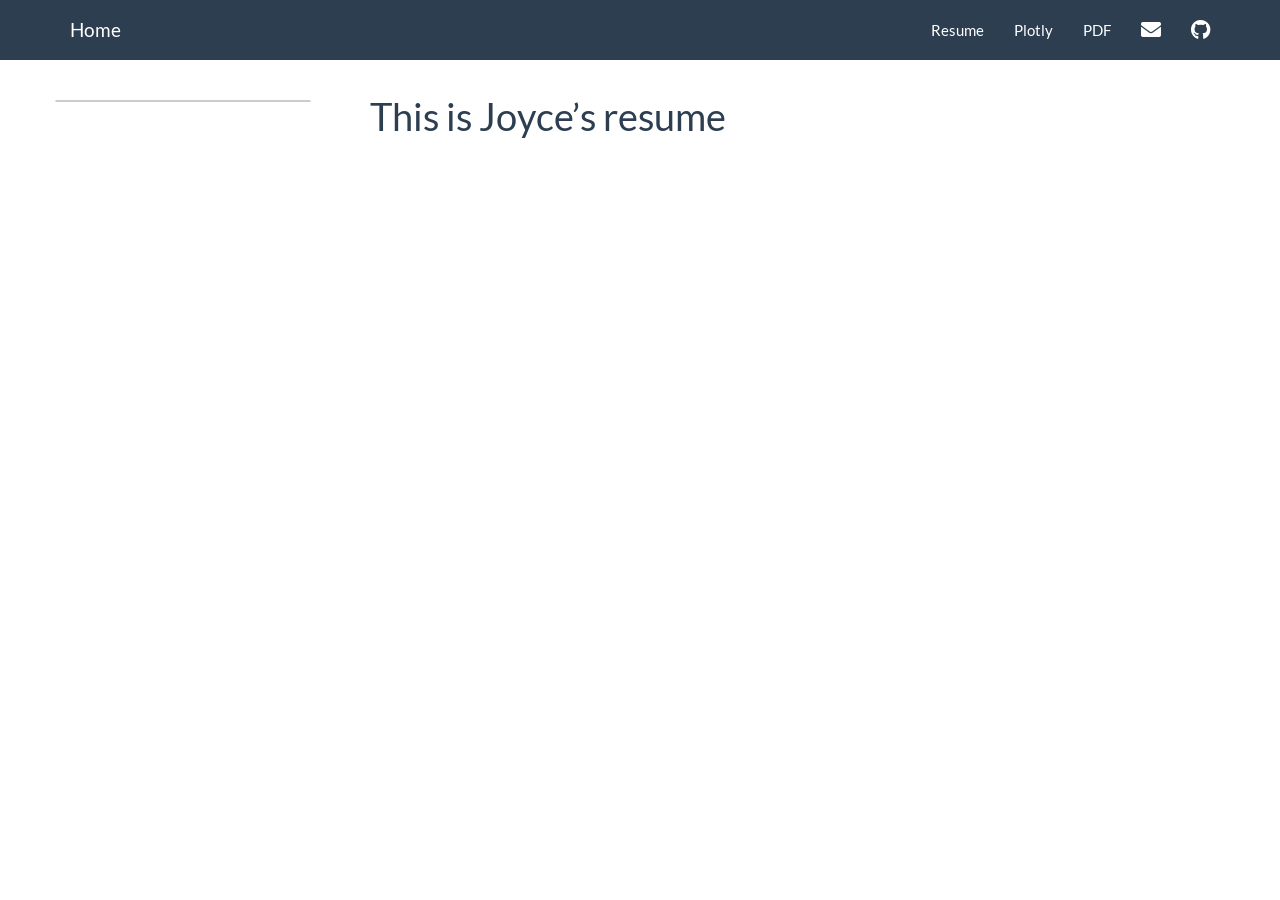
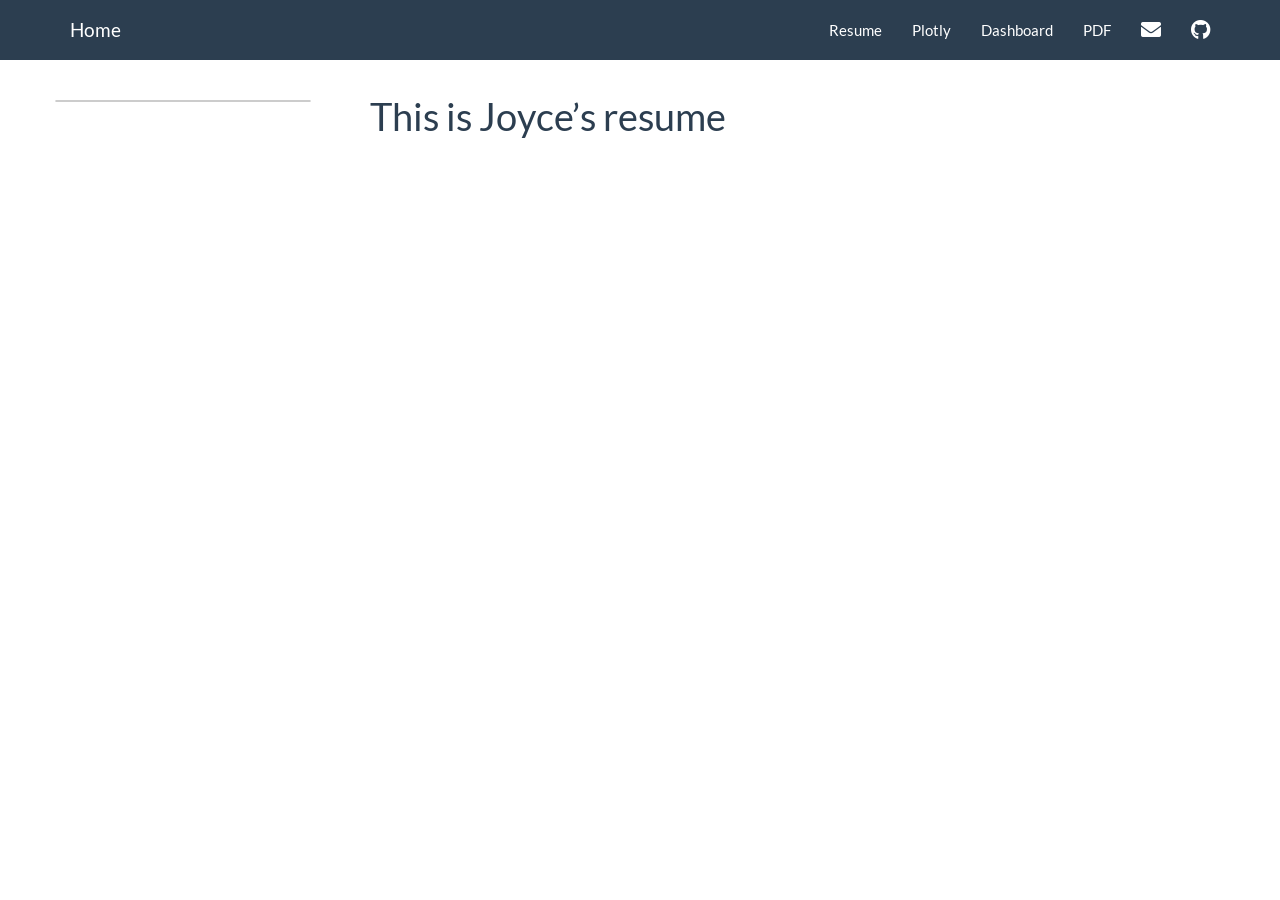
